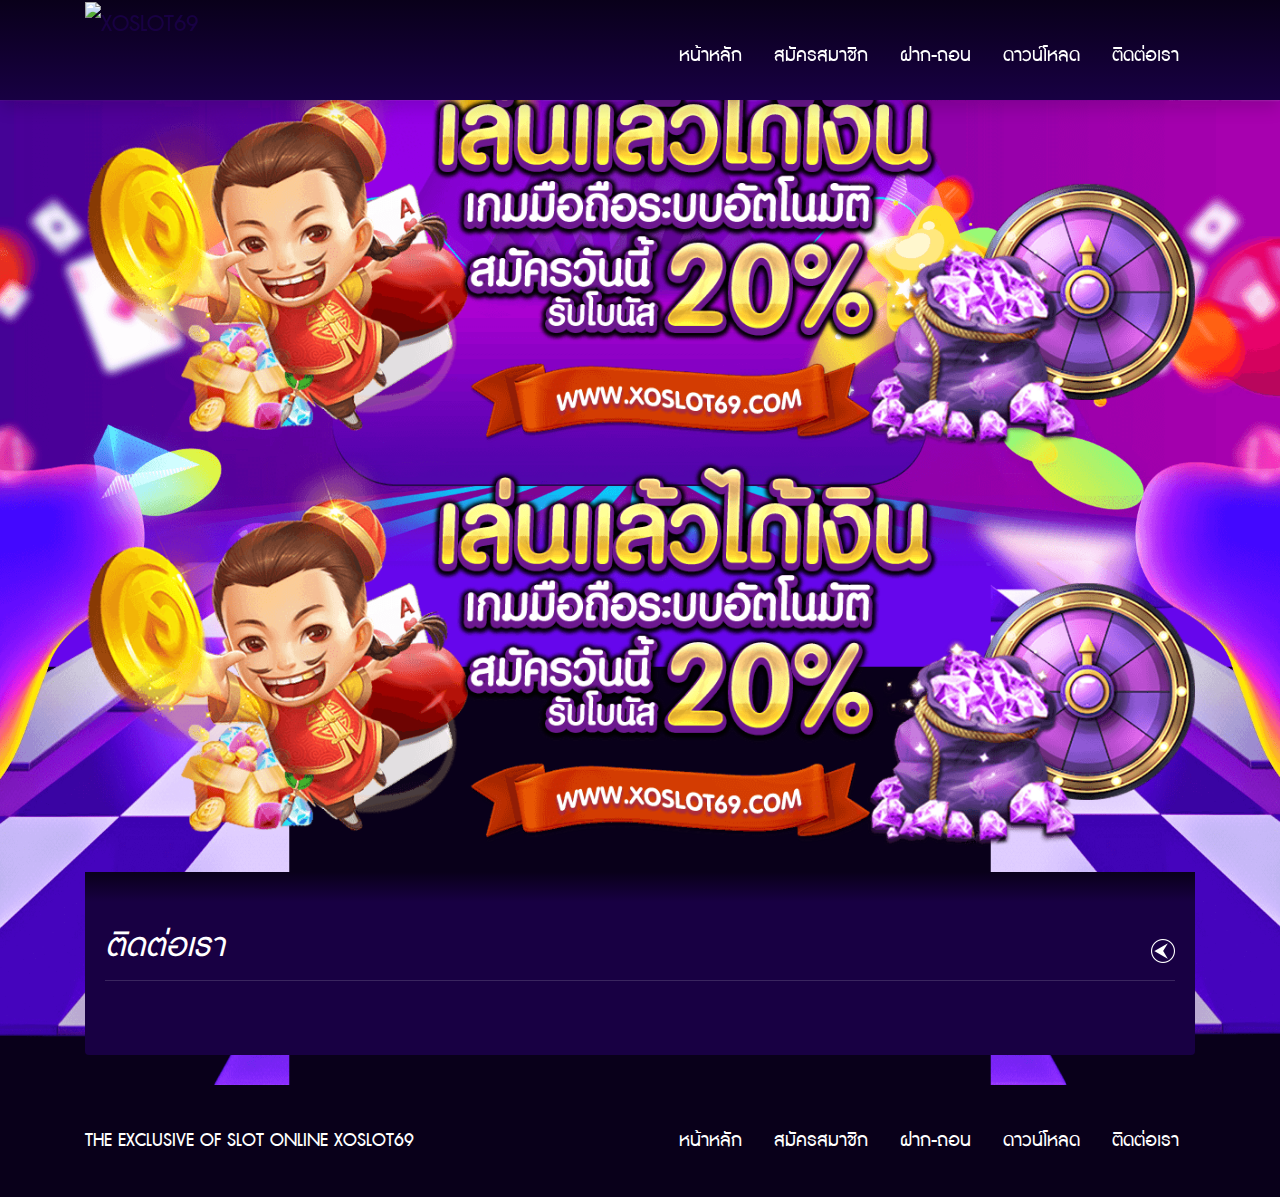
==== contact.html @ 07257084 "update" ====
<!DOCTYPE html>
<html lang="th">

<head>
    <meta charset="UTF-8">
    <meta name="viewport" content="width=device-width, initial-scale=1.0">
    <meta http-equiv="X-UA-Compatible" content="ie=edge">
    <title>XOSLOT69</title>
    <!-- CSS -->
    <link rel="stylesheet" href="./assets/css/style.min.css">
</head>

<body>
    <!-- Header -->
    <header class="header sticky-top">
        <nav class="navbar">
            <div class="container">
                <a class="navbar-brand" href="index.html">
                    <img src="./assets/images/logo.png" alt="XOSLOT69">
                </a>

                <ul class="navbar-nav ml-auto">
                    <li class="nav-item">
                        <a class="nav-link" href="index.html">หน้าหลัก</a>
                    </li>
                    <li class="nav-item">
                        <a class="nav-link" href="register.html">สมัครสมาชิก</a>
                    </li>
                    <li class="nav-item">
                        <a class="nav-link" href="withdraw.html">ฝาก-ถอน</a>
                    </li>
                    <li class="nav-item">
                        <a class="nav-link" href="download.html">ดาวน์โหลด</a>
                    </li>
                    <li class="nav-item">
                        <a class="nav-link" href="contact.html">ติดต่อเรา</a>
                    </li>
                </ul>
            </div>
        </nav>
    </header>

    <!-- Main -->
    <main class="main">
        <!-- Banner -->
        <section class="banner">
            <div class="container">
                <div class="banner-slide">
                    <a href="#" class="banner-slide-item">
                        <img src="./assets/images/banner-01.png" alt="">
                    </a>
                    <a href="#" class="banner-slide-item">
                        <img src="./assets/images/banner-01.png" alt="">
                    </a>
                </div>
            </div>
        </section>
        <!-- Content -->
        <section class="content">
            <div class="container">
                <div class="card card-content">
                    <!-- Contact -->
                    <div class="contact card-body">
                        <h3 class="card-title">ติดต่อเรา</h3>

                    </div>
                </div>
            </div>
        </section>
    </main>

    <!-- Footer -->
    <footer class="footer">
        <div class="container">
            <div class="row align-items-center">
                <div class="col-lg">THE EXCLUSIVE OF SLOT ONLINE XOSLOT69</div>
                <div class="col-lg-auto">
                    <ul class="nav">
                        <li class="nav-item">
                            <a class="nav-link" href="index.html"><i class="fas fa-home"></i>หน้าหลัก</a>
                        </li>
                        <li class="nav-item">
                            <a class="nav-link" href="register.html"><i class="fas fa-user-plus"></i>สมัครสมาชิก</a>
                        </li>
                        <li class="nav-item">
                            <a class="nav-link" href="withdraw.html"><i class="fas fa-money-bill-alt"></i>ฝาก-ถอน</a>
                        </li>
                        <li class="nav-item">
                            <a class="nav-link" href="download.html"><i class="fas fa-download"></i>ดาวน์โหลด</a>
                        </li>
                        <li class="nav-item">
                            <a class="nav-link" href="contact.html"><i class="fab fa-line"></i>ติดต่อเรา</a>
                        </li>
                    </ul>
                </div>
            </div>
        </div>
    </footer>

    <!-- JS -->
    <script src="./assets/js/jquery-3.4.1.min.js"></script>
    <script src="./assets/js/bootstrap.bundle.min.js"></script>
    <script src="https://kit.fontawesome.com/990479688a.js"></script>
    <script src="./assets/js/slick.min.js"></script>
    <script src="./assets/js/main.js"></script>
</body>

</html>
---- assets/css/style.min.css ----
@import url("https://fonts.googleapis.com/css?family=Kanit:300,400,500,700&display=swap");@font-face{font-family:"DB Adman X";src:url("../fonts/DBAdmanX.ttf");font-weight:400}/*!
 * Bootstrap v4.3.1 (https://getbootstrap.com/)
 * Copyright 2011-2019 The Bootstrap Authors
 * Copyright 2011-2019 Twitter, Inc.
 * Licensed under MIT (https://github.com/twbs/bootstrap/blob/master/LICENSE)
 */:root{--blue: #007bff;--indigo: #6610f2;--purple: #6f42c1;--pink: #e83e8c;--red: #dc3545;--orange: #fd7e14;--yellow: #ffc107;--green: #28a745;--teal: #20c997;--cyan: #17a2b8;--white: #fff;--gray: #6c757d;--gray-dark: #343a40;--primary: #180043;--secondary: #09001A;--success: #28a745;--info: #17a2b8;--warning: #ffc107;--danger: #dc3545;--light: #f8f9fa;--dark: #343a40;--breakpoint-xs: 0;--breakpoint-sm: 576px;--breakpoint-md: 768px;--breakpoint-lg: 992px;--breakpoint-xl: 1200px;--font-family-sans-serif: -apple-system, BlinkMacSystemFont, "Segoe UI", Roboto, "Helvetica Neue", Arial, "Noto Sans", sans-serif, "Apple Color Emoji", "Segoe UI Emoji", "Segoe UI Symbol", "Noto Color Emoji";--font-family-monospace: SFMono-Regular, Menlo, Monaco, Consolas, "Liberation Mono", "Courier New", monospace}*,*::before,*::after{-webkit-box-sizing:border-box;box-sizing:border-box}html{font-family:sans-serif;line-height:1.15;-webkit-text-size-adjust:100%;-webkit-tap-highlight-color:rgba(0,0,0,0)}article,aside,figcaption,figure,footer,header,hgroup,main,nav,section{display:block}body{margin:0;font-family:"DB Adman X",sans-serif;font-size:1.5rem;font-weight:400;line-height:1.5;color:#fff;text-align:left;background-color:#09001A}@media (max-width: 1200px){body{font-size:calc(1.275rem + .3vw) }}[tabindex="-1"]:focus{outline:0 !important}hr{-webkit-box-sizing:content-box;box-sizing:content-box;height:0;overflow:visible}h1,h2,h3,h4,h5,h6{margin-top:0;margin-bottom:.5rem}p{margin-top:0;margin-bottom:1rem}abbr[title],abbr[data-original-title]{text-decoration:underline;-webkit-text-decoration:underline dotted;text-decoration:underline dotted;cursor:help;border-bottom:0;text-decoration-skip-ink:none}address{margin-bottom:1rem;font-style:normal;line-height:inherit}ol,ul,dl{margin-top:0;margin-bottom:1rem}ol ol,ul ul,ol ul,ul ol{margin-bottom:0}dt{font-weight:700}dd{margin-bottom:.5rem;margin-left:0}blockquote{margin:0 0 1rem}b,strong{font-weight:bolder}small{font-size:80%}sub,sup{position:relative;font-size:75%;line-height:0;vertical-align:baseline}sub{bottom:-.25em}sup{top:-.5em}a{color:#180043;text-decoration:none;background-color:transparent}a:hover{color:#000;text-decoration:underline}a:not([href]):not([tabindex]){color:inherit;text-decoration:none}a:not([href]):not([tabindex]):hover,a:not([href]):not([tabindex]):focus{color:inherit;text-decoration:none}a:not([href]):not([tabindex]):focus{outline:0}pre,code,kbd,samp{font-family:SFMono-Regular,Menlo,Monaco,Consolas,"Liberation Mono","Courier New",monospace;font-size:1em}pre{margin-top:0;margin-bottom:1rem;overflow:auto}figure{margin:0 0 1rem}img{vertical-align:middle;border-style:none}svg{overflow:hidden;vertical-align:middle}table{border-collapse:collapse}caption{padding-top:.75rem;padding-bottom:.75rem;color:#6c757d;text-align:left;caption-side:bottom}th{text-align:inherit}label{display:inline-block;margin-bottom:.5rem}button{border-radius:0}button:focus{outline:1px dotted;outline:5px auto -webkit-focus-ring-color}input,button,select,optgroup,textarea{margin:0;font-family:inherit;font-size:inherit;line-height:inherit}button,input{overflow:visible}button,select{text-transform:none}select{word-wrap:normal}button,[type="button"],[type="reset"],[type="submit"]{-webkit-appearance:button}button:not(:disabled),[type="button"]:not(:disabled),[type="reset"]:not(:disabled),[type="submit"]:not(:disabled){cursor:pointer}button::-moz-focus-inner,[type="button"]::-moz-focus-inner,[type="reset"]::-moz-focus-inner,[type="submit"]::-moz-focus-inner{padding:0;border-style:none}input[type="radio"],input[type="checkbox"]{-webkit-box-sizing:border-box;box-sizing:border-box;padding:0}input[type="date"],input[type="time"],input[type="datetime-local"],input[type="month"]{-webkit-appearance:listbox}textarea{overflow:auto;resize:vertical}fieldset{min-width:0;padding:0;margin:0;border:0}legend{display:block;width:100%;max-width:100%;padding:0;margin-bottom:.5rem;font-size:1.5rem;line-height:inherit;color:inherit;white-space:normal}@media (max-width: 1200px){legend{font-size:calc(1.275rem + .3vw) }}progress{vertical-align:baseline}[type="number"]::-webkit-inner-spin-button,[type="number"]::-webkit-outer-spin-button{height:auto}[type="search"]{outline-offset:-2px;-webkit-appearance:none}[type="search"]::-webkit-search-decoration{-webkit-appearance:none}::-webkit-file-upload-button{font:inherit;-webkit-appearance:button}output{display:inline-block}summary{display:list-item;cursor:pointer}template{display:none}[hidden]{display:none !important}h1,h2,h3,h4,h5,h6,.h1,.h2,.h3,.h4,.h5,.h6{margin-bottom:.5rem;font-weight:500;line-height:1.2}h1,.h1{font-size:3.75rem}@media (max-width: 1200px){h1,.h1{font-size:calc(1.5rem + 3vw) }}h2,.h2{font-size:3rem}@media (max-width: 1200px){h2,.h2{font-size:calc(1.425rem + 2.1vw) }}h3,.h3{font-size:2.625rem}@media (max-width: 1200px){h3,.h3{font-size:calc(1.3875rem + 1.65vw) }}h4,.h4{font-size:2.25rem}@media (max-width: 1200px){h4,.h4{font-size:calc(1.35rem + 1.2vw) }}h5,.h5{font-size:1.875rem}@media (max-width: 1200px){h5,.h5{font-size:calc(1.3125rem + .75vw) }}h6,.h6{font-size:1.5rem}@media (max-width: 1200px){h6,.h6{font-size:calc(1.275rem + .3vw) }}.lead{font-size:1.875rem;font-weight:300}@media (max-width: 1200px){.lead{font-size:calc(1.3125rem + .75vw) }}.display-1{font-size:6rem;font-weight:300;line-height:1.2}@media (max-width: 1200px){.display-1{font-size:calc(1.725rem + 5.7vw) }}.display-2{font-size:5.5rem;font-weight:300;line-height:1.2}@media (max-width: 1200px){.display-2{font-size:calc(1.675rem + 5.1vw) }}.display-3{font-size:4.5rem;font-weight:300;line-height:1.2}@media (max-width: 1200px){.display-3{font-size:calc(1.575rem + 3.9vw) }}.display-4{font-size:3.5rem;font-weight:300;line-height:1.2}@media (max-width: 1200px){.display-4{font-size:calc(1.475rem + 2.7vw) }}hr{margin-top:1rem;margin-bottom:1rem;border:0;border-top:1px solid rgba(0,0,0,0.1)}small,.small{font-size:80%;font-weight:400}mark,.mark{padding:.2em;background-color:#fcf8e3}.list-unstyled{padding-left:0;list-style:none}.list-inline{padding-left:0;list-style:none}.list-inline-item{display:inline-block}.list-inline-item:not(:last-child){margin-right:.5rem}.initialism{font-size:90%;text-transform:uppercase}.blockquote{margin-bottom:1rem;font-size:1.875rem}@media (max-width: 1200px){.blockquote{font-size:calc(1.3125rem + .75vw) }}.blockquote-footer{display:block;font-size:80%;color:#6c757d}.blockquote-footer::before{content:"\2014\00A0"}.img-fluid{max-width:100%;height:auto}.img-thumbnail{padding:.25rem;background-color:#09001A;border:1px solid #dee2e6;border-radius:.25rem;max-width:100%;height:auto}.figure{display:inline-block}.figure-img{margin-bottom:.5rem;line-height:1}.figure-caption{font-size:90%;color:#6c757d}code{font-size:87.5%;color:#e83e8c;word-break:break-word}a>code{color:inherit}kbd{padding:.2rem .4rem;font-size:87.5%;color:#fff;background-color:#212529;border-radius:.2rem}kbd kbd{padding:0;font-size:100%;font-weight:700}pre{display:block;font-size:87.5%;color:#212529}pre code{font-size:inherit;color:inherit;word-break:normal}.pre-scrollable{max-height:340px;overflow-y:scroll}.container{width:100%;padding-right:15px;padding-left:15px;margin-right:auto;margin-left:auto}@media (min-width: 576px){.container{max-width:540px}}@media (min-width: 768px){.container{max-width:720px}}@media (min-width: 992px){.container{max-width:960px}}@media (min-width: 1200px){.container{max-width:1140px}}.container-fluid{width:100%;padding-right:15px;padding-left:15px;margin-right:auto;margin-left:auto}.row{display:-webkit-box;display:-ms-flexbox;display:flex;-ms-flex-wrap:wrap;flex-wrap:wrap;margin-right:-15px;margin-left:-15px}.no-gutters{margin-right:0;margin-left:0}.no-gutters>.col,.no-gutters>[class*="col-"]{padding-right:0;padding-left:0}.col-1,.col-2,.col-3,.col-4,.col-5,.col-6,.col-7,.col-8,.col-9,.col-10,.col-11,.col-12,.col,.col-auto,.col-sm-1,.col-sm-2,.col-sm-3,.col-sm-4,.col-sm-5,.col-sm-6,.col-sm-7,.col-sm-8,.col-sm-9,.col-sm-10,.col-sm-11,.col-sm-12,.col-sm,.col-sm-auto,.col-md-1,.col-md-2,.col-md-3,.col-md-4,.col-md-5,.col-md-6,.col-md-7,.col-md-8,.col-md-9,.col-md-10,.col-md-11,.col-md-12,.col-md,.col-md-auto,.col-lg-1,.col-lg-2,.col-lg-3,.col-lg-4,.col-lg-5,.col-lg-6,.col-lg-7,.col-lg-8,.col-lg-9,.col-lg-10,.col-lg-11,.col-lg-12,.col-lg,.col-lg-auto,.col-xl-1,.col-xl-2,.col-xl-3,.col-xl-4,.col-xl-5,.col-xl-6,.col-xl-7,.col-xl-8,.col-xl-9,.col-xl-10,.col-xl-11,.col-xl-12,.col-xl,.col-xl-auto{position:relative;width:100%;padding-right:15px;padding-left:15px}.col{-ms-flex-preferred-size:0;flex-basis:0;-webkit-box-flex:1;-ms-flex-positive:1;flex-grow:1;max-width:100%}.col-auto{-webkit-box-flex:0;-ms-flex:0 0 auto;flex:0 0 auto;width:auto;max-width:100%}.col-1{-webkit-box-flex:0;-ms-flex:0 0 8.33333%;flex:0 0 8.33333%;max-width:8.33333%}.col-2{-webkit-box-flex:0;-ms-flex:0 0 16.66667%;flex:0 0 16.66667%;max-width:16.66667%}.col-3{-webkit-box-flex:0;-ms-flex:0 0 25%;flex:0 0 25%;max-width:25%}.col-4{-webkit-box-flex:0;-ms-flex:0 0 33.33333%;flex:0 0 33.33333%;max-width:33.33333%}.col-5{-webkit-box-flex:0;-ms-flex:0 0 41.66667%;flex:0 0 41.66667%;max-width:41.66667%}.col-6{-webkit-box-flex:0;-ms-flex:0 0 50%;flex:0 0 50%;max-width:50%}.col-7{-webkit-box-flex:0;-ms-flex:0 0 58.33333%;flex:0 0 58.33333%;max-width:58.33333%}.col-8{-webkit-box-flex:0;-ms-flex:0 0 66.66667%;flex:0 0 66.66667%;max-width:66.66667%}.col-9{-webkit-box-flex:0;-ms-flex:0 0 75%;flex:0 0 75%;max-width:75%}.col-10{-webkit-box-flex:0;-ms-flex:0 0 83.33333%;flex:0 0 83.33333%;max-width:83.33333%}.col-11{-webkit-box-flex:0;-ms-flex:0 0 91.66667%;flex:0 0 91.66667%;max-width:91.66667%}.col-12{-webkit-box-flex:0;-ms-flex:0 0 100%;flex:0 0 100%;max-width:100%}.order-first{-webkit-box-ordinal-group:0;-ms-flex-order:-1;order:-1}.order-last{-webkit-box-ordinal-group:14;-ms-flex-order:13;order:13}.order-0{-webkit-box-ordinal-group:1;-ms-flex-order:0;order:0}.order-1{-webkit-box-ordinal-group:2;-ms-flex-order:1;order:1}.order-2{-webkit-box-ordinal-group:3;-ms-flex-order:2;order:2}.order-3{-webkit-box-ordinal-group:4;-ms-flex-order:3;order:3}.order-4{-webkit-box-ordinal-group:5;-ms-flex-order:4;order:4}.order-5{-webkit-box-ordinal-group:6;-ms-flex-order:5;order:5}.order-6{-webkit-box-ordinal-group:7;-ms-flex-order:6;order:6}.order-7{-webkit-box-ordinal-group:8;-ms-flex-order:7;order:7}.order-8{-webkit-box-ordinal-group:9;-ms-flex-order:8;order:8}.order-9{-webkit-box-ordinal-group:10;-ms-flex-order:9;order:9}.order-10{-webkit-box-ordinal-group:11;-ms-flex-order:10;order:10}.order-11{-webkit-box-ordinal-group:12;-ms-flex-order:11;order:11}.order-12{-webkit-box-ordinal-group:13;-ms-flex-order:12;order:12}.offset-1{margin-left:8.33333%}.offset-2{margin-left:16.66667%}.offset-3{margin-left:25%}.offset-4{margin-left:33.33333%}.offset-5{margin-left:41.66667%}.offset-6{margin-left:50%}.offset-7{margin-left:58.33333%}.offset-8{margin-left:66.66667%}.offset-9{margin-left:75%}.offset-10{margin-left:83.33333%}.offset-11{margin-left:91.66667%}@media (min-width: 576px){.col-sm{-ms-flex-preferred-size:0;flex-basis:0;-webkit-box-flex:1;-ms-flex-positive:1;flex-grow:1;max-width:100%}.col-sm-auto{-webkit-box-flex:0;-ms-flex:0 0 auto;flex:0 0 auto;width:auto;max-width:100%}.col-sm-1{-webkit-box-flex:0;-ms-flex:0 0 8.33333%;flex:0 0 8.33333%;max-width:8.33333%}.col-sm-2{-webkit-box-flex:0;-ms-flex:0 0 16.66667%;flex:0 0 16.66667%;max-width:16.66667%}.col-sm-3{-webkit-box-flex:0;-ms-flex:0 0 25%;flex:0 0 25%;max-width:25%}.col-sm-4{-webkit-box-flex:0;-ms-flex:0 0 33.33333%;flex:0 0 33.33333%;max-width:33.33333%}.col-sm-5{-webkit-box-flex:0;-ms-flex:0 0 41.66667%;flex:0 0 41.66667%;max-width:41.66667%}.col-sm-6{-webkit-box-flex:0;-ms-flex:0 0 50%;flex:0 0 50%;max-width:50%}.col-sm-7{-webkit-box-flex:0;-ms-flex:0 0 58.33333%;flex:0 0 58.33333%;max-width:58.33333%}.col-sm-8{-webkit-box-flex:0;-ms-flex:0 0 66.66667%;flex:0 0 66.66667%;max-width:66.66667%}.col-sm-9{-webkit-box-flex:0;-ms-flex:0 0 75%;flex:0 0 75%;max-width:75%}.col-sm-10{-webkit-box-flex:0;-ms-flex:0 0 83.33333%;flex:0 0 83.33333%;max-width:83.33333%}.col-sm-11{-webkit-box-flex:0;-ms-flex:0 0 91.66667%;flex:0 0 91.66667%;max-width:91.66667%}.col-sm-12{-webkit-box-flex:0;-ms-flex:0 0 100%;flex:0 0 100%;max-width:100%}.order-sm-first{-webkit-box-ordinal-group:0;-ms-flex-order:-1;order:-1}.order-sm-last{-webkit-box-ordinal-group:14;-ms-flex-order:13;order:13}.order-sm-0{-webkit-box-ordinal-group:1;-ms-flex-order:0;order:0}.order-sm-1{-webkit-box-ordinal-group:2;-ms-flex-order:1;order:1}.order-sm-2{-webkit-box-ordinal-group:3;-ms-flex-order:2;order:2}.order-sm-3{-webkit-box-ordinal-group:4;-ms-flex-order:3;order:3}.order-sm-4{-webkit-box-ordinal-group:5;-ms-flex-order:4;order:4}.order-sm-5{-webkit-box-ordinal-group:6;-ms-flex-order:5;order:5}.order-sm-6{-webkit-box-ordinal-group:7;-ms-flex-order:6;order:6}.order-sm-7{-webkit-box-ordinal-group:8;-ms-flex-order:7;order:7}.order-sm-8{-webkit-box-ordinal-group:9;-ms-flex-order:8;order:8}.order-sm-9{-webkit-box-ordinal-group:10;-ms-flex-order:9;order:9}.order-sm-10{-webkit-box-ordinal-group:11;-ms-flex-order:10;order:10}.order-sm-11{-webkit-box-ordinal-group:12;-ms-flex-order:11;order:11}.order-sm-12{-webkit-box-ordinal-group:13;-ms-flex-order:12;order:12}.offset-sm-0{margin-left:0}.offset-sm-1{margin-left:8.33333%}.offset-sm-2{margin-left:16.66667%}.offset-sm-3{margin-left:25%}.offset-sm-4{margin-left:33.33333%}.offset-sm-5{margin-left:41.66667%}.offset-sm-6{margin-left:50%}.offset-sm-7{margin-left:58.33333%}.offset-sm-8{margin-left:66.66667%}.offset-sm-9{margin-left:75%}.offset-sm-10{margin-left:83.33333%}.offset-sm-11{margin-left:91.66667%}}@media (min-width: 768px){.col-md{-ms-flex-preferred-size:0;flex-basis:0;-webkit-box-flex:1;-ms-flex-positive:1;flex-grow:1;max-width:100%}.col-md-auto{-webkit-box-flex:0;-ms-flex:0 0 auto;flex:0 0 auto;width:auto;max-width:100%}.col-md-1{-webkit-box-flex:0;-ms-flex:0 0 8.33333%;flex:0 0 8.33333%;max-width:8.33333%}.col-md-2{-webkit-box-flex:0;-ms-flex:0 0 16.66667%;flex:0 0 16.66667%;max-width:16.66667%}.col-md-3{-webkit-box-flex:0;-ms-flex:0 0 25%;flex:0 0 25%;max-width:25%}.col-md-4{-webkit-box-flex:0;-ms-flex:0 0 33.33333%;flex:0 0 33.33333%;max-width:33.33333%}.col-md-5{-webkit-box-flex:0;-ms-flex:0 0 41.66667%;flex:0 0 41.66667%;max-width:41.66667%}.col-md-6{-webkit-box-flex:0;-ms-flex:0 0 50%;flex:0 0 50%;max-width:50%}.col-md-7{-webkit-box-flex:0;-ms-flex:0 0 58.33333%;flex:0 0 58.33333%;max-width:58.33333%}.col-md-8{-webkit-box-flex:0;-ms-flex:0 0 66.66667%;flex:0 0 66.66667%;max-width:66.66667%}.col-md-9{-webkit-box-flex:0;-ms-flex:0 0 75%;flex:0 0 75%;max-width:75%}.col-md-10{-webkit-box-flex:0;-ms-flex:0 0 83.33333%;flex:0 0 83.33333%;max-width:83.33333%}.col-md-11{-webkit-box-flex:0;-ms-flex:0 0 91.66667%;flex:0 0 91.66667%;max-width:91.66667%}.col-md-12{-webkit-box-flex:0;-ms-flex:0 0 100%;flex:0 0 100%;max-width:100%}.order-md-first{-webkit-box-ordinal-group:0;-ms-flex-order:-1;order:-1}.order-md-last{-webkit-box-ordinal-group:14;-ms-flex-order:13;order:13}.order-md-0{-webkit-box-ordinal-group:1;-ms-flex-order:0;order:0}.order-md-1{-webkit-box-ordinal-group:2;-ms-flex-order:1;order:1}.order-md-2{-webkit-box-ordinal-group:3;-ms-flex-order:2;order:2}.order-md-3{-webkit-box-ordinal-group:4;-ms-flex-order:3;order:3}.order-md-4{-webkit-box-ordinal-group:5;-ms-flex-order:4;order:4}.order-md-5{-webkit-box-ordinal-group:6;-ms-flex-order:5;order:5}.order-md-6{-webkit-box-ordinal-group:7;-ms-flex-order:6;order:6}.order-md-7{-webkit-box-ordinal-group:8;-ms-flex-order:7;order:7}.order-md-8{-webkit-box-ordinal-group:9;-ms-flex-order:8;order:8}.order-md-9{-webkit-box-ordinal-group:10;-ms-flex-order:9;order:9}.order-md-10{-webkit-box-ordinal-group:11;-ms-flex-order:10;order:10}.order-md-11{-webkit-box-ordinal-group:12;-ms-flex-order:11;order:11}.order-md-12{-webkit-box-ordinal-group:13;-ms-flex-order:12;order:12}.offset-md-0{margin-left:0}.offset-md-1{margin-left:8.33333%}.offset-md-2{margin-left:16.66667%}.offset-md-3{margin-left:25%}.offset-md-4{margin-left:33.33333%}.offset-md-5{margin-left:41.66667%}.offset-md-6{margin-left:50%}.offset-md-7{margin-left:58.33333%}.offset-md-8{margin-left:66.66667%}.offset-md-9{margin-left:75%}.offset-md-10{margin-left:83.33333%}.offset-md-11{margin-left:91.66667%}}@media (min-width: 992px){.col-lg{-ms-flex-preferred-size:0;flex-basis:0;-webkit-box-flex:1;-ms-flex-positive:1;flex-grow:1;max-width:100%}.col-lg-auto{-webkit-box-flex:0;-ms-flex:0 0 auto;flex:0 0 auto;width:auto;max-width:100%}.col-lg-1{-webkit-box-flex:0;-ms-flex:0 0 8.33333%;flex:0 0 8.33333%;max-width:8.33333%}.col-lg-2{-webkit-box-flex:0;-ms-flex:0 0 16.66667%;flex:0 0 16.66667%;max-width:16.66667%}.col-lg-3{-webkit-box-flex:0;-ms-flex:0 0 25%;flex:0 0 25%;max-width:25%}.col-lg-4{-webkit-box-flex:0;-ms-flex:0 0 33.33333%;flex:0 0 33.33333%;max-width:33.33333%}.col-lg-5{-webkit-box-flex:0;-ms-flex:0 0 41.66667%;flex:0 0 41.66667%;max-width:41.66667%}.col-lg-6{-webkit-box-flex:0;-ms-flex:0 0 50%;flex:0 0 50%;max-width:50%}.col-lg-7{-webkit-box-flex:0;-ms-flex:0 0 58.33333%;flex:0 0 58.33333%;max-width:58.33333%}.col-lg-8{-webkit-box-flex:0;-ms-flex:0 0 66.66667%;flex:0 0 66.66667%;max-width:66.66667%}.col-lg-9{-webkit-box-flex:0;-ms-flex:0 0 75%;flex:0 0 75%;max-width:75%}.col-lg-10{-webkit-box-flex:0;-ms-flex:0 0 83.33333%;flex:0 0 83.33333%;max-width:83.33333%}.col-lg-11{-webkit-box-flex:0;-ms-flex:0 0 91.66667%;flex:0 0 91.66667%;max-width:91.66667%}.col-lg-12{-webkit-box-flex:0;-ms-flex:0 0 100%;flex:0 0 100%;max-width:100%}.order-lg-first{-webkit-box-ordinal-group:0;-ms-flex-order:-1;order:-1}.order-lg-last{-webkit-box-ordinal-group:14;-ms-flex-order:13;order:13}.order-lg-0{-webkit-box-ordinal-group:1;-ms-flex-order:0;order:0}.order-lg-1{-webkit-box-ordinal-group:2;-ms-flex-order:1;order:1}.order-lg-2{-webkit-box-ordinal-group:3;-ms-flex-order:2;order:2}.order-lg-3{-webkit-box-ordinal-group:4;-ms-flex-order:3;order:3}.order-lg-4{-webkit-box-ordinal-group:5;-ms-flex-order:4;order:4}.order-lg-5{-webkit-box-ordinal-group:6;-ms-flex-order:5;order:5}.order-lg-6{-webkit-box-ordinal-group:7;-ms-flex-order:6;order:6}.order-lg-7{-webkit-box-ordinal-group:8;-ms-flex-order:7;order:7}.order-lg-8{-webkit-box-ordinal-group:9;-ms-flex-order:8;order:8}.order-lg-9{-webkit-box-ordinal-group:10;-ms-flex-order:9;order:9}.order-lg-10{-webkit-box-ordinal-group:11;-ms-flex-order:10;order:10}.order-lg-11{-webkit-box-ordinal-group:12;-ms-flex-order:11;order:11}.order-lg-12{-webkit-box-ordinal-group:13;-ms-flex-order:12;order:12}.offset-lg-0{margin-left:0}.offset-lg-1{margin-left:8.33333%}.offset-lg-2{margin-left:16.66667%}.offset-lg-3{margin-left:25%}.offset-lg-4{margin-left:33.33333%}.offset-lg-5{margin-left:41.66667%}.offset-lg-6{margin-left:50%}.offset-lg-7{margin-left:58.33333%}.offset-lg-8{margin-left:66.66667%}.offset-lg-9{margin-left:75%}.offset-lg-10{margin-left:83.33333%}.offset-lg-11{margin-left:91.66667%}}@media (min-width: 1200px){.col-xl{-ms-flex-preferred-size:0;flex-basis:0;-webkit-box-flex:1;-ms-flex-positive:1;flex-grow:1;max-width:100%}.col-xl-auto{-webkit-box-flex:0;-ms-flex:0 0 auto;flex:0 0 auto;width:auto;max-width:100%}.col-xl-1{-webkit-box-flex:0;-ms-flex:0 0 8.33333%;flex:0 0 8.33333%;max-width:8.33333%}.col-xl-2{-webkit-box-flex:0;-ms-flex:0 0 16.66667%;flex:0 0 16.66667%;max-width:16.66667%}.col-xl-3{-webkit-box-flex:0;-ms-flex:0 0 25%;flex:0 0 25%;max-width:25%}.col-xl-4{-webkit-box-flex:0;-ms-flex:0 0 33.33333%;flex:0 0 33.33333%;max-width:33.33333%}.col-xl-5{-webkit-box-flex:0;-ms-flex:0 0 41.66667%;flex:0 0 41.66667%;max-width:41.66667%}.col-xl-6{-webkit-box-flex:0;-ms-flex:0 0 50%;flex:0 0 50%;max-width:50%}.col-xl-7{-webkit-box-flex:0;-ms-flex:0 0 58.33333%;flex:0 0 58.33333%;max-width:58.33333%}.col-xl-8{-webkit-box-flex:0;-ms-flex:0 0 66.66667%;flex:0 0 66.66667%;max-width:66.66667%}.col-xl-9{-webkit-box-flex:0;-ms-flex:0 0 75%;flex:0 0 75%;max-width:75%}.col-xl-10{-webkit-box-flex:0;-ms-flex:0 0 83.33333%;flex:0 0 83.33333%;max-width:83.33333%}.col-xl-11{-webkit-box-flex:0;-ms-flex:0 0 91.66667%;flex:0 0 91.66667%;max-width:91.66667%}.col-xl-12{-webkit-box-flex:0;-ms-flex:0 0 100%;flex:0 0 100%;max-width:100%}.order-xl-first{-webkit-box-ordinal-group:0;-ms-flex-order:-1;order:-1}.order-xl-last{-webkit-box-ordinal-group:14;-ms-flex-order:13;order:13}.order-xl-0{-webkit-box-ordinal-group:1;-ms-flex-order:0;order:0}.order-xl-1{-webkit-box-ordinal-group:2;-ms-flex-order:1;order:1}.order-xl-2{-webkit-box-ordinal-group:3;-ms-flex-order:2;order:2}.order-xl-3{-webkit-box-ordinal-group:4;-ms-flex-order:3;order:3}.order-xl-4{-webkit-box-ordinal-group:5;-ms-flex-order:4;order:4}.order-xl-5{-webkit-box-ordinal-group:6;-ms-flex-order:5;order:5}.order-xl-6{-webkit-box-ordinal-group:7;-ms-flex-order:6;order:6}.order-xl-7{-webkit-box-ordinal-group:8;-ms-flex-order:7;order:7}.order-xl-8{-webkit-box-ordinal-group:9;-ms-flex-order:8;order:8}.order-xl-9{-webkit-box-ordinal-group:10;-ms-flex-order:9;order:9}.order-xl-10{-webkit-box-ordinal-group:11;-ms-flex-order:10;order:10}.order-xl-11{-webkit-box-ordinal-group:12;-ms-flex-order:11;order:11}.order-xl-12{-webkit-box-ordinal-group:13;-ms-flex-order:12;order:12}.offset-xl-0{margin-left:0}.offset-xl-1{margin-left:8.33333%}.offset-xl-2{margin-left:16.66667%}.offset-xl-3{margin-left:25%}.offset-xl-4{margin-left:33.33333%}.offset-xl-5{margin-left:41.66667%}.offset-xl-6{margin-left:50%}.offset-xl-7{margin-left:58.33333%}.offset-xl-8{margin-left:66.66667%}.offset-xl-9{margin-left:75%}.offset-xl-10{margin-left:83.33333%}.offset-xl-11{margin-left:91.66667%}}.table{width:100%;margin-bottom:1rem;color:#fff}.table th,.table td{padding:.75rem;vertical-align:top;border-top:1px solid #dee2e6}.table thead th{vertical-align:bottom;border-bottom:2px solid #dee2e6}.table tbody+tbody{border-top:2px solid #dee2e6}.table-sm th,.table-sm td{padding:.3rem}.table-bordered{border:1px solid #dee2e6}.table-bordered th,.table-bordered td{border:1px solid #dee2e6}.table-bordered thead th,.table-bordered thead td{border-bottom-width:2px}.table-borderless th,.table-borderless td,.table-borderless thead th,.table-borderless tbody+tbody{border:0}.table-striped tbody tr:nth-of-type(odd){background-color:rgba(0,0,0,0.05)}.table-hover tbody tr:hover{color:#fff;background-color:rgba(0,0,0,0.075)}.table-primary,.table-primary>th,.table-primary>td{background-color:#beb8ca}.table-primary th,.table-primary td,.table-primary thead th,.table-primary tbody+tbody{border-color:#877a9d}.table-hover .table-primary:hover{background-color:#b1a9bf}.table-hover .table-primary:hover>td,.table-hover .table-primary:hover>th{background-color:#b1a9bf}.table-secondary,.table-secondary>th,.table-secondary>td{background-color:#bab8bf}.table-secondary th,.table-secondary td,.table-secondary thead th,.table-secondary tbody+tbody{border-color:#7f7a88}.table-hover .table-secondary:hover{background-color:#adabb3}.table-hover .table-secondary:hover>td,.table-hover .table-secondary:hover>th{background-color:#adabb3}.table-success,.table-success>th,.table-success>td{background-color:#c3e6cb}.table-success th,.table-success td,.table-success thead th,.table-success tbody+tbody{border-color:#8fd19e}.table-hover .table-success:hover{background-color:#b1dfbb}.table-hover .table-success:hover>td,.table-hover .table-success:hover>th{background-color:#b1dfbb}.table-info,.table-info>th,.table-info>td{background-color:#bee5eb}.table-info th,.table-info td,.table-info thead th,.table-info tbody+tbody{border-color:#86cfda}.table-hover .table-info:hover{background-color:#abdde5}.table-hover .table-info:hover>td,.table-hover .table-info:hover>th{background-color:#abdde5}.table-warning,.table-warning>th,.table-warning>td{background-color:#ffeeba}.table-warning th,.table-warning td,.table-warning thead th,.table-warning tbody+tbody{border-color:#ffdf7e}.table-hover .table-warning:hover{background-color:#ffe8a1}.table-hover .table-warning:hover>td,.table-hover .table-warning:hover>th{background-color:#ffe8a1}.table-danger,.table-danger>th,.table-danger>td{background-color:#f5c6cb}.table-danger th,.table-danger td,.table-danger thead th,.table-danger tbody+tbody{border-color:#ed969e}.table-hover .table-danger:hover{background-color:#f1b0b7}.table-hover .table-danger:hover>td,.table-hover .table-danger:hover>th{background-color:#f1b0b7}.table-light,.table-light>th,.table-light>td{background-color:#fdfdfe}.table-light th,.table-light td,.table-light thead th,.table-light tbody+tbody{border-color:#fbfcfc}.table-hover .table-light:hover{background-color:#ececf6}.table-hover .table-light:hover>td,.table-hover .table-light:hover>th{background-color:#ececf6}.table-dark,.table-dark>th,.table-dark>td{background-color:#c6c8ca}.table-dark th,.table-dark td,.table-dark thead th,.table-dark tbody+tbody{border-color:#95999c}.table-hover .table-dark:hover{background-color:#b9bbbe}.table-hover .table-dark:hover>td,.table-hover .table-dark:hover>th{background-color:#b9bbbe}.table-active,.table-active>th,.table-active>td{background-color:rgba(0,0,0,0.075)}.table-hover .table-active:hover{background-color:rgba(0,0,0,0.075)}.table-hover .table-active:hover>td,.table-hover .table-active:hover>th{background-color:rgba(0,0,0,0.075)}.table .thead-dark th{color:#fff;background-color:#343a40;border-color:#454d55}.table .thead-light th{color:#495057;background-color:#e9ecef;border-color:#dee2e6}.table-dark{color:#fff;background-color:#343a40}.table-dark th,.table-dark td,.table-dark thead th{border-color:#454d55}.table-dark.table-bordered{border:0}.table-dark.table-striped tbody tr:nth-of-type(odd){background-color:rgba(255,255,255,0.05)}.table-dark.table-hover tbody tr:hover{color:#fff;background-color:rgba(255,255,255,0.075)}@media (max-width: 575.98px){.table-responsive-sm{display:block;width:100%;overflow-x:auto;-webkit-overflow-scrolling:touch}.table-responsive-sm>.table-bordered{border:0}}@media (max-width: 767.98px){.table-responsive-md{display:block;width:100%;overflow-x:auto;-webkit-overflow-scrolling:touch}.table-responsive-md>.table-bordered{border:0}}@media (max-width: 991.98px){.table-responsive-lg{display:block;width:100%;overflow-x:auto;-webkit-overflow-scrolling:touch}.table-responsive-lg>.table-bordered{border:0}}@media (max-width: 1199.98px){.table-responsive-xl{display:block;width:100%;overflow-x:auto;-webkit-overflow-scrolling:touch}.table-responsive-xl>.table-bordered{border:0}}.table-responsive{display:block;width:100%;overflow-x:auto;-webkit-overflow-scrolling:touch}.table-responsive>.table-bordered{border:0}.form-control{display:block;width:100%;height:calc(1.5em + .75rem + 2px);padding:.375rem .75rem;font-size:1.5rem;font-weight:400;line-height:1.5;color:#495057;background-color:#fff;background-clip:padding-box;border:1px solid #ced4da;border-radius:0;-webkit-transition:border-color 0.15s ease-in-out,-webkit-box-shadow 0.15s ease-in-out;transition:border-color 0.15s ease-in-out,-webkit-box-shadow 0.15s ease-in-out;transition:border-color 0.15s ease-in-out,box-shadow 0.15s ease-in-out;transition:border-color 0.15s ease-in-out,box-shadow 0.15s ease-in-out,-webkit-box-shadow 0.15s ease-in-out}@media (max-width: 1200px){.form-control{font-size:calc(1.275rem + .3vw) }}@media (prefers-reduced-motion: reduce){.form-control{-webkit-transition:none;transition:none}}.form-control::-ms-expand{background-color:transparent;border:0}.form-control:focus{color:#495057;background-color:#fff;border-color:#4600c3;outline:0;-webkit-box-shadow:0 0 0 .2rem rgba(24,0,67,0.25);box-shadow:0 0 0 .2rem rgba(24,0,67,0.25)}.form-control::-webkit-input-placeholder{color:#6c757d;opacity:1}.form-control:-ms-input-placeholder{color:#6c757d;opacity:1}.form-control::-ms-input-placeholder{color:#6c757d;opacity:1}.form-control::placeholder{color:#6c757d;opacity:1}.form-control:disabled,.form-control[readonly]{background-color:#e9ecef;opacity:1}select.form-control:focus::-ms-value{color:#495057;background-color:#fff}.form-control-file,.form-control-range{display:block;width:100%}.col-form-label{padding-top:calc(.375rem + 1px);padding-bottom:calc(.375rem + 1px);margin-bottom:0;font-size:inherit;line-height:1.5}.col-form-label-lg{padding-top:calc(.5rem + 1px);padding-bottom:calc(.5rem + 1px);font-size:1.875rem;line-height:1.5}@media (max-width: 1200px){.col-form-label-lg{font-size:calc(1.3125rem + .75vw) }}.col-form-label-sm{padding-top:calc(.25rem + 1px);padding-bottom:calc(.25rem + 1px);font-size:1.3125rem;line-height:1.5}@media (max-width: 1200px){.col-form-label-sm{font-size:calc(1.25625rem + .075vw) }}.form-control-plaintext{display:block;width:100%;padding-top:.375rem;padding-bottom:.375rem;margin-bottom:0;line-height:1.5;color:#fff;background-color:transparent;border:solid transparent;border-width:1px 0}.form-control-plaintext.form-control-sm,.form-control-plaintext.form-control-lg{padding-right:0;padding-left:0}.form-control-sm{height:calc(1.5em + .5rem + 2px);padding:.25rem .5rem;font-size:1.3125rem;line-height:1.5;border-radius:.2rem}@media (max-width: 1200px){.form-control-sm{font-size:calc(1.25625rem + .075vw) }}.form-control-lg{height:calc(1.5em + 1rem + 2px);padding:.5rem 1rem;font-size:1.875rem;line-height:1.5;border-radius:.3rem}@media (max-width: 1200px){.form-control-lg{font-size:calc(1.3125rem + .75vw) }}select.form-control[size],select.form-control[multiple]{height:auto}textarea.form-control{height:auto}.form-group{margin-bottom:1rem}.form-text{display:block;margin-top:.25rem}.form-row{display:-webkit-box;display:-ms-flexbox;display:flex;-ms-flex-wrap:wrap;flex-wrap:wrap;margin-right:-5px;margin-left:-5px}.form-row>.col,.form-row>[class*="col-"]{padding-right:5px;padding-left:5px}.form-check{position:relative;display:block;padding-left:1.25rem}.form-check-input{position:absolute;margin-top:.3rem;margin-left:-1.25rem}.form-check-input:disabled ~ .form-check-label{color:#6c757d}.form-check-label{margin-bottom:0}.form-check-inline{display:-webkit-inline-box;display:-ms-inline-flexbox;display:inline-flex;-webkit-box-align:center;-ms-flex-align:center;align-items:center;padding-left:0;margin-right:.75rem}.form-check-inline .form-check-input{position:static;margin-top:0;margin-right:.3125rem;margin-left:0}.valid-feedback{display:none;width:100%;margin-top:.25rem;font-size:80%;color:#28a745}.valid-tooltip{position:absolute;top:100%;z-index:5;display:none;max-width:100%;padding:.25rem .5rem;margin-top:.1rem;font-size:1.3125rem;line-height:1.5;color:#fff;background-color:rgba(40,167,69,0.9);border-radius:.25rem}@media (max-width: 1200px){.valid-tooltip{font-size:calc(1.25625rem + .075vw) }}.was-validated .form-control:valid,.form-control.is-valid{border-color:#28a745;padding-right:calc(1.5em + .75rem);background-image:url("data:image/svg+xml,%3csvg xmlns='http://www.w3.org/2000/svg' viewBox='0 0 8 8'%3e%3cpath fill='%2328a745' d='M2.3 6.73L.6 4.53c-.4-1.04.46-1.4 1.1-.8l1.1 1.4 3.4-3.8c.6-.63 1.6-.27 1.2.7l-4 4.6c-.43.5-.8.4-1.1.1z'/%3e%3c/svg%3e");background-repeat:no-repeat;background-position:center right calc(.375em + .1875rem);background-size:calc(.75em + .375rem) calc(.75em + .375rem)}.was-validated .form-control:valid:focus,.form-control.is-valid:focus{border-color:#28a745;-webkit-box-shadow:0 0 0 .2rem rgba(40,167,69,0.25);box-shadow:0 0 0 .2rem rgba(40,167,69,0.25)}.was-validated .form-control:valid ~ .valid-feedback,.was-validated .form-control:valid ~ .valid-tooltip,.form-control.is-valid ~ .valid-feedback,.form-control.is-valid ~ .valid-tooltip{display:block}.was-validated textarea.form-control:valid,textarea.form-control.is-valid{padding-right:calc(1.5em + .75rem);background-position:top calc(.375em + .1875rem) right calc(.375em + .1875rem)}.was-validated .custom-select:valid,.custom-select.is-valid{border-color:#28a745;padding-right:calc((1em + .75rem) * 3 / 4 + 1.75rem);background:url("data:image/svg+xml,%3csvg xmlns='http://www.w3.org/2000/svg' viewBox='0 0 4 5'%3e%3cpath fill='%23343a40' d='M2 0L0 2h4zm0 5L0 3h4z'/%3e%3c/svg%3e") no-repeat right .75rem center/8px 10px,url("data:image/svg+xml,%3csvg xmlns='http://www.w3.org/2000/svg' viewBox='0 0 8 8'%3e%3cpath fill='%2328a745' d='M2.3 6.73L.6 4.53c-.4-1.04.46-1.4 1.1-.8l1.1 1.4 3.4-3.8c.6-.63 1.6-.27 1.2.7l-4 4.6c-.43.5-.8.4-1.1.1z'/%3e%3c/svg%3e") #fff no-repeat center right 1.75rem/calc(.75em + .375rem) calc(.75em + .375rem)}.was-validated .custom-select:valid:focus,.custom-select.is-valid:focus{border-color:#28a745;-webkit-box-shadow:0 0 0 .2rem rgba(40,167,69,0.25);box-shadow:0 0 0 .2rem rgba(40,167,69,0.25)}.was-validated .custom-select:valid ~ .valid-feedback,.was-validated .custom-select:valid ~ .valid-tooltip,.custom-select.is-valid ~ .valid-feedback,.custom-select.is-valid ~ .valid-tooltip{display:block}.was-validated .form-control-file:valid ~ .valid-feedback,.was-validated .form-control-file:valid ~ .valid-tooltip,.form-control-file.is-valid ~ .valid-feedback,.form-control-file.is-valid ~ .valid-tooltip{display:block}.was-validated .form-check-input:valid ~ .form-check-label,.form-check-input.is-valid ~ .form-check-label{color:#28a745}.was-validated .form-check-input:valid ~ .valid-feedback,.was-validated .form-check-input:valid ~ .valid-tooltip,.form-check-input.is-valid ~ .valid-feedback,.form-check-input.is-valid ~ .valid-tooltip{display:block}.was-validated .custom-control-input:valid ~ .custom-control-label,.custom-control-input.is-valid ~ .custom-control-label{color:#28a745}.was-validated .custom-control-input:valid ~ .custom-control-label::before,.custom-control-input.is-valid ~ .custom-control-label::before{border-color:#28a745}.was-validated .custom-control-input:valid ~ .valid-feedback,.was-validated .custom-control-input:valid ~ .valid-tooltip,.custom-control-input.is-valid ~ .valid-feedback,.custom-control-input.is-valid ~ .valid-tooltip{display:block}.was-validated .custom-control-input:valid:checked ~ .custom-control-label::before,.custom-control-input.is-valid:checked ~ .custom-control-label::before{border-color:#34ce57;background-color:#34ce57}.was-validated .custom-control-input:valid:focus ~ .custom-control-label::before,.custom-control-input.is-valid:focus ~ .custom-control-label::before{-webkit-box-shadow:0 0 0 .2rem rgba(40,167,69,0.25);box-shadow:0 0 0 .2rem rgba(40,167,69,0.25)}.was-validated .custom-control-input:valid:focus:not(:checked) ~ .custom-control-label::before,.custom-control-input.is-valid:focus:not(:checked) ~ .custom-control-label::before{border-color:#28a745}.was-validated .custom-file-input:valid ~ .custom-file-label,.custom-file-input.is-valid ~ .custom-file-label{border-color:#28a745}.was-validated .custom-file-input:valid ~ .valid-feedback,.was-validated .custom-file-input:valid ~ .valid-tooltip,.custom-file-input.is-valid ~ .valid-feedback,.custom-file-input.is-valid ~ .valid-tooltip{display:block}.was-validated .custom-file-input:valid:focus ~ .custom-file-label,.custom-file-input.is-valid:focus ~ .custom-file-label{border-color:#28a745;-webkit-box-shadow:0 0 0 .2rem rgba(40,167,69,0.25);box-shadow:0 0 0 .2rem rgba(40,167,69,0.25)}.invalid-feedback{display:none;width:100%;margin-top:.25rem;font-size:80%;color:#dc3545}.invalid-tooltip{position:absolute;top:100%;z-index:5;display:none;max-width:100%;padding:.25rem .5rem;margin-top:.1rem;font-size:1.3125rem;line-height:1.5;color:#fff;background-color:rgba(220,53,69,0.9);border-radius:.25rem}@media (max-width: 1200px){.invalid-tooltip{font-size:calc(1.25625rem + .075vw) }}.was-validated .form-control:invalid,.form-control.is-invalid{border-color:#dc3545;padding-right:calc(1.5em + .75rem);background-image:url("data:image/svg+xml,%3csvg xmlns='http://www.w3.org/2000/svg' fill='%23dc3545' viewBox='-2 -2 7 7'%3e%3cpath stroke='%23dc3545' d='M0 0l3 3m0-3L0 3'/%3e%3ccircle r='.5'/%3e%3ccircle cx='3' r='.5'/%3e%3ccircle cy='3' r='.5'/%3e%3ccircle cx='3' cy='3' r='.5'/%3e%3c/svg%3E");background-repeat:no-repeat;background-position:center right calc(.375em + .1875rem);background-size:calc(.75em + .375rem) calc(.75em + .375rem)}.was-validated .form-control:invalid:focus,.form-control.is-invalid:focus{border-color:#dc3545;-webkit-box-shadow:0 0 0 .2rem rgba(220,53,69,0.25);box-shadow:0 0 0 .2rem rgba(220,53,69,0.25)}.was-validated .form-control:invalid ~ .invalid-feedback,.was-validated .form-control:invalid ~ .invalid-tooltip,.form-control.is-invalid ~ .invalid-feedback,.form-control.is-invalid ~ .invalid-tooltip{display:block}.was-validated textarea.form-control:invalid,textarea.form-control.is-invalid{padding-right:calc(1.5em + .75rem);background-position:top calc(.375em + .1875rem) right calc(.375em + .1875rem)}.was-validated .custom-select:invalid,.custom-select.is-invalid{border-color:#dc3545;padding-right:calc((1em + .75rem) * 3 / 4 + 1.75rem);background:url("data:image/svg+xml,%3csvg xmlns='http://www.w3.org/2000/svg' viewBox='0 0 4 5'%3e%3cpath fill='%23343a40' d='M2 0L0 2h4zm0 5L0 3h4z'/%3e%3c/svg%3e") no-repeat right .75rem center/8px 10px,url("data:image/svg+xml,%3csvg xmlns='http://www.w3.org/2000/svg' fill='%23dc3545' viewBox='-2 -2 7 7'%3e%3cpath stroke='%23dc3545' d='M0 0l3 3m0-3L0 3'/%3e%3ccircle r='.5'/%3e%3ccircle cx='3' r='.5'/%3e%3ccircle cy='3' r='.5'/%3e%3ccircle cx='3' cy='3' r='.5'/%3e%3c/svg%3E") #fff no-repeat center right 1.75rem/calc(.75em + .375rem) calc(.75em + .375rem)}.was-validated .custom-select:invalid:focus,.custom-select.is-invalid:focus{border-color:#dc3545;-webkit-box-shadow:0 0 0 .2rem rgba(220,53,69,0.25);box-shadow:0 0 0 .2rem rgba(220,53,69,0.25)}.was-validated .custom-select:invalid ~ .invalid-feedback,.was-validated .custom-select:invalid ~ .invalid-tooltip,.custom-select.is-invalid ~ .invalid-feedback,.custom-select.is-invalid ~ .invalid-tooltip{display:block}.was-validated .form-control-file:invalid ~ .invalid-feedback,.was-validated .form-control-file:invalid ~ .invalid-tooltip,.form-control-file.is-invalid ~ .invalid-feedback,.form-control-file.is-invalid ~ .invalid-tooltip{display:block}.was-validated .form-check-input:invalid ~ .form-check-label,.form-check-input.is-invalid ~ .form-check-label{color:#dc3545}.was-validated .form-check-input:invalid ~ .invalid-feedback,.was-validated .form-check-input:invalid ~ .invalid-tooltip,.form-check-input.is-invalid ~ .invalid-feedback,.form-check-input.is-invalid ~ .invalid-tooltip{display:block}.was-validated .custom-control-input:invalid ~ .custom-control-label,.custom-control-input.is-invalid ~ .custom-control-label{color:#dc3545}.was-validated .custom-control-input:invalid ~ .custom-control-label::before,.custom-control-input.is-invalid ~ .custom-control-label::before{border-color:#dc3545}.was-validated .custom-control-input:invalid ~ .invalid-feedback,.was-validated .custom-control-input:invalid ~ .invalid-tooltip,.custom-control-input.is-invalid ~ .invalid-feedback,.custom-control-input.is-invalid ~ .invalid-tooltip{display:block}.was-validated .custom-control-input:invalid:checked ~ .custom-control-label::before,.custom-control-input.is-invalid:checked ~ .custom-control-label::before{border-color:#e4606d;background-color:#e4606d}.was-validated .custom-control-input:invalid:focus ~ .custom-control-label::before,.custom-control-input.is-invalid:focus ~ .custom-control-label::before{-webkit-box-shadow:0 0 0 .2rem rgba(220,53,69,0.25);box-shadow:0 0 0 .2rem rgba(220,53,69,0.25)}.was-validated .custom-control-input:invalid:focus:not(:checked) ~ .custom-control-label::before,.custom-control-input.is-invalid:focus:not(:checked) ~ .custom-control-label::before{border-color:#dc3545}.was-validated .custom-file-input:invalid ~ .custom-file-label,.custom-file-input.is-invalid ~ .custom-file-label{border-color:#dc3545}.was-validated .custom-file-input:invalid ~ .invalid-feedback,.was-validated .custom-file-input:invalid ~ .invalid-tooltip,.custom-file-input.is-invalid ~ .invalid-feedback,.custom-file-input.is-invalid ~ .invalid-tooltip{display:block}.was-validated .custom-file-input:invalid:focus ~ .custom-file-label,.custom-file-input.is-invalid:focus ~ .custom-file-label{border-color:#dc3545;-webkit-box-shadow:0 0 0 .2rem rgba(220,53,69,0.25);box-shadow:0 0 0 .2rem rgba(220,53,69,0.25)}.form-inline{display:-webkit-box;display:-ms-flexbox;display:flex;-webkit-box-orient:horizontal;-webkit-box-direction:normal;-ms-flex-flow:row wrap;flex-flow:row wrap;-webkit-box-align:center;-ms-flex-align:center;align-items:center}.form-inline .form-check{width:100%}@media (min-width: 576px){.form-inline label{display:-webkit-box;display:-ms-flexbox;display:flex;-webkit-box-align:center;-ms-flex-align:center;align-items:center;-webkit-box-pack:center;-ms-flex-pack:center;justify-content:center;margin-bottom:0}.form-inline .form-group{display:-webkit-box;display:-ms-flexbox;display:flex;-webkit-box-flex:0;-ms-flex:0 0 auto;flex:0 0 auto;-webkit-box-orient:horizontal;-webkit-box-direction:normal;-ms-flex-flow:row wrap;flex-flow:row wrap;-webkit-box-align:center;-ms-flex-align:center;align-items:center;margin-bottom:0}.form-inline .form-control{display:inline-block;width:auto;vertical-align:middle}.form-inline .form-control-plaintext{display:inline-block}.form-inline .input-group,.form-inline .custom-select{width:auto}.form-inline .form-check{display:-webkit-box;display:-ms-flexbox;display:flex;-webkit-box-align:center;-ms-flex-align:center;align-items:center;-webkit-box-pack:center;-ms-flex-pack:center;justify-content:center;width:auto;padding-left:0}.form-inline .form-check-input{position:relative;-ms-flex-negative:0;flex-shrink:0;margin-top:0;margin-right:.25rem;margin-left:0}.form-inline .custom-control{-webkit-box-align:center;-ms-flex-align:center;align-items:center;-webkit-box-pack:center;-ms-flex-pack:center;justify-content:center}.form-inline .custom-control-label{margin-bottom:0}}.btn{display:inline-block;font-weight:400;color:#fff;text-align:center;vertical-align:middle;-webkit-user-select:none;-moz-user-select:none;-ms-user-select:none;user-select:none;background-color:transparent;border:1px solid transparent;padding:.375rem .75rem;font-size:1.5rem;line-height:1.5;border-radius:0;-webkit-transition:color 0.15s ease-in-out,background-color 0.15s ease-in-out,border-color 0.15s ease-in-out,-webkit-box-shadow 0.15s ease-in-out;transition:color 0.15s ease-in-out,background-color 0.15s ease-in-out,border-color 0.15s ease-in-out,-webkit-box-shadow 0.15s ease-in-out;transition:color 0.15s ease-in-out,background-color 0.15s ease-in-out,border-color 0.15s ease-in-out,box-shadow 0.15s ease-in-out;transition:color 0.15s ease-in-out,background-color 0.15s ease-in-out,border-color 0.15s ease-in-out,box-shadow 0.15s ease-in-out,-webkit-box-shadow 0.15s ease-in-out}@media (max-width: 1200px){.btn{font-size:calc(1.275rem + .3vw) }}@media (prefers-reduced-motion: reduce){.btn{-webkit-transition:none;transition:none}}.btn:hover{color:#fff;text-decoration:none}.btn:focus,.btn.focus{outline:0;-webkit-box-shadow:0 0 0 .2rem rgba(24,0,67,0.25);box-shadow:0 0 0 .2rem rgba(24,0,67,0.25)}.btn.disabled,.btn:disabled{opacity:.65}a.btn.disabled,fieldset:disabled a.btn{pointer-events:none}.btn-primary{color:#fff;background-color:#180043;border-color:#180043}.btn-primary:hover{color:#fff;background-color:#0a001d;border-color:#060010}.btn-primary:focus,.btn-primary.focus{-webkit-box-shadow:0 0 0 .2rem rgba(59,38,95,0.5);box-shadow:0 0 0 .2rem rgba(59,38,95,0.5)}.btn-primary.disabled,.btn-primary:disabled{color:#fff;background-color:#180043;border-color:#180043}.btn-primary:not(:disabled):not(.disabled):active,.btn-primary:not(:disabled):not(.disabled).active,.show>.btn-primary.dropdown-toggle{color:#fff;background-color:#060010;border-color:#010003}.btn-primary:not(:disabled):not(.disabled):active:focus,.btn-primary:not(:disabled):not(.disabled).active:focus,.show>.btn-primary.dropdown-toggle:focus{-webkit-box-shadow:0 0 0 .2rem rgba(59,38,95,0.5);box-shadow:0 0 0 .2rem rgba(59,38,95,0.5)}.btn-secondary{color:#fff;background-color:#09001A;border-color:#09001A}.btn-secondary:hover{color:#fff;background-color:#000;border-color:#000}.btn-secondary:focus,.btn-secondary.focus{-webkit-box-shadow:0 0 0 .2rem rgba(46,38,60,0.5);box-shadow:0 0 0 .2rem rgba(46,38,60,0.5)}.btn-secondary.disabled,.btn-secondary:disabled{color:#fff;background-color:#09001A;border-color:#09001A}.btn-secondary:not(:disabled):not(.disabled):active,.btn-secondary:not(:disabled):not(.disabled).active,.show>.btn-secondary.dropdown-toggle{color:#fff;background-color:#000;border-color:#000}.btn-secondary:not(:disabled):not(.disabled):active:focus,.btn-secondary:not(:disabled):not(.disabled).active:focus,.show>.btn-secondary.dropdown-toggle:focus{-webkit-box-shadow:0 0 0 .2rem rgba(46,38,60,0.5);box-shadow:0 0 0 .2rem rgba(46,38,60,0.5)}.btn-success{color:#fff;background-color:#28a745;border-color:#28a745}.btn-success:hover{color:#fff;background-color:#218838;border-color:#1e7e34}.btn-success:focus,.btn-success.focus{-webkit-box-shadow:0 0 0 .2rem rgba(72,180,97,0.5);box-shadow:0 0 0 .2rem rgba(72,180,97,0.5)}.btn-success.disabled,.btn-success:disabled{color:#fff;background-color:#28a745;border-color:#28a745}.btn-success:not(:disabled):not(.disabled):active,.btn-success:not(:disabled):not(.disabled).active,.show>.btn-success.dropdown-toggle{color:#fff;background-color:#1e7e34;border-color:#1c7430}.btn-success:not(:disabled):not(.disabled):active:focus,.btn-success:not(:disabled):not(.disabled).active:focus,.show>.btn-success.dropdown-toggle:focus{-webkit-box-shadow:0 0 0 .2rem rgba(72,180,97,0.5);box-shadow:0 0 0 .2rem rgba(72,180,97,0.5)}.btn-info{color:#fff;background-color:#17a2b8;border-color:#17a2b8}.btn-info:hover{color:#fff;background-color:#138496;border-color:#117a8b}.btn-info:focus,.btn-info.focus{-webkit-box-shadow:0 0 0 .2rem rgba(58,176,195,0.5);box-shadow:0 0 0 .2rem rgba(58,176,195,0.5)}.btn-info.disabled,.btn-info:disabled{color:#fff;background-color:#17a2b8;border-color:#17a2b8}.btn-info:not(:disabled):not(.disabled):active,.btn-info:not(:disabled):not(.disabled).active,.show>.btn-info.dropdown-toggle{color:#fff;background-color:#117a8b;border-color:#10707f}.btn-info:not(:disabled):not(.disabled):active:focus,.btn-info:not(:disabled):not(.disabled).active:focus,.show>.btn-info.dropdown-toggle:focus{-webkit-box-shadow:0 0 0 .2rem rgba(58,176,195,0.5);box-shadow:0 0 0 .2rem rgba(58,176,195,0.5)}.btn-warning{color:#212529;background-color:#ffc107;border-color:#ffc107}.btn-warning:hover{color:#212529;background-color:#e0a800;border-color:#d39e00}.btn-warning:focus,.btn-warning.focus{-webkit-box-shadow:0 0 0 .2rem rgba(222,170,12,0.5);box-shadow:0 0 0 .2rem rgba(222,170,12,0.5)}.btn-warning.disabled,.btn-warning:disabled{color:#212529;background-color:#ffc107;border-color:#ffc107}.btn-warning:not(:disabled):not(.disabled):active,.btn-warning:not(:disabled):not(.disabled).active,.show>.btn-warning.dropdown-toggle{color:#212529;background-color:#d39e00;border-color:#c69500}.btn-warning:not(:disabled):not(.disabled):active:focus,.btn-warning:not(:disabled):not(.disabled).active:focus,.show>.btn-warning.dropdown-toggle:focus{-webkit-box-shadow:0 0 0 .2rem rgba(222,170,12,0.5);box-shadow:0 0 0 .2rem rgba(222,170,12,0.5)}.btn-danger{color:#fff;background-color:#dc3545;border-color:#dc3545}.btn-danger:hover{color:#fff;background-color:#c82333;border-color:#bd2130}.btn-danger:focus,.btn-danger.focus{-webkit-box-shadow:0 0 0 .2rem rgba(225,83,97,0.5);box-shadow:0 0 0 .2rem rgba(225,83,97,0.5)}.btn-danger.disabled,.btn-danger:disabled{color:#fff;background-color:#dc3545;border-color:#dc3545}.btn-danger:not(:disabled):not(.disabled):active,.btn-danger:not(:disabled):not(.disabled).active,.show>.btn-danger.dropdown-toggle{color:#fff;background-color:#bd2130;border-color:#b21f2d}.btn-danger:not(:disabled):not(.disabled):active:focus,.btn-danger:not(:disabled):not(.disabled).active:focus,.show>.btn-danger.dropdown-toggle:focus{-webkit-box-shadow:0 0 0 .2rem rgba(225,83,97,0.5);box-shadow:0 0 0 .2rem rgba(225,83,97,0.5)}.btn-light{color:#212529;background-color:#f8f9fa;border-color:#f8f9fa}.btn-light:hover{color:#212529;background-color:#e2e6ea;border-color:#dae0e5}.btn-light:focus,.btn-light.focus{-webkit-box-shadow:0 0 0 .2rem rgba(216,217,219,0.5);box-shadow:0 0 0 .2rem rgba(216,217,219,0.5)}.btn-light.disabled,.btn-light:disabled{color:#212529;background-color:#f8f9fa;border-color:#f8f9fa}.btn-light:not(:disabled):not(.disabled):active,.btn-light:not(:disabled):not(.disabled).active,.show>.btn-light.dropdown-toggle{color:#212529;background-color:#dae0e5;border-color:#d3d9df}.btn-light:not(:disabled):not(.disabled):active:focus,.btn-light:not(:disabled):not(.disabled).active:focus,.show>.btn-light.dropdown-toggle:focus{-webkit-box-shadow:0 0 0 .2rem rgba(216,217,219,0.5);box-shadow:0 0 0 .2rem rgba(216,217,219,0.5)}.btn-dark{color:#fff;background-color:#343a40;border-color:#343a40}.btn-dark:hover{color:#fff;background-color:#23272b;border-color:#1d2124}.btn-dark:focus,.btn-dark.focus{-webkit-box-shadow:0 0 0 .2rem rgba(82,88,93,0.5);box-shadow:0 0 0 .2rem rgba(82,88,93,0.5)}.btn-dark.disabled,.btn-dark:disabled{color:#fff;background-color:#343a40;border-color:#343a40}.btn-dark:not(:disabled):not(.disabled):active,.btn-dark:not(:disabled):not(.disabled).active,.show>.btn-dark.dropdown-toggle{color:#fff;background-color:#1d2124;border-color:#171a1d}.btn-dark:not(:disabled):not(.disabled):active:focus,.btn-dark:not(:disabled):not(.disabled).active:focus,.show>.btn-dark.dropdown-toggle:focus{-webkit-box-shadow:0 0 0 .2rem rgba(82,88,93,0.5);box-shadow:0 0 0 .2rem rgba(82,88,93,0.5)}.btn-outline-primary{color:#180043;border-color:#180043}.btn-outline-primary:hover{color:#fff;background-color:#180043;border-color:#180043}.btn-outline-primary:focus,.btn-outline-primary.focus{-webkit-box-shadow:0 0 0 .2rem rgba(24,0,67,0.5);box-shadow:0 0 0 .2rem rgba(24,0,67,0.5)}.btn-outline-primary.disabled,.btn-outline-primary:disabled{color:#180043;background-color:transparent}.btn-outline-primary:not(:disabled):not(.disabled):active,.btn-outline-primary:not(:disabled):not(.disabled).active,.show>.btn-outline-primary.dropdown-toggle{color:#fff;background-color:#180043;border-color:#180043}.btn-outline-primary:not(:disabled):not(.disabled):active:focus,.btn-outline-primary:not(:disabled):not(.disabled).active:focus,.show>.btn-outline-primary.dropdown-toggle:focus{-webkit-box-shadow:0 0 0 .2rem rgba(24,0,67,0.5);box-shadow:0 0 0 .2rem rgba(24,0,67,0.5)}.btn-outline-secondary{color:#09001A;border-color:#09001A}.btn-outline-secondary:hover{color:#fff;background-color:#09001A;border-color:#09001A}.btn-outline-secondary:focus,.btn-outline-secondary.focus{-webkit-box-shadow:0 0 0 .2rem rgba(9,0,26,0.5);box-shadow:0 0 0 .2rem rgba(9,0,26,0.5)}.btn-outline-secondary.disabled,.btn-outline-secondary:disabled{color:#09001A;background-color:transparent}.btn-outline-secondary:not(:disabled):not(.disabled):active,.btn-outline-secondary:not(:disabled):not(.disabled).active,.show>.btn-outline-secondary.dropdown-toggle{color:#fff;background-color:#09001A;border-color:#09001A}.btn-outline-secondary:not(:disabled):not(.disabled):active:focus,.btn-outline-secondary:not(:disabled):not(.disabled).active:focus,.show>.btn-outline-secondary.dropdown-toggle:focus{-webkit-box-shadow:0 0 0 .2rem rgba(9,0,26,0.5);box-shadow:0 0 0 .2rem rgba(9,0,26,0.5)}.btn-outline-success{color:#28a745;border-color:#28a745}.btn-outline-success:hover{color:#fff;background-color:#28a745;border-color:#28a745}.btn-outline-success:focus,.btn-outline-success.focus{-webkit-box-shadow:0 0 0 .2rem rgba(40,167,69,0.5);box-shadow:0 0 0 .2rem rgba(40,167,69,0.5)}.btn-outline-success.disabled,.btn-outline-success:disabled{color:#28a745;background-color:transparent}.btn-outline-success:not(:disabled):not(.disabled):active,.btn-outline-success:not(:disabled):not(.disabled).active,.show>.btn-outline-success.dropdown-toggle{color:#fff;background-color:#28a745;border-color:#28a745}.btn-outline-success:not(:disabled):not(.disabled):active:focus,.btn-outline-success:not(:disabled):not(.disabled).active:focus,.show>.btn-outline-success.dropdown-toggle:focus{-webkit-box-shadow:0 0 0 .2rem rgba(40,167,69,0.5);box-shadow:0 0 0 .2rem rgba(40,167,69,0.5)}.btn-outline-info{color:#17a2b8;border-color:#17a2b8}.btn-outline-info:hover{color:#fff;background-color:#17a2b8;border-color:#17a2b8}.btn-outline-info:focus,.btn-outline-info.focus{-webkit-box-shadow:0 0 0 .2rem rgba(23,162,184,0.5);box-shadow:0 0 0 .2rem rgba(23,162,184,0.5)}.btn-outline-info.disabled,.btn-outline-info:disabled{color:#17a2b8;background-color:transparent}.btn-outline-info:not(:disabled):not(.disabled):active,.btn-outline-info:not(:disabled):not(.disabled).active,.show>.btn-outline-info.dropdown-toggle{color:#fff;background-color:#17a2b8;border-color:#17a2b8}.btn-outline-info:not(:disabled):not(.disabled):active:focus,.btn-outline-info:not(:disabled):not(.disabled).active:focus,.show>.btn-outline-info.dropdown-toggle:focus{-webkit-box-shadow:0 0 0 .2rem rgba(23,162,184,0.5);box-shadow:0 0 0 .2rem rgba(23,162,184,0.5)}.btn-outline-warning{color:#ffc107;border-color:#ffc107}.btn-outline-warning:hover{color:#212529;background-color:#ffc107;border-color:#ffc107}.btn-outline-warning:focus,.btn-outline-warning.focus{-webkit-box-shadow:0 0 0 .2rem rgba(255,193,7,0.5);box-shadow:0 0 0 .2rem rgba(255,193,7,0.5)}.btn-outline-warning.disabled,.btn-outline-warning:disabled{color:#ffc107;background-color:transparent}.btn-outline-warning:not(:disabled):not(.disabled):active,.btn-outline-warning:not(:disabled):not(.disabled).active,.show>.btn-outline-warning.dropdown-toggle{color:#212529;background-color:#ffc107;border-color:#ffc107}.btn-outline-warning:not(:disabled):not(.disabled):active:focus,.btn-outline-warning:not(:disabled):not(.disabled).active:focus,.show>.btn-outline-warning.dropdown-toggle:focus{-webkit-box-shadow:0 0 0 .2rem rgba(255,193,7,0.5);box-shadow:0 0 0 .2rem rgba(255,193,7,0.5)}.btn-outline-danger{color:#dc3545;border-color:#dc3545}.btn-outline-danger:hover{color:#fff;background-color:#dc3545;border-color:#dc3545}.btn-outline-danger:focus,.btn-outline-danger.focus{-webkit-box-shadow:0 0 0 .2rem rgba(220,53,69,0.5);box-shadow:0 0 0 .2rem rgba(220,53,69,0.5)}.btn-outline-danger.disabled,.btn-outline-danger:disabled{color:#dc3545;background-color:transparent}.btn-outline-danger:not(:disabled):not(.disabled):active,.btn-outline-danger:not(:disabled):not(.disabled).active,.show>.btn-outline-danger.dropdown-toggle{color:#fff;background-color:#dc3545;border-color:#dc3545}.btn-outline-danger:not(:disabled):not(.disabled):active:focus,.btn-outline-danger:not(:disabled):not(.disabled).active:focus,.show>.btn-outline-danger.dropdown-toggle:focus{-webkit-box-shadow:0 0 0 .2rem rgba(220,53,69,0.5);box-shadow:0 0 0 .2rem rgba(220,53,69,0.5)}.btn-outline-light{color:#f8f9fa;border-color:#f8f9fa}.btn-outline-light:hover{color:#212529;background-color:#f8f9fa;border-color:#f8f9fa}.btn-outline-light:focus,.btn-outline-light.focus{-webkit-box-shadow:0 0 0 .2rem rgba(248,249,250,0.5);box-shadow:0 0 0 .2rem rgba(248,249,250,0.5)}.btn-outline-light.disabled,.btn-outline-light:disabled{color:#f8f9fa;background-color:transparent}.btn-outline-light:not(:disabled):not(.disabled):active,.btn-outline-light:not(:disabled):not(.disabled).active,.show>.btn-outline-light.dropdown-toggle{color:#212529;background-color:#f8f9fa;border-color:#f8f9fa}.btn-outline-light:not(:disabled):not(.disabled):active:focus,.btn-outline-light:not(:disabled):not(.disabled).active:focus,.show>.btn-outline-light.dropdown-toggle:focus{-webkit-box-shadow:0 0 0 .2rem rgba(248,249,250,0.5);box-shadow:0 0 0 .2rem rgba(248,249,250,0.5)}.btn-outline-dark{color:#343a40;border-color:#343a40}.btn-outline-dark:hover{color:#fff;background-color:#343a40;border-color:#343a40}.btn-outline-dark:focus,.btn-outline-dark.focus{-webkit-box-shadow:0 0 0 .2rem rgba(52,58,64,0.5);box-shadow:0 0 0 .2rem rgba(52,58,64,0.5)}.btn-outline-dark.disabled,.btn-outline-dark:disabled{color:#343a40;background-color:transparent}.btn-outline-dark:not(:disabled):not(.disabled):active,.btn-outline-dark:not(:disabled):not(.disabled).active,.show>.btn-outline-dark.dropdown-toggle{color:#fff;background-color:#343a40;border-color:#343a40}.btn-outline-dark:not(:disabled):not(.disabled):active:focus,.btn-outline-dark:not(:disabled):not(.disabled).active:focus,.show>.btn-outline-dark.dropdown-toggle:focus{-webkit-box-shadow:0 0 0 .2rem rgba(52,58,64,0.5);box-shadow:0 0 0 .2rem rgba(52,58,64,0.5)}.btn-link{font-weight:400;color:#180043;text-decoration:none}.btn-link:hover{color:#000;text-decoration:underline}.btn-link:focus,.btn-link.focus{text-decoration:underline;-webkit-box-shadow:none;box-shadow:none}.btn-link:disabled,.btn-link.disabled{color:#6c757d;pointer-events:none}.btn-lg,.btn-group-lg>.btn{padding:.5rem 1rem;font-size:1.875rem;line-height:1.5;border-radius:.3rem}@media (max-width: 1200px){.btn-lg,.btn-group-lg>.btn{font-size:calc(1.3125rem + .75vw) }}.btn-sm,.btn-group-sm>.btn{padding:.25rem .5rem;font-size:1.3125rem;line-height:1.5;border-radius:.2rem}@media (max-width: 1200px){.btn-sm,.btn-group-sm>.btn{font-size:calc(1.25625rem + .075vw) }}.btn-block{display:block;width:100%}.btn-block+.btn-block{margin-top:.5rem}input[type="submit"].btn-block,input[type="reset"].btn-block,input[type="button"].btn-block{width:100%}.fade{-webkit-transition:opacity 0.15s linear;transition:opacity 0.15s linear}@media (prefers-reduced-motion: reduce){.fade{-webkit-transition:none;transition:none}}.fade:not(.show){opacity:0}.collapse:not(.show){display:none}.collapsing{position:relative;height:0;overflow:hidden;-webkit-transition:height 0.35s ease;transition:height 0.35s ease}@media (prefers-reduced-motion: reduce){.collapsing{-webkit-transition:none;transition:none}}.dropup,.dropright,.dropdown,.dropleft{position:relative}.dropdown-toggle{white-space:nowrap}.dropdown-toggle::after{display:inline-block;margin-left:.255em;vertical-align:.255em;content:"";border-top:.3em solid;border-right:.3em solid transparent;border-bottom:0;border-left:.3em solid transparent}.dropdown-toggle:empty::after{margin-left:0}.dropdown-menu{position:absolute;top:100%;left:0;z-index:1000;display:none;float:left;min-width:10rem;padding:.5rem 0;margin:.125rem 0 0;font-size:1.5rem;color:#fff;text-align:left;list-style:none;background-color:#fff;background-clip:padding-box;border:1px solid rgba(0,0,0,0.15);border-radius:.25rem}@media (max-width: 1200px){.dropdown-menu{font-size:calc(1.275rem + .3vw) }}.dropdown-menu-left{right:auto;left:0}.dropdown-menu-right{right:0;left:auto}@media (min-width: 576px){.dropdown-menu-sm-left{right:auto;left:0}.dropdown-menu-sm-right{right:0;left:auto}}@media (min-width: 768px){.dropdown-menu-md-left{right:auto;left:0}.dropdown-menu-md-right{right:0;left:auto}}@media (min-width: 992px){.dropdown-menu-lg-left{right:auto;left:0}.dropdown-menu-lg-right{right:0;left:auto}}@media (min-width: 1200px){.dropdown-menu-xl-left{right:auto;left:0}.dropdown-menu-xl-right{right:0;left:auto}}.dropup .dropdown-menu{top:auto;bottom:100%;margin-top:0;margin-bottom:.125rem}.dropup .dropdown-toggle::after{display:inline-block;margin-left:.255em;vertical-align:.255em;content:"";border-top:0;border-right:.3em solid transparent;border-bottom:.3em solid;border-left:.3em solid transparent}.dropup .dropdown-toggle:empty::after{margin-left:0}.dropright .dropdown-menu{top:0;right:auto;left:100%;margin-top:0;margin-left:.125rem}.dropright .dropdown-toggle::after{display:inline-block;margin-left:.255em;vertical-align:.255em;content:"";border-top:.3em solid transparent;border-right:0;border-bottom:.3em solid transparent;border-left:.3em solid}.dropright .dropdown-toggle:empty::after{margin-left:0}.dropright .dropdown-toggle::after{vertical-align:0}.dropleft .dropdown-menu{top:0;right:100%;left:auto;margin-top:0;margin-right:.125rem}.dropleft .dropdown-toggle::after{display:inline-block;margin-left:.255em;vertical-align:.255em;content:""}.dropleft .dropdown-toggle::after{display:none}.dropleft .dropdown-toggle::before{display:inline-block;margin-right:.255em;vertical-align:.255em;content:"";border-top:.3em solid transparent;border-right:.3em solid;border-bottom:.3em solid transparent}.dropleft .dropdown-toggle:empty::after{margin-left:0}.dropleft .dropdown-toggle::before{vertical-align:0}.dropdown-menu[x-placement^="top"],.dropdown-menu[x-placement^="right"],.dropdown-menu[x-placement^="bottom"],.dropdown-menu[x-placement^="left"]{right:auto;bottom:auto}.dropdown-divider{height:0;margin:.5rem 0;overflow:hidden;border-top:1px solid #e9ecef}.dropdown-item{display:block;width:100%;padding:.25rem 1.5rem;clear:both;font-weight:400;color:#212529;text-align:inherit;white-space:nowrap;background-color:transparent;border:0}.dropdown-item:hover,.dropdown-item:focus{color:#16181b;text-decoration:none;background-color:#f8f9fa}.dropdown-item.active,.dropdown-item:active{color:#fff;text-decoration:none;background-color:#180043}.dropdown-item.disabled,.dropdown-item:disabled{color:#6c757d;pointer-events:none;background-color:transparent}.dropdown-menu.show{display:block}.dropdown-header{display:block;padding:.5rem 1.5rem;margin-bottom:0;font-size:1.3125rem;color:#6c757d;white-space:nowrap}@media (max-width: 1200px){.dropdown-header{font-size:calc(1.25625rem + .075vw) }}.dropdown-item-text{display:block;padding:.25rem 1.5rem;color:#212529}.btn-group,.btn-group-vertical{position:relative;display:-webkit-inline-box;display:-ms-inline-flexbox;display:inline-flex;vertical-align:middle}.btn-group>.btn,.btn-group-vertical>.btn{position:relative;-webkit-box-flex:1;-ms-flex:1 1 auto;flex:1 1 auto}.btn-group>.btn:hover,.btn-group-vertical>.btn:hover{z-index:1}.btn-group>.btn:focus,.btn-group>.btn:active,.btn-group>.btn.active,.btn-group-vertical>.btn:focus,.btn-group-vertical>.btn:active,.btn-group-vertical>.btn.active{z-index:1}.btn-toolbar{display:-webkit-box;display:-ms-flexbox;display:flex;-ms-flex-wrap:wrap;flex-wrap:wrap;-webkit-box-pack:start;-ms-flex-pack:start;justify-content:flex-start}.btn-toolbar .input-group{width:auto}.btn-group>.btn:not(:first-child),.btn-group>.btn-group:not(:first-child){margin-left:-1px}.btn-group>.btn:not(:last-child):not(.dropdown-toggle),.btn-group>.btn-group:not(:last-child)>.btn{border-top-right-radius:0;border-bottom-right-radius:0}.btn-group>.btn:not(:first-child),.btn-group>.btn-group:not(:first-child)>.btn{border-top-left-radius:0;border-bottom-left-radius:0}.dropdown-toggle-split{padding-right:.5625rem;padding-left:.5625rem}.dropdown-toggle-split::after,.dropup .dropdown-toggle-split::after,.dropright .dropdown-toggle-split::after{margin-left:0}.dropleft .dropdown-toggle-split::before{margin-right:0}.btn-sm+.dropdown-toggle-split,.btn-group-sm>.btn+.dropdown-toggle-split{padding-right:.375rem;padding-left:.375rem}.btn-lg+.dropdown-toggle-split,.btn-group-lg>.btn+.dropdown-toggle-split{padding-right:.75rem;padding-left:.75rem}.btn-group-vertical{-webkit-box-orient:vertical;-webkit-box-direction:normal;-ms-flex-direction:column;flex-direction:column;-webkit-box-align:start;-ms-flex-align:start;align-items:flex-start;-webkit-box-pack:center;-ms-flex-pack:center;justify-content:center}.btn-group-vertical>.btn,.btn-group-vertical>.btn-group{width:100%}.btn-group-vertical>.btn:not(:first-child),.btn-group-vertical>.btn-group:not(:first-child){margin-top:-1px}.btn-group-vertical>.btn:not(:last-child):not(.dropdown-toggle),.btn-group-vertical>.btn-group:not(:last-child)>.btn{border-bottom-right-radius:0;border-bottom-left-radius:0}.btn-group-vertical>.btn:not(:first-child),.btn-group-vertical>.btn-group:not(:first-child)>.btn{border-top-left-radius:0;border-top-right-radius:0}.btn-group-toggle>.btn,.btn-group-toggle>.btn-group>.btn{margin-bottom:0}.btn-group-toggle>.btn input[type="radio"],.btn-group-toggle>.btn input[type="checkbox"],.btn-group-toggle>.btn-group>.btn input[type="radio"],.btn-group-toggle>.btn-group>.btn input[type="checkbox"]{position:absolute;clip:rect(0, 0, 0, 0);pointer-events:none}.input-group{position:relative;display:-webkit-box;display:-ms-flexbox;display:flex;-ms-flex-wrap:wrap;flex-wrap:wrap;-webkit-box-align:stretch;-ms-flex-align:stretch;align-items:stretch;width:100%}.input-group>.form-control,.input-group>.form-control-plaintext,.input-group>.custom-select,.input-group>.custom-file{position:relative;-webkit-box-flex:1;-ms-flex:1 1 auto;flex:1 1 auto;width:1%;margin-bottom:0}.input-group>.form-control+.form-control,.input-group>.form-control+.custom-select,.input-group>.form-control+.custom-file,.input-group>.form-control-plaintext+.form-control,.input-group>.form-control-plaintext+.custom-select,.input-group>.form-control-plaintext+.custom-file,.input-group>.custom-select+.form-control,.input-group>.custom-select+.custom-select,.input-group>.custom-select+.custom-file,.input-group>.custom-file+.form-control,.input-group>.custom-file+.custom-select,.input-group>.custom-file+.custom-file{margin-left:-1px}.input-group>.form-control:focus,.input-group>.custom-select:focus,.input-group>.custom-file .custom-file-input:focus ~ .custom-file-label{z-index:3}.input-group>.custom-file .custom-file-input:focus{z-index:4}.input-group>.form-control:not(:last-child),.input-group>.custom-select:not(:last-child){border-top-right-radius:0;border-bottom-right-radius:0}.input-group>.form-control:not(:first-child),.input-group>.custom-select:not(:first-child){border-top-left-radius:0;border-bottom-left-radius:0}.input-group>.custom-file{display:-webkit-box;display:-ms-flexbox;display:flex;-webkit-box-align:center;-ms-flex-align:center;align-items:center}.input-group>.custom-file:not(:last-child) .custom-file-label,.input-group>.custom-file:not(:last-child) .custom-file-label::after{border-top-right-radius:0;border-bottom-right-radius:0}.input-group>.custom-file:not(:first-child) .custom-file-label{border-top-left-radius:0;border-bottom-left-radius:0}.input-group-prepend,.input-group-append{display:-webkit-box;display:-ms-flexbox;display:flex}.input-group-prepend .btn,.input-group-append .btn{position:relative;z-index:2}.input-group-prepend .btn:focus,.input-group-append .btn:focus{z-index:3}.input-group-prepend .btn+.btn,.input-group-prepend .btn+.input-group-text,.input-group-prepend .input-group-text+.input-group-text,.input-group-prepend .input-group-text+.btn,.input-group-append .btn+.btn,.input-group-append .btn+.input-group-text,.input-group-append .input-group-text+.input-group-text,.input-group-append .input-group-text+.btn{margin-left:-1px}.input-group-prepend{margin-right:-1px}.input-group-append{margin-left:-1px}.input-group-text{display:-webkit-box;display:-ms-flexbox;display:flex;-webkit-box-align:center;-ms-flex-align:center;align-items:center;padding:.375rem .75rem;margin-bottom:0;font-size:1.5rem;font-weight:400;line-height:1.5;color:#495057;text-align:center;white-space:nowrap;background-color:#fff;border:1px solid #ced4da;border-radius:0}@media (max-width: 1200px){.input-group-text{font-size:calc(1.275rem + .3vw) }}.input-group-text input[type="radio"],.input-group-text input[type="checkbox"]{margin-top:0}.input-group-lg>.form-control:not(textarea),.input-group-lg>.custom-select{height:calc(1.5em + 1rem + 2px)}.input-group-lg>.form-control,.input-group-lg>.custom-select,.input-group-lg>.input-group-prepend>.input-group-text,.input-group-lg>.input-group-append>.input-group-text,.input-group-lg>.input-group-prepend>.btn,.input-group-lg>.input-group-append>.btn{padding:.5rem 1rem;font-size:1.875rem;line-height:1.5;border-radius:.3rem}@media (max-width: 1200px){.input-group-lg>.form-control,.input-group-lg>.custom-select,.input-group-lg>.input-group-prepend>.input-group-text,.input-group-lg>.input-group-append>.input-group-text,.input-group-lg>.input-group-prepend>.btn,.input-group-lg>.input-group-append>.btn{font-size:calc(1.3125rem + .75vw) }}.input-group-sm>.form-control:not(textarea),.input-group-sm>.custom-select{height:calc(1.5em + .5rem + 2px)}.input-group-sm>.form-control,.input-group-sm>.custom-select,.input-group-sm>.input-group-prepend>.input-group-text,.input-group-sm>.input-group-append>.input-group-text,.input-group-sm>.input-group-prepend>.btn,.input-group-sm>.input-group-append>.btn{padding:.25rem .5rem;font-size:1.3125rem;line-height:1.5;border-radius:.2rem}@media (max-width: 1200px){.input-group-sm>.form-control,.input-group-sm>.custom-select,.input-group-sm>.input-group-prepend>.input-group-text,.input-group-sm>.input-group-append>.input-group-text,.input-group-sm>.input-group-prepend>.btn,.input-group-sm>.input-group-append>.btn{font-size:calc(1.25625rem + .075vw) }}.input-group-lg>.custom-select,.input-group-sm>.custom-select{padding-right:1.75rem}.input-group>.input-group-prepend>.btn,.input-group>.input-group-prepend>.input-group-text,.input-group>.input-group-append:not(:last-child)>.btn,.input-group>.input-group-append:not(:last-child)>.input-group-text,.input-group>.input-group-append:last-child>.btn:not(:last-child):not(.dropdown-toggle),.input-group>.input-group-append:last-child>.input-group-text:not(:last-child){border-top-right-radius:0;border-bottom-right-radius:0}.input-group>.input-group-append>.btn,.input-group>.input-group-append>.input-group-text,.input-group>.input-group-prepend:not(:first-child)>.btn,.input-group>.input-group-prepend:not(:first-child)>.input-group-text,.input-group>.input-group-prepend:first-child>.btn:not(:first-child),.input-group>.input-group-prepend:first-child>.input-group-text:not(:first-child){border-top-left-radius:0;border-bottom-left-radius:0}.custom-control{position:relative;display:block;min-height:2.25rem;padding-left:1.5rem}.custom-control-inline{display:-webkit-inline-box;display:-ms-inline-flexbox;display:inline-flex;margin-right:1rem}.custom-control-input{position:absolute;z-index:-1;opacity:0}.custom-control-input:checked ~ .custom-control-label::before{color:#fff;border-color:#180043;background-color:#180043}.custom-control-input:focus ~ .custom-control-label::before{-webkit-box-shadow:0 0 0 .2rem rgba(24,0,67,0.25);box-shadow:0 0 0 .2rem rgba(24,0,67,0.25)}.custom-control-input:focus:not(:checked) ~ .custom-control-label::before{border-color:#4600c3}.custom-control-input:not(:disabled):active ~ .custom-control-label::before{color:#fff;background-color:#5800f6;border-color:#5800f6}.custom-control-input:disabled ~ .custom-control-label{color:#6c757d}.custom-control-input:disabled ~ .custom-control-label::before{background-color:#e9ecef}.custom-control-label{position:relative;margin-bottom:0;vertical-align:top}.custom-control-label::before{position:absolute;top:.625rem;left:-1.5rem;display:block;width:1rem;height:1rem;pointer-events:none;content:"";background-color:#fff;border:#adb5bd solid 1px}.custom-control-label::after{position:absolute;top:.625rem;left:-1.5rem;display:block;width:1rem;height:1rem;content:"";background:no-repeat 50% / 50% 50%}.custom-checkbox .custom-control-label::before{border-radius:.25rem}.custom-checkbox .custom-control-input:checked ~ .custom-control-label::after{background-image:url("data:image/svg+xml,%3csvg xmlns='http://www.w3.org/2000/svg' viewBox='0 0 8 8'%3e%3cpath fill='%23fff' d='M6.564.75l-3.59 3.612-1.538-1.55L0 4.26 2.974 7.25 8 2.193z'/%3e%3c/svg%3e")}.custom-checkbox .custom-control-input:indeterminate ~ .custom-control-label::before{border-color:#180043;background-color:#180043}.custom-checkbox .custom-control-input:indeterminate ~ .custom-control-label::after{background-image:url("data:image/svg+xml,%3csvg xmlns='http://www.w3.org/2000/svg' viewBox='0 0 4 4'%3e%3cpath stroke='%23fff' d='M0 2h4'/%3e%3c/svg%3e")}.custom-checkbox .custom-control-input:disabled:checked ~ .custom-control-label::before{background-color:rgba(24,0,67,0.5)}.custom-checkbox .custom-control-input:disabled:indeterminate ~ .custom-control-label::before{background-color:rgba(24,0,67,0.5)}.custom-radio .custom-control-label::before{border-radius:50%}.custom-radio .custom-control-input:checked ~ .custom-control-label::after{background-image:url("data:image/svg+xml,%3csvg xmlns='http://www.w3.org/2000/svg' viewBox='-4 -4 8 8'%3e%3ccircle r='3' fill='%23fff'/%3e%3c/svg%3e")}.custom-radio .custom-control-input:disabled:checked ~ .custom-control-label::before{background-color:rgba(24,0,67,0.5)}.custom-switch{padding-left:2.25rem}.custom-switch .custom-control-label::before{left:-2.25rem;width:1.75rem;pointer-events:all;border-radius:.5rem}.custom-switch .custom-control-label::after{top:calc(.625rem + 2px);left:calc(-2.25rem + 2px);width:calc(1rem - 4px);height:calc(1rem - 4px);background-color:#adb5bd;border-radius:.5rem;-webkit-transition:background-color 0.15s ease-in-out,border-color 0.15s ease-in-out,-webkit-transform 0.15s ease-in-out,-webkit-box-shadow 0.15s ease-in-out;transition:background-color 0.15s ease-in-out,border-color 0.15s ease-in-out,-webkit-transform 0.15s ease-in-out,-webkit-box-shadow 0.15s ease-in-out;transition:transform 0.15s ease-in-out,background-color 0.15s ease-in-out,border-color 0.15s ease-in-out,box-shadow 0.15s ease-in-out;transition:transform 0.15s ease-in-out,background-color 0.15s ease-in-out,border-color 0.15s ease-in-out,box-shadow 0.15s ease-in-out,-webkit-transform 0.15s ease-in-out,-webkit-box-shadow 0.15s ease-in-out}@media (prefers-reduced-motion: reduce){.custom-switch .custom-control-label::after{-webkit-transition:none;transition:none}}.custom-switch .custom-control-input:checked ~ .custom-control-label::after{background-color:#fff;-webkit-transform:translateX(.75rem);transform:translateX(.75rem)}.custom-switch .custom-control-input:disabled:checked ~ .custom-control-label::before{background-color:rgba(24,0,67,0.5)}.custom-select{display:inline-block;width:100%;height:calc(1.5em + .75rem + 2px);padding:.375rem 1.75rem .375rem .75rem;font-size:1.5rem;font-weight:400;line-height:1.5;color:#495057;vertical-align:middle;background:url("data:image/svg+xml,%3csvg xmlns='http://www.w3.org/2000/svg' viewBox='0 0 4 5'%3e%3cpath fill='%23343a40' d='M2 0L0 2h4zm0 5L0 3h4z'/%3e%3c/svg%3e") no-repeat right .75rem center/8px 10px;background-color:#fff;border:1px solid #ced4da;border-radius:.25rem;-webkit-appearance:none;-moz-appearance:none;appearance:none}@media (max-width: 1200px){.custom-select{font-size:calc(1.275rem + .3vw) }}.custom-select:focus{border-color:#4600c3;outline:0;-webkit-box-shadow:0 0 0 .2rem rgba(24,0,67,0.25);box-shadow:0 0 0 .2rem rgba(24,0,67,0.25)}.custom-select:focus::-ms-value{color:#495057;background-color:#fff}.custom-select[multiple],.custom-select[size]:not([size="1"]){height:auto;padding-right:.75rem;background-image:none}.custom-select:disabled{color:#6c757d;background-color:#e9ecef}.custom-select::-ms-expand{display:none}.custom-select-sm{height:calc(1.5em + .5rem + 2px);padding-top:.25rem;padding-bottom:.25rem;padding-left:.5rem;font-size:1.3125rem}@media (max-width: 1200px){.custom-select-sm{font-size:calc(1.25625rem + .075vw) }}.custom-select-lg{height:calc(1.5em + 1rem + 2px);padding-top:.5rem;padding-bottom:.5rem;padding-left:1rem;font-size:1.875rem}@media (max-width: 1200px){.custom-select-lg{font-size:calc(1.3125rem + .75vw) }}.custom-file{position:relative;display:inline-block;width:100%;height:calc(1.5em + .75rem + 2px);margin-bottom:0}.custom-file-input{position:relative;z-index:2;width:100%;height:calc(1.5em + .75rem + 2px);margin:0;opacity:0}.custom-file-input:focus ~ .custom-file-label{border-color:#4600c3;-webkit-box-shadow:0 0 0 .2rem rgba(24,0,67,0.25);box-shadow:0 0 0 .2rem rgba(24,0,67,0.25)}.custom-file-input:disabled ~ .custom-file-label{background-color:#e9ecef}.custom-file-input:lang(en) ~ .custom-file-label::after{content:"Browse"}.custom-file-input ~ .custom-file-label[data-browse]::after{content:attr(data-browse)}.custom-file-label{position:absolute;top:0;right:0;left:0;z-index:1;height:calc(1.5em + .75rem + 2px);padding:.375rem .75rem;font-weight:400;line-height:1.5;color:#495057;background-color:#fff;border:1px solid #ced4da;border-radius:0}.custom-file-label::after{position:absolute;top:0;right:0;bottom:0;z-index:3;display:block;height:calc(1.5em + .75rem);padding:.375rem .75rem;line-height:1.5;color:#495057;content:"Browse";background-color:#fff;border-left:inherit;border-radius:0 0 0 0}.custom-range{width:100%;height:calc(1rem + .4rem);padding:0;background-color:transparent;-webkit-appearance:none;-moz-appearance:none;appearance:none}.custom-range:focus{outline:none}.custom-range:focus::-webkit-slider-thumb{-webkit-box-shadow:0 0 0 1px #09001A,0 0 0 .2rem rgba(24,0,67,0.25);box-shadow:0 0 0 1px #09001A,0 0 0 .2rem rgba(24,0,67,0.25)}.custom-range:focus::-moz-range-thumb{box-shadow:0 0 0 1px #09001A,0 0 0 .2rem rgba(24,0,67,0.25)}.custom-range:focus::-ms-thumb{box-shadow:0 0 0 1px #09001A,0 0 0 .2rem rgba(24,0,67,0.25)}.custom-range::-moz-focus-outer{border:0}.custom-range::-webkit-slider-thumb{width:1rem;height:1rem;margin-top:-.25rem;background-color:#180043;border:0;border-radius:1rem;-webkit-transition:background-color 0.15s ease-in-out,border-color 0.15s ease-in-out,-webkit-box-shadow 0.15s ease-in-out;transition:background-color 0.15s ease-in-out,border-color 0.15s ease-in-out,-webkit-box-shadow 0.15s ease-in-out;transition:background-color 0.15s ease-in-out,border-color 0.15s ease-in-out,box-shadow 0.15s ease-in-out;transition:background-color 0.15s ease-in-out,border-color 0.15s ease-in-out,box-shadow 0.15s ease-in-out,-webkit-box-shadow 0.15s ease-in-out;-webkit-appearance:none;appearance:none}@media (prefers-reduced-motion: reduce){.custom-range::-webkit-slider-thumb{-webkit-transition:none;transition:none}}.custom-range::-webkit-slider-thumb:active{background-color:#5800f6}.custom-range::-webkit-slider-runnable-track{width:100%;height:.5rem;color:transparent;cursor:pointer;background-color:#dee2e6;border-color:transparent;border-radius:1rem}.custom-range::-moz-range-thumb{width:1rem;height:1rem;background-color:#180043;border:0;border-radius:1rem;-webkit-transition:background-color 0.15s ease-in-out,border-color 0.15s ease-in-out,-webkit-box-shadow 0.15s ease-in-out;transition:background-color 0.15s ease-in-out,border-color 0.15s ease-in-out,-webkit-box-shadow 0.15s ease-in-out;transition:background-color 0.15s ease-in-out,border-color 0.15s ease-in-out,box-shadow 0.15s ease-in-out;transition:background-color 0.15s ease-in-out,border-color 0.15s ease-in-out,box-shadow 0.15s ease-in-out,-webkit-box-shadow 0.15s ease-in-out;-moz-appearance:none;appearance:none}@media (prefers-reduced-motion: reduce){.custom-range::-moz-range-thumb{-webkit-transition:none;transition:none}}.custom-range::-moz-range-thumb:active{background-color:#5800f6}.custom-range::-moz-range-track{width:100%;height:.5rem;color:transparent;cursor:pointer;background-color:#dee2e6;border-color:transparent;border-radius:1rem}.custom-range::-ms-thumb{width:1rem;height:1rem;margin-top:0;margin-right:.2rem;margin-left:.2rem;background-color:#180043;border:0;border-radius:1rem;-webkit-transition:background-color 0.15s ease-in-out,border-color 0.15s ease-in-out,-webkit-box-shadow 0.15s ease-in-out;transition:background-color 0.15s ease-in-out,border-color 0.15s ease-in-out,-webkit-box-shadow 0.15s ease-in-out;transition:background-color 0.15s ease-in-out,border-color 0.15s ease-in-out,box-shadow 0.15s ease-in-out;transition:background-color 0.15s ease-in-out,border-color 0.15s ease-in-out,box-shadow 0.15s ease-in-out,-webkit-box-shadow 0.15s ease-in-out;appearance:none}@media (prefers-reduced-motion: reduce){.custom-range::-ms-thumb{-webkit-transition:none;transition:none}}.custom-range::-ms-thumb:active{background-color:#5800f6}.custom-range::-ms-track{width:100%;height:.5rem;color:transparent;cursor:pointer;background-color:transparent;border-color:transparent;border-width:.5rem}.custom-range::-ms-fill-lower{background-color:#dee2e6;border-radius:1rem}.custom-range::-ms-fill-upper{margin-right:15px;background-color:#dee2e6;border-radius:1rem}.custom-range:disabled::-webkit-slider-thumb{background-color:#adb5bd}.custom-range:disabled::-webkit-slider-runnable-track{cursor:default}.custom-range:disabled::-moz-range-thumb{background-color:#adb5bd}.custom-range:disabled::-moz-range-track{cursor:default}.custom-range:disabled::-ms-thumb{background-color:#adb5bd}.custom-control-label::before,.custom-file-label,.custom-select{-webkit-transition:background-color 0.15s ease-in-out,border-color 0.15s ease-in-out,-webkit-box-shadow 0.15s ease-in-out;transition:background-color 0.15s ease-in-out,border-color 0.15s ease-in-out,-webkit-box-shadow 0.15s ease-in-out;transition:background-color 0.15s ease-in-out,border-color 0.15s ease-in-out,box-shadow 0.15s ease-in-out;transition:background-color 0.15s ease-in-out,border-color 0.15s ease-in-out,box-shadow 0.15s ease-in-out,-webkit-box-shadow 0.15s ease-in-out}@media (prefers-reduced-motion: reduce){.custom-control-label::before,.custom-file-label,.custom-select{-webkit-transition:none;transition:none}}.nav{display:-webkit-box;display:-ms-flexbox;display:flex;-ms-flex-wrap:wrap;flex-wrap:wrap;padding-left:0;margin-bottom:0;list-style:none}.nav-link{display:block;padding:.5rem 1rem}.nav-link:hover,.nav-link:focus{text-decoration:none}.nav-link.disabled{color:#6c757d;pointer-events:none;cursor:default}.nav-tabs{border-bottom:1px solid #dee2e6}.nav-tabs .nav-item{margin-bottom:-1px}.nav-tabs .nav-link{border:1px solid transparent;border-top-left-radius:.25rem;border-top-right-radius:.25rem}.nav-tabs .nav-link:hover,.nav-tabs .nav-link:focus{border-color:#e9ecef #e9ecef #dee2e6}.nav-tabs .nav-link.disabled{color:#6c757d;background-color:transparent;border-color:transparent}.nav-tabs .nav-link.active,.nav-tabs .nav-item.show .nav-link{color:#495057;background-color:#09001A;border-color:#dee2e6 #dee2e6 #09001A}.nav-tabs .dropdown-menu{margin-top:-1px;border-top-left-radius:0;border-top-right-radius:0}.nav-pills .nav-link{border-radius:.25rem}.nav-pills .nav-link.active,.nav-pills .show>.nav-link{color:#fff;background-color:#180043}.nav-fill .nav-item{-webkit-box-flex:1;-ms-flex:1 1 auto;flex:1 1 auto;text-align:center}.nav-justified .nav-item{-ms-flex-preferred-size:0;flex-basis:0;-webkit-box-flex:1;-ms-flex-positive:1;flex-grow:1;text-align:center}.tab-content>.tab-pane{display:none}.tab-content>.active{display:block}.navbar{position:relative;display:-webkit-box;display:-ms-flexbox;display:flex;-ms-flex-wrap:wrap;flex-wrap:wrap;-webkit-box-align:center;-ms-flex-align:center;align-items:center;-webkit-box-pack:justify;-ms-flex-pack:justify;justify-content:space-between;padding:.5rem 1rem}.navbar>.container,.navbar>.container-fluid{display:-webkit-box;display:-ms-flexbox;display:flex;-ms-flex-wrap:wrap;flex-wrap:wrap;-webkit-box-align:center;-ms-flex-align:center;align-items:center;-webkit-box-pack:justify;-ms-flex-pack:justify;justify-content:space-between}.navbar-brand{display:inline-block;padding-top:.21875rem;padding-bottom:.21875rem;margin-right:1rem;font-size:1.875rem;line-height:inherit;white-space:nowrap}@media (max-width: 1200px){.navbar-brand{font-size:calc(1.3125rem + .75vw) }}.navbar-brand:hover,.navbar-brand:focus{text-decoration:none}.navbar-nav{display:-webkit-box;display:-ms-flexbox;display:flex;-webkit-box-orient:vertical;-webkit-box-direction:normal;-ms-flex-direction:column;flex-direction:column;padding-left:0;margin-bottom:0;list-style:none}.navbar-nav .nav-link{padding-right:0;padding-left:0}.navbar-nav .dropdown-menu{position:static;float:none}.navbar-text{display:inline-block;padding-top:.5rem;padding-bottom:.5rem}.navbar-collapse{-ms-flex-preferred-size:100%;flex-basis:100%;-webkit-box-flex:1;-ms-flex-positive:1;flex-grow:1;-webkit-box-align:center;-ms-flex-align:center;align-items:center}.navbar-toggler{padding:.25rem .75rem;font-size:1.875rem;line-height:1;background-color:transparent;border:1px solid transparent;border-radius:0}@media (max-width: 1200px){.navbar-toggler{font-size:calc(1.3125rem + .75vw) }}.navbar-toggler:hover,.navbar-toggler:focus{text-decoration:none}.navbar-toggler-icon{display:inline-block;width:1.5em;height:1.5em;vertical-align:middle;content:"";background:no-repeat center center;background-size:100% 100%}@media (max-width: 575.98px){.navbar-expand-sm>.container,.navbar-expand-sm>.container-fluid{padding-right:0;padding-left:0}}@media (min-width: 576px){.navbar-expand-sm{-webkit-box-orient:horizontal;-webkit-box-direction:normal;-ms-flex-flow:row nowrap;flex-flow:row nowrap;-webkit-box-pack:start;-ms-flex-pack:start;justify-content:flex-start}.navbar-expand-sm .navbar-nav{-webkit-box-orient:horizontal;-webkit-box-direction:normal;-ms-flex-direction:row;flex-direction:row}.navbar-expand-sm .navbar-nav .dropdown-menu{position:absolute}.navbar-expand-sm .navbar-nav .nav-link{padding-right:.5rem;padding-left:.5rem}.navbar-expand-sm>.container,.navbar-expand-sm>.container-fluid{-ms-flex-wrap:nowrap;flex-wrap:nowrap}.navbar-expand-sm .navbar-collapse{display:-webkit-box !important;display:-ms-flexbox !important;display:flex !important;-ms-flex-preferred-size:auto;flex-basis:auto}.navbar-expand-sm .navbar-toggler{display:none}}@media (max-width: 767.98px){.navbar-expand-md>.container,.navbar-expand-md>.container-fluid{padding-right:0;padding-left:0}}@media (min-width: 768px){.navbar-expand-md{-webkit-box-orient:horizontal;-webkit-box-direction:normal;-ms-flex-flow:row nowrap;flex-flow:row nowrap;-webkit-box-pack:start;-ms-flex-pack:start;justify-content:flex-start}.navbar-expand-md .navbar-nav{-webkit-box-orient:horizontal;-webkit-box-direction:normal;-ms-flex-direction:row;flex-direction:row}.navbar-expand-md .navbar-nav .dropdown-menu{position:absolute}.navbar-expand-md .navbar-nav .nav-link{padding-right:.5rem;padding-left:.5rem}.navbar-expand-md>.container,.navbar-expand-md>.container-fluid{-ms-flex-wrap:nowrap;flex-wrap:nowrap}.navbar-expand-md .navbar-collapse{display:-webkit-box !important;display:-ms-flexbox !important;display:flex !important;-ms-flex-preferred-size:auto;flex-basis:auto}.navbar-expand-md .navbar-toggler{display:none}}@media (max-width: 991.98px){.navbar-expand-lg>.container,.navbar-expand-lg>.container-fluid{padding-right:0;padding-left:0}}@media (min-width: 992px){.navbar-expand-lg{-webkit-box-orient:horizontal;-webkit-box-direction:normal;-ms-flex-flow:row nowrap;flex-flow:row nowrap;-webkit-box-pack:start;-ms-flex-pack:start;justify-content:flex-start}.navbar-expand-lg .navbar-nav{-webkit-box-orient:horizontal;-webkit-box-direction:normal;-ms-flex-direction:row;flex-direction:row}.navbar-expand-lg .navbar-nav .dropdown-menu{position:absolute}.navbar-expand-lg .navbar-nav .nav-link{padding-right:.5rem;padding-left:.5rem}.navbar-expand-lg>.container,.navbar-expand-lg>.container-fluid{-ms-flex-wrap:nowrap;flex-wrap:nowrap}.navbar-expand-lg .navbar-collapse{display:-webkit-box !important;display:-ms-flexbox !important;display:flex !important;-ms-flex-preferred-size:auto;flex-basis:auto}.navbar-expand-lg .navbar-toggler{display:none}}@media (max-width: 1199.98px){.navbar-expand-xl>.container,.navbar-expand-xl>.container-fluid{padding-right:0;padding-left:0}}@media (min-width: 1200px){.navbar-expand-xl{-webkit-box-orient:horizontal;-webkit-box-direction:normal;-ms-flex-flow:row nowrap;flex-flow:row nowrap;-webkit-box-pack:start;-ms-flex-pack:start;justify-content:flex-start}.navbar-expand-xl .navbar-nav{-webkit-box-orient:horizontal;-webkit-box-direction:normal;-ms-flex-direction:row;flex-direction:row}.navbar-expand-xl .navbar-nav .dropdown-menu{position:absolute}.navbar-expand-xl .navbar-nav .nav-link{padding-right:.5rem;padding-left:.5rem}.navbar-expand-xl>.container,.navbar-expand-xl>.container-fluid{-ms-flex-wrap:nowrap;flex-wrap:nowrap}.navbar-expand-xl .navbar-collapse{display:-webkit-box !important;display:-ms-flexbox !important;display:flex !important;-ms-flex-preferred-size:auto;flex-basis:auto}.navbar-expand-xl .navbar-toggler{display:none}}.navbar-expand{-webkit-box-orient:horizontal;-webkit-box-direction:normal;-ms-flex-flow:row nowrap;flex-flow:row nowrap;-webkit-box-pack:start;-ms-flex-pack:start;justify-content:flex-start}.navbar-expand>.container,.navbar-expand>.container-fluid{padding-right:0;padding-left:0}.navbar-expand .navbar-nav{-webkit-box-orient:horizontal;-webkit-box-direction:normal;-ms-flex-direction:row;flex-direction:row}.navbar-expand .navbar-nav .dropdown-menu{position:absolute}.navbar-expand .navbar-nav .nav-link{padding-right:.5rem;padding-left:.5rem}.navbar-expand>.container,.navbar-expand>.container-fluid{-ms-flex-wrap:nowrap;flex-wrap:nowrap}.navbar-expand .navbar-collapse{display:-webkit-box !important;display:-ms-flexbox !important;display:flex !important;-ms-flex-preferred-size:auto;flex-basis:auto}.navbar-expand .navbar-toggler{display:none}.navbar-light .navbar-brand{color:rgba(0,0,0,0.9)}.navbar-light .navbar-brand:hover,.navbar-light .navbar-brand:focus{color:rgba(0,0,0,0.9)}.navbar-light .navbar-nav .nav-link{color:rgba(0,0,0,0.5)}.navbar-light .navbar-nav .nav-link:hover,.navbar-light .navbar-nav .nav-link:focus{color:rgba(0,0,0,0.7)}.navbar-light .navbar-nav .nav-link.disabled{color:rgba(0,0,0,0.3)}.navbar-light .navbar-nav .show>.nav-link,.navbar-light .navbar-nav .active>.nav-link,.navbar-light .navbar-nav .nav-link.show,.navbar-light .navbar-nav .nav-link.active{color:rgba(0,0,0,0.9)}.navbar-light .navbar-toggler{color:rgba(0,0,0,0.5);border-color:rgba(0,0,0,0.1)}.navbar-light .navbar-toggler-icon{background-image:url("data:image/svg+xml,%3csvg viewBox='0 0 30 30' xmlns='http://www.w3.org/2000/svg'%3e%3cpath stroke='rgba(0,0,0,0.5)' stroke-width='2' stroke-linecap='round' stroke-miterlimit='10' d='M4 7h22M4 15h22M4 23h22'/%3e%3c/svg%3e")}.navbar-light .navbar-text{color:rgba(0,0,0,0.5)}.navbar-light .navbar-text a{color:rgba(0,0,0,0.9)}.navbar-light .navbar-text a:hover,.navbar-light .navbar-text a:focus{color:rgba(0,0,0,0.9)}.navbar-dark .navbar-brand{color:#fff}.navbar-dark .navbar-brand:hover,.navbar-dark .navbar-brand:focus{color:#fff}.navbar-dark .navbar-nav .nav-link{color:rgba(255,255,255,0.5)}.navbar-dark .navbar-nav .nav-link:hover,.navbar-dark .navbar-nav .nav-link:focus{color:rgba(255,255,255,0.75)}.navbar-dark .navbar-nav .nav-link.disabled{color:rgba(255,255,255,0.25)}.navbar-dark .navbar-nav .show>.nav-link,.navbar-dark .navbar-nav .active>.nav-link,.navbar-dark .navbar-nav .nav-link.show,.navbar-dark .navbar-nav .nav-link.active{color:#fff}.navbar-dark .navbar-toggler{color:rgba(255,255,255,0.5);border-color:rgba(255,255,255,0.1)}.navbar-dark .navbar-toggler-icon{background-image:url("data:image/svg+xml,%3csvg viewBox='0 0 30 30' xmlns='http://www.w3.org/2000/svg'%3e%3cpath stroke='rgba(255,255,255,0.5)' stroke-width='2' stroke-linecap='round' stroke-miterlimit='10' d='M4 7h22M4 15h22M4 23h22'/%3e%3c/svg%3e")}.navbar-dark .navbar-text{color:rgba(255,255,255,0.5)}.navbar-dark .navbar-text a{color:#fff}.navbar-dark .navbar-text a:hover,.navbar-dark .navbar-text a:focus{color:#fff}.card{position:relative;display:-webkit-box;display:-ms-flexbox;display:flex;-webkit-box-orient:vertical;-webkit-box-direction:normal;-ms-flex-direction:column;flex-direction:column;min-width:0;word-wrap:break-word;background-color:#fff;background-clip:border-box;border:1px solid rgba(0,0,0,0.125);border-radius:.25rem}.card>hr{margin-right:0;margin-left:0}.card>.list-group:first-child .list-group-item:first-child{border-top-left-radius:.25rem;border-top-right-radius:.25rem}.card>.list-group:last-child .list-group-item:last-child{border-bottom-right-radius:.25rem;border-bottom-left-radius:.25rem}.card-body{-webkit-box-flex:1;-ms-flex:1 1 auto;flex:1 1 auto;padding:1.25rem}.card-title{margin-bottom:.75rem}.card-subtitle{margin-top:-.375rem;margin-bottom:0}.card-text:last-child{margin-bottom:0}.card-link:hover{text-decoration:none}.card-link+.card-link{margin-left:1.25rem}.card-header{padding:.75rem 1.25rem;margin-bottom:0;background-color:rgba(0,0,0,0.03);border-bottom:1px solid rgba(0,0,0,0.125)}.card-header:first-child{border-radius:calc(.25rem - 1px) calc(.25rem - 1px) 0 0}.card-header+.list-group .list-group-item:first-child{border-top:0}.card-footer{padding:.75rem 1.25rem;background-color:rgba(0,0,0,0.03);border-top:1px solid rgba(0,0,0,0.125)}.card-footer:last-child{border-radius:0 0 calc(.25rem - 1px) calc(.25rem - 1px)}.card-header-tabs{margin-right:-.625rem;margin-bottom:-.75rem;margin-left:-.625rem;border-bottom:0}.card-header-pills{margin-right:-.625rem;margin-left:-.625rem}.card-img-overlay{position:absolute;top:0;right:0;bottom:0;left:0;padding:1.25rem}.card-img{width:100%;border-radius:calc(.25rem - 1px)}.card-img-top{width:100%;border-top-left-radius:calc(.25rem - 1px);border-top-right-radius:calc(.25rem - 1px)}.card-img-bottom{width:100%;border-bottom-right-radius:calc(.25rem - 1px);border-bottom-left-radius:calc(.25rem - 1px)}.card-deck{display:-webkit-box;display:-ms-flexbox;display:flex;-webkit-box-orient:vertical;-webkit-box-direction:normal;-ms-flex-direction:column;flex-direction:column}.card-deck .card{margin-bottom:15px}@media (min-width: 576px){.card-deck{-webkit-box-orient:horizontal;-webkit-box-direction:normal;-ms-flex-flow:row wrap;flex-flow:row wrap;margin-right:-15px;margin-left:-15px}.card-deck .card{display:-webkit-box;display:-ms-flexbox;display:flex;-webkit-box-flex:1;-ms-flex:1 0 0%;flex:1 0 0%;-webkit-box-orient:vertical;-webkit-box-direction:normal;-ms-flex-direction:column;flex-direction:column;margin-right:15px;margin-bottom:0;margin-left:15px}}.card-group{display:-webkit-box;display:-ms-flexbox;display:flex;-webkit-box-orient:vertical;-webkit-box-direction:normal;-ms-flex-direction:column;flex-direction:column}.card-group>.card{margin-bottom:15px}@media (min-width: 576px){.card-group{-webkit-box-orient:horizontal;-webkit-box-direction:normal;-ms-flex-flow:row wrap;flex-flow:row wrap}.card-group>.card{-webkit-box-flex:1;-ms-flex:1 0 0%;flex:1 0 0%;margin-bottom:0}.card-group>.card+.card{margin-left:0;border-left:0}.card-group>.card:not(:last-child){border-top-right-radius:0;border-bottom-right-radius:0}.card-group>.card:not(:last-child) .card-img-top,.card-group>.card:not(:last-child) .card-header{border-top-right-radius:0}.card-group>.card:not(:last-child) .card-img-bottom,.card-group>.card:not(:last-child) .card-footer{border-bottom-right-radius:0}.card-group>.card:not(:first-child){border-top-left-radius:0;border-bottom-left-radius:0}.card-group>.card:not(:first-child) .card-img-top,.card-group>.card:not(:first-child) .card-header{border-top-left-radius:0}.card-group>.card:not(:first-child) .card-img-bottom,.card-group>.card:not(:first-child) .card-footer{border-bottom-left-radius:0}}.card-columns .card{margin-bottom:.75rem}@media (min-width: 576px){.card-columns{-webkit-column-count:3;column-count:3;-webkit-column-gap:1.25rem;column-gap:1.25rem;orphans:1;widows:1}.card-columns .card{display:inline-block;width:100%}}.accordion>.card{overflow:hidden}.accordion>.card:not(:first-of-type) .card-header:first-child{border-radius:0}.accordion>.card:not(:first-of-type):not(:last-of-type){border-bottom:0;border-radius:0}.accordion>.card:first-of-type{border-bottom:0;border-bottom-right-radius:0;border-bottom-left-radius:0}.accordion>.card:last-of-type{border-top-left-radius:0;border-top-right-radius:0}.accordion>.card .card-header{margin-bottom:-1px}.breadcrumb{display:-webkit-box;display:-ms-flexbox;display:flex;-ms-flex-wrap:wrap;flex-wrap:wrap;padding:.75rem 1rem;margin-bottom:1rem;list-style:none;background-color:#e9ecef;border-radius:.25rem}.breadcrumb-item+.breadcrumb-item{padding-left:.5rem}.breadcrumb-item+.breadcrumb-item::before{display:inline-block;padding-right:.5rem;color:#6c757d;content:"/"}.breadcrumb-item+.breadcrumb-item:hover::before{text-decoration:underline}.breadcrumb-item+.breadcrumb-item:hover::before{text-decoration:none}.breadcrumb-item.active{color:#6c757d}.pagination{display:-webkit-box;display:-ms-flexbox;display:flex;padding-left:0;list-style:none;border-radius:.25rem}.page-link{position:relative;display:block;padding:.5rem .75rem;margin-left:-1px;line-height:1.25;color:#180043;background-color:#fff;border:1px solid #dee2e6}.page-link:hover{z-index:2;color:#000;text-decoration:none;background-color:#e9ecef;border-color:#dee2e6}.page-link:focus{z-index:2;outline:0;-webkit-box-shadow:0 0 0 .2rem rgba(24,0,67,0.25);box-shadow:0 0 0 .2rem rgba(24,0,67,0.25)}.page-item:first-child .page-link{margin-left:0;border-top-left-radius:.25rem;border-bottom-left-radius:.25rem}.page-item:last-child .page-link{border-top-right-radius:.25rem;border-bottom-right-radius:.25rem}.page-item.active .page-link{z-index:1;color:#fff;background-color:#180043;border-color:#180043}.page-item.disabled .page-link{color:#6c757d;pointer-events:none;cursor:auto;background-color:#fff;border-color:#dee2e6}.pagination-lg .page-link{padding:.75rem 1.5rem;font-size:1.875rem;line-height:1.5}@media (max-width: 1200px){.pagination-lg .page-link{font-size:calc(1.3125rem + .75vw) }}.pagination-lg .page-item:first-child .page-link{border-top-left-radius:.3rem;border-bottom-left-radius:.3rem}.pagination-lg .page-item:last-child .page-link{border-top-right-radius:.3rem;border-bottom-right-radius:.3rem}.pagination-sm .page-link{padding:.25rem .5rem;font-size:1.3125rem;line-height:1.5}@media (max-width: 1200px){.pagination-sm .page-link{font-size:calc(1.25625rem + .075vw) }}.pagination-sm .page-item:first-child .page-link{border-top-left-radius:.2rem;border-bottom-left-radius:.2rem}.pagination-sm .page-item:last-child .page-link{border-top-right-radius:.2rem;border-bottom-right-radius:.2rem}.badge{display:inline-block;padding:.25em .4em;font-size:75%;font-weight:700;line-height:1;text-align:center;white-space:nowrap;vertical-align:baseline;border-radius:.25rem;-webkit-transition:color 0.15s ease-in-out,background-color 0.15s ease-in-out,border-color 0.15s ease-in-out,-webkit-box-shadow 0.15s ease-in-out;transition:color 0.15s ease-in-out,background-color 0.15s ease-in-out,border-color 0.15s ease-in-out,-webkit-box-shadow 0.15s ease-in-out;transition:color 0.15s ease-in-out,background-color 0.15s ease-in-out,border-color 0.15s ease-in-out,box-shadow 0.15s ease-in-out;transition:color 0.15s ease-in-out,background-color 0.15s ease-in-out,border-color 0.15s ease-in-out,box-shadow 0.15s ease-in-out,-webkit-box-shadow 0.15s ease-in-out}@media (prefers-reduced-motion: reduce){.badge{-webkit-transition:none;transition:none}}a.badge:hover,a.badge:focus{text-decoration:none}.badge:empty{display:none}.btn .badge{position:relative;top:-1px}.badge-pill{padding-right:.6em;padding-left:.6em;border-radius:10rem}.badge-primary{color:#fff;background-color:#180043}a.badge-primary:hover,a.badge-primary:focus{color:#fff;background-color:#060010}a.badge-primary:focus,a.badge-primary.focus{outline:0;-webkit-box-shadow:0 0 0 .2rem rgba(24,0,67,0.5);box-shadow:0 0 0 .2rem rgba(24,0,67,0.5)}.badge-secondary{color:#fff;background-color:#09001A}a.badge-secondary:hover,a.badge-secondary:focus{color:#fff;background-color:#000}a.badge-secondary:focus,a.badge-secondary.focus{outline:0;-webkit-box-shadow:0 0 0 .2rem rgba(9,0,26,0.5);box-shadow:0 0 0 .2rem rgba(9,0,26,0.5)}.badge-success{color:#fff;background-color:#28a745}a.badge-success:hover,a.badge-success:focus{color:#fff;background-color:#1e7e34}a.badge-success:focus,a.badge-success.focus{outline:0;-webkit-box-shadow:0 0 0 .2rem rgba(40,167,69,0.5);box-shadow:0 0 0 .2rem rgba(40,167,69,0.5)}.badge-info{color:#fff;background-color:#17a2b8}a.badge-info:hover,a.badge-info:focus{color:#fff;background-color:#117a8b}a.badge-info:focus,a.badge-info.focus{outline:0;-webkit-box-shadow:0 0 0 .2rem rgba(23,162,184,0.5);box-shadow:0 0 0 .2rem rgba(23,162,184,0.5)}.badge-warning{color:#212529;background-color:#ffc107}a.badge-warning:hover,a.badge-warning:focus{color:#212529;background-color:#d39e00}a.badge-warning:focus,a.badge-warning.focus{outline:0;-webkit-box-shadow:0 0 0 .2rem rgba(255,193,7,0.5);box-shadow:0 0 0 .2rem rgba(255,193,7,0.5)}.badge-danger{color:#fff;background-color:#dc3545}a.badge-danger:hover,a.badge-danger:focus{color:#fff;background-color:#bd2130}a.badge-danger:focus,a.badge-danger.focus{outline:0;-webkit-box-shadow:0 0 0 .2rem rgba(220,53,69,0.5);box-shadow:0 0 0 .2rem rgba(220,53,69,0.5)}.badge-light{color:#212529;background-color:#f8f9fa}a.badge-light:hover,a.badge-light:focus{color:#212529;background-color:#dae0e5}a.badge-light:focus,a.badge-light.focus{outline:0;-webkit-box-shadow:0 0 0 .2rem rgba(248,249,250,0.5);box-shadow:0 0 0 .2rem rgba(248,249,250,0.5)}.badge-dark{color:#fff;background-color:#343a40}a.badge-dark:hover,a.badge-dark:focus{color:#fff;background-color:#1d2124}a.badge-dark:focus,a.badge-dark.focus{outline:0;-webkit-box-shadow:0 0 0 .2rem rgba(52,58,64,0.5);box-shadow:0 0 0 .2rem rgba(52,58,64,0.5)}.jumbotron{padding:2rem 1rem;margin-bottom:2rem;background-color:#e9ecef;border-radius:.3rem}@media (min-width: 576px){.jumbotron{padding:4rem 2rem}}.jumbotron-fluid{padding-right:0;padding-left:0;border-radius:0}.alert{position:relative;padding:.75rem 1.25rem;margin-bottom:1rem;border:1px solid transparent;border-radius:.25rem}.alert-heading{color:inherit}.alert-link{font-weight:700}.alert-dismissible{padding-right:4.75rem}.alert-dismissible .close{position:absolute;top:0;right:0;padding:.75rem 1.25rem;color:inherit}.alert-primary{color:#0c0023;background-color:#d1ccd9;border-color:#beb8ca}.alert-primary hr{border-top-color:#b1a9bf}.alert-primary .alert-link{color:#000}.alert-secondary{color:#05000e;background-color:#ceccd1;border-color:#bab8bf}.alert-secondary hr{border-top-color:#adabb3}.alert-secondary .alert-link{color:#000}.alert-success{color:#155724;background-color:#d4edda;border-color:#c3e6cb}.alert-success hr{border-top-color:#b1dfbb}.alert-success .alert-link{color:#0b2e13}.alert-info{color:#0c5460;background-color:#d1ecf1;border-color:#bee5eb}.alert-info hr{border-top-color:#abdde5}.alert-info .alert-link{color:#062c33}.alert-warning{color:#856404;background-color:#fff3cd;border-color:#ffeeba}.alert-warning hr{border-top-color:#ffe8a1}.alert-warning .alert-link{color:#533f03}.alert-danger{color:#721c24;background-color:#f8d7da;border-color:#f5c6cb}.alert-danger hr{border-top-color:#f1b0b7}.alert-danger .alert-link{color:#491217}.alert-light{color:#818182;background-color:#fefefe;border-color:#fdfdfe}.alert-light hr{border-top-color:#ececf6}.alert-light .alert-link{color:#686868}.alert-dark{color:#1b1e21;background-color:#d6d8d9;border-color:#c6c8ca}.alert-dark hr{border-top-color:#b9bbbe}.alert-dark .alert-link{color:#040505}@-webkit-keyframes progress-bar-stripes{from{background-position:1rem 0}to{background-position:0 0}}@keyframes progress-bar-stripes{from{background-position:1rem 0}to{background-position:0 0}}.progress{display:-webkit-box;display:-ms-flexbox;display:flex;height:1rem;overflow:hidden;font-size:1.125rem;background-color:#e9ecef;border-radius:.25rem}.progress-bar{display:-webkit-box;display:-ms-flexbox;display:flex;-webkit-box-orient:vertical;-webkit-box-direction:normal;-ms-flex-direction:column;flex-direction:column;-webkit-box-pack:center;-ms-flex-pack:center;justify-content:center;color:#fff;text-align:center;white-space:nowrap;background-color:#180043;-webkit-transition:width 0.6s ease;transition:width 0.6s ease}@media (prefers-reduced-motion: reduce){.progress-bar{-webkit-transition:none;transition:none}}.progress-bar-striped{background-image:linear-gradient(45deg, rgba(255,255,255,0.15) 25%, transparent 25%, transparent 50%, rgba(255,255,255,0.15) 50%, rgba(255,255,255,0.15) 75%, transparent 75%, transparent);background-size:1rem 1rem}.progress-bar-animated{-webkit-animation:progress-bar-stripes 1s linear infinite;animation:progress-bar-stripes 1s linear infinite}@media (prefers-reduced-motion: reduce){.progress-bar-animated{-webkit-animation:none;animation:none}}.media{display:-webkit-box;display:-ms-flexbox;display:flex;-webkit-box-align:start;-ms-flex-align:start;align-items:flex-start}.media-body{-webkit-box-flex:1;-ms-flex:1;flex:1}.list-group{display:-webkit-box;display:-ms-flexbox;display:flex;-webkit-box-orient:vertical;-webkit-box-direction:normal;-ms-flex-direction:column;flex-direction:column;padding-left:0;margin-bottom:0}.list-group-item-action{width:100%;color:#495057;text-align:inherit}.list-group-item-action:hover,.list-group-item-action:focus{z-index:1;color:#495057;text-decoration:none;background-color:#f8f9fa}.list-group-item-action:active{color:#fff;background-color:#e9ecef}.list-group-item{position:relative;display:block;padding:.75rem 1.25rem;margin-bottom:-1px;background-color:#fff;border:1px solid rgba(0,0,0,0.125)}.list-group-item:first-child{border-top-left-radius:.25rem;border-top-right-radius:.25rem}.list-group-item:last-child{margin-bottom:0;border-bottom-right-radius:.25rem;border-bottom-left-radius:.25rem}.list-group-item.disabled,.list-group-item:disabled{color:#6c757d;pointer-events:none;background-color:#fff}.list-group-item.active{z-index:2;color:#fff;background-color:#180043;border-color:#180043}.list-group-horizontal{-webkit-box-orient:horizontal;-webkit-box-direction:normal;-ms-flex-direction:row;flex-direction:row}.list-group-horizontal .list-group-item{margin-right:-1px;margin-bottom:0}.list-group-horizontal .list-group-item:first-child{border-top-left-radius:.25rem;border-bottom-left-radius:.25rem;border-top-right-radius:0}.list-group-horizontal .list-group-item:last-child{margin-right:0;border-top-right-radius:.25rem;border-bottom-right-radius:.25rem;border-bottom-left-radius:0}@media (min-width: 576px){.list-group-horizontal-sm{-webkit-box-orient:horizontal;-webkit-box-direction:normal;-ms-flex-direction:row;flex-direction:row}.list-group-horizontal-sm .list-group-item{margin-right:-1px;margin-bottom:0}.list-group-horizontal-sm .list-group-item:first-child{border-top-left-radius:.25rem;border-bottom-left-radius:.25rem;border-top-right-radius:0}.list-group-horizontal-sm .list-group-item:last-child{margin-right:0;border-top-right-radius:.25rem;border-bottom-right-radius:.25rem;border-bottom-left-radius:0}}@media (min-width: 768px){.list-group-horizontal-md{-webkit-box-orient:horizontal;-webkit-box-direction:normal;-ms-flex-direction:row;flex-direction:row}.list-group-horizontal-md .list-group-item{margin-right:-1px;margin-bottom:0}.list-group-horizontal-md .list-group-item:first-child{border-top-left-radius:.25rem;border-bottom-left-radius:.25rem;border-top-right-radius:0}.list-group-horizontal-md .list-group-item:last-child{margin-right:0;border-top-right-radius:.25rem;border-bottom-right-radius:.25rem;border-bottom-left-radius:0}}@media (min-width: 992px){.list-group-horizontal-lg{-webkit-box-orient:horizontal;-webkit-box-direction:normal;-ms-flex-direction:row;flex-direction:row}.list-group-horizontal-lg .list-group-item{margin-right:-1px;margin-bottom:0}.list-group-horizontal-lg .list-group-item:first-child{border-top-left-radius:.25rem;border-bottom-left-radius:.25rem;border-top-right-radius:0}.list-group-horizontal-lg .list-group-item:last-child{margin-right:0;border-top-right-radius:.25rem;border-bottom-right-radius:.25rem;border-bottom-left-radius:0}}@media (min-width: 1200px){.list-group-horizontal-xl{-webkit-box-orient:horizontal;-webkit-box-direction:normal;-ms-flex-direction:row;flex-direction:row}.list-group-horizontal-xl .list-group-item{margin-right:-1px;margin-bottom:0}.list-group-horizontal-xl .list-group-item:first-child{border-top-left-radius:.25rem;border-bottom-left-radius:.25rem;border-top-right-radius:0}.list-group-horizontal-xl .list-group-item:last-child{margin-right:0;border-top-right-radius:.25rem;border-bottom-right-radius:.25rem;border-bottom-left-radius:0}}.list-group-flush .list-group-item{border-right:0;border-left:0;border-radius:0}.list-group-flush .list-group-item:last-child{margin-bottom:-1px}.list-group-flush:first-child .list-group-item:first-child{border-top:0}.list-group-flush:last-child .list-group-item:last-child{margin-bottom:0;border-bottom:0}.list-group-item-primary{color:#0c0023;background-color:#beb8ca}.list-group-item-primary.list-group-item-action:hover,.list-group-item-primary.list-group-item-action:focus{color:#0c0023;background-color:#b1a9bf}.list-group-item-primary.list-group-item-action.active{color:#fff;background-color:#0c0023;border-color:#0c0023}.list-group-item-secondary{color:#05000e;background-color:#bab8bf}.list-group-item-secondary.list-group-item-action:hover,.list-group-item-secondary.list-group-item-action:focus{color:#05000e;background-color:#adabb3}.list-group-item-secondary.list-group-item-action.active{color:#fff;background-color:#05000e;border-color:#05000e}.list-group-item-success{color:#155724;background-color:#c3e6cb}.list-group-item-success.list-group-item-action:hover,.list-group-item-success.list-group-item-action:focus{color:#155724;background-color:#b1dfbb}.list-group-item-success.list-group-item-action.active{color:#fff;background-color:#155724;border-color:#155724}.list-group-item-info{color:#0c5460;background-color:#bee5eb}.list-group-item-info.list-group-item-action:hover,.list-group-item-info.list-group-item-action:focus{color:#0c5460;background-color:#abdde5}.list-group-item-info.list-group-item-action.active{color:#fff;background-color:#0c5460;border-color:#0c5460}.list-group-item-warning{color:#856404;background-color:#ffeeba}.list-group-item-warning.list-group-item-action:hover,.list-group-item-warning.list-group-item-action:focus{color:#856404;background-color:#ffe8a1}.list-group-item-warning.list-group-item-action.active{color:#fff;background-color:#856404;border-color:#856404}.list-group-item-danger{color:#721c24;background-color:#f5c6cb}.list-group-item-danger.list-group-item-action:hover,.list-group-item-danger.list-group-item-action:focus{color:#721c24;background-color:#f1b0b7}.list-group-item-danger.list-group-item-action.active{color:#fff;background-color:#721c24;border-color:#721c24}.list-group-item-light{color:#818182;background-color:#fdfdfe}.list-group-item-light.list-group-item-action:hover,.list-group-item-light.list-group-item-action:focus{color:#818182;background-color:#ececf6}.list-group-item-light.list-group-item-action.active{color:#fff;background-color:#818182;border-color:#818182}.list-group-item-dark{color:#1b1e21;background-color:#c6c8ca}.list-group-item-dark.list-group-item-action:hover,.list-group-item-dark.list-group-item-action:focus{color:#1b1e21;background-color:#b9bbbe}.list-group-item-dark.list-group-item-action.active{color:#fff;background-color:#1b1e21;border-color:#1b1e21}.close{float:right;font-size:2.25rem;font-weight:700;line-height:1;color:#000;text-shadow:0 1px 0 #fff;opacity:.5}@media (max-width: 1200px){.close{font-size:calc(1.35rem + 1.2vw) }}.close:hover{color:#000;text-decoration:none}.close:not(:disabled):not(.disabled):hover,.close:not(:disabled):not(.disabled):focus{opacity:.75}button.close{padding:0;background-color:transparent;border:0;-webkit-appearance:none;-moz-appearance:none;appearance:none}a.close.disabled{pointer-events:none}.toast{max-width:350px;overflow:hidden;font-size:.875rem;background-color:rgba(255,255,255,0.85);background-clip:padding-box;border:1px solid rgba(0,0,0,0.1);-webkit-box-shadow:0 0.25rem 0.75rem rgba(0,0,0,0.1);box-shadow:0 0.25rem 0.75rem rgba(0,0,0,0.1);-webkit-backdrop-filter:blur(10px);backdrop-filter:blur(10px);opacity:0;border-radius:.25rem}.toast:not(:last-child){margin-bottom:.75rem}.toast.showing{opacity:1}.toast.show{display:block;opacity:1}.toast.hide{display:none}.toast-header{display:-webkit-box;display:-ms-flexbox;display:flex;-webkit-box-align:center;-ms-flex-align:center;align-items:center;padding:.25rem .75rem;color:#6c757d;background-color:rgba(255,255,255,0.85);background-clip:padding-box;border-bottom:1px solid rgba(0,0,0,0.05)}.toast-body{padding:.75rem}.modal-open{overflow:hidden}.modal-open .modal{overflow-x:hidden;overflow-y:auto}.modal{position:fixed;top:0;left:0;z-index:1050;display:none;width:100%;height:100%;overflow:hidden;outline:0}.modal-dialog{position:relative;width:auto;margin:.5rem;pointer-events:none}.modal.fade .modal-dialog{-webkit-transition:-webkit-transform 0.3s ease-out;transition:-webkit-transform 0.3s ease-out;transition:transform 0.3s ease-out;transition:transform 0.3s ease-out, -webkit-transform 0.3s ease-out;-webkit-transform:translate(0, -50px);transform:translate(0, -50px)}@media (prefers-reduced-motion: reduce){.modal.fade .modal-dialog{-webkit-transition:none;transition:none}}.modal.show .modal-dialog{-webkit-transform:none;transform:none}.modal-dialog-scrollable{display:-webkit-box;display:-ms-flexbox;display:flex;max-height:calc(100% - 1rem)}.modal-dialog-scrollable .modal-content{max-height:calc(100vh - 1rem);overflow:hidden}.modal-dialog-scrollable .modal-header,.modal-dialog-scrollable .modal-footer{-ms-flex-negative:0;flex-shrink:0}.modal-dialog-scrollable .modal-body{overflow-y:auto}.modal-dialog-centered{display:-webkit-box;display:-ms-flexbox;display:flex;-webkit-box-align:center;-ms-flex-align:center;align-items:center;min-height:calc(100% - 1rem)}.modal-dialog-centered::before{display:block;height:calc(100vh - 1rem);content:""}.modal-dialog-centered.modal-dialog-scrollable{-webkit-box-orient:vertical;-webkit-box-direction:normal;-ms-flex-direction:column;flex-direction:column;-webkit-box-pack:center;-ms-flex-pack:center;justify-content:center;height:100%}.modal-dialog-centered.modal-dialog-scrollable .modal-content{max-height:none}.modal-dialog-centered.modal-dialog-scrollable::before{content:none}.modal-content{position:relative;display:-webkit-box;display:-ms-flexbox;display:flex;-webkit-box-orient:vertical;-webkit-box-direction:normal;-ms-flex-direction:column;flex-direction:column;width:100%;pointer-events:auto;background-color:#fff;background-clip:padding-box;border:1px solid rgba(0,0,0,0.2);border-radius:.3rem;outline:0}.modal-backdrop{position:fixed;top:0;left:0;z-index:1040;width:100vw;height:100vh;background-color:#000}.modal-backdrop.fade{opacity:0}.modal-backdrop.show{opacity:.5}.modal-header{display:-webkit-box;display:-ms-flexbox;display:flex;-webkit-box-align:start;-ms-flex-align:start;align-items:flex-start;-webkit-box-pack:justify;-ms-flex-pack:justify;justify-content:space-between;padding:1rem 1rem;border-bottom:1px solid #dee2e6;border-top-left-radius:.3rem;border-top-right-radius:.3rem}.modal-header .close{padding:1rem 1rem;margin:-1rem -1rem -1rem auto}.modal-title{margin-bottom:0;line-height:1.5}.modal-body{position:relative;-webkit-box-flex:1;-ms-flex:1 1 auto;flex:1 1 auto;padding:1rem}.modal-footer{display:-webkit-box;display:-ms-flexbox;display:flex;-webkit-box-align:center;-ms-flex-align:center;align-items:center;-webkit-box-pack:end;-ms-flex-pack:end;justify-content:flex-end;padding:1rem;border-top:1px solid #dee2e6;border-bottom-right-radius:.3rem;border-bottom-left-radius:.3rem}.modal-footer>:not(:first-child){margin-left:.25rem}.modal-footer>:not(:last-child){margin-right:.25rem}.modal-scrollbar-measure{position:absolute;top:-9999px;width:50px;height:50px;overflow:scroll}@media (min-width: 576px){.modal-dialog{max-width:500px;margin:1.75rem auto}.modal-dialog-scrollable{max-height:calc(100% - 3.5rem)}.modal-dialog-scrollable .modal-content{max-height:calc(100vh - 3.5rem)}.modal-dialog-centered{min-height:calc(100% - 3.5rem)}.modal-dialog-centered::before{height:calc(100vh - 3.5rem)}.modal-sm{max-width:300px}}@media (min-width: 992px){.modal-lg,.modal-xl{max-width:800px}}@media (min-width: 1200px){.modal-xl{max-width:1140px}}.tooltip{position:absolute;z-index:1070;display:block;margin:0;font-family:"DB Adman X",sans-serif;font-style:normal;font-weight:400;line-height:1.5;text-align:left;text-align:start;text-decoration:none;text-shadow:none;text-transform:none;letter-spacing:normal;word-break:normal;word-spacing:normal;white-space:normal;line-break:auto;font-size:1.3125rem;word-wrap:break-word;opacity:0}@media (max-width: 1200px){.tooltip{font-size:calc(1.25625rem + .075vw) }}.tooltip.show{opacity:.9}.tooltip .arrow{position:absolute;display:block;width:.8rem;height:.4rem}.tooltip .arrow::before{position:absolute;content:"";border-color:transparent;border-style:solid}.bs-tooltip-top,.bs-tooltip-auto[x-placement^="top"]{padding:.4rem 0}.bs-tooltip-top .arrow,.bs-tooltip-auto[x-placement^="top"] .arrow{bottom:0}.bs-tooltip-top .arrow::before,.bs-tooltip-auto[x-placement^="top"] .arrow::before{top:0;border-width:.4rem .4rem 0;border-top-color:#000}.bs-tooltip-right,.bs-tooltip-auto[x-placement^="right"]{padding:0 .4rem}.bs-tooltip-right .arrow,.bs-tooltip-auto[x-placement^="right"] .arrow{left:0;width:.4rem;height:.8rem}.bs-tooltip-right .arrow::before,.bs-tooltip-auto[x-placement^="right"] .arrow::before{right:0;border-width:.4rem .4rem .4rem 0;border-right-color:#000}.bs-tooltip-bottom,.bs-tooltip-auto[x-placement^="bottom"]{padding:.4rem 0}.bs-tooltip-bottom .arrow,.bs-tooltip-auto[x-placement^="bottom"] .arrow{top:0}.bs-tooltip-bottom .arrow::before,.bs-tooltip-auto[x-placement^="bottom"] .arrow::before{bottom:0;border-width:0 .4rem .4rem;border-bottom-color:#000}.bs-tooltip-left,.bs-tooltip-auto[x-placement^="left"]{padding:0 .4rem}.bs-tooltip-left .arrow,.bs-tooltip-auto[x-placement^="left"] .arrow{right:0;width:.4rem;height:.8rem}.bs-tooltip-left .arrow::before,.bs-tooltip-auto[x-placement^="left"] .arrow::before{left:0;border-width:.4rem 0 .4rem .4rem;border-left-color:#000}.tooltip-inner{max-width:200px;padding:.25rem .5rem;color:#fff;text-align:center;background-color:#000;border-radius:.25rem}.popover{position:absolute;top:0;left:0;z-index:1060;display:block;max-width:276px;font-family:"DB Adman X",sans-serif;font-style:normal;font-weight:400;line-height:1.5;text-align:left;text-align:start;text-decoration:none;text-shadow:none;text-transform:none;letter-spacing:normal;word-break:normal;word-spacing:normal;white-space:normal;line-break:auto;font-size:1.3125rem;word-wrap:break-word;background-color:#fff;background-clip:padding-box;border:1px solid rgba(0,0,0,0.2);border-radius:.3rem}@media (max-width: 1200px){.popover{font-size:calc(1.25625rem + .075vw) }}.popover .arrow{position:absolute;display:block;width:1rem;height:.5rem;margin:0 .3rem}.popover .arrow::before,.popover .arrow::after{position:absolute;display:block;content:"";border-color:transparent;border-style:solid}.bs-popover-top,.bs-popover-auto[x-placement^="top"]{margin-bottom:.5rem}.bs-popover-top>.arrow,.bs-popover-auto[x-placement^="top"]>.arrow{bottom:calc((.5rem + 1px) * -1)}.bs-popover-top>.arrow::before,.bs-popover-auto[x-placement^="top"]>.arrow::before{bottom:0;border-width:.5rem .5rem 0;border-top-color:rgba(0,0,0,0.25)}.bs-popover-top>.arrow::after,.bs-popover-auto[x-placement^="top"]>.arrow::after{bottom:1px;border-width:.5rem .5rem 0;border-top-color:#fff}.bs-popover-right,.bs-popover-auto[x-placement^="right"]{margin-left:.5rem}.bs-popover-right>.arrow,.bs-popover-auto[x-placement^="right"]>.arrow{left:calc((.5rem + 1px) * -1);width:.5rem;height:1rem;margin:.3rem 0}.bs-popover-right>.arrow::before,.bs-popover-auto[x-placement^="right"]>.arrow::before{left:0;border-width:.5rem .5rem .5rem 0;border-right-color:rgba(0,0,0,0.25)}.bs-popover-right>.arrow::after,.bs-popover-auto[x-placement^="right"]>.arrow::after{left:1px;border-width:.5rem .5rem .5rem 0;border-right-color:#fff}.bs-popover-bottom,.bs-popover-auto[x-placement^="bottom"]{margin-top:.5rem}.bs-popover-bottom>.arrow,.bs-popover-auto[x-placement^="bottom"]>.arrow{top:calc((.5rem + 1px) * -1)}.bs-popover-bottom>.arrow::before,.bs-popover-auto[x-placement^="bottom"]>.arrow::before{top:0;border-width:0 .5rem .5rem .5rem;border-bottom-color:rgba(0,0,0,0.25)}.bs-popover-bottom>.arrow::after,.bs-popover-auto[x-placement^="bottom"]>.arrow::after{top:1px;border-width:0 .5rem .5rem .5rem;border-bottom-color:#fff}.bs-popover-bottom .popover-header::before,.bs-popover-auto[x-placement^="bottom"] .popover-header::before{position:absolute;top:0;left:50%;display:block;width:1rem;margin-left:-.5rem;content:"";border-bottom:1px solid #f7f7f7}.bs-popover-left,.bs-popover-auto[x-placement^="left"]{margin-right:.5rem}.bs-popover-left>.arrow,.bs-popover-auto[x-placement^="left"]>.arrow{right:calc((.5rem + 1px) * -1);width:.5rem;height:1rem;margin:.3rem 0}.bs-popover-left>.arrow::before,.bs-popover-auto[x-placement^="left"]>.arrow::before{right:0;border-width:.5rem 0 .5rem .5rem;border-left-color:rgba(0,0,0,0.25)}.bs-popover-left>.arrow::after,.bs-popover-auto[x-placement^="left"]>.arrow::after{right:1px;border-width:.5rem 0 .5rem .5rem;border-left-color:#fff}.popover-header{padding:.5rem .75rem;margin-bottom:0;font-size:1.5rem;background-color:#f7f7f7;border-bottom:1px solid #ebebeb;border-top-left-radius:calc(.3rem - 1px);border-top-right-radius:calc(.3rem - 1px)}@media (max-width: 1200px){.popover-header{font-size:calc(1.275rem + .3vw) }}.popover-header:empty{display:none}.popover-body{padding:.5rem .75rem;color:#fff}.carousel{position:relative}.carousel.pointer-event{-ms-touch-action:pan-y;touch-action:pan-y}.carousel-inner{position:relative;width:100%;overflow:hidden}.carousel-inner::after{display:block;clear:both;content:""}.carousel-item{position:relative;display:none;float:left;width:100%;margin-right:-100%;-webkit-backface-visibility:hidden;backface-visibility:hidden;-webkit-transition:-webkit-transform .6s ease-in-out;transition:-webkit-transform .6s ease-in-out;transition:transform .6s ease-in-out;transition:transform .6s ease-in-out, -webkit-transform .6s ease-in-out}@media (prefers-reduced-motion: reduce){.carousel-item{-webkit-transition:none;transition:none}}.carousel-item.active,.carousel-item-next,.carousel-item-prev{display:block}.carousel-item-next:not(.carousel-item-left),.active.carousel-item-right{-webkit-transform:translateX(100%);transform:translateX(100%)}.carousel-item-prev:not(.carousel-item-right),.active.carousel-item-left{-webkit-transform:translateX(-100%);transform:translateX(-100%)}.carousel-fade .carousel-item{opacity:0;-webkit-transition-property:opacity;transition-property:opacity;-webkit-transform:none;transform:none}.carousel-fade .carousel-item.active,.carousel-fade .carousel-item-next.carousel-item-left,.carousel-fade .carousel-item-prev.carousel-item-right{z-index:1;opacity:1}.carousel-fade .active.carousel-item-left,.carousel-fade .active.carousel-item-right{z-index:0;opacity:0;-webkit-transition:0s .6s opacity;transition:0s .6s opacity}@media (prefers-reduced-motion: reduce){.carousel-fade .active.carousel-item-left,.carousel-fade .active.carousel-item-right{-webkit-transition:none;transition:none}}.carousel-control-prev,.carousel-control-next{position:absolute;top:0;bottom:0;z-index:1;display:-webkit-box;display:-ms-flexbox;display:flex;-webkit-box-align:center;-ms-flex-align:center;align-items:center;-webkit-box-pack:center;-ms-flex-pack:center;justify-content:center;width:15%;color:#fff;text-align:center;opacity:.5;-webkit-transition:opacity 0.15s ease;transition:opacity 0.15s ease}@media (prefers-reduced-motion: reduce){.carousel-control-prev,.carousel-control-next{-webkit-transition:none;transition:none}}.carousel-control-prev:hover,.carousel-control-prev:focus,.carousel-control-next:hover,.carousel-control-next:focus{color:#fff;text-decoration:none;outline:0;opacity:.9}.carousel-control-prev{left:0}.carousel-control-next{right:0}.carousel-control-prev-icon,.carousel-control-next-icon{display:inline-block;width:20px;height:20px;background:no-repeat 50% / 100% 100%}.carousel-control-prev-icon{background-image:url("data:image/svg+xml,%3csvg xmlns='http://www.w3.org/2000/svg' fill='%23fff' viewBox='0 0 8 8'%3e%3cpath d='M5.25 0l-4 4 4 4 1.5-1.5-2.5-2.5 2.5-2.5-1.5-1.5z'/%3e%3c/svg%3e")}.carousel-control-next-icon{background-image:url("data:image/svg+xml,%3csvg xmlns='http://www.w3.org/2000/svg' fill='%23fff' viewBox='0 0 8 8'%3e%3cpath d='M2.75 0l-1.5 1.5 2.5 2.5-2.5 2.5 1.5 1.5 4-4-4-4z'/%3e%3c/svg%3e")}.carousel-indicators{position:absolute;right:0;bottom:0;left:0;z-index:15;display:-webkit-box;display:-ms-flexbox;display:flex;-webkit-box-pack:center;-ms-flex-pack:center;justify-content:center;padding-left:0;margin-right:15%;margin-left:15%;list-style:none}.carousel-indicators li{-webkit-box-sizing:content-box;box-sizing:content-box;-webkit-box-flex:0;-ms-flex:0 1 auto;flex:0 1 auto;width:30px;height:3px;margin-right:3px;margin-left:3px;text-indent:-999px;cursor:pointer;background-color:#fff;background-clip:padding-box;border-top:10px solid transparent;border-bottom:10px solid transparent;opacity:.5;-webkit-transition:opacity 0.6s ease;transition:opacity 0.6s ease}@media (prefers-reduced-motion: reduce){.carousel-indicators li{-webkit-transition:none;transition:none}}.carousel-indicators .active{opacity:1}.carousel-caption{position:absolute;right:15%;bottom:20px;left:15%;z-index:10;padding-top:20px;padding-bottom:20px;color:#fff;text-align:center}@-webkit-keyframes spinner-border{to{-webkit-transform:rotate(360deg);transform:rotate(360deg)}}@keyframes spinner-border{to{-webkit-transform:rotate(360deg);transform:rotate(360deg)}}.spinner-border{display:inline-block;width:2rem;height:2rem;vertical-align:text-bottom;border:.25em solid currentColor;border-right-color:transparent;border-radius:50%;-webkit-animation:spinner-border .75s linear infinite;animation:spinner-border .75s linear infinite}.spinner-border-sm{width:1rem;height:1rem;border-width:.2em}@-webkit-keyframes spinner-grow{0%{-webkit-transform:scale(0);transform:scale(0)}50%{opacity:1}}@keyframes spinner-grow{0%{-webkit-transform:scale(0);transform:scale(0)}50%{opacity:1}}.spinner-grow{display:inline-block;width:2rem;height:2rem;vertical-align:text-bottom;background-color:currentColor;border-radius:50%;opacity:0;-webkit-animation:spinner-grow .75s linear infinite;animation:spinner-grow .75s linear infinite}.spinner-grow-sm{width:1rem;height:1rem}.align-baseline{vertical-align:baseline !important}.align-top{vertical-align:top !important}.align-middle{vertical-align:middle !important}.align-bottom{vertical-align:bottom !important}.align-text-bottom{vertical-align:text-bottom !important}.align-text-top{vertical-align:text-top !important}.bg-primary{background-color:#180043 !important}a.bg-primary:hover,a.bg-primary:focus,button.bg-primary:hover,button.bg-primary:focus{background-color:#060010 !important}.bg-secondary{background-color:#09001A !important}a.bg-secondary:hover,a.bg-secondary:focus,button.bg-secondary:hover,button.bg-secondary:focus{background-color:#000 !important}.bg-success{background-color:#28a745 !important}a.bg-success:hover,a.bg-success:focus,button.bg-success:hover,button.bg-success:focus{background-color:#1e7e34 !important}.bg-info{background-color:#17a2b8 !important}a.bg-info:hover,a.bg-info:focus,button.bg-info:hover,button.bg-info:focus{background-color:#117a8b !important}.bg-warning{background-color:#ffc107 !important}a.bg-warning:hover,a.bg-warning:focus,button.bg-warning:hover,button.bg-warning:focus{background-color:#d39e00 !important}.bg-danger{background-color:#dc3545 !important}a.bg-danger:hover,a.bg-danger:focus,button.bg-danger:hover,button.bg-danger:focus{background-color:#bd2130 !important}.bg-light{background-color:#f8f9fa !important}a.bg-light:hover,a.bg-light:focus,button.bg-light:hover,button.bg-light:focus{background-color:#dae0e5 !important}.bg-dark{background-color:#343a40 !important}a.bg-dark:hover,a.bg-dark:focus,button.bg-dark:hover,button.bg-dark:focus{background-color:#1d2124 !important}.bg-white{background-color:#fff !important}.bg-transparent{background-color:transparent !important}.border{border:1px solid #dee2e6 !important}.border-top{border-top:1px solid #dee2e6 !important}.border-right{border-right:1px solid #dee2e6 !important}.border-bottom{border-bottom:1px solid #dee2e6 !important}.border-left{border-left:1px solid #dee2e6 !important}.border-0{border:0 !important}.border-top-0{border-top:0 !important}.border-right-0{border-right:0 !important}.border-bottom-0{border-bottom:0 !important}.border-left-0{border-left:0 !important}.border-primary{border-color:#180043 !important}.border-secondary{border-color:#09001A !important}.border-success{border-color:#28a745 !important}.border-info{border-color:#17a2b8 !important}.border-warning{border-color:#ffc107 !important}.border-danger{border-color:#dc3545 !important}.border-light{border-color:#f8f9fa !important}.border-dark{border-color:#343a40 !important}.border-white{border-color:#fff !important}.rounded-sm{border-radius:.2rem !important}.rounded{border-radius:.25rem !important}.rounded-top{border-top-left-radius:.25rem !important;border-top-right-radius:.25rem !important}.rounded-right{border-top-right-radius:.25rem !important;border-bottom-right-radius:.25rem !important}.rounded-bottom{border-bottom-right-radius:.25rem !important;border-bottom-left-radius:.25rem !important}.rounded-left{border-top-left-radius:.25rem !important;border-bottom-left-radius:.25rem !important}.rounded-lg{border-radius:.3rem !important}.rounded-circle{border-radius:50% !important}.rounded-pill{border-radius:50rem !important}.rounded-0{border-radius:0 !important}.clearfix::after{display:block;clear:both;content:""}.d-none{display:none !important}.d-inline{display:inline !important}.d-inline-block{display:inline-block !important}.d-block{display:block !important}.d-table{display:table !important}.d-table-row{display:table-row !important}.d-table-cell{display:table-cell !important}.d-flex{display:-webkit-box !important;display:-ms-flexbox !important;display:flex !important}.d-inline-flex{display:-webkit-inline-box !important;display:-ms-inline-flexbox !important;display:inline-flex !important}@media (min-width: 576px){.d-sm-none{display:none !important}.d-sm-inline{display:inline !important}.d-sm-inline-block{display:inline-block !important}.d-sm-block{display:block !important}.d-sm-table{display:table !important}.d-sm-table-row{display:table-row !important}.d-sm-table-cell{display:table-cell !important}.d-sm-flex{display:-webkit-box !important;display:-ms-flexbox !important;display:flex !important}.d-sm-inline-flex{display:-webkit-inline-box !important;display:-ms-inline-flexbox !important;display:inline-flex !important}}@media (min-width: 768px){.d-md-none{display:none !important}.d-md-inline{display:inline !important}.d-md-inline-block{display:inline-block !important}.d-md-block{display:block !important}.d-md-table{display:table !important}.d-md-table-row{display:table-row !important}.d-md-table-cell{display:table-cell !important}.d-md-flex{display:-webkit-box !important;display:-ms-flexbox !important;display:flex !important}.d-md-inline-flex{display:-webkit-inline-box !important;display:-ms-inline-flexbox !important;display:inline-flex !important}}@media (min-width: 992px){.d-lg-none{display:none !important}.d-lg-inline{display:inline !important}.d-lg-inline-block{display:inline-block !important}.d-lg-block{display:block !important}.d-lg-table{display:table !important}.d-lg-table-row{display:table-row !important}.d-lg-table-cell{display:table-cell !important}.d-lg-flex{display:-webkit-box !important;display:-ms-flexbox !important;display:flex !important}.d-lg-inline-flex{display:-webkit-inline-box !important;display:-ms-inline-flexbox !important;display:inline-flex !important}}@media (min-width: 1200px){.d-xl-none{display:none !important}.d-xl-inline{display:inline !important}.d-xl-inline-block{display:inline-block !important}.d-xl-block{display:block !important}.d-xl-table{display:table !important}.d-xl-table-row{display:table-row !important}.d-xl-table-cell{display:table-cell !important}.d-xl-flex{display:-webkit-box !important;display:-ms-flexbox !important;display:flex !important}.d-xl-inline-flex{display:-webkit-inline-box !important;display:-ms-inline-flexbox !important;display:inline-flex !important}}@media print{.d-print-none{display:none !important}.d-print-inline{display:inline !important}.d-print-inline-block{display:inline-block !important}.d-print-block{display:block !important}.d-print-table{display:table !important}.d-print-table-row{display:table-row !important}.d-print-table-cell{display:table-cell !important}.d-print-flex{display:-webkit-box !important;display:-ms-flexbox !important;display:flex !important}.d-print-inline-flex{display:-webkit-inline-box !important;display:-ms-inline-flexbox !important;display:inline-flex !important}}.embed-responsive{position:relative;display:block;width:100%;padding:0;overflow:hidden}.embed-responsive::before{display:block;content:""}.embed-responsive .embed-responsive-item,.embed-responsive iframe,.embed-responsive embed,.embed-responsive object,.embed-responsive video{position:absolute;top:0;bottom:0;left:0;width:100%;height:100%;border:0}.embed-responsive-21by9::before{padding-top:42.85714%}.embed-responsive-16by9::before{padding-top:56.25%}.embed-responsive-4by3::before{padding-top:75%}.embed-responsive-1by1::before{padding-top:100%}.flex-row{-webkit-box-orient:horizontal !important;-webkit-box-direction:normal !important;-ms-flex-direction:row !important;flex-direction:row !important}.flex-column{-webkit-box-orient:vertical !important;-webkit-box-direction:normal !important;-ms-flex-direction:column !important;flex-direction:column !important}.flex-row-reverse{-webkit-box-orient:horizontal !important;-webkit-box-direction:reverse !important;-ms-flex-direction:row-reverse !important;flex-direction:row-reverse !important}.flex-column-reverse{-webkit-box-orient:vertical !important;-webkit-box-direction:reverse !important;-ms-flex-direction:column-reverse !important;flex-direction:column-reverse !important}.flex-wrap{-ms-flex-wrap:wrap !important;flex-wrap:wrap !important}.flex-nowrap{-ms-flex-wrap:nowrap !important;flex-wrap:nowrap !important}.flex-wrap-reverse{-ms-flex-wrap:wrap-reverse !important;flex-wrap:wrap-reverse !important}.flex-fill{-webkit-box-flex:1 !important;-ms-flex:1 1 auto !important;flex:1 1 auto !important}.flex-grow-0{-webkit-box-flex:0 !important;-ms-flex-positive:0 !important;flex-grow:0 !important}.flex-grow-1{-webkit-box-flex:1 !important;-ms-flex-positive:1 !important;flex-grow:1 !important}.flex-shrink-0{-ms-flex-negative:0 !important;flex-shrink:0 !important}.flex-shrink-1{-ms-flex-negative:1 !important;flex-shrink:1 !important}.justify-content-start{-webkit-box-pack:start !important;-ms-flex-pack:start !important;justify-content:flex-start !important}.justify-content-end{-webkit-box-pack:end !important;-ms-flex-pack:end !important;justify-content:flex-end !important}.justify-content-center{-webkit-box-pack:center !important;-ms-flex-pack:center !important;justify-content:center !important}.justify-content-between{-webkit-box-pack:justify !important;-ms-flex-pack:justify !important;justify-content:space-between !important}.justify-content-around{-ms-flex-pack:distribute !important;justify-content:space-around !important}.align-items-start{-webkit-box-align:start !important;-ms-flex-align:start !important;align-items:flex-start !important}.align-items-end{-webkit-box-align:end !important;-ms-flex-align:end !important;align-items:flex-end !important}.align-items-center{-webkit-box-align:center !important;-ms-flex-align:center !important;align-items:center !important}.align-items-baseline{-webkit-box-align:baseline !important;-ms-flex-align:baseline !important;align-items:baseline !important}.align-items-stretch{-webkit-box-align:stretch !important;-ms-flex-align:stretch !important;align-items:stretch !important}.align-content-start{-ms-flex-line-pack:start !important;align-content:flex-start !important}.align-content-end{-ms-flex-line-pack:end !important;align-content:flex-end !important}.align-content-center{-ms-flex-line-pack:center !important;align-content:center !important}.align-content-between{-ms-flex-line-pack:justify !important;align-content:space-between !important}.align-content-around{-ms-flex-line-pack:distribute !important;align-content:space-around !important}.align-content-stretch{-ms-flex-line-pack:stretch !important;align-content:stretch !important}.align-self-auto{-ms-flex-item-align:auto !important;-ms-grid-row-align:auto !important;align-self:auto !important}.align-self-start{-ms-flex-item-align:start !important;align-self:flex-start !important}.align-self-end{-ms-flex-item-align:end !important;align-self:flex-end !important}.align-self-center{-ms-flex-item-align:center !important;-ms-grid-row-align:center !important;align-self:center !important}.align-self-baseline{-ms-flex-item-align:baseline !important;align-self:baseline !important}.align-self-stretch{-ms-flex-item-align:stretch !important;-ms-grid-row-align:stretch !important;align-self:stretch !important}@media (min-width: 576px){.flex-sm-row{-webkit-box-orient:horizontal !important;-webkit-box-direction:normal !important;-ms-flex-direction:row !important;flex-direction:row !important}.flex-sm-column{-webkit-box-orient:vertical !important;-webkit-box-direction:normal !important;-ms-flex-direction:column !important;flex-direction:column !important}.flex-sm-row-reverse{-webkit-box-orient:horizontal !important;-webkit-box-direction:reverse !important;-ms-flex-direction:row-reverse !important;flex-direction:row-reverse !important}.flex-sm-column-reverse{-webkit-box-orient:vertical !important;-webkit-box-direction:reverse !important;-ms-flex-direction:column-reverse !important;flex-direction:column-reverse !important}.flex-sm-wrap{-ms-flex-wrap:wrap !important;flex-wrap:wrap !important}.flex-sm-nowrap{-ms-flex-wrap:nowrap !important;flex-wrap:nowrap !important}.flex-sm-wrap-reverse{-ms-flex-wrap:wrap-reverse !important;flex-wrap:wrap-reverse !important}.flex-sm-fill{-webkit-box-flex:1 !important;-ms-flex:1 1 auto !important;flex:1 1 auto !important}.flex-sm-grow-0{-webkit-box-flex:0 !important;-ms-flex-positive:0 !important;flex-grow:0 !important}.flex-sm-grow-1{-webkit-box-flex:1 !important;-ms-flex-positive:1 !important;flex-grow:1 !important}.flex-sm-shrink-0{-ms-flex-negative:0 !important;flex-shrink:0 !important}.flex-sm-shrink-1{-ms-flex-negative:1 !important;flex-shrink:1 !important}.justify-content-sm-start{-webkit-box-pack:start !important;-ms-flex-pack:start !important;justify-content:flex-start !important}.justify-content-sm-end{-webkit-box-pack:end !important;-ms-flex-pack:end !important;justify-content:flex-end !important}.justify-content-sm-center{-webkit-box-pack:center !important;-ms-flex-pack:center !important;justify-content:center !important}.justify-content-sm-between{-webkit-box-pack:justify !important;-ms-flex-pack:justify !important;justify-content:space-between !important}.justify-content-sm-around{-ms-flex-pack:distribute !important;justify-content:space-around !important}.align-items-sm-start{-webkit-box-align:start !important;-ms-flex-align:start !important;align-items:flex-start !important}.align-items-sm-end{-webkit-box-align:end !important;-ms-flex-align:end !important;align-items:flex-end !important}.align-items-sm-center{-webkit-box-align:center !important;-ms-flex-align:center !important;align-items:center !important}.align-items-sm-baseline{-webkit-box-align:baseline !important;-ms-flex-align:baseline !important;align-items:baseline !important}.align-items-sm-stretch{-webkit-box-align:stretch !important;-ms-flex-align:stretch !important;align-items:stretch !important}.align-content-sm-start{-ms-flex-line-pack:start !important;align-content:flex-start !important}.align-content-sm-end{-ms-flex-line-pack:end !important;align-content:flex-end !important}.align-content-sm-center{-ms-flex-line-pack:center !important;align-content:center !important}.align-content-sm-between{-ms-flex-line-pack:justify !important;align-content:space-between !important}.align-content-sm-around{-ms-flex-line-pack:distribute !important;align-content:space-around !important}.align-content-sm-stretch{-ms-flex-line-pack:stretch !important;align-content:stretch !important}.align-self-sm-auto{-ms-flex-item-align:auto !important;-ms-grid-row-align:auto !important;align-self:auto !important}.align-self-sm-start{-ms-flex-item-align:start !important;align-self:flex-start !important}.align-self-sm-end{-ms-flex-item-align:end !important;align-self:flex-end !important}.align-self-sm-center{-ms-flex-item-align:center !important;-ms-grid-row-align:center !important;align-self:center !important}.align-self-sm-baseline{-ms-flex-item-align:baseline !important;align-self:baseline !important}.align-self-sm-stretch{-ms-flex-item-align:stretch !important;-ms-grid-row-align:stretch !important;align-self:stretch !important}}@media (min-width: 768px){.flex-md-row{-webkit-box-orient:horizontal !important;-webkit-box-direction:normal !important;-ms-flex-direction:row !important;flex-direction:row !important}.flex-md-column{-webkit-box-orient:vertical !important;-webkit-box-direction:normal !important;-ms-flex-direction:column !important;flex-direction:column !important}.flex-md-row-reverse{-webkit-box-orient:horizontal !important;-webkit-box-direction:reverse !important;-ms-flex-direction:row-reverse !important;flex-direction:row-reverse !important}.flex-md-column-reverse{-webkit-box-orient:vertical !important;-webkit-box-direction:reverse !important;-ms-flex-direction:column-reverse !important;flex-direction:column-reverse !important}.flex-md-wrap{-ms-flex-wrap:wrap !important;flex-wrap:wrap !important}.flex-md-nowrap{-ms-flex-wrap:nowrap !important;flex-wrap:nowrap !important}.flex-md-wrap-reverse{-ms-flex-wrap:wrap-reverse !important;flex-wrap:wrap-reverse !important}.flex-md-fill{-webkit-box-flex:1 !important;-ms-flex:1 1 auto !important;flex:1 1 auto !important}.flex-md-grow-0{-webkit-box-flex:0 !important;-ms-flex-positive:0 !important;flex-grow:0 !important}.flex-md-grow-1{-webkit-box-flex:1 !important;-ms-flex-positive:1 !important;flex-grow:1 !important}.flex-md-shrink-0{-ms-flex-negative:0 !important;flex-shrink:0 !important}.flex-md-shrink-1{-ms-flex-negative:1 !important;flex-shrink:1 !important}.justify-content-md-start{-webkit-box-pack:start !important;-ms-flex-pack:start !important;justify-content:flex-start !important}.justify-content-md-end{-webkit-box-pack:end !important;-ms-flex-pack:end !important;justify-content:flex-end !important}.justify-content-md-center{-webkit-box-pack:center !important;-ms-flex-pack:center !important;justify-content:center !important}.justify-content-md-between{-webkit-box-pack:justify !important;-ms-flex-pack:justify !important;justify-content:space-between !important}.justify-content-md-around{-ms-flex-pack:distribute !important;justify-content:space-around !important}.align-items-md-start{-webkit-box-align:start !important;-ms-flex-align:start !important;align-items:flex-start !important}.align-items-md-end{-webkit-box-align:end !important;-ms-flex-align:end !important;align-items:flex-end !important}.align-items-md-center{-webkit-box-align:center !important;-ms-flex-align:center !important;align-items:center !important}.align-items-md-baseline{-webkit-box-align:baseline !important;-ms-flex-align:baseline !important;align-items:baseline !important}.align-items-md-stretch{-webkit-box-align:stretch !important;-ms-flex-align:stretch !important;align-items:stretch !important}.align-content-md-start{-ms-flex-line-pack:start !important;align-content:flex-start !important}.align-content-md-end{-ms-flex-line-pack:end !important;align-content:flex-end !important}.align-content-md-center{-ms-flex-line-pack:center !important;align-content:center !important}.align-content-md-between{-ms-flex-line-pack:justify !important;align-content:space-between !important}.align-content-md-around{-ms-flex-line-pack:distribute !important;align-content:space-around !important}.align-content-md-stretch{-ms-flex-line-pack:stretch !important;align-content:stretch !important}.align-self-md-auto{-ms-flex-item-align:auto !important;-ms-grid-row-align:auto !important;align-self:auto !important}.align-self-md-start{-ms-flex-item-align:start !important;align-self:flex-start !important}.align-self-md-end{-ms-flex-item-align:end !important;align-self:flex-end !important}.align-self-md-center{-ms-flex-item-align:center !important;-ms-grid-row-align:center !important;align-self:center !important}.align-self-md-baseline{-ms-flex-item-align:baseline !important;align-self:baseline !important}.align-self-md-stretch{-ms-flex-item-align:stretch !important;-ms-grid-row-align:stretch !important;align-self:stretch !important}}@media (min-width: 992px){.flex-lg-row{-webkit-box-orient:horizontal !important;-webkit-box-direction:normal !important;-ms-flex-direction:row !important;flex-direction:row !important}.flex-lg-column{-webkit-box-orient:vertical !important;-webkit-box-direction:normal !important;-ms-flex-direction:column !important;flex-direction:column !important}.flex-lg-row-reverse{-webkit-box-orient:horizontal !important;-webkit-box-direction:reverse !important;-ms-flex-direction:row-reverse !important;flex-direction:row-reverse !important}.flex-lg-column-reverse{-webkit-box-orient:vertical !important;-webkit-box-direction:reverse !important;-ms-flex-direction:column-reverse !important;flex-direction:column-reverse !important}.flex-lg-wrap{-ms-flex-wrap:wrap !important;flex-wrap:wrap !important}.flex-lg-nowrap{-ms-flex-wrap:nowrap !important;flex-wrap:nowrap !important}.flex-lg-wrap-reverse{-ms-flex-wrap:wrap-reverse !important;flex-wrap:wrap-reverse !important}.flex-lg-fill{-webkit-box-flex:1 !important;-ms-flex:1 1 auto !important;flex:1 1 auto !important}.flex-lg-grow-0{-webkit-box-flex:0 !important;-ms-flex-positive:0 !important;flex-grow:0 !important}.flex-lg-grow-1{-webkit-box-flex:1 !important;-ms-flex-positive:1 !important;flex-grow:1 !important}.flex-lg-shrink-0{-ms-flex-negative:0 !important;flex-shrink:0 !important}.flex-lg-shrink-1{-ms-flex-negative:1 !important;flex-shrink:1 !important}.justify-content-lg-start{-webkit-box-pack:start !important;-ms-flex-pack:start !important;justify-content:flex-start !important}.justify-content-lg-end{-webkit-box-pack:end !important;-ms-flex-pack:end !important;justify-content:flex-end !important}.justify-content-lg-center{-webkit-box-pack:center !important;-ms-flex-pack:center !important;justify-content:center !important}.justify-content-lg-between{-webkit-box-pack:justify !important;-ms-flex-pack:justify !important;justify-content:space-between !important}.justify-content-lg-around{-ms-flex-pack:distribute !important;justify-content:space-around !important}.align-items-lg-start{-webkit-box-align:start !important;-ms-flex-align:start !important;align-items:flex-start !important}.align-items-lg-end{-webkit-box-align:end !important;-ms-flex-align:end !important;align-items:flex-end !important}.align-items-lg-center{-webkit-box-align:center !important;-ms-flex-align:center !important;align-items:center !important}.align-items-lg-baseline{-webkit-box-align:baseline !important;-ms-flex-align:baseline !important;align-items:baseline !important}.align-items-lg-stretch{-webkit-box-align:stretch !important;-ms-flex-align:stretch !important;align-items:stretch !important}.align-content-lg-start{-ms-flex-line-pack:start !important;align-content:flex-start !important}.align-content-lg-end{-ms-flex-line-pack:end !important;align-content:flex-end !important}.align-content-lg-center{-ms-flex-line-pack:center !important;align-content:center !important}.align-content-lg-between{-ms-flex-line-pack:justify !important;align-content:space-between !important}.align-content-lg-around{-ms-flex-line-pack:distribute !important;align-content:space-around !important}.align-content-lg-stretch{-ms-flex-line-pack:stretch !important;align-content:stretch !important}.align-self-lg-auto{-ms-flex-item-align:auto !important;-ms-grid-row-align:auto !important;align-self:auto !important}.align-self-lg-start{-ms-flex-item-align:start !important;align-self:flex-start !important}.align-self-lg-end{-ms-flex-item-align:end !important;align-self:flex-end !important}.align-self-lg-center{-ms-flex-item-align:center !important;-ms-grid-row-align:center !important;align-self:center !important}.align-self-lg-baseline{-ms-flex-item-align:baseline !important;align-self:baseline !important}.align-self-lg-stretch{-ms-flex-item-align:stretch !important;-ms-grid-row-align:stretch !important;align-self:stretch !important}}@media (min-width: 1200px){.flex-xl-row{-webkit-box-orient:horizontal !important;-webkit-box-direction:normal !important;-ms-flex-direction:row !important;flex-direction:row !important}.flex-xl-column{-webkit-box-orient:vertical !important;-webkit-box-direction:normal !important;-ms-flex-direction:column !important;flex-direction:column !important}.flex-xl-row-reverse{-webkit-box-orient:horizontal !important;-webkit-box-direction:reverse !important;-ms-flex-direction:row-reverse !important;flex-direction:row-reverse !important}.flex-xl-column-reverse{-webkit-box-orient:vertical !important;-webkit-box-direction:reverse !important;-ms-flex-direction:column-reverse !important;flex-direction:column-reverse !important}.flex-xl-wrap{-ms-flex-wrap:wrap !important;flex-wrap:wrap !important}.flex-xl-nowrap{-ms-flex-wrap:nowrap !important;flex-wrap:nowrap !important}.flex-xl-wrap-reverse{-ms-flex-wrap:wrap-reverse !important;flex-wrap:wrap-reverse !important}.flex-xl-fill{-webkit-box-flex:1 !important;-ms-flex:1 1 auto !important;flex:1 1 auto !important}.flex-xl-grow-0{-webkit-box-flex:0 !important;-ms-flex-positive:0 !important;flex-grow:0 !important}.flex-xl-grow-1{-webkit-box-flex:1 !important;-ms-flex-positive:1 !important;flex-grow:1 !important}.flex-xl-shrink-0{-ms-flex-negative:0 !important;flex-shrink:0 !important}.flex-xl-shrink-1{-ms-flex-negative:1 !important;flex-shrink:1 !important}.justify-content-xl-start{-webkit-box-pack:start !important;-ms-flex-pack:start !important;justify-content:flex-start !important}.justify-content-xl-end{-webkit-box-pack:end !important;-ms-flex-pack:end !important;justify-content:flex-end !important}.justify-content-xl-center{-webkit-box-pack:center !important;-ms-flex-pack:center !important;justify-content:center !important}.justify-content-xl-between{-webkit-box-pack:justify !important;-ms-flex-pack:justify !important;justify-content:space-between !important}.justify-content-xl-around{-ms-flex-pack:distribute !important;justify-content:space-around !important}.align-items-xl-start{-webkit-box-align:start !important;-ms-flex-align:start !important;align-items:flex-start !important}.align-items-xl-end{-webkit-box-align:end !important;-ms-flex-align:end !important;align-items:flex-end !important}.align-items-xl-center{-webkit-box-align:center !important;-ms-flex-align:center !important;align-items:center !important}.align-items-xl-baseline{-webkit-box-align:baseline !important;-ms-flex-align:baseline !important;align-items:baseline !important}.align-items-xl-stretch{-webkit-box-align:stretch !important;-ms-flex-align:stretch !important;align-items:stretch !important}.align-content-xl-start{-ms-flex-line-pack:start !important;align-content:flex-start !important}.align-content-xl-end{-ms-flex-line-pack:end !important;align-content:flex-end !important}.align-content-xl-center{-ms-flex-line-pack:center !important;align-content:center !important}.align-content-xl-between{-ms-flex-line-pack:justify !important;align-content:space-between !important}.align-content-xl-around{-ms-flex-line-pack:distribute !important;align-content:space-around !important}.align-content-xl-stretch{-ms-flex-line-pack:stretch !important;align-content:stretch !important}.align-self-xl-auto{-ms-flex-item-align:auto !important;-ms-grid-row-align:auto !important;align-self:auto !important}.align-self-xl-start{-ms-flex-item-align:start !important;align-self:flex-start !important}.align-self-xl-end{-ms-flex-item-align:end !important;align-self:flex-end !important}.align-self-xl-center{-ms-flex-item-align:center !important;-ms-grid-row-align:center !important;align-self:center !important}.align-self-xl-baseline{-ms-flex-item-align:baseline !important;align-self:baseline !important}.align-self-xl-stretch{-ms-flex-item-align:stretch !important;-ms-grid-row-align:stretch !important;align-self:stretch !important}}.float-left{float:left !important}.float-right{float:right !important}.float-none{float:none !important}@media (min-width: 576px){.float-sm-left{float:left !important}.float-sm-right{float:right !important}.float-sm-none{float:none !important}}@media (min-width: 768px){.float-md-left{float:left !important}.float-md-right{float:right !important}.float-md-none{float:none !important}}@media (min-width: 992px){.float-lg-left{float:left !important}.float-lg-right{float:right !important}.float-lg-none{float:none !important}}@media (min-width: 1200px){.float-xl-left{float:left !important}.float-xl-right{float:right !important}.float-xl-none{float:none !important}}.overflow-auto{overflow:auto !important}.overflow-hidden{overflow:hidden !important}.position-static{position:static !important}.position-relative{position:relative !important}.position-absolute{position:absolute !important}.position-fixed{position:fixed !important}.position-sticky{position:-webkit-sticky !important;position:sticky !important}.fixed-top{position:fixed;top:0;right:0;left:0;z-index:1030}.fixed-bottom{position:fixed;right:0;bottom:0;left:0;z-index:1030}@supports ((position: -webkit-sticky) or (position: sticky)){.sticky-top{position:-webkit-sticky;position:sticky;top:0;z-index:1020}}.sr-only{position:absolute;width:1px;height:1px;padding:0;overflow:hidden;clip:rect(0, 0, 0, 0);white-space:nowrap;border:0}.sr-only-focusable:active,.sr-only-focusable:focus{position:static;width:auto;height:auto;overflow:visible;clip:auto;white-space:normal}.shadow-sm{-webkit-box-shadow:0 0.125rem 0.25rem rgba(0,0,0,0.075) !important;box-shadow:0 0.125rem 0.25rem rgba(0,0,0,0.075) !important}.shadow{-webkit-box-shadow:0 0.5rem 1rem rgba(0,0,0,0.15) !important;box-shadow:0 0.5rem 1rem rgba(0,0,0,0.15) !important}.shadow-lg{-webkit-box-shadow:0 1rem 3rem rgba(0,0,0,0.175) !important;box-shadow:0 1rem 3rem rgba(0,0,0,0.175) !important}.shadow-none{-webkit-box-shadow:none !important;box-shadow:none !important}.w-25{width:25% !important}.w-50{width:50% !important}.w-75{width:75% !important}.w-100{width:100% !important}.w-auto{width:auto !important}.h-25{height:25% !important}.h-50{height:50% !important}.h-75{height:75% !important}.h-100{height:100% !important}.h-auto{height:auto !important}.mw-100{max-width:100% !important}.mh-100{max-height:100% !important}.min-vw-100{min-width:100vw !important}.min-vh-100{min-height:100vh !important}.vw-100{width:100vw !important}.vh-100{height:100vh !important}.stretched-link::after{position:absolute;top:0;right:0;bottom:0;left:0;z-index:1;pointer-events:auto;content:"";background-color:rgba(0,0,0,0)}.m-0{margin:0 !important}.mt-0,.my-0{margin-top:0 !important}.mr-0,.mx-0{margin-right:0 !important}.mb-0,.my-0{margin-bottom:0 !important}.ml-0,.mx-0{margin-left:0 !important}.m-1{margin:.25rem !important}.mt-1,.my-1{margin-top:.25rem !important}.mr-1,.mx-1{margin-right:.25rem !important}.mb-1,.my-1{margin-bottom:.25rem !important}.ml-1,.mx-1{margin-left:.25rem !important}.m-2{margin:.5rem !important}.mt-2,.my-2{margin-top:.5rem !important}.mr-2,.mx-2{margin-right:.5rem !important}.mb-2,.my-2{margin-bottom:.5rem !important}.ml-2,.mx-2{margin-left:.5rem !important}.m-3{margin:1rem !important}.mt-3,.my-3{margin-top:1rem !important}.mr-3,.mx-3{margin-right:1rem !important}.mb-3,.my-3{margin-bottom:1rem !important}.ml-3,.mx-3{margin-left:1rem !important}.m-4{margin:1.5rem !important}.mt-4,.my-4{margin-top:1.5rem !important}.mr-4,.mx-4{margin-right:1.5rem !important}.mb-4,.my-4{margin-bottom:1.5rem !important}.ml-4,.mx-4{margin-left:1.5rem !important}.m-5{margin:3rem !important}.mt-5,.my-5{margin-top:3rem !important}.mr-5,.mx-5{margin-right:3rem !important}.mb-5,.my-5{margin-bottom:3rem !important}.ml-5,.mx-5{margin-left:3rem !important}.p-0{padding:0 !important}.pt-0,.py-0{padding-top:0 !important}.pr-0,.px-0{padding-right:0 !important}.pb-0,.py-0{padding-bottom:0 !important}.pl-0,.px-0{padding-left:0 !important}.p-1{padding:.25rem !important}.pt-1,.py-1{padding-top:.25rem !important}.pr-1,.px-1{padding-right:.25rem !important}.pb-1,.py-1{padding-bottom:.25rem !important}.pl-1,.px-1{padding-left:.25rem !important}.p-2{padding:.5rem !important}.pt-2,.py-2{padding-top:.5rem !important}.pr-2,.px-2{padding-right:.5rem !important}.pb-2,.py-2{padding-bottom:.5rem !important}.pl-2,.px-2{padding-left:.5rem !important}.p-3{padding:1rem !important}.pt-3,.py-3{padding-top:1rem !important}.pr-3,.px-3{padding-right:1rem !important}.pb-3,.py-3{padding-bottom:1rem !important}.pl-3,.px-3{padding-left:1rem !important}.p-4{padding:1.5rem !important}.pt-4,.py-4{padding-top:1.5rem !important}.pr-4,.px-4{padding-right:1.5rem !important}.pb-4,.py-4{padding-bottom:1.5rem !important}.pl-4,.px-4{padding-left:1.5rem !important}.p-5{padding:3rem !important}.pt-5,.py-5{padding-top:3rem !important}.pr-5,.px-5{padding-right:3rem !important}.pb-5,.py-5{padding-bottom:3rem !important}.pl-5,.px-5{padding-left:3rem !important}.m-n1{margin:-.25rem !important}.mt-n1,.my-n1{margin-top:-.25rem !important}.mr-n1,.mx-n1{margin-right:-.25rem !important}.mb-n1,.my-n1{margin-bottom:-.25rem !important}.ml-n1,.mx-n1{margin-left:-.25rem !important}.m-n2{margin:-.5rem !important}.mt-n2,.my-n2{margin-top:-.5rem !important}.mr-n2,.mx-n2{margin-right:-.5rem !important}.mb-n2,.my-n2{margin-bottom:-.5rem !important}.ml-n2,.mx-n2{margin-left:-.5rem !important}.m-n3{margin:-1rem !important}.mt-n3,.my-n3{margin-top:-1rem !important}.mr-n3,.mx-n3{margin-right:-1rem !important}.mb-n3,.my-n3{margin-bottom:-1rem !important}.ml-n3,.mx-n3{margin-left:-1rem !important}.m-n4{margin:-1.5rem !important}.mt-n4,.my-n4{margin-top:-1.5rem !important}.mr-n4,.mx-n4{margin-right:-1.5rem !important}.mb-n4,.my-n4{margin-bottom:-1.5rem !important}.ml-n4,.mx-n4{margin-left:-1.5rem !important}.m-n5{margin:-3rem !important}.mt-n5,.my-n5{margin-top:-3rem !important}.mr-n5,.mx-n5{margin-right:-3rem !important}.mb-n5,.my-n5{margin-bottom:-3rem !important}.ml-n5,.mx-n5{margin-left:-3rem !important}.m-auto{margin:auto !important}.mt-auto,.my-auto{margin-top:auto !important}.mr-auto,.mx-auto{margin-right:auto !important}.mb-auto,.my-auto{margin-bottom:auto !important}.ml-auto,.mx-auto{margin-left:auto !important}@media (min-width: 576px){.m-sm-0{margin:0 !important}.mt-sm-0,.my-sm-0{margin-top:0 !important}.mr-sm-0,.mx-sm-0{margin-right:0 !important}.mb-sm-0,.my-sm-0{margin-bottom:0 !important}.ml-sm-0,.mx-sm-0{margin-left:0 !important}.m-sm-1{margin:.25rem !important}.mt-sm-1,.my-sm-1{margin-top:.25rem !important}.mr-sm-1,.mx-sm-1{margin-right:.25rem !important}.mb-sm-1,.my-sm-1{margin-bottom:.25rem !important}.ml-sm-1,.mx-sm-1{margin-left:.25rem !important}.m-sm-2{margin:.5rem !important}.mt-sm-2,.my-sm-2{margin-top:.5rem !important}.mr-sm-2,.mx-sm-2{margin-right:.5rem !important}.mb-sm-2,.my-sm-2{margin-bottom:.5rem !important}.ml-sm-2,.mx-sm-2{margin-left:.5rem !important}.m-sm-3{margin:1rem !important}.mt-sm-3,.my-sm-3{margin-top:1rem !important}.mr-sm-3,.mx-sm-3{margin-right:1rem !important}.mb-sm-3,.my-sm-3{margin-bottom:1rem !important}.ml-sm-3,.mx-sm-3{margin-left:1rem !important}.m-sm-4{margin:1.5rem !important}.mt-sm-4,.my-sm-4{margin-top:1.5rem !important}.mr-sm-4,.mx-sm-4{margin-right:1.5rem !important}.mb-sm-4,.my-sm-4{margin-bottom:1.5rem !important}.ml-sm-4,.mx-sm-4{margin-left:1.5rem !important}.m-sm-5{margin:3rem !important}.mt-sm-5,.my-sm-5{margin-top:3rem !important}.mr-sm-5,.mx-sm-5{margin-right:3rem !important}.mb-sm-5,.my-sm-5{margin-bottom:3rem !important}.ml-sm-5,.mx-sm-5{margin-left:3rem !important}.p-sm-0{padding:0 !important}.pt-sm-0,.py-sm-0{padding-top:0 !important}.pr-sm-0,.px-sm-0{padding-right:0 !important}.pb-sm-0,.py-sm-0{padding-bottom:0 !important}.pl-sm-0,.px-sm-0{padding-left:0 !important}.p-sm-1{padding:.25rem !important}.pt-sm-1,.py-sm-1{padding-top:.25rem !important}.pr-sm-1,.px-sm-1{padding-right:.25rem !important}.pb-sm-1,.py-sm-1{padding-bottom:.25rem !important}.pl-sm-1,.px-sm-1{padding-left:.25rem !important}.p-sm-2{padding:.5rem !important}.pt-sm-2,.py-sm-2{padding-top:.5rem !important}.pr-sm-2,.px-sm-2{padding-right:.5rem !important}.pb-sm-2,.py-sm-2{padding-bottom:.5rem !important}.pl-sm-2,.px-sm-2{padding-left:.5rem !important}.p-sm-3{padding:1rem !important}.pt-sm-3,.py-sm-3{padding-top:1rem !important}.pr-sm-3,.px-sm-3{padding-right:1rem !important}.pb-sm-3,.py-sm-3{padding-bottom:1rem !important}.pl-sm-3,.px-sm-3{padding-left:1rem !important}.p-sm-4{padding:1.5rem !important}.pt-sm-4,.py-sm-4{padding-top:1.5rem !important}.pr-sm-4,.px-sm-4{padding-right:1.5rem !important}.pb-sm-4,.py-sm-4{padding-bottom:1.5rem !important}.pl-sm-4,.px-sm-4{padding-left:1.5rem !important}.p-sm-5{padding:3rem !important}.pt-sm-5,.py-sm-5{padding-top:3rem !important}.pr-sm-5,.px-sm-5{padding-right:3rem !important}.pb-sm-5,.py-sm-5{padding-bottom:3rem !important}.pl-sm-5,.px-sm-5{padding-left:3rem !important}.m-sm-n1{margin:-.25rem !important}.mt-sm-n1,.my-sm-n1{margin-top:-.25rem !important}.mr-sm-n1,.mx-sm-n1{margin-right:-.25rem !important}.mb-sm-n1,.my-sm-n1{margin-bottom:-.25rem !important}.ml-sm-n1,.mx-sm-n1{margin-left:-.25rem !important}.m-sm-n2{margin:-.5rem !important}.mt-sm-n2,.my-sm-n2{margin-top:-.5rem !important}.mr-sm-n2,.mx-sm-n2{margin-right:-.5rem !important}.mb-sm-n2,.my-sm-n2{margin-bottom:-.5rem !important}.ml-sm-n2,.mx-sm-n2{margin-left:-.5rem !important}.m-sm-n3{margin:-1rem !important}.mt-sm-n3,.my-sm-n3{margin-top:-1rem !important}.mr-sm-n3,.mx-sm-n3{margin-right:-1rem !important}.mb-sm-n3,.my-sm-n3{margin-bottom:-1rem !important}.ml-sm-n3,.mx-sm-n3{margin-left:-1rem !important}.m-sm-n4{margin:-1.5rem !important}.mt-sm-n4,.my-sm-n4{margin-top:-1.5rem !important}.mr-sm-n4,.mx-sm-n4{margin-right:-1.5rem !important}.mb-sm-n4,.my-sm-n4{margin-bottom:-1.5rem !important}.ml-sm-n4,.mx-sm-n4{margin-left:-1.5rem !important}.m-sm-n5{margin:-3rem !important}.mt-sm-n5,.my-sm-n5{margin-top:-3rem !important}.mr-sm-n5,.mx-sm-n5{margin-right:-3rem !important}.mb-sm-n5,.my-sm-n5{margin-bottom:-3rem !important}.ml-sm-n5,.mx-sm-n5{margin-left:-3rem !important}.m-sm-auto{margin:auto !important}.mt-sm-auto,.my-sm-auto{margin-top:auto !important}.mr-sm-auto,.mx-sm-auto{margin-right:auto !important}.mb-sm-auto,.my-sm-auto{margin-bottom:auto !important}.ml-sm-auto,.mx-sm-auto{margin-left:auto !important}}@media (min-width: 768px){.m-md-0{margin:0 !important}.mt-md-0,.my-md-0{margin-top:0 !important}.mr-md-0,.mx-md-0{margin-right:0 !important}.mb-md-0,.my-md-0{margin-bottom:0 !important}.ml-md-0,.mx-md-0{margin-left:0 !important}.m-md-1{margin:.25rem !important}.mt-md-1,.my-md-1{margin-top:.25rem !important}.mr-md-1,.mx-md-1{margin-right:.25rem !important}.mb-md-1,.my-md-1{margin-bottom:.25rem !important}.ml-md-1,.mx-md-1{margin-left:.25rem !important}.m-md-2{margin:.5rem !important}.mt-md-2,.my-md-2{margin-top:.5rem !important}.mr-md-2,.mx-md-2{margin-right:.5rem !important}.mb-md-2,.my-md-2{margin-bottom:.5rem !important}.ml-md-2,.mx-md-2{margin-left:.5rem !important}.m-md-3{margin:1rem !important}.mt-md-3,.my-md-3{margin-top:1rem !important}.mr-md-3,.mx-md-3{margin-right:1rem !important}.mb-md-3,.my-md-3{margin-bottom:1rem !important}.ml-md-3,.mx-md-3{margin-left:1rem !important}.m-md-4{margin:1.5rem !important}.mt-md-4,.my-md-4{margin-top:1.5rem !important}.mr-md-4,.mx-md-4{margin-right:1.5rem !important}.mb-md-4,.my-md-4{margin-bottom:1.5rem !important}.ml-md-4,.mx-md-4{margin-left:1.5rem !important}.m-md-5{margin:3rem !important}.mt-md-5,.my-md-5{margin-top:3rem !important}.mr-md-5,.mx-md-5{margin-right:3rem !important}.mb-md-5,.my-md-5{margin-bottom:3rem !important}.ml-md-5,.mx-md-5{margin-left:3rem !important}.p-md-0{padding:0 !important}.pt-md-0,.py-md-0{padding-top:0 !important}.pr-md-0,.px-md-0{padding-right:0 !important}.pb-md-0,.py-md-0{padding-bottom:0 !important}.pl-md-0,.px-md-0{padding-left:0 !important}.p-md-1{padding:.25rem !important}.pt-md-1,.py-md-1{padding-top:.25rem !important}.pr-md-1,.px-md-1{padding-right:.25rem !important}.pb-md-1,.py-md-1{padding-bottom:.25rem !important}.pl-md-1,.px-md-1{padding-left:.25rem !important}.p-md-2{padding:.5rem !important}.pt-md-2,.py-md-2{padding-top:.5rem !important}.pr-md-2,.px-md-2{padding-right:.5rem !important}.pb-md-2,.py-md-2{padding-bottom:.5rem !important}.pl-md-2,.px-md-2{padding-left:.5rem !important}.p-md-3{padding:1rem !important}.pt-md-3,.py-md-3{padding-top:1rem !important}.pr-md-3,.px-md-3{padding-right:1rem !important}.pb-md-3,.py-md-3{padding-bottom:1rem !important}.pl-md-3,.px-md-3{padding-left:1rem !important}.p-md-4{padding:1.5rem !important}.pt-md-4,.py-md-4{padding-top:1.5rem !important}.pr-md-4,.px-md-4{padding-right:1.5rem !important}.pb-md-4,.py-md-4{padding-bottom:1.5rem !important}.pl-md-4,.px-md-4{padding-left:1.5rem !important}.p-md-5{padding:3rem !important}.pt-md-5,.py-md-5{padding-top:3rem !important}.pr-md-5,.px-md-5{padding-right:3rem !important}.pb-md-5,.py-md-5{padding-bottom:3rem !important}.pl-md-5,.px-md-5{padding-left:3rem !important}.m-md-n1{margin:-.25rem !important}.mt-md-n1,.my-md-n1{margin-top:-.25rem !important}.mr-md-n1,.mx-md-n1{margin-right:-.25rem !important}.mb-md-n1,.my-md-n1{margin-bottom:-.25rem !important}.ml-md-n1,.mx-md-n1{margin-left:-.25rem !important}.m-md-n2{margin:-.5rem !important}.mt-md-n2,.my-md-n2{margin-top:-.5rem !important}.mr-md-n2,.mx-md-n2{margin-right:-.5rem !important}.mb-md-n2,.my-md-n2{margin-bottom:-.5rem !important}.ml-md-n2,.mx-md-n2{margin-left:-.5rem !important}.m-md-n3{margin:-1rem !important}.mt-md-n3,.my-md-n3{margin-top:-1rem !important}.mr-md-n3,.mx-md-n3{margin-right:-1rem !important}.mb-md-n3,.my-md-n3{margin-bottom:-1rem !important}.ml-md-n3,.mx-md-n3{margin-left:-1rem !important}.m-md-n4{margin:-1.5rem !important}.mt-md-n4,.my-md-n4{margin-top:-1.5rem !important}.mr-md-n4,.mx-md-n4{margin-right:-1.5rem !important}.mb-md-n4,.my-md-n4{margin-bottom:-1.5rem !important}.ml-md-n4,.mx-md-n4{margin-left:-1.5rem !important}.m-md-n5{margin:-3rem !important}.mt-md-n5,.my-md-n5{margin-top:-3rem !important}.mr-md-n5,.mx-md-n5{margin-right:-3rem !important}.mb-md-n5,.my-md-n5{margin-bottom:-3rem !important}.ml-md-n5,.mx-md-n5{margin-left:-3rem !important}.m-md-auto{margin:auto !important}.mt-md-auto,.my-md-auto{margin-top:auto !important}.mr-md-auto,.mx-md-auto{margin-right:auto !important}.mb-md-auto,.my-md-auto{margin-bottom:auto !important}.ml-md-auto,.mx-md-auto{margin-left:auto !important}}@media (min-width: 992px){.m-lg-0{margin:0 !important}.mt-lg-0,.my-lg-0{margin-top:0 !important}.mr-lg-0,.mx-lg-0{margin-right:0 !important}.mb-lg-0,.my-lg-0{margin-bottom:0 !important}.ml-lg-0,.mx-lg-0{margin-left:0 !important}.m-lg-1{margin:.25rem !important}.mt-lg-1,.my-lg-1{margin-top:.25rem !important}.mr-lg-1,.mx-lg-1{margin-right:.25rem !important}.mb-lg-1,.my-lg-1{margin-bottom:.25rem !important}.ml-lg-1,.mx-lg-1{margin-left:.25rem !important}.m-lg-2{margin:.5rem !important}.mt-lg-2,.my-lg-2{margin-top:.5rem !important}.mr-lg-2,.mx-lg-2{margin-right:.5rem !important}.mb-lg-2,.my-lg-2{margin-bottom:.5rem !important}.ml-lg-2,.mx-lg-2{margin-left:.5rem !important}.m-lg-3{margin:1rem !important}.mt-lg-3,.my-lg-3{margin-top:1rem !important}.mr-lg-3,.mx-lg-3{margin-right:1rem !important}.mb-lg-3,.my-lg-3{margin-bottom:1rem !important}.ml-lg-3,.mx-lg-3{margin-left:1rem !important}.m-lg-4{margin:1.5rem !important}.mt-lg-4,.my-lg-4{margin-top:1.5rem !important}.mr-lg-4,.mx-lg-4{margin-right:1.5rem !important}.mb-lg-4,.my-lg-4{margin-bottom:1.5rem !important}.ml-lg-4,.mx-lg-4{margin-left:1.5rem !important}.m-lg-5{margin:3rem !important}.mt-lg-5,.my-lg-5{margin-top:3rem !important}.mr-lg-5,.mx-lg-5{margin-right:3rem !important}.mb-lg-5,.my-lg-5{margin-bottom:3rem !important}.ml-lg-5,.mx-lg-5{margin-left:3rem !important}.p-lg-0{padding:0 !important}.pt-lg-0,.py-lg-0{padding-top:0 !important}.pr-lg-0,.px-lg-0{padding-right:0 !important}.pb-lg-0,.py-lg-0{padding-bottom:0 !important}.pl-lg-0,.px-lg-0{padding-left:0 !important}.p-lg-1{padding:.25rem !important}.pt-lg-1,.py-lg-1{padding-top:.25rem !important}.pr-lg-1,.px-lg-1{padding-right:.25rem !important}.pb-lg-1,.py-lg-1{padding-bottom:.25rem !important}.pl-lg-1,.px-lg-1{padding-left:.25rem !important}.p-lg-2{padding:.5rem !important}.pt-lg-2,.py-lg-2{padding-top:.5rem !important}.pr-lg-2,.px-lg-2{padding-right:.5rem !important}.pb-lg-2,.py-lg-2{padding-bottom:.5rem !important}.pl-lg-2,.px-lg-2{padding-left:.5rem !important}.p-lg-3{padding:1rem !important}.pt-lg-3,.py-lg-3{padding-top:1rem !important}.pr-lg-3,.px-lg-3{padding-right:1rem !important}.pb-lg-3,.py-lg-3{padding-bottom:1rem !important}.pl-lg-3,.px-lg-3{padding-left:1rem !important}.p-lg-4{padding:1.5rem !important}.pt-lg-4,.py-lg-4{padding-top:1.5rem !important}.pr-lg-4,.px-lg-4{padding-right:1.5rem !important}.pb-lg-4,.py-lg-4{padding-bottom:1.5rem !important}.pl-lg-4,.px-lg-4{padding-left:1.5rem !important}.p-lg-5{padding:3rem !important}.pt-lg-5,.py-lg-5{padding-top:3rem !important}.pr-lg-5,.px-lg-5{padding-right:3rem !important}.pb-lg-5,.py-lg-5{padding-bottom:3rem !important}.pl-lg-5,.px-lg-5{padding-left:3rem !important}.m-lg-n1{margin:-.25rem !important}.mt-lg-n1,.my-lg-n1{margin-top:-.25rem !important}.mr-lg-n1,.mx-lg-n1{margin-right:-.25rem !important}.mb-lg-n1,.my-lg-n1{margin-bottom:-.25rem !important}.ml-lg-n1,.mx-lg-n1{margin-left:-.25rem !important}.m-lg-n2{margin:-.5rem !important}.mt-lg-n2,.my-lg-n2{margin-top:-.5rem !important}.mr-lg-n2,.mx-lg-n2{margin-right:-.5rem !important}.mb-lg-n2,.my-lg-n2{margin-bottom:-.5rem !important}.ml-lg-n2,.mx-lg-n2{margin-left:-.5rem !important}.m-lg-n3{margin:-1rem !important}.mt-lg-n3,.my-lg-n3{margin-top:-1rem !important}.mr-lg-n3,.mx-lg-n3{margin-right:-1rem !important}.mb-lg-n3,.my-lg-n3{margin-bottom:-1rem !important}.ml-lg-n3,.mx-lg-n3{margin-left:-1rem !important}.m-lg-n4{margin:-1.5rem !important}.mt-lg-n4,.my-lg-n4{margin-top:-1.5rem !important}.mr-lg-n4,.mx-lg-n4{margin-right:-1.5rem !important}.mb-lg-n4,.my-lg-n4{margin-bottom:-1.5rem !important}.ml-lg-n4,.mx-lg-n4{margin-left:-1.5rem !important}.m-lg-n5{margin:-3rem !important}.mt-lg-n5,.my-lg-n5{margin-top:-3rem !important}.mr-lg-n5,.mx-lg-n5{margin-right:-3rem !important}.mb-lg-n5,.my-lg-n5{margin-bottom:-3rem !important}.ml-lg-n5,.mx-lg-n5{margin-left:-3rem !important}.m-lg-auto{margin:auto !important}.mt-lg-auto,.my-lg-auto{margin-top:auto !important}.mr-lg-auto,.mx-lg-auto{margin-right:auto !important}.mb-lg-auto,.my-lg-auto{margin-bottom:auto !important}.ml-lg-auto,.mx-lg-auto{margin-left:auto !important}}@media (min-width: 1200px){.m-xl-0{margin:0 !important}.mt-xl-0,.my-xl-0{margin-top:0 !important}.mr-xl-0,.mx-xl-0{margin-right:0 !important}.mb-xl-0,.my-xl-0{margin-bottom:0 !important}.ml-xl-0,.mx-xl-0{margin-left:0 !important}.m-xl-1{margin:.25rem !important}.mt-xl-1,.my-xl-1{margin-top:.25rem !important}.mr-xl-1,.mx-xl-1{margin-right:.25rem !important}.mb-xl-1,.my-xl-1{margin-bottom:.25rem !important}.ml-xl-1,.mx-xl-1{margin-left:.25rem !important}.m-xl-2{margin:.5rem !important}.mt-xl-2,.my-xl-2{margin-top:.5rem !important}.mr-xl-2,.mx-xl-2{margin-right:.5rem !important}.mb-xl-2,.my-xl-2{margin-bottom:.5rem !important}.ml-xl-2,.mx-xl-2{margin-left:.5rem !important}.m-xl-3{margin:1rem !important}.mt-xl-3,.my-xl-3{margin-top:1rem !important}.mr-xl-3,.mx-xl-3{margin-right:1rem !important}.mb-xl-3,.my-xl-3{margin-bottom:1rem !important}.ml-xl-3,.mx-xl-3{margin-left:1rem !important}.m-xl-4{margin:1.5rem !important}.mt-xl-4,.my-xl-4{margin-top:1.5rem !important}.mr-xl-4,.mx-xl-4{margin-right:1.5rem !important}.mb-xl-4,.my-xl-4{margin-bottom:1.5rem !important}.ml-xl-4,.mx-xl-4{margin-left:1.5rem !important}.m-xl-5{margin:3rem !important}.mt-xl-5,.my-xl-5{margin-top:3rem !important}.mr-xl-5,.mx-xl-5{margin-right:3rem !important}.mb-xl-5,.my-xl-5{margin-bottom:3rem !important}.ml-xl-5,.mx-xl-5{margin-left:3rem !important}.p-xl-0{padding:0 !important}.pt-xl-0,.py-xl-0{padding-top:0 !important}.pr-xl-0,.px-xl-0{padding-right:0 !important}.pb-xl-0,.py-xl-0{padding-bottom:0 !important}.pl-xl-0,.px-xl-0{padding-left:0 !important}.p-xl-1{padding:.25rem !important}.pt-xl-1,.py-xl-1{padding-top:.25rem !important}.pr-xl-1,.px-xl-1{padding-right:.25rem !important}.pb-xl-1,.py-xl-1{padding-bottom:.25rem !important}.pl-xl-1,.px-xl-1{padding-left:.25rem !important}.p-xl-2{padding:.5rem !important}.pt-xl-2,.py-xl-2{padding-top:.5rem !important}.pr-xl-2,.px-xl-2{padding-right:.5rem !important}.pb-xl-2,.py-xl-2{padding-bottom:.5rem !important}.pl-xl-2,.px-xl-2{padding-left:.5rem !important}.p-xl-3{padding:1rem !important}.pt-xl-3,.py-xl-3{padding-top:1rem !important}.pr-xl-3,.px-xl-3{padding-right:1rem !important}.pb-xl-3,.py-xl-3{padding-bottom:1rem !important}.pl-xl-3,.px-xl-3{padding-left:1rem !important}.p-xl-4{padding:1.5rem !important}.pt-xl-4,.py-xl-4{padding-top:1.5rem !important}.pr-xl-4,.px-xl-4{padding-right:1.5rem !important}.pb-xl-4,.py-xl-4{padding-bottom:1.5rem !important}.pl-xl-4,.px-xl-4{padding-left:1.5rem !important}.p-xl-5{padding:3rem !important}.pt-xl-5,.py-xl-5{padding-top:3rem !important}.pr-xl-5,.px-xl-5{padding-right:3rem !important}.pb-xl-5,.py-xl-5{padding-bottom:3rem !important}.pl-xl-5,.px-xl-5{padding-left:3rem !important}.m-xl-n1{margin:-.25rem !important}.mt-xl-n1,.my-xl-n1{margin-top:-.25rem !important}.mr-xl-n1,.mx-xl-n1{margin-right:-.25rem !important}.mb-xl-n1,.my-xl-n1{margin-bottom:-.25rem !important}.ml-xl-n1,.mx-xl-n1{margin-left:-.25rem !important}.m-xl-n2{margin:-.5rem !important}.mt-xl-n2,.my-xl-n2{margin-top:-.5rem !important}.mr-xl-n2,.mx-xl-n2{margin-right:-.5rem !important}.mb-xl-n2,.my-xl-n2{margin-bottom:-.5rem !important}.ml-xl-n2,.mx-xl-n2{margin-left:-.5rem !important}.m-xl-n3{margin:-1rem !important}.mt-xl-n3,.my-xl-n3{margin-top:-1rem !important}.mr-xl-n3,.mx-xl-n3{margin-right:-1rem !important}.mb-xl-n3,.my-xl-n3{margin-bottom:-1rem !important}.ml-xl-n3,.mx-xl-n3{margin-left:-1rem !important}.m-xl-n4{margin:-1.5rem !important}.mt-xl-n4,.my-xl-n4{margin-top:-1.5rem !important}.mr-xl-n4,.mx-xl-n4{margin-right:-1.5rem !important}.mb-xl-n4,.my-xl-n4{margin-bottom:-1.5rem !important}.ml-xl-n4,.mx-xl-n4{margin-left:-1.5rem !important}.m-xl-n5{margin:-3rem !important}.mt-xl-n5,.my-xl-n5{margin-top:-3rem !important}.mr-xl-n5,.mx-xl-n5{margin-right:-3rem !important}.mb-xl-n5,.my-xl-n5{margin-bottom:-3rem !important}.ml-xl-n5,.mx-xl-n5{margin-left:-3rem !important}.m-xl-auto{margin:auto !important}.mt-xl-auto,.my-xl-auto{margin-top:auto !important}.mr-xl-auto,.mx-xl-auto{margin-right:auto !important}.mb-xl-auto,.my-xl-auto{margin-bottom:auto !important}.ml-xl-auto,.mx-xl-auto{margin-left:auto !important}}.text-monospace{font-family:SFMono-Regular,Menlo,Monaco,Consolas,"Liberation Mono","Courier New",monospace !important}.text-justify{text-align:justify !important}.text-wrap{white-space:normal !important}.text-nowrap{white-space:nowrap !important}.text-truncate{overflow:hidden;text-overflow:ellipsis;white-space:nowrap}.text-left{text-align:left !important}.text-right{text-align:right !important}.text-center{text-align:center !important}@media (min-width: 576px){.text-sm-left{text-align:left !important}.text-sm-right{text-align:right !important}.text-sm-center{text-align:center !important}}@media (min-width: 768px){.text-md-left{text-align:left !important}.text-md-right{text-align:right !important}.text-md-center{text-align:center !important}}@media (min-width: 992px){.text-lg-left{text-align:left !important}.text-lg-right{text-align:right !important}.text-lg-center{text-align:center !important}}@media (min-width: 1200px){.text-xl-left{text-align:left !important}.text-xl-right{text-align:right !important}.text-xl-center{text-align:center !important}}.text-lowercase{text-transform:lowercase !important}.text-uppercase{text-transform:uppercase !important}.text-capitalize{text-transform:capitalize !important}.font-weight-light{font-weight:300 !important}.font-weight-lighter{font-weight:lighter !important}.font-weight-normal{font-weight:400 !important}.font-weight-bold{font-weight:700 !important}.font-weight-bolder{font-weight:bolder !important}.font-italic{font-style:italic !important}.text-white{color:#fff !important}.text-primary{color:#180043 !important}a.text-primary:hover,a.text-primary:focus{color:#000 !important}.text-secondary{color:#09001A !important}a.text-secondary:hover,a.text-secondary:focus{color:#000 !important}.text-success{color:#28a745 !important}a.text-success:hover,a.text-success:focus{color:#19692c !important}.text-info{color:#17a2b8 !important}a.text-info:hover,a.text-info:focus{color:#0f6674 !important}.text-warning{color:#ffc107 !important}a.text-warning:hover,a.text-warning:focus{color:#ba8b00 !important}.text-danger{color:#dc3545 !important}a.text-danger:hover,a.text-danger:focus{color:#a71d2a !important}.text-light{color:#f8f9fa !important}a.text-light:hover,a.text-light:focus{color:#cbd3da !important}.text-dark{color:#343a40 !important}a.text-dark:hover,a.text-dark:focus{color:#121416 !important}.text-body{color:#fff !important}.text-muted{color:#6c757d !important}.text-black-50{color:rgba(0,0,0,0.5) !important}.text-white-50{color:rgba(255,255,255,0.5) !important}.text-hide{font:0/0 a;color:transparent;text-shadow:none;background-color:transparent;border:0}.text-decoration-none{text-decoration:none !important}.text-break{word-break:break-word !important;overflow-wrap:break-word !important}.text-reset{color:inherit !important}.visible{visibility:visible !important}.invisible{visibility:hidden !important}@media print{*,*::before,*::after{text-shadow:none !important;-webkit-box-shadow:none !important;box-shadow:none !important}a:not(.btn){text-decoration:underline}abbr[title]::after{content:" (" attr(title) ")"}pre{white-space:pre-wrap !important}pre,blockquote{border:1px solid #adb5bd;page-break-inside:avoid}thead{display:table-header-group}tr,img{page-break-inside:avoid}p,h2,h3{orphans:3;widows:3}h2,h3{page-break-after:avoid}@page{size:a3}body{min-width:992px !important}.container{min-width:992px !important}.navbar{display:none}.badge{border:1px solid #000}.table{border-collapse:collapse !important}.table td,.table th{background-color:#fff !important}.table-bordered th,.table-bordered td{border:1px solid #dee2e6 !important}.table-dark{color:inherit}.table-dark th,.table-dark td,.table-dark thead th,.table-dark tbody+tbody{border-color:#dee2e6}.table .thead-dark th{color:inherit;border-color:#dee2e6}}.slick-slider{position:relative;display:block;-webkit-box-sizing:border-box;box-sizing:border-box;-webkit-touch-callout:none;-webkit-user-select:none;-moz-user-select:none;-ms-user-select:none;user-select:none;-ms-touch-action:pan-y;touch-action:pan-y;-webkit-tap-highlight-color:transparent}.slick-list{position:relative;overflow:hidden;display:block;margin:0;padding:0}.slick-list:focus{outline:none}.slick-list.dragging{cursor:pointer;cursor:hand}.slick-slider .slick-track,.slick-slider .slick-list{-webkit-transform:translate3d(0, 0, 0);transform:translate3d(0, 0, 0)}.slick-track{position:relative;left:0;top:0;display:block;margin-left:auto;margin-right:auto}.slick-track:before,.slick-track:after{content:"";display:table}.slick-track:after{clear:both}.slick-loading .slick-track{visibility:hidden}.slick-slide{float:left;height:100%;min-height:1px;display:none}[dir="rtl"] .slick-slide{float:right}.slick-slide img{display:block}.slick-slide.slick-loading img{display:none}.slick-slide.dragging img{pointer-events:none}.slick-initialized .slick-slide{display:block}.slick-loading .slick-slide{visibility:hidden}.slick-vertical .slick-slide{display:block;height:auto;border:1px solid transparent}.slick-arrow.slick-hidden{display:none}.slick-loading .slick-list{background:#fff url("../images/ajax-loader.gif") center center no-repeat}@font-face{font-family:"slick";src:url("../fonts/slick.eot");src:url("../fonts/slick.eot?#iefix") format("embedded-opentype"),url("../fonts/slick.woff") format("woff"),url("../fonts/slick.ttf") format("truetype"),url("../fonts/slick.svg#slick") format("svg");font-weight:normal;font-style:normal}.slick-prev,.slick-next{position:absolute;display:block;height:20px;width:20px;line-height:0px;font-size:0px;cursor:pointer;background:transparent;color:transparent;top:50%;-webkit-transform:translate(0, -50%);transform:translate(0, -50%);padding:0;border:none;outline:none}.slick-prev:hover,.slick-prev:focus,.slick-next:hover,.slick-next:focus{outline:none;background:transparent;color:transparent}.slick-prev:hover:before,.slick-prev:focus:before,.slick-next:hover:before,.slick-next:focus:before{opacity:1}.slick-prev.slick-disabled:before,.slick-next.slick-disabled:before{opacity:.25}.slick-prev:before,.slick-next:before{font-family:"slick";font-size:20px;line-height:1;color:#fff;opacity:.75;-webkit-font-smoothing:antialiased;-moz-osx-font-smoothing:grayscale}.slick-prev{left:-25px}[dir="rtl"] .slick-prev{left:auto;right:-25px}.slick-prev:before{content:"←"}[dir="rtl"] .slick-prev:before{content:"→"}.slick-next{right:-25px}[dir="rtl"] .slick-next{left:-25px;right:auto}.slick-next:before{content:"→"}[dir="rtl"] .slick-next:before{content:"←"}.slick-dotted.slick-slider{margin-bottom:30px}.slick-dots{position:absolute;bottom:-25px;list-style:none;display:block;text-align:center;padding:0;margin:0;width:100%}.slick-dots li{position:relative;display:inline-block;height:20px;width:20px;margin:0 5px;padding:0;cursor:pointer}.slick-dots li button{border:0;background:transparent;display:block;height:20px;width:20px;outline:none;line-height:0px;font-size:0px;color:transparent;padding:5px;cursor:pointer}.slick-dots li button:hover,.slick-dots li button:focus{outline:none}.slick-dots li button:hover:before,.slick-dots li button:focus:before{opacity:1}.slick-dots li button:before{position:absolute;top:0;left:0;content:"•";width:20px;height:20px;font-family:"slick";font-size:6px;line-height:20px;text-align:center;color:#000;opacity:.25;-webkit-font-smoothing:antialiased;-moz-osx-font-smoothing:grayscale}.slick-dots li.slick-active button:before{color:#000;opacity:.75}.header::before{content:'';position:absolute;top:0;left:0;right:0;width:100%;height:50px;-webkit-box-shadow:0 0.5rem 1rem rgba(0,0,0,0.15);box-shadow:0 0.5rem 1rem rgba(0,0,0,0.15);background-image:-webkit-gradient(linear, left top, left bottom, from(#09001A), to(#180043));background-image:linear-gradient(to bottom, #09001A 0%, #180043 100%);background-repeat:repeat-x}.header .navbar{padding:0}.header .navbar>.container{-webkit-box-pack:center;-ms-flex-pack:center;justify-content:center;-webkit-box-align:stretch;-ms-flex-align:stretch;align-items:stretch}.header .navbar-brand{padding:0;margin-right:0}.header .navbar-brand img{height:100px}.header .navbar-nav{display:none;-webkit-box-orient:horizontal;-webkit-box-direction:normal;-ms-flex-direction:row;flex-direction:row;padding-top:30px}.header .nav-link{padding:.5rem 1rem;color:white}.header .nav-link:hover{color:#09001A;background-image:-webkit-gradient(linear, left top, left bottom, from(#FFFF51), to(#FFB700));background-image:linear-gradient(to bottom, #FFFF51 0%, #FFB700 100%);background-repeat:repeat-x}@media (min-width: 992px){.header::before{height:100px}.header .navbar-brand img{height:200px}.header .navbar-nav{display:-webkit-box;display:-ms-flexbox;display:flex}}.footer{margin-top:auto;margin-bottom:30px;text-align:center;padding:30px 0;background-color:#09001A}.footer .nav{position:fixed;bottom:0;left:0;right:0;background-color:white;-ms-flex-pack:distribute;justify-content:space-around;-webkit-box-shadow:0 0.5rem 1rem rgba(0,0,0,0.15);box-shadow:0 0.5rem 1rem rgba(0,0,0,0.15)}.footer .nav-link{font-size:0.6rem}.footer .nav-link i{display:block;font-size:1rem;margin-bottom:0.25rem}@media (min-width: 992px){.footer{text-align:left;margin-bottom:0}.footer .nav{position:static;-webkit-box-shadow:none;box-shadow:none;background-color:transparent}.footer .nav-link{color:white;font-size:1.5rem}.footer .nav-link i{display:none}.footer .nav-link:hover{color:#09001A;background-image:-webkit-gradient(linear, left top, left bottom, from(#FFFF51), to(#FFB700));background-image:linear-gradient(to bottom, #FFFF51 0%, #FFB700 100%);background-repeat:repeat-x}}.banner{margin-bottom:1.5rem}.banner-slide-item:focus{outline:none}.banner-slide-item img{width:100%}.banner-slide .slick-arrow{position:absolute;top:50%;-webkit-transform:translateY(-50%);transform:translateY(-50%);z-index:1;-webkit-transition:all 0.2s ease-in-out;transition:all 0.2s ease-in-out}@media (prefers-reduced-motion: reduce){.banner-slide .slick-arrow{-webkit-transition:none;transition:none}}.banner-slide .slick-arrow:hover{-webkit-filter:brightness(1.5);filter:brightness(1.5);-webkit-transition:all 0.2s ease-in-out;transition:all 0.2s ease-in-out}@media (prefers-reduced-motion: reduce){.banner-slide .slick-arrow:hover{-webkit-transition:none;transition:none}}.banner-slide .slick-arrow-prev{left:0}.banner-slide .slick-arrow-next{right:0}.card-content{background-color:#180043;border-width:0;padding:30px 0}.card-content::before{content:'';position:absolute;top:0;left:0;right:0;width:100%;height:30px;background-image:-webkit-gradient(linear, left top, left bottom, from(#09001A), to(rgba(9,0,26,0)));background-image:linear-gradient(to bottom, #09001A 0%, rgba(9,0,26,0) 100%);background-repeat:repeat-x}.card-content .card-title{font-style:italic;font-weight:300;padding-bottom:0.5rem;padding-right:2rem;border-bottom:1px solid rgba(255,255,255,0.15);margin-bottom:1.5rem;background:url("../images/arrow-left-circle.png") no-repeat right center;background-size:1.5rem}.card-content .detail{background-image:-webkit-gradient(linear, left top, left bottom, from(#171717), to(#0d0d0d));background-image:linear-gradient(to bottom, #171717 0%, #0d0d0d 100%);background-repeat:repeat-x}.card-promotion{margin-bottom:1.5rem;border-width:0;-webkit-transition:all 0.2s ease-in-out;transition:all 0.2s ease-in-out}@media (prefers-reduced-motion: reduce){.card-promotion{-webkit-transition:none;transition:none}}.card-promotion:hover{-webkit-box-shadow:0 0.5rem 1rem rgba(0,0,0,0.15);box-shadow:0 0.5rem 1rem rgba(0,0,0,0.15);-webkit-filter:brightness(1.5);filter:brightness(1.5);-webkit-transition:all 0.2s ease-in-out;transition:all 0.2s ease-in-out}@media (prefers-reduced-motion: reduce){.card-promotion:hover{-webkit-transition:none;transition:none}}.card-game{background-color:transparent;-webkit-transition:all 0.2s ease-in-out;transition:all 0.2s ease-in-out}@media (prefers-reduced-motion: reduce){.card-game{-webkit-transition:none;transition:none}}.card-game:hover{-webkit-filter:brightness(1.5);filter:brightness(1.5);-webkit-transition:all 0.2s ease-in-out;transition:all 0.2s ease-in-out}@media (prefers-reduced-motion: reduce){.card-game:hover{-webkit-transition:none;transition:none}}.card-form{border-radius:1rem;max-width:854px;margin:0 auto}.input-group-text img{width:1.5rem;height:1.5rem;-o-object-fit:contain;object-fit:contain}html,body{min-height:100vh}body{display:-webkit-box;display:-ms-flexbox;display:flex;-webkit-box-orient:vertical;-webkit-box-direction:normal;-ms-flex-direction:column;flex-direction:column;background:#09001A url("../images/bg-body.png") no-repeat center top 50px;background-size:100% auto}@media (min-width: 992px){body{background-position:center top 100px}}main{margin-top:-33px;margin-bottom:30px}
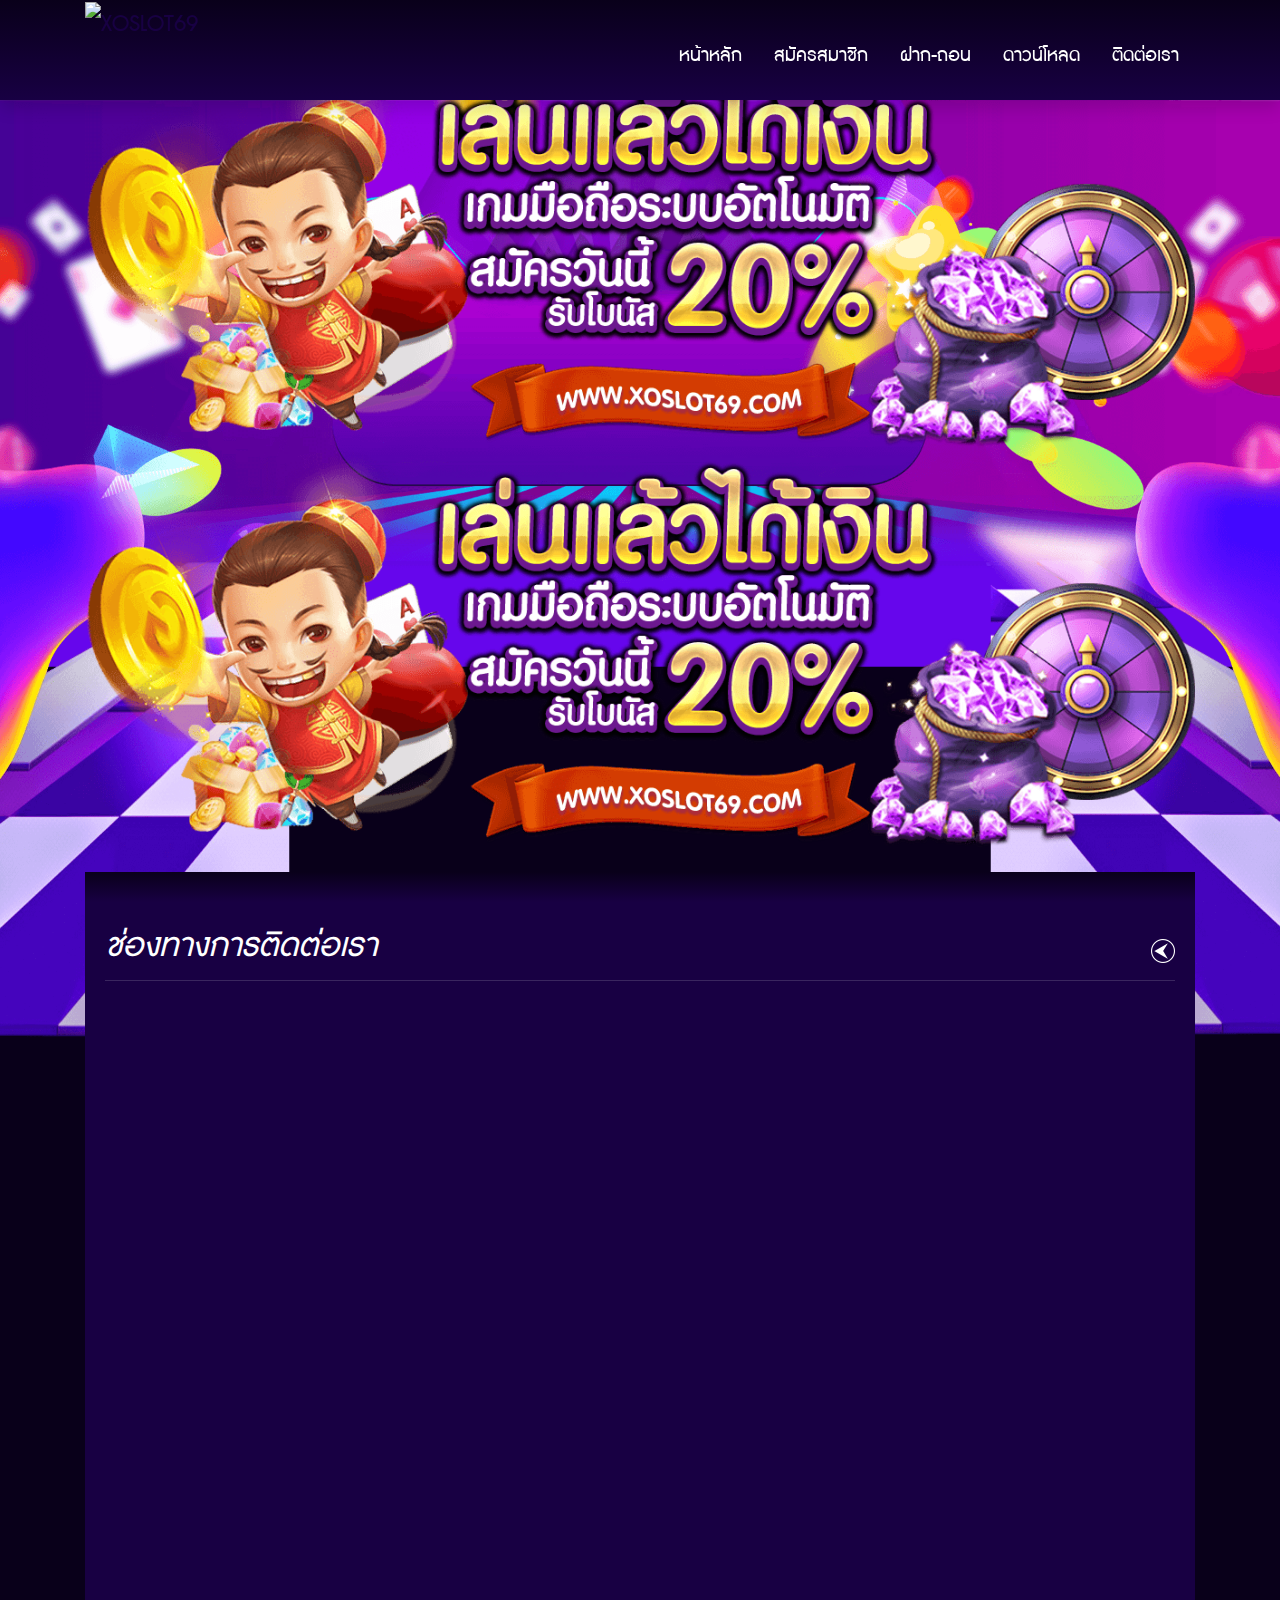
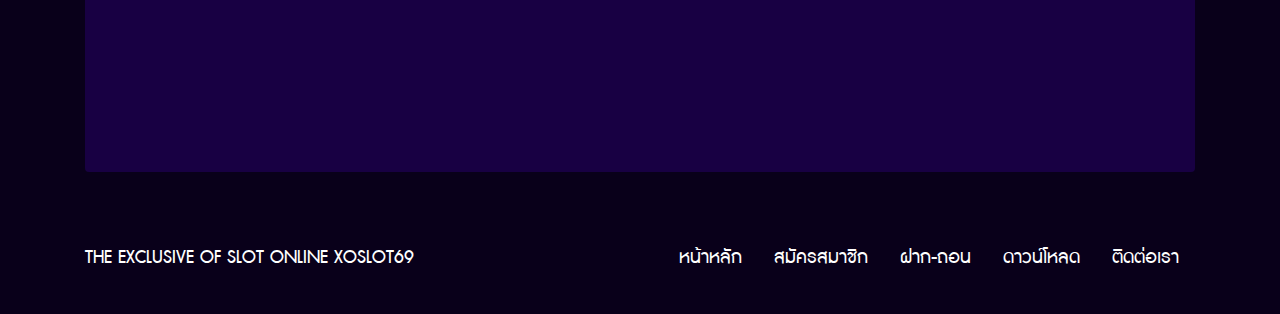
==== commit 87032659: "update" ====
--- a/contact.html
+++ b/contact.html
@@ -61,7 +61,7 @@
                 <div class="card card-content">
                     <!-- Contact -->
                     <div class="contact card-body">
-                        <h3 class="card-title">ติดต่อเรา</h3>
+                        <h3 class="card-title">ช่องทางการติดต่อเรา</h3>
 
                     </div>
                 </div>
--- a/assets/css/style.min.css
+++ b/assets/css/style.min.css
@@ -3,4 +3,4 @@
  * Copyright 2011-2019 The Bootstrap Authors
  * Copyright 2011-2019 Twitter, Inc.
  * Licensed under MIT (https://github.com/twbs/bootstrap/blob/master/LICENSE)
- */:root{--blue: #007bff;--indigo: #6610f2;--purple: #6f42c1;--pink: #e83e8c;--red: #dc3545;--orange: #fd7e14;--yellow: #ffc107;--green: #28a745;--teal: #20c997;--cyan: #17a2b8;--white: #fff;--gray: #6c757d;--gray-dark: #343a40;--primary: #180043;--secondary: #09001A;--success: #28a745;--info: #17a2b8;--warning: #ffc107;--danger: #dc3545;--light: #f8f9fa;--dark: #343a40;--breakpoint-xs: 0;--breakpoint-sm: 576px;--breakpoint-md: 768px;--breakpoint-lg: 992px;--breakpoint-xl: 1200px;--font-family-sans-serif: -apple-system, BlinkMacSystemFont, "Segoe UI", Roboto, "Helvetica Neue", Arial, "Noto Sans", sans-serif, "Apple Color Emoji", "Segoe UI Emoji", "Segoe UI Symbol", "Noto Color Emoji";--font-family-monospace: SFMono-Regular, Menlo, Monaco, Consolas, "Liberation Mono", "Courier New", monospace}*,*::before,*::after{-webkit-box-sizing:border-box;box-sizing:border-box}html{font-family:sans-serif;line-height:1.15;-webkit-text-size-adjust:100%;-webkit-tap-highlight-color:rgba(0,0,0,0)}article,aside,figcaption,figure,footer,header,hgroup,main,nav,section{display:block}body{margin:0;font-family:"DB Adman X",sans-serif;font-size:1.5rem;font-weight:400;line-height:1.5;color:#fff;text-align:left;background-color:#09001A}@media (max-width: 1200px){body{font-size:calc(1.275rem + .3vw) }}[tabindex="-1"]:focus{outline:0 !important}hr{-webkit-box-sizing:content-box;box-sizing:content-box;height:0;overflow:visible}h1,h2,h3,h4,h5,h6{margin-top:0;margin-bottom:.5rem}p{margin-top:0;margin-bottom:1rem}abbr[title],abbr[data-original-title]{text-decoration:underline;-webkit-text-decoration:underline dotted;text-decoration:underline dotted;cursor:help;border-bottom:0;text-decoration-skip-ink:none}address{margin-bottom:1rem;font-style:normal;line-height:inherit}ol,ul,dl{margin-top:0;margin-bottom:1rem}ol ol,ul ul,ol ul,ul ol{margin-bottom:0}dt{font-weight:700}dd{margin-bottom:.5rem;margin-left:0}blockquote{margin:0 0 1rem}b,strong{font-weight:bolder}small{font-size:80%}sub,sup{position:relative;font-size:75%;line-height:0;vertical-align:baseline}sub{bottom:-.25em}sup{top:-.5em}a{color:#180043;text-decoration:none;background-color:transparent}a:hover{color:#000;text-decoration:underline}a:not([href]):not([tabindex]){color:inherit;text-decoration:none}a:not([href]):not([tabindex]):hover,a:not([href]):not([tabindex]):focus{color:inherit;text-decoration:none}a:not([href]):not([tabindex]):focus{outline:0}pre,code,kbd,samp{font-family:SFMono-Regular,Menlo,Monaco,Consolas,"Liberation Mono","Courier New",monospace;font-size:1em}pre{margin-top:0;margin-bottom:1rem;overflow:auto}figure{margin:0 0 1rem}img{vertical-align:middle;border-style:none}svg{overflow:hidden;vertical-align:middle}table{border-collapse:collapse}caption{padding-top:.75rem;padding-bottom:.75rem;color:#6c757d;text-align:left;caption-side:bottom}th{text-align:inherit}label{display:inline-block;margin-bottom:.5rem}button{border-radius:0}button:focus{outline:1px dotted;outline:5px auto -webkit-focus-ring-color}input,button,select,optgroup,textarea{margin:0;font-family:inherit;font-size:inherit;line-height:inherit}button,input{overflow:visible}button,select{text-transform:none}select{word-wrap:normal}button,[type="button"],[type="reset"],[type="submit"]{-webkit-appearance:button}button:not(:disabled),[type="button"]:not(:disabled),[type="reset"]:not(:disabled),[type="submit"]:not(:disabled){cursor:pointer}button::-moz-focus-inner,[type="button"]::-moz-focus-inner,[type="reset"]::-moz-focus-inner,[type="submit"]::-moz-focus-inner{padding:0;border-style:none}input[type="radio"],input[type="checkbox"]{-webkit-box-sizing:border-box;box-sizing:border-box;padding:0}input[type="date"],input[type="time"],input[type="datetime-local"],input[type="month"]{-webkit-appearance:listbox}textarea{overflow:auto;resize:vertical}fieldset{min-width:0;padding:0;margin:0;border:0}legend{display:block;width:100%;max-width:100%;padding:0;margin-bottom:.5rem;font-size:1.5rem;line-height:inherit;color:inherit;white-space:normal}@media (max-width: 1200px){legend{font-size:calc(1.275rem + .3vw) }}progress{vertical-align:baseline}[type="number"]::-webkit-inner-spin-button,[type="number"]::-webkit-outer-spin-button{height:auto}[type="search"]{outline-offset:-2px;-webkit-appearance:none}[type="search"]::-webkit-search-decoration{-webkit-appearance:none}::-webkit-file-upload-button{font:inherit;-webkit-appearance:button}output{display:inline-block}summary{display:list-item;cursor:pointer}template{display:none}[hidden]{display:none !important}h1,h2,h3,h4,h5,h6,.h1,.h2,.h3,.h4,.h5,.h6{margin-bottom:.5rem;font-weight:500;line-height:1.2}h1,.h1{font-size:3.75rem}@media (max-width: 1200px){h1,.h1{font-size:calc(1.5rem + 3vw) }}h2,.h2{font-size:3rem}@media (max-width: 1200px){h2,.h2{font-size:calc(1.425rem + 2.1vw) }}h3,.h3{font-size:2.625rem}@media (max-width: 1200px){h3,.h3{font-size:calc(1.3875rem + 1.65vw) }}h4,.h4{font-size:2.25rem}@media (max-width: 1200px){h4,.h4{font-size:calc(1.35rem + 1.2vw) }}h5,.h5{font-size:1.875rem}@media (max-width: 1200px){h5,.h5{font-size:calc(1.3125rem + .75vw) }}h6,.h6{font-size:1.5rem}@media (max-width: 1200px){h6,.h6{font-size:calc(1.275rem + .3vw) }}.lead{font-size:1.875rem;font-weight:300}@media (max-width: 1200px){.lead{font-size:calc(1.3125rem + .75vw) }}.display-1{font-size:6rem;font-weight:300;line-height:1.2}@media (max-width: 1200px){.display-1{font-size:calc(1.725rem + 5.7vw) }}.display-2{font-size:5.5rem;font-weight:300;line-height:1.2}@media (max-width: 1200px){.display-2{font-size:calc(1.675rem + 5.1vw) }}.display-3{font-size:4.5rem;font-weight:300;line-height:1.2}@media (max-width: 1200px){.display-3{font-size:calc(1.575rem + 3.9vw) }}.display-4{font-size:3.5rem;font-weight:300;line-height:1.2}@media (max-width: 1200px){.display-4{font-size:calc(1.475rem + 2.7vw) }}hr{margin-top:1rem;margin-bottom:1rem;border:0;border-top:1px solid rgba(0,0,0,0.1)}small,.small{font-size:80%;font-weight:400}mark,.mark{padding:.2em;background-color:#fcf8e3}.list-unstyled{padding-left:0;list-style:none}.list-inline{padding-left:0;list-style:none}.list-inline-item{display:inline-block}.list-inline-item:not(:last-child){margin-right:.5rem}.initialism{font-size:90%;text-transform:uppercase}.blockquote{margin-bottom:1rem;font-size:1.875rem}@media (max-width: 1200px){.blockquote{font-size:calc(1.3125rem + .75vw) }}.blockquote-footer{display:block;font-size:80%;color:#6c757d}.blockquote-footer::before{content:"\2014\00A0"}.img-fluid{max-width:100%;height:auto}.img-thumbnail{padding:.25rem;background-color:#09001A;border:1px solid #dee2e6;border-radius:.25rem;max-width:100%;height:auto}.figure{display:inline-block}.figure-img{margin-bottom:.5rem;line-height:1}.figure-caption{font-size:90%;color:#6c757d}code{font-size:87.5%;color:#e83e8c;word-break:break-word}a>code{color:inherit}kbd{padding:.2rem .4rem;font-size:87.5%;color:#fff;background-color:#212529;border-radius:.2rem}kbd kbd{padding:0;font-size:100%;font-weight:700}pre{display:block;font-size:87.5%;color:#212529}pre code{font-size:inherit;color:inherit;word-break:normal}.pre-scrollable{max-height:340px;overflow-y:scroll}.container{width:100%;padding-right:15px;padding-left:15px;margin-right:auto;margin-left:auto}@media (min-width: 576px){.container{max-width:540px}}@media (min-width: 768px){.container{max-width:720px}}@media (min-width: 992px){.container{max-width:960px}}@media (min-width: 1200px){.container{max-width:1140px}}.container-fluid{width:100%;padding-right:15px;padding-left:15px;margin-right:auto;margin-left:auto}.row{display:-webkit-box;display:-ms-flexbox;display:flex;-ms-flex-wrap:wrap;flex-wrap:wrap;margin-right:-15px;margin-left:-15px}.no-gutters{margin-right:0;margin-left:0}.no-gutters>.col,.no-gutters>[class*="col-"]{padding-right:0;padding-left:0}.col-1,.col-2,.col-3,.col-4,.col-5,.col-6,.col-7,.col-8,.col-9,.col-10,.col-11,.col-12,.col,.col-auto,.col-sm-1,.col-sm-2,.col-sm-3,.col-sm-4,.col-sm-5,.col-sm-6,.col-sm-7,.col-sm-8,.col-sm-9,.col-sm-10,.col-sm-11,.col-sm-12,.col-sm,.col-sm-auto,.col-md-1,.col-md-2,.col-md-3,.col-md-4,.col-md-5,.col-md-6,.col-md-7,.col-md-8,.col-md-9,.col-md-10,.col-md-11,.col-md-12,.col-md,.col-md-auto,.col-lg-1,.col-lg-2,.col-lg-3,.col-lg-4,.col-lg-5,.col-lg-6,.col-lg-7,.col-lg-8,.col-lg-9,.col-lg-10,.col-lg-11,.col-lg-12,.col-lg,.col-lg-auto,.col-xl-1,.col-xl-2,.col-xl-3,.col-xl-4,.col-xl-5,.col-xl-6,.col-xl-7,.col-xl-8,.col-xl-9,.col-xl-10,.col-xl-11,.col-xl-12,.col-xl,.col-xl-auto{position:relative;width:100%;padding-right:15px;padding-left:15px}.col{-ms-flex-preferred-size:0;flex-basis:0;-webkit-box-flex:1;-ms-flex-positive:1;flex-grow:1;max-width:100%}.col-auto{-webkit-box-flex:0;-ms-flex:0 0 auto;flex:0 0 auto;width:auto;max-width:100%}.col-1{-webkit-box-flex:0;-ms-flex:0 0 8.33333%;flex:0 0 8.33333%;max-width:8.33333%}.col-2{-webkit-box-flex:0;-ms-flex:0 0 16.66667%;flex:0 0 16.66667%;max-width:16.66667%}.col-3{-webkit-box-flex:0;-ms-flex:0 0 25%;flex:0 0 25%;max-width:25%}.col-4{-webkit-box-flex:0;-ms-flex:0 0 33.33333%;flex:0 0 33.33333%;max-width:33.33333%}.col-5{-webkit-box-flex:0;-ms-flex:0 0 41.66667%;flex:0 0 41.66667%;max-width:41.66667%}.col-6{-webkit-box-flex:0;-ms-flex:0 0 50%;flex:0 0 50%;max-width:50%}.col-7{-webkit-box-flex:0;-ms-flex:0 0 58.33333%;flex:0 0 58.33333%;max-width:58.33333%}.col-8{-webkit-box-flex:0;-ms-flex:0 0 66.66667%;flex:0 0 66.66667%;max-width:66.66667%}.col-9{-webkit-box-flex:0;-ms-flex:0 0 75%;flex:0 0 75%;max-width:75%}.col-10{-webkit-box-flex:0;-ms-flex:0 0 83.33333%;flex:0 0 83.33333%;max-width:83.33333%}.col-11{-webkit-box-flex:0;-ms-flex:0 0 91.66667%;flex:0 0 91.66667%;max-width:91.66667%}.col-12{-webkit-box-flex:0;-ms-flex:0 0 100%;flex:0 0 100%;max-width:100%}.order-first{-webkit-box-ordinal-group:0;-ms-flex-order:-1;order:-1}.order-last{-webkit-box-ordinal-group:14;-ms-flex-order:13;order:13}.order-0{-webkit-box-ordinal-group:1;-ms-flex-order:0;order:0}.order-1{-webkit-box-ordinal-group:2;-ms-flex-order:1;order:1}.order-2{-webkit-box-ordinal-group:3;-ms-flex-order:2;order:2}.order-3{-webkit-box-ordinal-group:4;-ms-flex-order:3;order:3}.order-4{-webkit-box-ordinal-group:5;-ms-flex-order:4;order:4}.order-5{-webkit-box-ordinal-group:6;-ms-flex-order:5;order:5}.order-6{-webkit-box-ordinal-group:7;-ms-flex-order:6;order:6}.order-7{-webkit-box-ordinal-group:8;-ms-flex-order:7;order:7}.order-8{-webkit-box-ordinal-group:9;-ms-flex-order:8;order:8}.order-9{-webkit-box-ordinal-group:10;-ms-flex-order:9;order:9}.order-10{-webkit-box-ordinal-group:11;-ms-flex-order:10;order:10}.order-11{-webkit-box-ordinal-group:12;-ms-flex-order:11;order:11}.order-12{-webkit-box-ordinal-group:13;-ms-flex-order:12;order:12}.offset-1{margin-left:8.33333%}.offset-2{margin-left:16.66667%}.offset-3{margin-left:25%}.offset-4{margin-left:33.33333%}.offset-5{margin-left:41.66667%}.offset-6{margin-left:50%}.offset-7{margin-left:58.33333%}.offset-8{margin-left:66.66667%}.offset-9{margin-left:75%}.offset-10{margin-left:83.33333%}.offset-11{margin-left:91.66667%}@media (min-width: 576px){.col-sm{-ms-flex-preferred-size:0;flex-basis:0;-webkit-box-flex:1;-ms-flex-positive:1;flex-grow:1;max-width:100%}.col-sm-auto{-webkit-box-flex:0;-ms-flex:0 0 auto;flex:0 0 auto;width:auto;max-width:100%}.col-sm-1{-webkit-box-flex:0;-ms-flex:0 0 8.33333%;flex:0 0 8.33333%;max-width:8.33333%}.col-sm-2{-webkit-box-flex:0;-ms-flex:0 0 16.66667%;flex:0 0 16.66667%;max-width:16.66667%}.col-sm-3{-webkit-box-flex:0;-ms-flex:0 0 25%;flex:0 0 25%;max-width:25%}.col-sm-4{-webkit-box-flex:0;-ms-flex:0 0 33.33333%;flex:0 0 33.33333%;max-width:33.33333%}.col-sm-5{-webkit-box-flex:0;-ms-flex:0 0 41.66667%;flex:0 0 41.66667%;max-width:41.66667%}.col-sm-6{-webkit-box-flex:0;-ms-flex:0 0 50%;flex:0 0 50%;max-width:50%}.col-sm-7{-webkit-box-flex:0;-ms-flex:0 0 58.33333%;flex:0 0 58.33333%;max-width:58.33333%}.col-sm-8{-webkit-box-flex:0;-ms-flex:0 0 66.66667%;flex:0 0 66.66667%;max-width:66.66667%}.col-sm-9{-webkit-box-flex:0;-ms-flex:0 0 75%;flex:0 0 75%;max-width:75%}.col-sm-10{-webkit-box-flex:0;-ms-flex:0 0 83.33333%;flex:0 0 83.33333%;max-width:83.33333%}.col-sm-11{-webkit-box-flex:0;-ms-flex:0 0 91.66667%;flex:0 0 91.66667%;max-width:91.66667%}.col-sm-12{-webkit-box-flex:0;-ms-flex:0 0 100%;flex:0 0 100%;max-width:100%}.order-sm-first{-webkit-box-ordinal-group:0;-ms-flex-order:-1;order:-1}.order-sm-last{-webkit-box-ordinal-group:14;-ms-flex-order:13;order:13}.order-sm-0{-webkit-box-ordinal-group:1;-ms-flex-order:0;order:0}.order-sm-1{-webkit-box-ordinal-group:2;-ms-flex-order:1;order:1}.order-sm-2{-webkit-box-ordinal-group:3;-ms-flex-order:2;order:2}.order-sm-3{-webkit-box-ordinal-group:4;-ms-flex-order:3;order:3}.order-sm-4{-webkit-box-ordinal-group:5;-ms-flex-order:4;order:4}.order-sm-5{-webkit-box-ordinal-group:6;-ms-flex-order:5;order:5}.order-sm-6{-webkit-box-ordinal-group:7;-ms-flex-order:6;order:6}.order-sm-7{-webkit-box-ordinal-group:8;-ms-flex-order:7;order:7}.order-sm-8{-webkit-box-ordinal-group:9;-ms-flex-order:8;order:8}.order-sm-9{-webkit-box-ordinal-group:10;-ms-flex-order:9;order:9}.order-sm-10{-webkit-box-ordinal-group:11;-ms-flex-order:10;order:10}.order-sm-11{-webkit-box-ordinal-group:12;-ms-flex-order:11;order:11}.order-sm-12{-webkit-box-ordinal-group:13;-ms-flex-order:12;order:12}.offset-sm-0{margin-left:0}.offset-sm-1{margin-left:8.33333%}.offset-sm-2{margin-left:16.66667%}.offset-sm-3{margin-left:25%}.offset-sm-4{margin-left:33.33333%}.offset-sm-5{margin-left:41.66667%}.offset-sm-6{margin-left:50%}.offset-sm-7{margin-left:58.33333%}.offset-sm-8{margin-left:66.66667%}.offset-sm-9{margin-left:75%}.offset-sm-10{margin-left:83.33333%}.offset-sm-11{margin-left:91.66667%}}@media (min-width: 768px){.col-md{-ms-flex-preferred-size:0;flex-basis:0;-webkit-box-flex:1;-ms-flex-positive:1;flex-grow:1;max-width:100%}.col-md-auto{-webkit-box-flex:0;-ms-flex:0 0 auto;flex:0 0 auto;width:auto;max-width:100%}.col-md-1{-webkit-box-flex:0;-ms-flex:0 0 8.33333%;flex:0 0 8.33333%;max-width:8.33333%}.col-md-2{-webkit-box-flex:0;-ms-flex:0 0 16.66667%;flex:0 0 16.66667%;max-width:16.66667%}.col-md-3{-webkit-box-flex:0;-ms-flex:0 0 25%;flex:0 0 25%;max-width:25%}.col-md-4{-webkit-box-flex:0;-ms-flex:0 0 33.33333%;flex:0 0 33.33333%;max-width:33.33333%}.col-md-5{-webkit-box-flex:0;-ms-flex:0 0 41.66667%;flex:0 0 41.66667%;max-width:41.66667%}.col-md-6{-webkit-box-flex:0;-ms-flex:0 0 50%;flex:0 0 50%;max-width:50%}.col-md-7{-webkit-box-flex:0;-ms-flex:0 0 58.33333%;flex:0 0 58.33333%;max-width:58.33333%}.col-md-8{-webkit-box-flex:0;-ms-flex:0 0 66.66667%;flex:0 0 66.66667%;max-width:66.66667%}.col-md-9{-webkit-box-flex:0;-ms-flex:0 0 75%;flex:0 0 75%;max-width:75%}.col-md-10{-webkit-box-flex:0;-ms-flex:0 0 83.33333%;flex:0 0 83.33333%;max-width:83.33333%}.col-md-11{-webkit-box-flex:0;-ms-flex:0 0 91.66667%;flex:0 0 91.66667%;max-width:91.66667%}.col-md-12{-webkit-box-flex:0;-ms-flex:0 0 100%;flex:0 0 100%;max-width:100%}.order-md-first{-webkit-box-ordinal-group:0;-ms-flex-order:-1;order:-1}.order-md-last{-webkit-box-ordinal-group:14;-ms-flex-order:13;order:13}.order-md-0{-webkit-box-ordinal-group:1;-ms-flex-order:0;order:0}.order-md-1{-webkit-box-ordinal-group:2;-ms-flex-order:1;order:1}.order-md-2{-webkit-box-ordinal-group:3;-ms-flex-order:2;order:2}.order-md-3{-webkit-box-ordinal-group:4;-ms-flex-order:3;order:3}.order-md-4{-webkit-box-ordinal-group:5;-ms-flex-order:4;order:4}.order-md-5{-webkit-box-ordinal-group:6;-ms-flex-order:5;order:5}.order-md-6{-webkit-box-ordinal-group:7;-ms-flex-order:6;order:6}.order-md-7{-webkit-box-ordinal-group:8;-ms-flex-order:7;order:7}.order-md-8{-webkit-box-ordinal-group:9;-ms-flex-order:8;order:8}.order-md-9{-webkit-box-ordinal-group:10;-ms-flex-order:9;order:9}.order-md-10{-webkit-box-ordinal-group:11;-ms-flex-order:10;order:10}.order-md-11{-webkit-box-ordinal-group:12;-ms-flex-order:11;order:11}.order-md-12{-webkit-box-ordinal-group:13;-ms-flex-order:12;order:12}.offset-md-0{margin-left:0}.offset-md-1{margin-left:8.33333%}.offset-md-2{margin-left:16.66667%}.offset-md-3{margin-left:25%}.offset-md-4{margin-left:33.33333%}.offset-md-5{margin-left:41.66667%}.offset-md-6{margin-left:50%}.offset-md-7{margin-left:58.33333%}.offset-md-8{margin-left:66.66667%}.offset-md-9{margin-left:75%}.offset-md-10{margin-left:83.33333%}.offset-md-11{margin-left:91.66667%}}@media (min-width: 992px){.col-lg{-ms-flex-preferred-size:0;flex-basis:0;-webkit-box-flex:1;-ms-flex-positive:1;flex-grow:1;max-width:100%}.col-lg-auto{-webkit-box-flex:0;-ms-flex:0 0 auto;flex:0 0 auto;width:auto;max-width:100%}.col-lg-1{-webkit-box-flex:0;-ms-flex:0 0 8.33333%;flex:0 0 8.33333%;max-width:8.33333%}.col-lg-2{-webkit-box-flex:0;-ms-flex:0 0 16.66667%;flex:0 0 16.66667%;max-width:16.66667%}.col-lg-3{-webkit-box-flex:0;-ms-flex:0 0 25%;flex:0 0 25%;max-width:25%}.col-lg-4{-webkit-box-flex:0;-ms-flex:0 0 33.33333%;flex:0 0 33.33333%;max-width:33.33333%}.col-lg-5{-webkit-box-flex:0;-ms-flex:0 0 41.66667%;flex:0 0 41.66667%;max-width:41.66667%}.col-lg-6{-webkit-box-flex:0;-ms-flex:0 0 50%;flex:0 0 50%;max-width:50%}.col-lg-7{-webkit-box-flex:0;-ms-flex:0 0 58.33333%;flex:0 0 58.33333%;max-width:58.33333%}.col-lg-8{-webkit-box-flex:0;-ms-flex:0 0 66.66667%;flex:0 0 66.66667%;max-width:66.66667%}.col-lg-9{-webkit-box-flex:0;-ms-flex:0 0 75%;flex:0 0 75%;max-width:75%}.col-lg-10{-webkit-box-flex:0;-ms-flex:0 0 83.33333%;flex:0 0 83.33333%;max-width:83.33333%}.col-lg-11{-webkit-box-flex:0;-ms-flex:0 0 91.66667%;flex:0 0 91.66667%;max-width:91.66667%}.col-lg-12{-webkit-box-flex:0;-ms-flex:0 0 100%;flex:0 0 100%;max-width:100%}.order-lg-first{-webkit-box-ordinal-group:0;-ms-flex-order:-1;order:-1}.order-lg-last{-webkit-box-ordinal-group:14;-ms-flex-order:13;order:13}.order-lg-0{-webkit-box-ordinal-group:1;-ms-flex-order:0;order:0}.order-lg-1{-webkit-box-ordinal-group:2;-ms-flex-order:1;order:1}.order-lg-2{-webkit-box-ordinal-group:3;-ms-flex-order:2;order:2}.order-lg-3{-webkit-box-ordinal-group:4;-ms-flex-order:3;order:3}.order-lg-4{-webkit-box-ordinal-group:5;-ms-flex-order:4;order:4}.order-lg-5{-webkit-box-ordinal-group:6;-ms-flex-order:5;order:5}.order-lg-6{-webkit-box-ordinal-group:7;-ms-flex-order:6;order:6}.order-lg-7{-webkit-box-ordinal-group:8;-ms-flex-order:7;order:7}.order-lg-8{-webkit-box-ordinal-group:9;-ms-flex-order:8;order:8}.order-lg-9{-webkit-box-ordinal-group:10;-ms-flex-order:9;order:9}.order-lg-10{-webkit-box-ordinal-group:11;-ms-flex-order:10;order:10}.order-lg-11{-webkit-box-ordinal-group:12;-ms-flex-order:11;order:11}.order-lg-12{-webkit-box-ordinal-group:13;-ms-flex-order:12;order:12}.offset-lg-0{margin-left:0}.offset-lg-1{margin-left:8.33333%}.offset-lg-2{margin-left:16.66667%}.offset-lg-3{margin-left:25%}.offset-lg-4{margin-left:33.33333%}.offset-lg-5{margin-left:41.66667%}.offset-lg-6{margin-left:50%}.offset-lg-7{margin-left:58.33333%}.offset-lg-8{margin-left:66.66667%}.offset-lg-9{margin-left:75%}.offset-lg-10{margin-left:83.33333%}.offset-lg-11{margin-left:91.66667%}}@media (min-width: 1200px){.col-xl{-ms-flex-preferred-size:0;flex-basis:0;-webkit-box-flex:1;-ms-flex-positive:1;flex-grow:1;max-width:100%}.col-xl-auto{-webkit-box-flex:0;-ms-flex:0 0 auto;flex:0 0 auto;width:auto;max-width:100%}.col-xl-1{-webkit-box-flex:0;-ms-flex:0 0 8.33333%;flex:0 0 8.33333%;max-width:8.33333%}.col-xl-2{-webkit-box-flex:0;-ms-flex:0 0 16.66667%;flex:0 0 16.66667%;max-width:16.66667%}.col-xl-3{-webkit-box-flex:0;-ms-flex:0 0 25%;flex:0 0 25%;max-width:25%}.col-xl-4{-webkit-box-flex:0;-ms-flex:0 0 33.33333%;flex:0 0 33.33333%;max-width:33.33333%}.col-xl-5{-webkit-box-flex:0;-ms-flex:0 0 41.66667%;flex:0 0 41.66667%;max-width:41.66667%}.col-xl-6{-webkit-box-flex:0;-ms-flex:0 0 50%;flex:0 0 50%;max-width:50%}.col-xl-7{-webkit-box-flex:0;-ms-flex:0 0 58.33333%;flex:0 0 58.33333%;max-width:58.33333%}.col-xl-8{-webkit-box-flex:0;-ms-flex:0 0 66.66667%;flex:0 0 66.66667%;max-width:66.66667%}.col-xl-9{-webkit-box-flex:0;-ms-flex:0 0 75%;flex:0 0 75%;max-width:75%}.col-xl-10{-webkit-box-flex:0;-ms-flex:0 0 83.33333%;flex:0 0 83.33333%;max-width:83.33333%}.col-xl-11{-webkit-box-flex:0;-ms-flex:0 0 91.66667%;flex:0 0 91.66667%;max-width:91.66667%}.col-xl-12{-webkit-box-flex:0;-ms-flex:0 0 100%;flex:0 0 100%;max-width:100%}.order-xl-first{-webkit-box-ordinal-group:0;-ms-flex-order:-1;order:-1}.order-xl-last{-webkit-box-ordinal-group:14;-ms-flex-order:13;order:13}.order-xl-0{-webkit-box-ordinal-group:1;-ms-flex-order:0;order:0}.order-xl-1{-webkit-box-ordinal-group:2;-ms-flex-order:1;order:1}.order-xl-2{-webkit-box-ordinal-group:3;-ms-flex-order:2;order:2}.order-xl-3{-webkit-box-ordinal-group:4;-ms-flex-order:3;order:3}.order-xl-4{-webkit-box-ordinal-group:5;-ms-flex-order:4;order:4}.order-xl-5{-webkit-box-ordinal-group:6;-ms-flex-order:5;order:5}.order-xl-6{-webkit-box-ordinal-group:7;-ms-flex-order:6;order:6}.order-xl-7{-webkit-box-ordinal-group:8;-ms-flex-order:7;order:7}.order-xl-8{-webkit-box-ordinal-group:9;-ms-flex-order:8;order:8}.order-xl-9{-webkit-box-ordinal-group:10;-ms-flex-order:9;order:9}.order-xl-10{-webkit-box-ordinal-group:11;-ms-flex-order:10;order:10}.order-xl-11{-webkit-box-ordinal-group:12;-ms-flex-order:11;order:11}.order-xl-12{-webkit-box-ordinal-group:13;-ms-flex-order:12;order:12}.offset-xl-0{margin-left:0}.offset-xl-1{margin-left:8.33333%}.offset-xl-2{margin-left:16.66667%}.offset-xl-3{margin-left:25%}.offset-xl-4{margin-left:33.33333%}.offset-xl-5{margin-left:41.66667%}.offset-xl-6{margin-left:50%}.offset-xl-7{margin-left:58.33333%}.offset-xl-8{margin-left:66.66667%}.offset-xl-9{margin-left:75%}.offset-xl-10{margin-left:83.33333%}.offset-xl-11{margin-left:91.66667%}}.table{width:100%;margin-bottom:1rem;color:#fff}.table th,.table td{padding:.75rem;vertical-align:top;border-top:1px solid #dee2e6}.table thead th{vertical-align:bottom;border-bottom:2px solid #dee2e6}.table tbody+tbody{border-top:2px solid #dee2e6}.table-sm th,.table-sm td{padding:.3rem}.table-bordered{border:1px solid #dee2e6}.table-bordered th,.table-bordered td{border:1px solid #dee2e6}.table-bordered thead th,.table-bordered thead td{border-bottom-width:2px}.table-borderless th,.table-borderless td,.table-borderless thead th,.table-borderless tbody+tbody{border:0}.table-striped tbody tr:nth-of-type(odd){background-color:rgba(0,0,0,0.05)}.table-hover tbody tr:hover{color:#fff;background-color:rgba(0,0,0,0.075)}.table-primary,.table-primary>th,.table-primary>td{background-color:#beb8ca}.table-primary th,.table-primary td,.table-primary thead th,.table-primary tbody+tbody{border-color:#877a9d}.table-hover .table-primary:hover{background-color:#b1a9bf}.table-hover .table-primary:hover>td,.table-hover .table-primary:hover>th{background-color:#b1a9bf}.table-secondary,.table-secondary>th,.table-secondary>td{background-color:#bab8bf}.table-secondary th,.table-secondary td,.table-secondary thead th,.table-secondary tbody+tbody{border-color:#7f7a88}.table-hover .table-secondary:hover{background-color:#adabb3}.table-hover .table-secondary:hover>td,.table-hover .table-secondary:hover>th{background-color:#adabb3}.table-success,.table-success>th,.table-success>td{background-color:#c3e6cb}.table-success th,.table-success td,.table-success thead th,.table-success tbody+tbody{border-color:#8fd19e}.table-hover .table-success:hover{background-color:#b1dfbb}.table-hover .table-success:hover>td,.table-hover .table-success:hover>th{background-color:#b1dfbb}.table-info,.table-info>th,.table-info>td{background-color:#bee5eb}.table-info th,.table-info td,.table-info thead th,.table-info tbody+tbody{border-color:#86cfda}.table-hover .table-info:hover{background-color:#abdde5}.table-hover .table-info:hover>td,.table-hover .table-info:hover>th{background-color:#abdde5}.table-warning,.table-warning>th,.table-warning>td{background-color:#ffeeba}.table-warning th,.table-warning td,.table-warning thead th,.table-warning tbody+tbody{border-color:#ffdf7e}.table-hover .table-warning:hover{background-color:#ffe8a1}.table-hover .table-warning:hover>td,.table-hover .table-warning:hover>th{background-color:#ffe8a1}.table-danger,.table-danger>th,.table-danger>td{background-color:#f5c6cb}.table-danger th,.table-danger td,.table-danger thead th,.table-danger tbody+tbody{border-color:#ed969e}.table-hover .table-danger:hover{background-color:#f1b0b7}.table-hover .table-danger:hover>td,.table-hover .table-danger:hover>th{background-color:#f1b0b7}.table-light,.table-light>th,.table-light>td{background-color:#fdfdfe}.table-light th,.table-light td,.table-light thead th,.table-light tbody+tbody{border-color:#fbfcfc}.table-hover .table-light:hover{background-color:#ececf6}.table-hover .table-light:hover>td,.table-hover .table-light:hover>th{background-color:#ececf6}.table-dark,.table-dark>th,.table-dark>td{background-color:#c6c8ca}.table-dark th,.table-dark td,.table-dark thead th,.table-dark tbody+tbody{border-color:#95999c}.table-hover .table-dark:hover{background-color:#b9bbbe}.table-hover .table-dark:hover>td,.table-hover .table-dark:hover>th{background-color:#b9bbbe}.table-active,.table-active>th,.table-active>td{background-color:rgba(0,0,0,0.075)}.table-hover .table-active:hover{background-color:rgba(0,0,0,0.075)}.table-hover .table-active:hover>td,.table-hover .table-active:hover>th{background-color:rgba(0,0,0,0.075)}.table .thead-dark th{color:#fff;background-color:#343a40;border-color:#454d55}.table .thead-light th{color:#495057;background-color:#e9ecef;border-color:#dee2e6}.table-dark{color:#fff;background-color:#343a40}.table-dark th,.table-dark td,.table-dark thead th{border-color:#454d55}.table-dark.table-bordered{border:0}.table-dark.table-striped tbody tr:nth-of-type(odd){background-color:rgba(255,255,255,0.05)}.table-dark.table-hover tbody tr:hover{color:#fff;background-color:rgba(255,255,255,0.075)}@media (max-width: 575.98px){.table-responsive-sm{display:block;width:100%;overflow-x:auto;-webkit-overflow-scrolling:touch}.table-responsive-sm>.table-bordered{border:0}}@media (max-width: 767.98px){.table-responsive-md{display:block;width:100%;overflow-x:auto;-webkit-overflow-scrolling:touch}.table-responsive-md>.table-bordered{border:0}}@media (max-width: 991.98px){.table-responsive-lg{display:block;width:100%;overflow-x:auto;-webkit-overflow-scrolling:touch}.table-responsive-lg>.table-bordered{border:0}}@media (max-width: 1199.98px){.table-responsive-xl{display:block;width:100%;overflow-x:auto;-webkit-overflow-scrolling:touch}.table-responsive-xl>.table-bordered{border:0}}.table-responsive{display:block;width:100%;overflow-x:auto;-webkit-overflow-scrolling:touch}.table-responsive>.table-bordered{border:0}.form-control{display:block;width:100%;height:calc(1.5em + .75rem + 2px);padding:.375rem .75rem;font-size:1.5rem;font-weight:400;line-height:1.5;color:#495057;background-color:#fff;background-clip:padding-box;border:1px solid #ced4da;border-radius:0;-webkit-transition:border-color 0.15s ease-in-out,-webkit-box-shadow 0.15s ease-in-out;transition:border-color 0.15s ease-in-out,-webkit-box-shadow 0.15s ease-in-out;transition:border-color 0.15s ease-in-out,box-shadow 0.15s ease-in-out;transition:border-color 0.15s ease-in-out,box-shadow 0.15s ease-in-out,-webkit-box-shadow 0.15s ease-in-out}@media (max-width: 1200px){.form-control{font-size:calc(1.275rem + .3vw) }}@media (prefers-reduced-motion: reduce){.form-control{-webkit-transition:none;transition:none}}.form-control::-ms-expand{background-color:transparent;border:0}.form-control:focus{color:#495057;background-color:#fff;border-color:#4600c3;outline:0;-webkit-box-shadow:0 0 0 .2rem rgba(24,0,67,0.25);box-shadow:0 0 0 .2rem rgba(24,0,67,0.25)}.form-control::-webkit-input-placeholder{color:#6c757d;opacity:1}.form-control:-ms-input-placeholder{color:#6c757d;opacity:1}.form-control::-ms-input-placeholder{color:#6c757d;opacity:1}.form-control::placeholder{color:#6c757d;opacity:1}.form-control:disabled,.form-control[readonly]{background-color:#e9ecef;opacity:1}select.form-control:focus::-ms-value{color:#495057;background-color:#fff}.form-control-file,.form-control-range{display:block;width:100%}.col-form-label{padding-top:calc(.375rem + 1px);padding-bottom:calc(.375rem + 1px);margin-bottom:0;font-size:inherit;line-height:1.5}.col-form-label-lg{padding-top:calc(.5rem + 1px);padding-bottom:calc(.5rem + 1px);font-size:1.875rem;line-height:1.5}@media (max-width: 1200px){.col-form-label-lg{font-size:calc(1.3125rem + .75vw) }}.col-form-label-sm{padding-top:calc(.25rem + 1px);padding-bottom:calc(.25rem + 1px);font-size:1.3125rem;line-height:1.5}@media (max-width: 1200px){.col-form-label-sm{font-size:calc(1.25625rem + .075vw) }}.form-control-plaintext{display:block;width:100%;padding-top:.375rem;padding-bottom:.375rem;margin-bottom:0;line-height:1.5;color:#fff;background-color:transparent;border:solid transparent;border-width:1px 0}.form-control-plaintext.form-control-sm,.form-control-plaintext.form-control-lg{padding-right:0;padding-left:0}.form-control-sm{height:calc(1.5em + .5rem + 2px);padding:.25rem .5rem;font-size:1.3125rem;line-height:1.5;border-radius:.2rem}@media (max-width: 1200px){.form-control-sm{font-size:calc(1.25625rem + .075vw) }}.form-control-lg{height:calc(1.5em + 1rem + 2px);padding:.5rem 1rem;font-size:1.875rem;line-height:1.5;border-radius:.3rem}@media (max-width: 1200px){.form-control-lg{font-size:calc(1.3125rem + .75vw) }}select.form-control[size],select.form-control[multiple]{height:auto}textarea.form-control{height:auto}.form-group{margin-bottom:1rem}.form-text{display:block;margin-top:.25rem}.form-row{display:-webkit-box;display:-ms-flexbox;display:flex;-ms-flex-wrap:wrap;flex-wrap:wrap;margin-right:-5px;margin-left:-5px}.form-row>.col,.form-row>[class*="col-"]{padding-right:5px;padding-left:5px}.form-check{position:relative;display:block;padding-left:1.25rem}.form-check-input{position:absolute;margin-top:.3rem;margin-left:-1.25rem}.form-check-input:disabled ~ .form-check-label{color:#6c757d}.form-check-label{margin-bottom:0}.form-check-inline{display:-webkit-inline-box;display:-ms-inline-flexbox;display:inline-flex;-webkit-box-align:center;-ms-flex-align:center;align-items:center;padding-left:0;margin-right:.75rem}.form-check-inline .form-check-input{position:static;margin-top:0;margin-right:.3125rem;margin-left:0}.valid-feedback{display:none;width:100%;margin-top:.25rem;font-size:80%;color:#28a745}.valid-tooltip{position:absolute;top:100%;z-index:5;display:none;max-width:100%;padding:.25rem .5rem;margin-top:.1rem;font-size:1.3125rem;line-height:1.5;color:#fff;background-color:rgba(40,167,69,0.9);border-radius:.25rem}@media (max-width: 1200px){.valid-tooltip{font-size:calc(1.25625rem + .075vw) }}.was-validated .form-control:valid,.form-control.is-valid{border-color:#28a745;padding-right:calc(1.5em + .75rem);background-image:url("data:image/svg+xml,%3csvg xmlns='http://www.w3.org/2000/svg' viewBox='0 0 8 8'%3e%3cpath fill='%2328a745' d='M2.3 6.73L.6 4.53c-.4-1.04.46-1.4 1.1-.8l1.1 1.4 3.4-3.8c.6-.63 1.6-.27 1.2.7l-4 4.6c-.43.5-.8.4-1.1.1z'/%3e%3c/svg%3e");background-repeat:no-repeat;background-position:center right calc(.375em + .1875rem);background-size:calc(.75em + .375rem) calc(.75em + .375rem)}.was-validated .form-control:valid:focus,.form-control.is-valid:focus{border-color:#28a745;-webkit-box-shadow:0 0 0 .2rem rgba(40,167,69,0.25);box-shadow:0 0 0 .2rem rgba(40,167,69,0.25)}.was-validated .form-control:valid ~ .valid-feedback,.was-validated .form-control:valid ~ .valid-tooltip,.form-control.is-valid ~ .valid-feedback,.form-control.is-valid ~ .valid-tooltip{display:block}.was-validated textarea.form-control:valid,textarea.form-control.is-valid{padding-right:calc(1.5em + .75rem);background-position:top calc(.375em + .1875rem) right calc(.375em + .1875rem)}.was-validated .custom-select:valid,.custom-select.is-valid{border-color:#28a745;padding-right:calc((1em + .75rem) * 3 / 4 + 1.75rem);background:url("data:image/svg+xml,%3csvg xmlns='http://www.w3.org/2000/svg' viewBox='0 0 4 5'%3e%3cpath fill='%23343a40' d='M2 0L0 2h4zm0 5L0 3h4z'/%3e%3c/svg%3e") no-repeat right .75rem center/8px 10px,url("data:image/svg+xml,%3csvg xmlns='http://www.w3.org/2000/svg' viewBox='0 0 8 8'%3e%3cpath fill='%2328a745' d='M2.3 6.73L.6 4.53c-.4-1.04.46-1.4 1.1-.8l1.1 1.4 3.4-3.8c.6-.63 1.6-.27 1.2.7l-4 4.6c-.43.5-.8.4-1.1.1z'/%3e%3c/svg%3e") #fff no-repeat center right 1.75rem/calc(.75em + .375rem) calc(.75em + .375rem)}.was-validated .custom-select:valid:focus,.custom-select.is-valid:focus{border-color:#28a745;-webkit-box-shadow:0 0 0 .2rem rgba(40,167,69,0.25);box-shadow:0 0 0 .2rem rgba(40,167,69,0.25)}.was-validated .custom-select:valid ~ .valid-feedback,.was-validated .custom-select:valid ~ .valid-tooltip,.custom-select.is-valid ~ .valid-feedback,.custom-select.is-valid ~ .valid-tooltip{display:block}.was-validated .form-control-file:valid ~ .valid-feedback,.was-validated .form-control-file:valid ~ .valid-tooltip,.form-control-file.is-valid ~ .valid-feedback,.form-control-file.is-valid ~ .valid-tooltip{display:block}.was-validated .form-check-input:valid ~ .form-check-label,.form-check-input.is-valid ~ .form-check-label{color:#28a745}.was-validated .form-check-input:valid ~ .valid-feedback,.was-validated .form-check-input:valid ~ .valid-tooltip,.form-check-input.is-valid ~ .valid-feedback,.form-check-input.is-valid ~ .valid-tooltip{display:block}.was-validated .custom-control-input:valid ~ .custom-control-label,.custom-control-input.is-valid ~ .custom-control-label{color:#28a745}.was-validated .custom-control-input:valid ~ .custom-control-label::before,.custom-control-input.is-valid ~ .custom-control-label::before{border-color:#28a745}.was-validated .custom-control-input:valid ~ .valid-feedback,.was-validated .custom-control-input:valid ~ .valid-tooltip,.custom-control-input.is-valid ~ .valid-feedback,.custom-control-input.is-valid ~ .valid-tooltip{display:block}.was-validated .custom-control-input:valid:checked ~ .custom-control-label::before,.custom-control-input.is-valid:checked ~ .custom-control-label::before{border-color:#34ce57;background-color:#34ce57}.was-validated .custom-control-input:valid:focus ~ .custom-control-label::before,.custom-control-input.is-valid:focus ~ .custom-control-label::before{-webkit-box-shadow:0 0 0 .2rem rgba(40,167,69,0.25);box-shadow:0 0 0 .2rem rgba(40,167,69,0.25)}.was-validated .custom-control-input:valid:focus:not(:checked) ~ .custom-control-label::before,.custom-control-input.is-valid:focus:not(:checked) ~ .custom-control-label::before{border-color:#28a745}.was-validated .custom-file-input:valid ~ .custom-file-label,.custom-file-input.is-valid ~ .custom-file-label{border-color:#28a745}.was-validated .custom-file-input:valid ~ .valid-feedback,.was-validated .custom-file-input:valid ~ .valid-tooltip,.custom-file-input.is-valid ~ .valid-feedback,.custom-file-input.is-valid ~ .valid-tooltip{display:block}.was-validated .custom-file-input:valid:focus ~ .custom-file-label,.custom-file-input.is-valid:focus ~ .custom-file-label{border-color:#28a745;-webkit-box-shadow:0 0 0 .2rem rgba(40,167,69,0.25);box-shadow:0 0 0 .2rem rgba(40,167,69,0.25)}.invalid-feedback{display:none;width:100%;margin-top:.25rem;font-size:80%;color:#dc3545}.invalid-tooltip{position:absolute;top:100%;z-index:5;display:none;max-width:100%;padding:.25rem .5rem;margin-top:.1rem;font-size:1.3125rem;line-height:1.5;color:#fff;background-color:rgba(220,53,69,0.9);border-radius:.25rem}@media (max-width: 1200px){.invalid-tooltip{font-size:calc(1.25625rem + .075vw) }}.was-validated .form-control:invalid,.form-control.is-invalid{border-color:#dc3545;padding-right:calc(1.5em + .75rem);background-image:url("data:image/svg+xml,%3csvg xmlns='http://www.w3.org/2000/svg' fill='%23dc3545' viewBox='-2 -2 7 7'%3e%3cpath stroke='%23dc3545' d='M0 0l3 3m0-3L0 3'/%3e%3ccircle r='.5'/%3e%3ccircle cx='3' r='.5'/%3e%3ccircle cy='3' r='.5'/%3e%3ccircle cx='3' cy='3' r='.5'/%3e%3c/svg%3E");background-repeat:no-repeat;background-position:center right calc(.375em + .1875rem);background-size:calc(.75em + .375rem) calc(.75em + .375rem)}.was-validated .form-control:invalid:focus,.form-control.is-invalid:focus{border-color:#dc3545;-webkit-box-shadow:0 0 0 .2rem rgba(220,53,69,0.25);box-shadow:0 0 0 .2rem rgba(220,53,69,0.25)}.was-validated .form-control:invalid ~ .invalid-feedback,.was-validated .form-control:invalid ~ .invalid-tooltip,.form-control.is-invalid ~ .invalid-feedback,.form-control.is-invalid ~ .invalid-tooltip{display:block}.was-validated textarea.form-control:invalid,textarea.form-control.is-invalid{padding-right:calc(1.5em + .75rem);background-position:top calc(.375em + .1875rem) right calc(.375em + .1875rem)}.was-validated .custom-select:invalid,.custom-select.is-invalid{border-color:#dc3545;padding-right:calc((1em + .75rem) * 3 / 4 + 1.75rem);background:url("data:image/svg+xml,%3csvg xmlns='http://www.w3.org/2000/svg' viewBox='0 0 4 5'%3e%3cpath fill='%23343a40' d='M2 0L0 2h4zm0 5L0 3h4z'/%3e%3c/svg%3e") no-repeat right .75rem center/8px 10px,url("data:image/svg+xml,%3csvg xmlns='http://www.w3.org/2000/svg' fill='%23dc3545' viewBox='-2 -2 7 7'%3e%3cpath stroke='%23dc3545' d='M0 0l3 3m0-3L0 3'/%3e%3ccircle r='.5'/%3e%3ccircle cx='3' r='.5'/%3e%3ccircle cy='3' r='.5'/%3e%3ccircle cx='3' cy='3' r='.5'/%3e%3c/svg%3E") #fff no-repeat center right 1.75rem/calc(.75em + .375rem) calc(.75em + .375rem)}.was-validated .custom-select:invalid:focus,.custom-select.is-invalid:focus{border-color:#dc3545;-webkit-box-shadow:0 0 0 .2rem rgba(220,53,69,0.25);box-shadow:0 0 0 .2rem rgba(220,53,69,0.25)}.was-validated .custom-select:invalid ~ .invalid-feedback,.was-validated .custom-select:invalid ~ .invalid-tooltip,.custom-select.is-invalid ~ .invalid-feedback,.custom-select.is-invalid ~ .invalid-tooltip{display:block}.was-validated .form-control-file:invalid ~ .invalid-feedback,.was-validated .form-control-file:invalid ~ .invalid-tooltip,.form-control-file.is-invalid ~ .invalid-feedback,.form-control-file.is-invalid ~ .invalid-tooltip{display:block}.was-validated .form-check-input:invalid ~ .form-check-label,.form-check-input.is-invalid ~ .form-check-label{color:#dc3545}.was-validated .form-check-input:invalid ~ .invalid-feedback,.was-validated .form-check-input:invalid ~ .invalid-tooltip,.form-check-input.is-invalid ~ .invalid-feedback,.form-check-input.is-invalid ~ .invalid-tooltip{display:block}.was-validated .custom-control-input:invalid ~ .custom-control-label,.custom-control-input.is-invalid ~ .custom-control-label{color:#dc3545}.was-validated .custom-control-input:invalid ~ .custom-control-label::before,.custom-control-input.is-invalid ~ .custom-control-label::before{border-color:#dc3545}.was-validated .custom-control-input:invalid ~ .invalid-feedback,.was-validated .custom-control-input:invalid ~ .invalid-tooltip,.custom-control-input.is-invalid ~ .invalid-feedback,.custom-control-input.is-invalid ~ .invalid-tooltip{display:block}.was-validated .custom-control-input:invalid:checked ~ .custom-control-label::before,.custom-control-input.is-invalid:checked ~ .custom-control-label::before{border-color:#e4606d;background-color:#e4606d}.was-validated .custom-control-input:invalid:focus ~ .custom-control-label::before,.custom-control-input.is-invalid:focus ~ .custom-control-label::before{-webkit-box-shadow:0 0 0 .2rem rgba(220,53,69,0.25);box-shadow:0 0 0 .2rem rgba(220,53,69,0.25)}.was-validated .custom-control-input:invalid:focus:not(:checked) ~ .custom-control-label::before,.custom-control-input.is-invalid:focus:not(:checked) ~ .custom-control-label::before{border-color:#dc3545}.was-validated .custom-file-input:invalid ~ .custom-file-label,.custom-file-input.is-invalid ~ .custom-file-label{border-color:#dc3545}.was-validated .custom-file-input:invalid ~ .invalid-feedback,.was-validated .custom-file-input:invalid ~ .invalid-tooltip,.custom-file-input.is-invalid ~ .invalid-feedback,.custom-file-input.is-invalid ~ .invalid-tooltip{display:block}.was-validated .custom-file-input:invalid:focus ~ .custom-file-label,.custom-file-input.is-invalid:focus ~ .custom-file-label{border-color:#dc3545;-webkit-box-shadow:0 0 0 .2rem rgba(220,53,69,0.25);box-shadow:0 0 0 .2rem rgba(220,53,69,0.25)}.form-inline{display:-webkit-box;display:-ms-flexbox;display:flex;-webkit-box-orient:horizontal;-webkit-box-direction:normal;-ms-flex-flow:row wrap;flex-flow:row wrap;-webkit-box-align:center;-ms-flex-align:center;align-items:center}.form-inline .form-check{width:100%}@media (min-width: 576px){.form-inline label{display:-webkit-box;display:-ms-flexbox;display:flex;-webkit-box-align:center;-ms-flex-align:center;align-items:center;-webkit-box-pack:center;-ms-flex-pack:center;justify-content:center;margin-bottom:0}.form-inline .form-group{display:-webkit-box;display:-ms-flexbox;display:flex;-webkit-box-flex:0;-ms-flex:0 0 auto;flex:0 0 auto;-webkit-box-orient:horizontal;-webkit-box-direction:normal;-ms-flex-flow:row wrap;flex-flow:row wrap;-webkit-box-align:center;-ms-flex-align:center;align-items:center;margin-bottom:0}.form-inline .form-control{display:inline-block;width:auto;vertical-align:middle}.form-inline .form-control-plaintext{display:inline-block}.form-inline .input-group,.form-inline .custom-select{width:auto}.form-inline .form-check{display:-webkit-box;display:-ms-flexbox;display:flex;-webkit-box-align:center;-ms-flex-align:center;align-items:center;-webkit-box-pack:center;-ms-flex-pack:center;justify-content:center;width:auto;padding-left:0}.form-inline .form-check-input{position:relative;-ms-flex-negative:0;flex-shrink:0;margin-top:0;margin-right:.25rem;margin-left:0}.form-inline .custom-control{-webkit-box-align:center;-ms-flex-align:center;align-items:center;-webkit-box-pack:center;-ms-flex-pack:center;justify-content:center}.form-inline .custom-control-label{margin-bottom:0}}.btn{display:inline-block;font-weight:400;color:#fff;text-align:center;vertical-align:middle;-webkit-user-select:none;-moz-user-select:none;-ms-user-select:none;user-select:none;background-color:transparent;border:1px solid transparent;padding:.375rem .75rem;font-size:1.5rem;line-height:1.5;border-radius:0;-webkit-transition:color 0.15s ease-in-out,background-color 0.15s ease-in-out,border-color 0.15s ease-in-out,-webkit-box-shadow 0.15s ease-in-out;transition:color 0.15s ease-in-out,background-color 0.15s ease-in-out,border-color 0.15s ease-in-out,-webkit-box-shadow 0.15s ease-in-out;transition:color 0.15s ease-in-out,background-color 0.15s ease-in-out,border-color 0.15s ease-in-out,box-shadow 0.15s ease-in-out;transition:color 0.15s ease-in-out,background-color 0.15s ease-in-out,border-color 0.15s ease-in-out,box-shadow 0.15s ease-in-out,-webkit-box-shadow 0.15s ease-in-out}@media (max-width: 1200px){.btn{font-size:calc(1.275rem + .3vw) }}@media (prefers-reduced-motion: reduce){.btn{-webkit-transition:none;transition:none}}.btn:hover{color:#fff;text-decoration:none}.btn:focus,.btn.focus{outline:0;-webkit-box-shadow:0 0 0 .2rem rgba(24,0,67,0.25);box-shadow:0 0 0 .2rem rgba(24,0,67,0.25)}.btn.disabled,.btn:disabled{opacity:.65}a.btn.disabled,fieldset:disabled a.btn{pointer-events:none}.btn-primary{color:#fff;background-color:#180043;border-color:#180043}.btn-primary:hover{color:#fff;background-color:#0a001d;border-color:#060010}.btn-primary:focus,.btn-primary.focus{-webkit-box-shadow:0 0 0 .2rem rgba(59,38,95,0.5);box-shadow:0 0 0 .2rem rgba(59,38,95,0.5)}.btn-primary.disabled,.btn-primary:disabled{color:#fff;background-color:#180043;border-color:#180043}.btn-primary:not(:disabled):not(.disabled):active,.btn-primary:not(:disabled):not(.disabled).active,.show>.btn-primary.dropdown-toggle{color:#fff;background-color:#060010;border-color:#010003}.btn-primary:not(:disabled):not(.disabled):active:focus,.btn-primary:not(:disabled):not(.disabled).active:focus,.show>.btn-primary.dropdown-toggle:focus{-webkit-box-shadow:0 0 0 .2rem rgba(59,38,95,0.5);box-shadow:0 0 0 .2rem rgba(59,38,95,0.5)}.btn-secondary{color:#fff;background-color:#09001A;border-color:#09001A}.btn-secondary:hover{color:#fff;background-color:#000;border-color:#000}.btn-secondary:focus,.btn-secondary.focus{-webkit-box-shadow:0 0 0 .2rem rgba(46,38,60,0.5);box-shadow:0 0 0 .2rem rgba(46,38,60,0.5)}.btn-secondary.disabled,.btn-secondary:disabled{color:#fff;background-color:#09001A;border-color:#09001A}.btn-secondary:not(:disabled):not(.disabled):active,.btn-secondary:not(:disabled):not(.disabled).active,.show>.btn-secondary.dropdown-toggle{color:#fff;background-color:#000;border-color:#000}.btn-secondary:not(:disabled):not(.disabled):active:focus,.btn-secondary:not(:disabled):not(.disabled).active:focus,.show>.btn-secondary.dropdown-toggle:focus{-webkit-box-shadow:0 0 0 .2rem rgba(46,38,60,0.5);box-shadow:0 0 0 .2rem rgba(46,38,60,0.5)}.btn-success{color:#fff;background-color:#28a745;border-color:#28a745}.btn-success:hover{color:#fff;background-color:#218838;border-color:#1e7e34}.btn-success:focus,.btn-success.focus{-webkit-box-shadow:0 0 0 .2rem rgba(72,180,97,0.5);box-shadow:0 0 0 .2rem rgba(72,180,97,0.5)}.btn-success.disabled,.btn-success:disabled{color:#fff;background-color:#28a745;border-color:#28a745}.btn-success:not(:disabled):not(.disabled):active,.btn-success:not(:disabled):not(.disabled).active,.show>.btn-success.dropdown-toggle{color:#fff;background-color:#1e7e34;border-color:#1c7430}.btn-success:not(:disabled):not(.disabled):active:focus,.btn-success:not(:disabled):not(.disabled).active:focus,.show>.btn-success.dropdown-toggle:focus{-webkit-box-shadow:0 0 0 .2rem rgba(72,180,97,0.5);box-shadow:0 0 0 .2rem rgba(72,180,97,0.5)}.btn-info{color:#fff;background-color:#17a2b8;border-color:#17a2b8}.btn-info:hover{color:#fff;background-color:#138496;border-color:#117a8b}.btn-info:focus,.btn-info.focus{-webkit-box-shadow:0 0 0 .2rem rgba(58,176,195,0.5);box-shadow:0 0 0 .2rem rgba(58,176,195,0.5)}.btn-info.disabled,.btn-info:disabled{color:#fff;background-color:#17a2b8;border-color:#17a2b8}.btn-info:not(:disabled):not(.disabled):active,.btn-info:not(:disabled):not(.disabled).active,.show>.btn-info.dropdown-toggle{color:#fff;background-color:#117a8b;border-color:#10707f}.btn-info:not(:disabled):not(.disabled):active:focus,.btn-info:not(:disabled):not(.disabled).active:focus,.show>.btn-info.dropdown-toggle:focus{-webkit-box-shadow:0 0 0 .2rem rgba(58,176,195,0.5);box-shadow:0 0 0 .2rem rgba(58,176,195,0.5)}.btn-warning{color:#212529;background-color:#ffc107;border-color:#ffc107}.btn-warning:hover{color:#212529;background-color:#e0a800;border-color:#d39e00}.btn-warning:focus,.btn-warning.focus{-webkit-box-shadow:0 0 0 .2rem rgba(222,170,12,0.5);box-shadow:0 0 0 .2rem rgba(222,170,12,0.5)}.btn-warning.disabled,.btn-warning:disabled{color:#212529;background-color:#ffc107;border-color:#ffc107}.btn-warning:not(:disabled):not(.disabled):active,.btn-warning:not(:disabled):not(.disabled).active,.show>.btn-warning.dropdown-toggle{color:#212529;background-color:#d39e00;border-color:#c69500}.btn-warning:not(:disabled):not(.disabled):active:focus,.btn-warning:not(:disabled):not(.disabled).active:focus,.show>.btn-warning.dropdown-toggle:focus{-webkit-box-shadow:0 0 0 .2rem rgba(222,170,12,0.5);box-shadow:0 0 0 .2rem rgba(222,170,12,0.5)}.btn-danger{color:#fff;background-color:#dc3545;border-color:#dc3545}.btn-danger:hover{color:#fff;background-color:#c82333;border-color:#bd2130}.btn-danger:focus,.btn-danger.focus{-webkit-box-shadow:0 0 0 .2rem rgba(225,83,97,0.5);box-shadow:0 0 0 .2rem rgba(225,83,97,0.5)}.btn-danger.disabled,.btn-danger:disabled{color:#fff;background-color:#dc3545;border-color:#dc3545}.btn-danger:not(:disabled):not(.disabled):active,.btn-danger:not(:disabled):not(.disabled).active,.show>.btn-danger.dropdown-toggle{color:#fff;background-color:#bd2130;border-color:#b21f2d}.btn-danger:not(:disabled):not(.disabled):active:focus,.btn-danger:not(:disabled):not(.disabled).active:focus,.show>.btn-danger.dropdown-toggle:focus{-webkit-box-shadow:0 0 0 .2rem rgba(225,83,97,0.5);box-shadow:0 0 0 .2rem rgba(225,83,97,0.5)}.btn-light{color:#212529;background-color:#f8f9fa;border-color:#f8f9fa}.btn-light:hover{color:#212529;background-color:#e2e6ea;border-color:#dae0e5}.btn-light:focus,.btn-light.focus{-webkit-box-shadow:0 0 0 .2rem rgba(216,217,219,0.5);box-shadow:0 0 0 .2rem rgba(216,217,219,0.5)}.btn-light.disabled,.btn-light:disabled{color:#212529;background-color:#f8f9fa;border-color:#f8f9fa}.btn-light:not(:disabled):not(.disabled):active,.btn-light:not(:disabled):not(.disabled).active,.show>.btn-light.dropdown-toggle{color:#212529;background-color:#dae0e5;border-color:#d3d9df}.btn-light:not(:disabled):not(.disabled):active:focus,.btn-light:not(:disabled):not(.disabled).active:focus,.show>.btn-light.dropdown-toggle:focus{-webkit-box-shadow:0 0 0 .2rem rgba(216,217,219,0.5);box-shadow:0 0 0 .2rem rgba(216,217,219,0.5)}.btn-dark{color:#fff;background-color:#343a40;border-color:#343a40}.btn-dark:hover{color:#fff;background-color:#23272b;border-color:#1d2124}.btn-dark:focus,.btn-dark.focus{-webkit-box-shadow:0 0 0 .2rem rgba(82,88,93,0.5);box-shadow:0 0 0 .2rem rgba(82,88,93,0.5)}.btn-dark.disabled,.btn-dark:disabled{color:#fff;background-color:#343a40;border-color:#343a40}.btn-dark:not(:disabled):not(.disabled):active,.btn-dark:not(:disabled):not(.disabled).active,.show>.btn-dark.dropdown-toggle{color:#fff;background-color:#1d2124;border-color:#171a1d}.btn-dark:not(:disabled):not(.disabled):active:focus,.btn-dark:not(:disabled):not(.disabled).active:focus,.show>.btn-dark.dropdown-toggle:focus{-webkit-box-shadow:0 0 0 .2rem rgba(82,88,93,0.5);box-shadow:0 0 0 .2rem rgba(82,88,93,0.5)}.btn-outline-primary{color:#180043;border-color:#180043}.btn-outline-primary:hover{color:#fff;background-color:#180043;border-color:#180043}.btn-outline-primary:focus,.btn-outline-primary.focus{-webkit-box-shadow:0 0 0 .2rem rgba(24,0,67,0.5);box-shadow:0 0 0 .2rem rgba(24,0,67,0.5)}.btn-outline-primary.disabled,.btn-outline-primary:disabled{color:#180043;background-color:transparent}.btn-outline-primary:not(:disabled):not(.disabled):active,.btn-outline-primary:not(:disabled):not(.disabled).active,.show>.btn-outline-primary.dropdown-toggle{color:#fff;background-color:#180043;border-color:#180043}.btn-outline-primary:not(:disabled):not(.disabled):active:focus,.btn-outline-primary:not(:disabled):not(.disabled).active:focus,.show>.btn-outline-primary.dropdown-toggle:focus{-webkit-box-shadow:0 0 0 .2rem rgba(24,0,67,0.5);box-shadow:0 0 0 .2rem rgba(24,0,67,0.5)}.btn-outline-secondary{color:#09001A;border-color:#09001A}.btn-outline-secondary:hover{color:#fff;background-color:#09001A;border-color:#09001A}.btn-outline-secondary:focus,.btn-outline-secondary.focus{-webkit-box-shadow:0 0 0 .2rem rgba(9,0,26,0.5);box-shadow:0 0 0 .2rem rgba(9,0,26,0.5)}.btn-outline-secondary.disabled,.btn-outline-secondary:disabled{color:#09001A;background-color:transparent}.btn-outline-secondary:not(:disabled):not(.disabled):active,.btn-outline-secondary:not(:disabled):not(.disabled).active,.show>.btn-outline-secondary.dropdown-toggle{color:#fff;background-color:#09001A;border-color:#09001A}.btn-outline-secondary:not(:disabled):not(.disabled):active:focus,.btn-outline-secondary:not(:disabled):not(.disabled).active:focus,.show>.btn-outline-secondary.dropdown-toggle:focus{-webkit-box-shadow:0 0 0 .2rem rgba(9,0,26,0.5);box-shadow:0 0 0 .2rem rgba(9,0,26,0.5)}.btn-outline-success{color:#28a745;border-color:#28a745}.btn-outline-success:hover{color:#fff;background-color:#28a745;border-color:#28a745}.btn-outline-success:focus,.btn-outline-success.focus{-webkit-box-shadow:0 0 0 .2rem rgba(40,167,69,0.5);box-shadow:0 0 0 .2rem rgba(40,167,69,0.5)}.btn-outline-success.disabled,.btn-outline-success:disabled{color:#28a745;background-color:transparent}.btn-outline-success:not(:disabled):not(.disabled):active,.btn-outline-success:not(:disabled):not(.disabled).active,.show>.btn-outline-success.dropdown-toggle{color:#fff;background-color:#28a745;border-color:#28a745}.btn-outline-success:not(:disabled):not(.disabled):active:focus,.btn-outline-success:not(:disabled):not(.disabled).active:focus,.show>.btn-outline-success.dropdown-toggle:focus{-webkit-box-shadow:0 0 0 .2rem rgba(40,167,69,0.5);box-shadow:0 0 0 .2rem rgba(40,167,69,0.5)}.btn-outline-info{color:#17a2b8;border-color:#17a2b8}.btn-outline-info:hover{color:#fff;background-color:#17a2b8;border-color:#17a2b8}.btn-outline-info:focus,.btn-outline-info.focus{-webkit-box-shadow:0 0 0 .2rem rgba(23,162,184,0.5);box-shadow:0 0 0 .2rem rgba(23,162,184,0.5)}.btn-outline-info.disabled,.btn-outline-info:disabled{color:#17a2b8;background-color:transparent}.btn-outline-info:not(:disabled):not(.disabled):active,.btn-outline-info:not(:disabled):not(.disabled).active,.show>.btn-outline-info.dropdown-toggle{color:#fff;background-color:#17a2b8;border-color:#17a2b8}.btn-outline-info:not(:disabled):not(.disabled):active:focus,.btn-outline-info:not(:disabled):not(.disabled).active:focus,.show>.btn-outline-info.dropdown-toggle:focus{-webkit-box-shadow:0 0 0 .2rem rgba(23,162,184,0.5);box-shadow:0 0 0 .2rem rgba(23,162,184,0.5)}.btn-outline-warning{color:#ffc107;border-color:#ffc107}.btn-outline-warning:hover{color:#212529;background-color:#ffc107;border-color:#ffc107}.btn-outline-warning:focus,.btn-outline-warning.focus{-webkit-box-shadow:0 0 0 .2rem rgba(255,193,7,0.5);box-shadow:0 0 0 .2rem rgba(255,193,7,0.5)}.btn-outline-warning.disabled,.btn-outline-warning:disabled{color:#ffc107;background-color:transparent}.btn-outline-warning:not(:disabled):not(.disabled):active,.btn-outline-warning:not(:disabled):not(.disabled).active,.show>.btn-outline-warning.dropdown-toggle{color:#212529;background-color:#ffc107;border-color:#ffc107}.btn-outline-warning:not(:disabled):not(.disabled):active:focus,.btn-outline-warning:not(:disabled):not(.disabled).active:focus,.show>.btn-outline-warning.dropdown-toggle:focus{-webkit-box-shadow:0 0 0 .2rem rgba(255,193,7,0.5);box-shadow:0 0 0 .2rem rgba(255,193,7,0.5)}.btn-outline-danger{color:#dc3545;border-color:#dc3545}.btn-outline-danger:hover{color:#fff;background-color:#dc3545;border-color:#dc3545}.btn-outline-danger:focus,.btn-outline-danger.focus{-webkit-box-shadow:0 0 0 .2rem rgba(220,53,69,0.5);box-shadow:0 0 0 .2rem rgba(220,53,69,0.5)}.btn-outline-danger.disabled,.btn-outline-danger:disabled{color:#dc3545;background-color:transparent}.btn-outline-danger:not(:disabled):not(.disabled):active,.btn-outline-danger:not(:disabled):not(.disabled).active,.show>.btn-outline-danger.dropdown-toggle{color:#fff;background-color:#dc3545;border-color:#dc3545}.btn-outline-danger:not(:disabled):not(.disabled):active:focus,.btn-outline-danger:not(:disabled):not(.disabled).active:focus,.show>.btn-outline-danger.dropdown-toggle:focus{-webkit-box-shadow:0 0 0 .2rem rgba(220,53,69,0.5);box-shadow:0 0 0 .2rem rgba(220,53,69,0.5)}.btn-outline-light{color:#f8f9fa;border-color:#f8f9fa}.btn-outline-light:hover{color:#212529;background-color:#f8f9fa;border-color:#f8f9fa}.btn-outline-light:focus,.btn-outline-light.focus{-webkit-box-shadow:0 0 0 .2rem rgba(248,249,250,0.5);box-shadow:0 0 0 .2rem rgba(248,249,250,0.5)}.btn-outline-light.disabled,.btn-outline-light:disabled{color:#f8f9fa;background-color:transparent}.btn-outline-light:not(:disabled):not(.disabled):active,.btn-outline-light:not(:disabled):not(.disabled).active,.show>.btn-outline-light.dropdown-toggle{color:#212529;background-color:#f8f9fa;border-color:#f8f9fa}.btn-outline-light:not(:disabled):not(.disabled):active:focus,.btn-outline-light:not(:disabled):not(.disabled).active:focus,.show>.btn-outline-light.dropdown-toggle:focus{-webkit-box-shadow:0 0 0 .2rem rgba(248,249,250,0.5);box-shadow:0 0 0 .2rem rgba(248,249,250,0.5)}.btn-outline-dark{color:#343a40;border-color:#343a40}.btn-outline-dark:hover{color:#fff;background-color:#343a40;border-color:#343a40}.btn-outline-dark:focus,.btn-outline-dark.focus{-webkit-box-shadow:0 0 0 .2rem rgba(52,58,64,0.5);box-shadow:0 0 0 .2rem rgba(52,58,64,0.5)}.btn-outline-dark.disabled,.btn-outline-dark:disabled{color:#343a40;background-color:transparent}.btn-outline-dark:not(:disabled):not(.disabled):active,.btn-outline-dark:not(:disabled):not(.disabled).active,.show>.btn-outline-dark.dropdown-toggle{color:#fff;background-color:#343a40;border-color:#343a40}.btn-outline-dark:not(:disabled):not(.disabled):active:focus,.btn-outline-dark:not(:disabled):not(.disabled).active:focus,.show>.btn-outline-dark.dropdown-toggle:focus{-webkit-box-shadow:0 0 0 .2rem rgba(52,58,64,0.5);box-shadow:0 0 0 .2rem rgba(52,58,64,0.5)}.btn-link{font-weight:400;color:#180043;text-decoration:none}.btn-link:hover{color:#000;text-decoration:underline}.btn-link:focus,.btn-link.focus{text-decoration:underline;-webkit-box-shadow:none;box-shadow:none}.btn-link:disabled,.btn-link.disabled{color:#6c757d;pointer-events:none}.btn-lg,.btn-group-lg>.btn{padding:.5rem 1rem;font-size:1.875rem;line-height:1.5;border-radius:.3rem}@media (max-width: 1200px){.btn-lg,.btn-group-lg>.btn{font-size:calc(1.3125rem + .75vw) }}.btn-sm,.btn-group-sm>.btn{padding:.25rem .5rem;font-size:1.3125rem;line-height:1.5;border-radius:.2rem}@media (max-width: 1200px){.btn-sm,.btn-group-sm>.btn{font-size:calc(1.25625rem + .075vw) }}.btn-block{display:block;width:100%}.btn-block+.btn-block{margin-top:.5rem}input[type="submit"].btn-block,input[type="reset"].btn-block,input[type="button"].btn-block{width:100%}.fade{-webkit-transition:opacity 0.15s linear;transition:opacity 0.15s linear}@media (prefers-reduced-motion: reduce){.fade{-webkit-transition:none;transition:none}}.fade:not(.show){opacity:0}.collapse:not(.show){display:none}.collapsing{position:relative;height:0;overflow:hidden;-webkit-transition:height 0.35s ease;transition:height 0.35s ease}@media (prefers-reduced-motion: reduce){.collapsing{-webkit-transition:none;transition:none}}.dropup,.dropright,.dropdown,.dropleft{position:relative}.dropdown-toggle{white-space:nowrap}.dropdown-toggle::after{display:inline-block;margin-left:.255em;vertical-align:.255em;content:"";border-top:.3em solid;border-right:.3em solid transparent;border-bottom:0;border-left:.3em solid transparent}.dropdown-toggle:empty::after{margin-left:0}.dropdown-menu{position:absolute;top:100%;left:0;z-index:1000;display:none;float:left;min-width:10rem;padding:.5rem 0;margin:.125rem 0 0;font-size:1.5rem;color:#fff;text-align:left;list-style:none;background-color:#fff;background-clip:padding-box;border:1px solid rgba(0,0,0,0.15);border-radius:.25rem}@media (max-width: 1200px){.dropdown-menu{font-size:calc(1.275rem + .3vw) }}.dropdown-menu-left{right:auto;left:0}.dropdown-menu-right{right:0;left:auto}@media (min-width: 576px){.dropdown-menu-sm-left{right:auto;left:0}.dropdown-menu-sm-right{right:0;left:auto}}@media (min-width: 768px){.dropdown-menu-md-left{right:auto;left:0}.dropdown-menu-md-right{right:0;left:auto}}@media (min-width: 992px){.dropdown-menu-lg-left{right:auto;left:0}.dropdown-menu-lg-right{right:0;left:auto}}@media (min-width: 1200px){.dropdown-menu-xl-left{right:auto;left:0}.dropdown-menu-xl-right{right:0;left:auto}}.dropup .dropdown-menu{top:auto;bottom:100%;margin-top:0;margin-bottom:.125rem}.dropup .dropdown-toggle::after{display:inline-block;margin-left:.255em;vertical-align:.255em;content:"";border-top:0;border-right:.3em solid transparent;border-bottom:.3em solid;border-left:.3em solid transparent}.dropup .dropdown-toggle:empty::after{margin-left:0}.dropright .dropdown-menu{top:0;right:auto;left:100%;margin-top:0;margin-left:.125rem}.dropright .dropdown-toggle::after{display:inline-block;margin-left:.255em;vertical-align:.255em;content:"";border-top:.3em solid transparent;border-right:0;border-bottom:.3em solid transparent;border-left:.3em solid}.dropright .dropdown-toggle:empty::after{margin-left:0}.dropright .dropdown-toggle::after{vertical-align:0}.dropleft .dropdown-menu{top:0;right:100%;left:auto;margin-top:0;margin-right:.125rem}.dropleft .dropdown-toggle::after{display:inline-block;margin-left:.255em;vertical-align:.255em;content:""}.dropleft .dropdown-toggle::after{display:none}.dropleft .dropdown-toggle::before{display:inline-block;margin-right:.255em;vertical-align:.255em;content:"";border-top:.3em solid transparent;border-right:.3em solid;border-bottom:.3em solid transparent}.dropleft .dropdown-toggle:empty::after{margin-left:0}.dropleft .dropdown-toggle::before{vertical-align:0}.dropdown-menu[x-placement^="top"],.dropdown-menu[x-placement^="right"],.dropdown-menu[x-placement^="bottom"],.dropdown-menu[x-placement^="left"]{right:auto;bottom:auto}.dropdown-divider{height:0;margin:.5rem 0;overflow:hidden;border-top:1px solid #e9ecef}.dropdown-item{display:block;width:100%;padding:.25rem 1.5rem;clear:both;font-weight:400;color:#212529;text-align:inherit;white-space:nowrap;background-color:transparent;border:0}.dropdown-item:hover,.dropdown-item:focus{color:#16181b;text-decoration:none;background-color:#f8f9fa}.dropdown-item.active,.dropdown-item:active{color:#fff;text-decoration:none;background-color:#180043}.dropdown-item.disabled,.dropdown-item:disabled{color:#6c757d;pointer-events:none;background-color:transparent}.dropdown-menu.show{display:block}.dropdown-header{display:block;padding:.5rem 1.5rem;margin-bottom:0;font-size:1.3125rem;color:#6c757d;white-space:nowrap}@media (max-width: 1200px){.dropdown-header{font-size:calc(1.25625rem + .075vw) }}.dropdown-item-text{display:block;padding:.25rem 1.5rem;color:#212529}.btn-group,.btn-group-vertical{position:relative;display:-webkit-inline-box;display:-ms-inline-flexbox;display:inline-flex;vertical-align:middle}.btn-group>.btn,.btn-group-vertical>.btn{position:relative;-webkit-box-flex:1;-ms-flex:1 1 auto;flex:1 1 auto}.btn-group>.btn:hover,.btn-group-vertical>.btn:hover{z-index:1}.btn-group>.btn:focus,.btn-group>.btn:active,.btn-group>.btn.active,.btn-group-vertical>.btn:focus,.btn-group-vertical>.btn:active,.btn-group-vertical>.btn.active{z-index:1}.btn-toolbar{display:-webkit-box;display:-ms-flexbox;display:flex;-ms-flex-wrap:wrap;flex-wrap:wrap;-webkit-box-pack:start;-ms-flex-pack:start;justify-content:flex-start}.btn-toolbar .input-group{width:auto}.btn-group>.btn:not(:first-child),.btn-group>.btn-group:not(:first-child){margin-left:-1px}.btn-group>.btn:not(:last-child):not(.dropdown-toggle),.btn-group>.btn-group:not(:last-child)>.btn{border-top-right-radius:0;border-bottom-right-radius:0}.btn-group>.btn:not(:first-child),.btn-group>.btn-group:not(:first-child)>.btn{border-top-left-radius:0;border-bottom-left-radius:0}.dropdown-toggle-split{padding-right:.5625rem;padding-left:.5625rem}.dropdown-toggle-split::after,.dropup .dropdown-toggle-split::after,.dropright .dropdown-toggle-split::after{margin-left:0}.dropleft .dropdown-toggle-split::before{margin-right:0}.btn-sm+.dropdown-toggle-split,.btn-group-sm>.btn+.dropdown-toggle-split{padding-right:.375rem;padding-left:.375rem}.btn-lg+.dropdown-toggle-split,.btn-group-lg>.btn+.dropdown-toggle-split{padding-right:.75rem;padding-left:.75rem}.btn-group-vertical{-webkit-box-orient:vertical;-webkit-box-direction:normal;-ms-flex-direction:column;flex-direction:column;-webkit-box-align:start;-ms-flex-align:start;align-items:flex-start;-webkit-box-pack:center;-ms-flex-pack:center;justify-content:center}.btn-group-vertical>.btn,.btn-group-vertical>.btn-group{width:100%}.btn-group-vertical>.btn:not(:first-child),.btn-group-vertical>.btn-group:not(:first-child){margin-top:-1px}.btn-group-vertical>.btn:not(:last-child):not(.dropdown-toggle),.btn-group-vertical>.btn-group:not(:last-child)>.btn{border-bottom-right-radius:0;border-bottom-left-radius:0}.btn-group-vertical>.btn:not(:first-child),.btn-group-vertical>.btn-group:not(:first-child)>.btn{border-top-left-radius:0;border-top-right-radius:0}.btn-group-toggle>.btn,.btn-group-toggle>.btn-group>.btn{margin-bottom:0}.btn-group-toggle>.btn input[type="radio"],.btn-group-toggle>.btn input[type="checkbox"],.btn-group-toggle>.btn-group>.btn input[type="radio"],.btn-group-toggle>.btn-group>.btn input[type="checkbox"]{position:absolute;clip:rect(0, 0, 0, 0);pointer-events:none}.input-group{position:relative;display:-webkit-box;display:-ms-flexbox;display:flex;-ms-flex-wrap:wrap;flex-wrap:wrap;-webkit-box-align:stretch;-ms-flex-align:stretch;align-items:stretch;width:100%}.input-group>.form-control,.input-group>.form-control-plaintext,.input-group>.custom-select,.input-group>.custom-file{position:relative;-webkit-box-flex:1;-ms-flex:1 1 auto;flex:1 1 auto;width:1%;margin-bottom:0}.input-group>.form-control+.form-control,.input-group>.form-control+.custom-select,.input-group>.form-control+.custom-file,.input-group>.form-control-plaintext+.form-control,.input-group>.form-control-plaintext+.custom-select,.input-group>.form-control-plaintext+.custom-file,.input-group>.custom-select+.form-control,.input-group>.custom-select+.custom-select,.input-group>.custom-select+.custom-file,.input-group>.custom-file+.form-control,.input-group>.custom-file+.custom-select,.input-group>.custom-file+.custom-file{margin-left:-1px}.input-group>.form-control:focus,.input-group>.custom-select:focus,.input-group>.custom-file .custom-file-input:focus ~ .custom-file-label{z-index:3}.input-group>.custom-file .custom-file-input:focus{z-index:4}.input-group>.form-control:not(:last-child),.input-group>.custom-select:not(:last-child){border-top-right-radius:0;border-bottom-right-radius:0}.input-group>.form-control:not(:first-child),.input-group>.custom-select:not(:first-child){border-top-left-radius:0;border-bottom-left-radius:0}.input-group>.custom-file{display:-webkit-box;display:-ms-flexbox;display:flex;-webkit-box-align:center;-ms-flex-align:center;align-items:center}.input-group>.custom-file:not(:last-child) .custom-file-label,.input-group>.custom-file:not(:last-child) .custom-file-label::after{border-top-right-radius:0;border-bottom-right-radius:0}.input-group>.custom-file:not(:first-child) .custom-file-label{border-top-left-radius:0;border-bottom-left-radius:0}.input-group-prepend,.input-group-append{display:-webkit-box;display:-ms-flexbox;display:flex}.input-group-prepend .btn,.input-group-append .btn{position:relative;z-index:2}.input-group-prepend .btn:focus,.input-group-append .btn:focus{z-index:3}.input-group-prepend .btn+.btn,.input-group-prepend .btn+.input-group-text,.input-group-prepend .input-group-text+.input-group-text,.input-group-prepend .input-group-text+.btn,.input-group-append .btn+.btn,.input-group-append .btn+.input-group-text,.input-group-append .input-group-text+.input-group-text,.input-group-append .input-group-text+.btn{margin-left:-1px}.input-group-prepend{margin-right:-1px}.input-group-append{margin-left:-1px}.input-group-text{display:-webkit-box;display:-ms-flexbox;display:flex;-webkit-box-align:center;-ms-flex-align:center;align-items:center;padding:.375rem .75rem;margin-bottom:0;font-size:1.5rem;font-weight:400;line-height:1.5;color:#495057;text-align:center;white-space:nowrap;background-color:#fff;border:1px solid #ced4da;border-radius:0}@media (max-width: 1200px){.input-group-text{font-size:calc(1.275rem + .3vw) }}.input-group-text input[type="radio"],.input-group-text input[type="checkbox"]{margin-top:0}.input-group-lg>.form-control:not(textarea),.input-group-lg>.custom-select{height:calc(1.5em + 1rem + 2px)}.input-group-lg>.form-control,.input-group-lg>.custom-select,.input-group-lg>.input-group-prepend>.input-group-text,.input-group-lg>.input-group-append>.input-group-text,.input-group-lg>.input-group-prepend>.btn,.input-group-lg>.input-group-append>.btn{padding:.5rem 1rem;font-size:1.875rem;line-height:1.5;border-radius:.3rem}@media (max-width: 1200px){.input-group-lg>.form-control,.input-group-lg>.custom-select,.input-group-lg>.input-group-prepend>.input-group-text,.input-group-lg>.input-group-append>.input-group-text,.input-group-lg>.input-group-prepend>.btn,.input-group-lg>.input-group-append>.btn{font-size:calc(1.3125rem + .75vw) }}.input-group-sm>.form-control:not(textarea),.input-group-sm>.custom-select{height:calc(1.5em + .5rem + 2px)}.input-group-sm>.form-control,.input-group-sm>.custom-select,.input-group-sm>.input-group-prepend>.input-group-text,.input-group-sm>.input-group-append>.input-group-text,.input-group-sm>.input-group-prepend>.btn,.input-group-sm>.input-group-append>.btn{padding:.25rem .5rem;font-size:1.3125rem;line-height:1.5;border-radius:.2rem}@media (max-width: 1200px){.input-group-sm>.form-control,.input-group-sm>.custom-select,.input-group-sm>.input-group-prepend>.input-group-text,.input-group-sm>.input-group-append>.input-group-text,.input-group-sm>.input-group-prepend>.btn,.input-group-sm>.input-group-append>.btn{font-size:calc(1.25625rem + .075vw) }}.input-group-lg>.custom-select,.input-group-sm>.custom-select{padding-right:1.75rem}.input-group>.input-group-prepend>.btn,.input-group>.input-group-prepend>.input-group-text,.input-group>.input-group-append:not(:last-child)>.btn,.input-group>.input-group-append:not(:last-child)>.input-group-text,.input-group>.input-group-append:last-child>.btn:not(:last-child):not(.dropdown-toggle),.input-group>.input-group-append:last-child>.input-group-text:not(:last-child){border-top-right-radius:0;border-bottom-right-radius:0}.input-group>.input-group-append>.btn,.input-group>.input-group-append>.input-group-text,.input-group>.input-group-prepend:not(:first-child)>.btn,.input-group>.input-group-prepend:not(:first-child)>.input-group-text,.input-group>.input-group-prepend:first-child>.btn:not(:first-child),.input-group>.input-group-prepend:first-child>.input-group-text:not(:first-child){border-top-left-radius:0;border-bottom-left-radius:0}.custom-control{position:relative;display:block;min-height:2.25rem;padding-left:1.5rem}.custom-control-inline{display:-webkit-inline-box;display:-ms-inline-flexbox;display:inline-flex;margin-right:1rem}.custom-control-input{position:absolute;z-index:-1;opacity:0}.custom-control-input:checked ~ .custom-control-label::before{color:#fff;border-color:#180043;background-color:#180043}.custom-control-input:focus ~ .custom-control-label::before{-webkit-box-shadow:0 0 0 .2rem rgba(24,0,67,0.25);box-shadow:0 0 0 .2rem rgba(24,0,67,0.25)}.custom-control-input:focus:not(:checked) ~ .custom-control-label::before{border-color:#4600c3}.custom-control-input:not(:disabled):active ~ .custom-control-label::before{color:#fff;background-color:#5800f6;border-color:#5800f6}.custom-control-input:disabled ~ .custom-control-label{color:#6c757d}.custom-control-input:disabled ~ .custom-control-label::before{background-color:#e9ecef}.custom-control-label{position:relative;margin-bottom:0;vertical-align:top}.custom-control-label::before{position:absolute;top:.625rem;left:-1.5rem;display:block;width:1rem;height:1rem;pointer-events:none;content:"";background-color:#fff;border:#adb5bd solid 1px}.custom-control-label::after{position:absolute;top:.625rem;left:-1.5rem;display:block;width:1rem;height:1rem;content:"";background:no-repeat 50% / 50% 50%}.custom-checkbox .custom-control-label::before{border-radius:.25rem}.custom-checkbox .custom-control-input:checked ~ .custom-control-label::after{background-image:url("data:image/svg+xml,%3csvg xmlns='http://www.w3.org/2000/svg' viewBox='0 0 8 8'%3e%3cpath fill='%23fff' d='M6.564.75l-3.59 3.612-1.538-1.55L0 4.26 2.974 7.25 8 2.193z'/%3e%3c/svg%3e")}.custom-checkbox .custom-control-input:indeterminate ~ .custom-control-label::before{border-color:#180043;background-color:#180043}.custom-checkbox .custom-control-input:indeterminate ~ .custom-control-label::after{background-image:url("data:image/svg+xml,%3csvg xmlns='http://www.w3.org/2000/svg' viewBox='0 0 4 4'%3e%3cpath stroke='%23fff' d='M0 2h4'/%3e%3c/svg%3e")}.custom-checkbox .custom-control-input:disabled:checked ~ .custom-control-label::before{background-color:rgba(24,0,67,0.5)}.custom-checkbox .custom-control-input:disabled:indeterminate ~ .custom-control-label::before{background-color:rgba(24,0,67,0.5)}.custom-radio .custom-control-label::before{border-radius:50%}.custom-radio .custom-control-input:checked ~ .custom-control-label::after{background-image:url("data:image/svg+xml,%3csvg xmlns='http://www.w3.org/2000/svg' viewBox='-4 -4 8 8'%3e%3ccircle r='3' fill='%23fff'/%3e%3c/svg%3e")}.custom-radio .custom-control-input:disabled:checked ~ .custom-control-label::before{background-color:rgba(24,0,67,0.5)}.custom-switch{padding-left:2.25rem}.custom-switch .custom-control-label::before{left:-2.25rem;width:1.75rem;pointer-events:all;border-radius:.5rem}.custom-switch .custom-control-label::after{top:calc(.625rem + 2px);left:calc(-2.25rem + 2px);width:calc(1rem - 4px);height:calc(1rem - 4px);background-color:#adb5bd;border-radius:.5rem;-webkit-transition:background-color 0.15s ease-in-out,border-color 0.15s ease-in-out,-webkit-transform 0.15s ease-in-out,-webkit-box-shadow 0.15s ease-in-out;transition:background-color 0.15s ease-in-out,border-color 0.15s ease-in-out,-webkit-transform 0.15s ease-in-out,-webkit-box-shadow 0.15s ease-in-out;transition:transform 0.15s ease-in-out,background-color 0.15s ease-in-out,border-color 0.15s ease-in-out,box-shadow 0.15s ease-in-out;transition:transform 0.15s ease-in-out,background-color 0.15s ease-in-out,border-color 0.15s ease-in-out,box-shadow 0.15s ease-in-out,-webkit-transform 0.15s ease-in-out,-webkit-box-shadow 0.15s ease-in-out}@media (prefers-reduced-motion: reduce){.custom-switch .custom-control-label::after{-webkit-transition:none;transition:none}}.custom-switch .custom-control-input:checked ~ .custom-control-label::after{background-color:#fff;-webkit-transform:translateX(.75rem);transform:translateX(.75rem)}.custom-switch .custom-control-input:disabled:checked ~ .custom-control-label::before{background-color:rgba(24,0,67,0.5)}.custom-select{display:inline-block;width:100%;height:calc(1.5em + .75rem + 2px);padding:.375rem 1.75rem .375rem .75rem;font-size:1.5rem;font-weight:400;line-height:1.5;color:#495057;vertical-align:middle;background:url("data:image/svg+xml,%3csvg xmlns='http://www.w3.org/2000/svg' viewBox='0 0 4 5'%3e%3cpath fill='%23343a40' d='M2 0L0 2h4zm0 5L0 3h4z'/%3e%3c/svg%3e") no-repeat right .75rem center/8px 10px;background-color:#fff;border:1px solid #ced4da;border-radius:.25rem;-webkit-appearance:none;-moz-appearance:none;appearance:none}@media (max-width: 1200px){.custom-select{font-size:calc(1.275rem + .3vw) }}.custom-select:focus{border-color:#4600c3;outline:0;-webkit-box-shadow:0 0 0 .2rem rgba(24,0,67,0.25);box-shadow:0 0 0 .2rem rgba(24,0,67,0.25)}.custom-select:focus::-ms-value{color:#495057;background-color:#fff}.custom-select[multiple],.custom-select[size]:not([size="1"]){height:auto;padding-right:.75rem;background-image:none}.custom-select:disabled{color:#6c757d;background-color:#e9ecef}.custom-select::-ms-expand{display:none}.custom-select-sm{height:calc(1.5em + .5rem + 2px);padding-top:.25rem;padding-bottom:.25rem;padding-left:.5rem;font-size:1.3125rem}@media (max-width: 1200px){.custom-select-sm{font-size:calc(1.25625rem + .075vw) }}.custom-select-lg{height:calc(1.5em + 1rem + 2px);padding-top:.5rem;padding-bottom:.5rem;padding-left:1rem;font-size:1.875rem}@media (max-width: 1200px){.custom-select-lg{font-size:calc(1.3125rem + .75vw) }}.custom-file{position:relative;display:inline-block;width:100%;height:calc(1.5em + .75rem + 2px);margin-bottom:0}.custom-file-input{position:relative;z-index:2;width:100%;height:calc(1.5em + .75rem + 2px);margin:0;opacity:0}.custom-file-input:focus ~ .custom-file-label{border-color:#4600c3;-webkit-box-shadow:0 0 0 .2rem rgba(24,0,67,0.25);box-shadow:0 0 0 .2rem rgba(24,0,67,0.25)}.custom-file-input:disabled ~ .custom-file-label{background-color:#e9ecef}.custom-file-input:lang(en) ~ .custom-file-label::after{content:"Browse"}.custom-file-input ~ .custom-file-label[data-browse]::after{content:attr(data-browse)}.custom-file-label{position:absolute;top:0;right:0;left:0;z-index:1;height:calc(1.5em + .75rem + 2px);padding:.375rem .75rem;font-weight:400;line-height:1.5;color:#495057;background-color:#fff;border:1px solid #ced4da;border-radius:0}.custom-file-label::after{position:absolute;top:0;right:0;bottom:0;z-index:3;display:block;height:calc(1.5em + .75rem);padding:.375rem .75rem;line-height:1.5;color:#495057;content:"Browse";background-color:#fff;border-left:inherit;border-radius:0 0 0 0}.custom-range{width:100%;height:calc(1rem + .4rem);padding:0;background-color:transparent;-webkit-appearance:none;-moz-appearance:none;appearance:none}.custom-range:focus{outline:none}.custom-range:focus::-webkit-slider-thumb{-webkit-box-shadow:0 0 0 1px #09001A,0 0 0 .2rem rgba(24,0,67,0.25);box-shadow:0 0 0 1px #09001A,0 0 0 .2rem rgba(24,0,67,0.25)}.custom-range:focus::-moz-range-thumb{box-shadow:0 0 0 1px #09001A,0 0 0 .2rem rgba(24,0,67,0.25)}.custom-range:focus::-ms-thumb{box-shadow:0 0 0 1px #09001A,0 0 0 .2rem rgba(24,0,67,0.25)}.custom-range::-moz-focus-outer{border:0}.custom-range::-webkit-slider-thumb{width:1rem;height:1rem;margin-top:-.25rem;background-color:#180043;border:0;border-radius:1rem;-webkit-transition:background-color 0.15s ease-in-out,border-color 0.15s ease-in-out,-webkit-box-shadow 0.15s ease-in-out;transition:background-color 0.15s ease-in-out,border-color 0.15s ease-in-out,-webkit-box-shadow 0.15s ease-in-out;transition:background-color 0.15s ease-in-out,border-color 0.15s ease-in-out,box-shadow 0.15s ease-in-out;transition:background-color 0.15s ease-in-out,border-color 0.15s ease-in-out,box-shadow 0.15s ease-in-out,-webkit-box-shadow 0.15s ease-in-out;-webkit-appearance:none;appearance:none}@media (prefers-reduced-motion: reduce){.custom-range::-webkit-slider-thumb{-webkit-transition:none;transition:none}}.custom-range::-webkit-slider-thumb:active{background-color:#5800f6}.custom-range::-webkit-slider-runnable-track{width:100%;height:.5rem;color:transparent;cursor:pointer;background-color:#dee2e6;border-color:transparent;border-radius:1rem}.custom-range::-moz-range-thumb{width:1rem;height:1rem;background-color:#180043;border:0;border-radius:1rem;-webkit-transition:background-color 0.15s ease-in-out,border-color 0.15s ease-in-out,-webkit-box-shadow 0.15s ease-in-out;transition:background-color 0.15s ease-in-out,border-color 0.15s ease-in-out,-webkit-box-shadow 0.15s ease-in-out;transition:background-color 0.15s ease-in-out,border-color 0.15s ease-in-out,box-shadow 0.15s ease-in-out;transition:background-color 0.15s ease-in-out,border-color 0.15s ease-in-out,box-shadow 0.15s ease-in-out,-webkit-box-shadow 0.15s ease-in-out;-moz-appearance:none;appearance:none}@media (prefers-reduced-motion: reduce){.custom-range::-moz-range-thumb{-webkit-transition:none;transition:none}}.custom-range::-moz-range-thumb:active{background-color:#5800f6}.custom-range::-moz-range-track{width:100%;height:.5rem;color:transparent;cursor:pointer;background-color:#dee2e6;border-color:transparent;border-radius:1rem}.custom-range::-ms-thumb{width:1rem;height:1rem;margin-top:0;margin-right:.2rem;margin-left:.2rem;background-color:#180043;border:0;border-radius:1rem;-webkit-transition:background-color 0.15s ease-in-out,border-color 0.15s ease-in-out,-webkit-box-shadow 0.15s ease-in-out;transition:background-color 0.15s ease-in-out,border-color 0.15s ease-in-out,-webkit-box-shadow 0.15s ease-in-out;transition:background-color 0.15s ease-in-out,border-color 0.15s ease-in-out,box-shadow 0.15s ease-in-out;transition:background-color 0.15s ease-in-out,border-color 0.15s ease-in-out,box-shadow 0.15s ease-in-out,-webkit-box-shadow 0.15s ease-in-out;appearance:none}@media (prefers-reduced-motion: reduce){.custom-range::-ms-thumb{-webkit-transition:none;transition:none}}.custom-range::-ms-thumb:active{background-color:#5800f6}.custom-range::-ms-track{width:100%;height:.5rem;color:transparent;cursor:pointer;background-color:transparent;border-color:transparent;border-width:.5rem}.custom-range::-ms-fill-lower{background-color:#dee2e6;border-radius:1rem}.custom-range::-ms-fill-upper{margin-right:15px;background-color:#dee2e6;border-radius:1rem}.custom-range:disabled::-webkit-slider-thumb{background-color:#adb5bd}.custom-range:disabled::-webkit-slider-runnable-track{cursor:default}.custom-range:disabled::-moz-range-thumb{background-color:#adb5bd}.custom-range:disabled::-moz-range-track{cursor:default}.custom-range:disabled::-ms-thumb{background-color:#adb5bd}.custom-control-label::before,.custom-file-label,.custom-select{-webkit-transition:background-color 0.15s ease-in-out,border-color 0.15s ease-in-out,-webkit-box-shadow 0.15s ease-in-out;transition:background-color 0.15s ease-in-out,border-color 0.15s ease-in-out,-webkit-box-shadow 0.15s ease-in-out;transition:background-color 0.15s ease-in-out,border-color 0.15s ease-in-out,box-shadow 0.15s ease-in-out;transition:background-color 0.15s ease-in-out,border-color 0.15s ease-in-out,box-shadow 0.15s ease-in-out,-webkit-box-shadow 0.15s ease-in-out}@media (prefers-reduced-motion: reduce){.custom-control-label::before,.custom-file-label,.custom-select{-webkit-transition:none;transition:none}}.nav{display:-webkit-box;display:-ms-flexbox;display:flex;-ms-flex-wrap:wrap;flex-wrap:wrap;padding-left:0;margin-bottom:0;list-style:none}.nav-link{display:block;padding:.5rem 1rem}.nav-link:hover,.nav-link:focus{text-decoration:none}.nav-link.disabled{color:#6c757d;pointer-events:none;cursor:default}.nav-tabs{border-bottom:1px solid #dee2e6}.nav-tabs .nav-item{margin-bottom:-1px}.nav-tabs .nav-link{border:1px solid transparent;border-top-left-radius:.25rem;border-top-right-radius:.25rem}.nav-tabs .nav-link:hover,.nav-tabs .nav-link:focus{border-color:#e9ecef #e9ecef #dee2e6}.nav-tabs .nav-link.disabled{color:#6c757d;background-color:transparent;border-color:transparent}.nav-tabs .nav-link.active,.nav-tabs .nav-item.show .nav-link{color:#495057;background-color:#09001A;border-color:#dee2e6 #dee2e6 #09001A}.nav-tabs .dropdown-menu{margin-top:-1px;border-top-left-radius:0;border-top-right-radius:0}.nav-pills .nav-link{border-radius:.25rem}.nav-pills .nav-link.active,.nav-pills .show>.nav-link{color:#fff;background-color:#180043}.nav-fill .nav-item{-webkit-box-flex:1;-ms-flex:1 1 auto;flex:1 1 auto;text-align:center}.nav-justified .nav-item{-ms-flex-preferred-size:0;flex-basis:0;-webkit-box-flex:1;-ms-flex-positive:1;flex-grow:1;text-align:center}.tab-content>.tab-pane{display:none}.tab-content>.active{display:block}.navbar{position:relative;display:-webkit-box;display:-ms-flexbox;display:flex;-ms-flex-wrap:wrap;flex-wrap:wrap;-webkit-box-align:center;-ms-flex-align:center;align-items:center;-webkit-box-pack:justify;-ms-flex-pack:justify;justify-content:space-between;padding:.5rem 1rem}.navbar>.container,.navbar>.container-fluid{display:-webkit-box;display:-ms-flexbox;display:flex;-ms-flex-wrap:wrap;flex-wrap:wrap;-webkit-box-align:center;-ms-flex-align:center;align-items:center;-webkit-box-pack:justify;-ms-flex-pack:justify;justify-content:space-between}.navbar-brand{display:inline-block;padding-top:.21875rem;padding-bottom:.21875rem;margin-right:1rem;font-size:1.875rem;line-height:inherit;white-space:nowrap}@media (max-width: 1200px){.navbar-brand{font-size:calc(1.3125rem + .75vw) }}.navbar-brand:hover,.navbar-brand:focus{text-decoration:none}.navbar-nav{display:-webkit-box;display:-ms-flexbox;display:flex;-webkit-box-orient:vertical;-webkit-box-direction:normal;-ms-flex-direction:column;flex-direction:column;padding-left:0;margin-bottom:0;list-style:none}.navbar-nav .nav-link{padding-right:0;padding-left:0}.navbar-nav .dropdown-menu{position:static;float:none}.navbar-text{display:inline-block;padding-top:.5rem;padding-bottom:.5rem}.navbar-collapse{-ms-flex-preferred-size:100%;flex-basis:100%;-webkit-box-flex:1;-ms-flex-positive:1;flex-grow:1;-webkit-box-align:center;-ms-flex-align:center;align-items:center}.navbar-toggler{padding:.25rem .75rem;font-size:1.875rem;line-height:1;background-color:transparent;border:1px solid transparent;border-radius:0}@media (max-width: 1200px){.navbar-toggler{font-size:calc(1.3125rem + .75vw) }}.navbar-toggler:hover,.navbar-toggler:focus{text-decoration:none}.navbar-toggler-icon{display:inline-block;width:1.5em;height:1.5em;vertical-align:middle;content:"";background:no-repeat center center;background-size:100% 100%}@media (max-width: 575.98px){.navbar-expand-sm>.container,.navbar-expand-sm>.container-fluid{padding-right:0;padding-left:0}}@media (min-width: 576px){.navbar-expand-sm{-webkit-box-orient:horizontal;-webkit-box-direction:normal;-ms-flex-flow:row nowrap;flex-flow:row nowrap;-webkit-box-pack:start;-ms-flex-pack:start;justify-content:flex-start}.navbar-expand-sm .navbar-nav{-webkit-box-orient:horizontal;-webkit-box-direction:normal;-ms-flex-direction:row;flex-direction:row}.navbar-expand-sm .navbar-nav .dropdown-menu{position:absolute}.navbar-expand-sm .navbar-nav .nav-link{padding-right:.5rem;padding-left:.5rem}.navbar-expand-sm>.container,.navbar-expand-sm>.container-fluid{-ms-flex-wrap:nowrap;flex-wrap:nowrap}.navbar-expand-sm .navbar-collapse{display:-webkit-box !important;display:-ms-flexbox !important;display:flex !important;-ms-flex-preferred-size:auto;flex-basis:auto}.navbar-expand-sm .navbar-toggler{display:none}}@media (max-width: 767.98px){.navbar-expand-md>.container,.navbar-expand-md>.container-fluid{padding-right:0;padding-left:0}}@media (min-width: 768px){.navbar-expand-md{-webkit-box-orient:horizontal;-webkit-box-direction:normal;-ms-flex-flow:row nowrap;flex-flow:row nowrap;-webkit-box-pack:start;-ms-flex-pack:start;justify-content:flex-start}.navbar-expand-md .navbar-nav{-webkit-box-orient:horizontal;-webkit-box-direction:normal;-ms-flex-direction:row;flex-direction:row}.navbar-expand-md .navbar-nav .dropdown-menu{position:absolute}.navbar-expand-md .navbar-nav .nav-link{padding-right:.5rem;padding-left:.5rem}.navbar-expand-md>.container,.navbar-expand-md>.container-fluid{-ms-flex-wrap:nowrap;flex-wrap:nowrap}.navbar-expand-md .navbar-collapse{display:-webkit-box !important;display:-ms-flexbox !important;display:flex !important;-ms-flex-preferred-size:auto;flex-basis:auto}.navbar-expand-md .navbar-toggler{display:none}}@media (max-width: 991.98px){.navbar-expand-lg>.container,.navbar-expand-lg>.container-fluid{padding-right:0;padding-left:0}}@media (min-width: 992px){.navbar-expand-lg{-webkit-box-orient:horizontal;-webkit-box-direction:normal;-ms-flex-flow:row nowrap;flex-flow:row nowrap;-webkit-box-pack:start;-ms-flex-pack:start;justify-content:flex-start}.navbar-expand-lg .navbar-nav{-webkit-box-orient:horizontal;-webkit-box-direction:normal;-ms-flex-direction:row;flex-direction:row}.navbar-expand-lg .navbar-nav .dropdown-menu{position:absolute}.navbar-expand-lg .navbar-nav .nav-link{padding-right:.5rem;padding-left:.5rem}.navbar-expand-lg>.container,.navbar-expand-lg>.container-fluid{-ms-flex-wrap:nowrap;flex-wrap:nowrap}.navbar-expand-lg .navbar-collapse{display:-webkit-box !important;display:-ms-flexbox !important;display:flex !important;-ms-flex-preferred-size:auto;flex-basis:auto}.navbar-expand-lg .navbar-toggler{display:none}}@media (max-width: 1199.98px){.navbar-expand-xl>.container,.navbar-expand-xl>.container-fluid{padding-right:0;padding-left:0}}@media (min-width: 1200px){.navbar-expand-xl{-webkit-box-orient:horizontal;-webkit-box-direction:normal;-ms-flex-flow:row nowrap;flex-flow:row nowrap;-webkit-box-pack:start;-ms-flex-pack:start;justify-content:flex-start}.navbar-expand-xl .navbar-nav{-webkit-box-orient:horizontal;-webkit-box-direction:normal;-ms-flex-direction:row;flex-direction:row}.navbar-expand-xl .navbar-nav .dropdown-menu{position:absolute}.navbar-expand-xl .navbar-nav .nav-link{padding-right:.5rem;padding-left:.5rem}.navbar-expand-xl>.container,.navbar-expand-xl>.container-fluid{-ms-flex-wrap:nowrap;flex-wrap:nowrap}.navbar-expand-xl .navbar-collapse{display:-webkit-box !important;display:-ms-flexbox !important;display:flex !important;-ms-flex-preferred-size:auto;flex-basis:auto}.navbar-expand-xl .navbar-toggler{display:none}}.navbar-expand{-webkit-box-orient:horizontal;-webkit-box-direction:normal;-ms-flex-flow:row nowrap;flex-flow:row nowrap;-webkit-box-pack:start;-ms-flex-pack:start;justify-content:flex-start}.navbar-expand>.container,.navbar-expand>.container-fluid{padding-right:0;padding-left:0}.navbar-expand .navbar-nav{-webkit-box-orient:horizontal;-webkit-box-direction:normal;-ms-flex-direction:row;flex-direction:row}.navbar-expand .navbar-nav .dropdown-menu{position:absolute}.navbar-expand .navbar-nav .nav-link{padding-right:.5rem;padding-left:.5rem}.navbar-expand>.container,.navbar-expand>.container-fluid{-ms-flex-wrap:nowrap;flex-wrap:nowrap}.navbar-expand .navbar-collapse{display:-webkit-box !important;display:-ms-flexbox !important;display:flex !important;-ms-flex-preferred-size:auto;flex-basis:auto}.navbar-expand .navbar-toggler{display:none}.navbar-light .navbar-brand{color:rgba(0,0,0,0.9)}.navbar-light .navbar-brand:hover,.navbar-light .navbar-brand:focus{color:rgba(0,0,0,0.9)}.navbar-light .navbar-nav .nav-link{color:rgba(0,0,0,0.5)}.navbar-light .navbar-nav .nav-link:hover,.navbar-light .navbar-nav .nav-link:focus{color:rgba(0,0,0,0.7)}.navbar-light .navbar-nav .nav-link.disabled{color:rgba(0,0,0,0.3)}.navbar-light .navbar-nav .show>.nav-link,.navbar-light .navbar-nav .active>.nav-link,.navbar-light .navbar-nav .nav-link.show,.navbar-light .navbar-nav .nav-link.active{color:rgba(0,0,0,0.9)}.navbar-light .navbar-toggler{color:rgba(0,0,0,0.5);border-color:rgba(0,0,0,0.1)}.navbar-light .navbar-toggler-icon{background-image:url("data:image/svg+xml,%3csvg viewBox='0 0 30 30' xmlns='http://www.w3.org/2000/svg'%3e%3cpath stroke='rgba(0,0,0,0.5)' stroke-width='2' stroke-linecap='round' stroke-miterlimit='10' d='M4 7h22M4 15h22M4 23h22'/%3e%3c/svg%3e")}.navbar-light .navbar-text{color:rgba(0,0,0,0.5)}.navbar-light .navbar-text a{color:rgba(0,0,0,0.9)}.navbar-light .navbar-text a:hover,.navbar-light .navbar-text a:focus{color:rgba(0,0,0,0.9)}.navbar-dark .navbar-brand{color:#fff}.navbar-dark .navbar-brand:hover,.navbar-dark .navbar-brand:focus{color:#fff}.navbar-dark .navbar-nav .nav-link{color:rgba(255,255,255,0.5)}.navbar-dark .navbar-nav .nav-link:hover,.navbar-dark .navbar-nav .nav-link:focus{color:rgba(255,255,255,0.75)}.navbar-dark .navbar-nav .nav-link.disabled{color:rgba(255,255,255,0.25)}.navbar-dark .navbar-nav .show>.nav-link,.navbar-dark .navbar-nav .active>.nav-link,.navbar-dark .navbar-nav .nav-link.show,.navbar-dark .navbar-nav .nav-link.active{color:#fff}.navbar-dark .navbar-toggler{color:rgba(255,255,255,0.5);border-color:rgba(255,255,255,0.1)}.navbar-dark .navbar-toggler-icon{background-image:url("data:image/svg+xml,%3csvg viewBox='0 0 30 30' xmlns='http://www.w3.org/2000/svg'%3e%3cpath stroke='rgba(255,255,255,0.5)' stroke-width='2' stroke-linecap='round' stroke-miterlimit='10' d='M4 7h22M4 15h22M4 23h22'/%3e%3c/svg%3e")}.navbar-dark .navbar-text{color:rgba(255,255,255,0.5)}.navbar-dark .navbar-text a{color:#fff}.navbar-dark .navbar-text a:hover,.navbar-dark .navbar-text a:focus{color:#fff}.card{position:relative;display:-webkit-box;display:-ms-flexbox;display:flex;-webkit-box-orient:vertical;-webkit-box-direction:normal;-ms-flex-direction:column;flex-direction:column;min-width:0;word-wrap:break-word;background-color:#fff;background-clip:border-box;border:1px solid rgba(0,0,0,0.125);border-radius:.25rem}.card>hr{margin-right:0;margin-left:0}.card>.list-group:first-child .list-group-item:first-child{border-top-left-radius:.25rem;border-top-right-radius:.25rem}.card>.list-group:last-child .list-group-item:last-child{border-bottom-right-radius:.25rem;border-bottom-left-radius:.25rem}.card-body{-webkit-box-flex:1;-ms-flex:1 1 auto;flex:1 1 auto;padding:1.25rem}.card-title{margin-bottom:.75rem}.card-subtitle{margin-top:-.375rem;margin-bottom:0}.card-text:last-child{margin-bottom:0}.card-link:hover{text-decoration:none}.card-link+.card-link{margin-left:1.25rem}.card-header{padding:.75rem 1.25rem;margin-bottom:0;background-color:rgba(0,0,0,0.03);border-bottom:1px solid rgba(0,0,0,0.125)}.card-header:first-child{border-radius:calc(.25rem - 1px) calc(.25rem - 1px) 0 0}.card-header+.list-group .list-group-item:first-child{border-top:0}.card-footer{padding:.75rem 1.25rem;background-color:rgba(0,0,0,0.03);border-top:1px solid rgba(0,0,0,0.125)}.card-footer:last-child{border-radius:0 0 calc(.25rem - 1px) calc(.25rem - 1px)}.card-header-tabs{margin-right:-.625rem;margin-bottom:-.75rem;margin-left:-.625rem;border-bottom:0}.card-header-pills{margin-right:-.625rem;margin-left:-.625rem}.card-img-overlay{position:absolute;top:0;right:0;bottom:0;left:0;padding:1.25rem}.card-img{width:100%;border-radius:calc(.25rem - 1px)}.card-img-top{width:100%;border-top-left-radius:calc(.25rem - 1px);border-top-right-radius:calc(.25rem - 1px)}.card-img-bottom{width:100%;border-bottom-right-radius:calc(.25rem - 1px);border-bottom-left-radius:calc(.25rem - 1px)}.card-deck{display:-webkit-box;display:-ms-flexbox;display:flex;-webkit-box-orient:vertical;-webkit-box-direction:normal;-ms-flex-direction:column;flex-direction:column}.card-deck .card{margin-bottom:15px}@media (min-width: 576px){.card-deck{-webkit-box-orient:horizontal;-webkit-box-direction:normal;-ms-flex-flow:row wrap;flex-flow:row wrap;margin-right:-15px;margin-left:-15px}.card-deck .card{display:-webkit-box;display:-ms-flexbox;display:flex;-webkit-box-flex:1;-ms-flex:1 0 0%;flex:1 0 0%;-webkit-box-orient:vertical;-webkit-box-direction:normal;-ms-flex-direction:column;flex-direction:column;margin-right:15px;margin-bottom:0;margin-left:15px}}.card-group{display:-webkit-box;display:-ms-flexbox;display:flex;-webkit-box-orient:vertical;-webkit-box-direction:normal;-ms-flex-direction:column;flex-direction:column}.card-group>.card{margin-bottom:15px}@media (min-width: 576px){.card-group{-webkit-box-orient:horizontal;-webkit-box-direction:normal;-ms-flex-flow:row wrap;flex-flow:row wrap}.card-group>.card{-webkit-box-flex:1;-ms-flex:1 0 0%;flex:1 0 0%;margin-bottom:0}.card-group>.card+.card{margin-left:0;border-left:0}.card-group>.card:not(:last-child){border-top-right-radius:0;border-bottom-right-radius:0}.card-group>.card:not(:last-child) .card-img-top,.card-group>.card:not(:last-child) .card-header{border-top-right-radius:0}.card-group>.card:not(:last-child) .card-img-bottom,.card-group>.card:not(:last-child) .card-footer{border-bottom-right-radius:0}.card-group>.card:not(:first-child){border-top-left-radius:0;border-bottom-left-radius:0}.card-group>.card:not(:first-child) .card-img-top,.card-group>.card:not(:first-child) .card-header{border-top-left-radius:0}.card-group>.card:not(:first-child) .card-img-bottom,.card-group>.card:not(:first-child) .card-footer{border-bottom-left-radius:0}}.card-columns .card{margin-bottom:.75rem}@media (min-width: 576px){.card-columns{-webkit-column-count:3;column-count:3;-webkit-column-gap:1.25rem;column-gap:1.25rem;orphans:1;widows:1}.card-columns .card{display:inline-block;width:100%}}.accordion>.card{overflow:hidden}.accordion>.card:not(:first-of-type) .card-header:first-child{border-radius:0}.accordion>.card:not(:first-of-type):not(:last-of-type){border-bottom:0;border-radius:0}.accordion>.card:first-of-type{border-bottom:0;border-bottom-right-radius:0;border-bottom-left-radius:0}.accordion>.card:last-of-type{border-top-left-radius:0;border-top-right-radius:0}.accordion>.card .card-header{margin-bottom:-1px}.breadcrumb{display:-webkit-box;display:-ms-flexbox;display:flex;-ms-flex-wrap:wrap;flex-wrap:wrap;padding:.75rem 1rem;margin-bottom:1rem;list-style:none;background-color:#e9ecef;border-radius:.25rem}.breadcrumb-item+.breadcrumb-item{padding-left:.5rem}.breadcrumb-item+.breadcrumb-item::before{display:inline-block;padding-right:.5rem;color:#6c757d;content:"/"}.breadcrumb-item+.breadcrumb-item:hover::before{text-decoration:underline}.breadcrumb-item+.breadcrumb-item:hover::before{text-decoration:none}.breadcrumb-item.active{color:#6c757d}.pagination{display:-webkit-box;display:-ms-flexbox;display:flex;padding-left:0;list-style:none;border-radius:.25rem}.page-link{position:relative;display:block;padding:.5rem .75rem;margin-left:-1px;line-height:1.25;color:#180043;background-color:#fff;border:1px solid #dee2e6}.page-link:hover{z-index:2;color:#000;text-decoration:none;background-color:#e9ecef;border-color:#dee2e6}.page-link:focus{z-index:2;outline:0;-webkit-box-shadow:0 0 0 .2rem rgba(24,0,67,0.25);box-shadow:0 0 0 .2rem rgba(24,0,67,0.25)}.page-item:first-child .page-link{margin-left:0;border-top-left-radius:.25rem;border-bottom-left-radius:.25rem}.page-item:last-child .page-link{border-top-right-radius:.25rem;border-bottom-right-radius:.25rem}.page-item.active .page-link{z-index:1;color:#fff;background-color:#180043;border-color:#180043}.page-item.disabled .page-link{color:#6c757d;pointer-events:none;cursor:auto;background-color:#fff;border-color:#dee2e6}.pagination-lg .page-link{padding:.75rem 1.5rem;font-size:1.875rem;line-height:1.5}@media (max-width: 1200px){.pagination-lg .page-link{font-size:calc(1.3125rem + .75vw) }}.pagination-lg .page-item:first-child .page-link{border-top-left-radius:.3rem;border-bottom-left-radius:.3rem}.pagination-lg .page-item:last-child .page-link{border-top-right-radius:.3rem;border-bottom-right-radius:.3rem}.pagination-sm .page-link{padding:.25rem .5rem;font-size:1.3125rem;line-height:1.5}@media (max-width: 1200px){.pagination-sm .page-link{font-size:calc(1.25625rem + .075vw) }}.pagination-sm .page-item:first-child .page-link{border-top-left-radius:.2rem;border-bottom-left-radius:.2rem}.pagination-sm .page-item:last-child .page-link{border-top-right-radius:.2rem;border-bottom-right-radius:.2rem}.badge{display:inline-block;padding:.25em .4em;font-size:75%;font-weight:700;line-height:1;text-align:center;white-space:nowrap;vertical-align:baseline;border-radius:.25rem;-webkit-transition:color 0.15s ease-in-out,background-color 0.15s ease-in-out,border-color 0.15s ease-in-out,-webkit-box-shadow 0.15s ease-in-out;transition:color 0.15s ease-in-out,background-color 0.15s ease-in-out,border-color 0.15s ease-in-out,-webkit-box-shadow 0.15s ease-in-out;transition:color 0.15s ease-in-out,background-color 0.15s ease-in-out,border-color 0.15s ease-in-out,box-shadow 0.15s ease-in-out;transition:color 0.15s ease-in-out,background-color 0.15s ease-in-out,border-color 0.15s ease-in-out,box-shadow 0.15s ease-in-out,-webkit-box-shadow 0.15s ease-in-out}@media (prefers-reduced-motion: reduce){.badge{-webkit-transition:none;transition:none}}a.badge:hover,a.badge:focus{text-decoration:none}.badge:empty{display:none}.btn .badge{position:relative;top:-1px}.badge-pill{padding-right:.6em;padding-left:.6em;border-radius:10rem}.badge-primary{color:#fff;background-color:#180043}a.badge-primary:hover,a.badge-primary:focus{color:#fff;background-color:#060010}a.badge-primary:focus,a.badge-primary.focus{outline:0;-webkit-box-shadow:0 0 0 .2rem rgba(24,0,67,0.5);box-shadow:0 0 0 .2rem rgba(24,0,67,0.5)}.badge-secondary{color:#fff;background-color:#09001A}a.badge-secondary:hover,a.badge-secondary:focus{color:#fff;background-color:#000}a.badge-secondary:focus,a.badge-secondary.focus{outline:0;-webkit-box-shadow:0 0 0 .2rem rgba(9,0,26,0.5);box-shadow:0 0 0 .2rem rgba(9,0,26,0.5)}.badge-success{color:#fff;background-color:#28a745}a.badge-success:hover,a.badge-success:focus{color:#fff;background-color:#1e7e34}a.badge-success:focus,a.badge-success.focus{outline:0;-webkit-box-shadow:0 0 0 .2rem rgba(40,167,69,0.5);box-shadow:0 0 0 .2rem rgba(40,167,69,0.5)}.badge-info{color:#fff;background-color:#17a2b8}a.badge-info:hover,a.badge-info:focus{color:#fff;background-color:#117a8b}a.badge-info:focus,a.badge-info.focus{outline:0;-webkit-box-shadow:0 0 0 .2rem rgba(23,162,184,0.5);box-shadow:0 0 0 .2rem rgba(23,162,184,0.5)}.badge-warning{color:#212529;background-color:#ffc107}a.badge-warning:hover,a.badge-warning:focus{color:#212529;background-color:#d39e00}a.badge-warning:focus,a.badge-warning.focus{outline:0;-webkit-box-shadow:0 0 0 .2rem rgba(255,193,7,0.5);box-shadow:0 0 0 .2rem rgba(255,193,7,0.5)}.badge-danger{color:#fff;background-color:#dc3545}a.badge-danger:hover,a.badge-danger:focus{color:#fff;background-color:#bd2130}a.badge-danger:focus,a.badge-danger.focus{outline:0;-webkit-box-shadow:0 0 0 .2rem rgba(220,53,69,0.5);box-shadow:0 0 0 .2rem rgba(220,53,69,0.5)}.badge-light{color:#212529;background-color:#f8f9fa}a.badge-light:hover,a.badge-light:focus{color:#212529;background-color:#dae0e5}a.badge-light:focus,a.badge-light.focus{outline:0;-webkit-box-shadow:0 0 0 .2rem rgba(248,249,250,0.5);box-shadow:0 0 0 .2rem rgba(248,249,250,0.5)}.badge-dark{color:#fff;background-color:#343a40}a.badge-dark:hover,a.badge-dark:focus{color:#fff;background-color:#1d2124}a.badge-dark:focus,a.badge-dark.focus{outline:0;-webkit-box-shadow:0 0 0 .2rem rgba(52,58,64,0.5);box-shadow:0 0 0 .2rem rgba(52,58,64,0.5)}.jumbotron{padding:2rem 1rem;margin-bottom:2rem;background-color:#e9ecef;border-radius:.3rem}@media (min-width: 576px){.jumbotron{padding:4rem 2rem}}.jumbotron-fluid{padding-right:0;padding-left:0;border-radius:0}.alert{position:relative;padding:.75rem 1.25rem;margin-bottom:1rem;border:1px solid transparent;border-radius:.25rem}.alert-heading{color:inherit}.alert-link{font-weight:700}.alert-dismissible{padding-right:4.75rem}.alert-dismissible .close{position:absolute;top:0;right:0;padding:.75rem 1.25rem;color:inherit}.alert-primary{color:#0c0023;background-color:#d1ccd9;border-color:#beb8ca}.alert-primary hr{border-top-color:#b1a9bf}.alert-primary .alert-link{color:#000}.alert-secondary{color:#05000e;background-color:#ceccd1;border-color:#bab8bf}.alert-secondary hr{border-top-color:#adabb3}.alert-secondary .alert-link{color:#000}.alert-success{color:#155724;background-color:#d4edda;border-color:#c3e6cb}.alert-success hr{border-top-color:#b1dfbb}.alert-success .alert-link{color:#0b2e13}.alert-info{color:#0c5460;background-color:#d1ecf1;border-color:#bee5eb}.alert-info hr{border-top-color:#abdde5}.alert-info .alert-link{color:#062c33}.alert-warning{color:#856404;background-color:#fff3cd;border-color:#ffeeba}.alert-warning hr{border-top-color:#ffe8a1}.alert-warning .alert-link{color:#533f03}.alert-danger{color:#721c24;background-color:#f8d7da;border-color:#f5c6cb}.alert-danger hr{border-top-color:#f1b0b7}.alert-danger .alert-link{color:#491217}.alert-light{color:#818182;background-color:#fefefe;border-color:#fdfdfe}.alert-light hr{border-top-color:#ececf6}.alert-light .alert-link{color:#686868}.alert-dark{color:#1b1e21;background-color:#d6d8d9;border-color:#c6c8ca}.alert-dark hr{border-top-color:#b9bbbe}.alert-dark .alert-link{color:#040505}@-webkit-keyframes progress-bar-stripes{from{background-position:1rem 0}to{background-position:0 0}}@keyframes progress-bar-stripes{from{background-position:1rem 0}to{background-position:0 0}}.progress{display:-webkit-box;display:-ms-flexbox;display:flex;height:1rem;overflow:hidden;font-size:1.125rem;background-color:#e9ecef;border-radius:.25rem}.progress-bar{display:-webkit-box;display:-ms-flexbox;display:flex;-webkit-box-orient:vertical;-webkit-box-direction:normal;-ms-flex-direction:column;flex-direction:column;-webkit-box-pack:center;-ms-flex-pack:center;justify-content:center;color:#fff;text-align:center;white-space:nowrap;background-color:#180043;-webkit-transition:width 0.6s ease;transition:width 0.6s ease}@media (prefers-reduced-motion: reduce){.progress-bar{-webkit-transition:none;transition:none}}.progress-bar-striped{background-image:linear-gradient(45deg, rgba(255,255,255,0.15) 25%, transparent 25%, transparent 50%, rgba(255,255,255,0.15) 50%, rgba(255,255,255,0.15) 75%, transparent 75%, transparent);background-size:1rem 1rem}.progress-bar-animated{-webkit-animation:progress-bar-stripes 1s linear infinite;animation:progress-bar-stripes 1s linear infinite}@media (prefers-reduced-motion: reduce){.progress-bar-animated{-webkit-animation:none;animation:none}}.media{display:-webkit-box;display:-ms-flexbox;display:flex;-webkit-box-align:start;-ms-flex-align:start;align-items:flex-start}.media-body{-webkit-box-flex:1;-ms-flex:1;flex:1}.list-group{display:-webkit-box;display:-ms-flexbox;display:flex;-webkit-box-orient:vertical;-webkit-box-direction:normal;-ms-flex-direction:column;flex-direction:column;padding-left:0;margin-bottom:0}.list-group-item-action{width:100%;color:#495057;text-align:inherit}.list-group-item-action:hover,.list-group-item-action:focus{z-index:1;color:#495057;text-decoration:none;background-color:#f8f9fa}.list-group-item-action:active{color:#fff;background-color:#e9ecef}.list-group-item{position:relative;display:block;padding:.75rem 1.25rem;margin-bottom:-1px;background-color:#fff;border:1px solid rgba(0,0,0,0.125)}.list-group-item:first-child{border-top-left-radius:.25rem;border-top-right-radius:.25rem}.list-group-item:last-child{margin-bottom:0;border-bottom-right-radius:.25rem;border-bottom-left-radius:.25rem}.list-group-item.disabled,.list-group-item:disabled{color:#6c757d;pointer-events:none;background-color:#fff}.list-group-item.active{z-index:2;color:#fff;background-color:#180043;border-color:#180043}.list-group-horizontal{-webkit-box-orient:horizontal;-webkit-box-direction:normal;-ms-flex-direction:row;flex-direction:row}.list-group-horizontal .list-group-item{margin-right:-1px;margin-bottom:0}.list-group-horizontal .list-group-item:first-child{border-top-left-radius:.25rem;border-bottom-left-radius:.25rem;border-top-right-radius:0}.list-group-horizontal .list-group-item:last-child{margin-right:0;border-top-right-radius:.25rem;border-bottom-right-radius:.25rem;border-bottom-left-radius:0}@media (min-width: 576px){.list-group-horizontal-sm{-webkit-box-orient:horizontal;-webkit-box-direction:normal;-ms-flex-direction:row;flex-direction:row}.list-group-horizontal-sm .list-group-item{margin-right:-1px;margin-bottom:0}.list-group-horizontal-sm .list-group-item:first-child{border-top-left-radius:.25rem;border-bottom-left-radius:.25rem;border-top-right-radius:0}.list-group-horizontal-sm .list-group-item:last-child{margin-right:0;border-top-right-radius:.25rem;border-bottom-right-radius:.25rem;border-bottom-left-radius:0}}@media (min-width: 768px){.list-group-horizontal-md{-webkit-box-orient:horizontal;-webkit-box-direction:normal;-ms-flex-direction:row;flex-direction:row}.list-group-horizontal-md .list-group-item{margin-right:-1px;margin-bottom:0}.list-group-horizontal-md .list-group-item:first-child{border-top-left-radius:.25rem;border-bottom-left-radius:.25rem;border-top-right-radius:0}.list-group-horizontal-md .list-group-item:last-child{margin-right:0;border-top-right-radius:.25rem;border-bottom-right-radius:.25rem;border-bottom-left-radius:0}}@media (min-width: 992px){.list-group-horizontal-lg{-webkit-box-orient:horizontal;-webkit-box-direction:normal;-ms-flex-direction:row;flex-direction:row}.list-group-horizontal-lg .list-group-item{margin-right:-1px;margin-bottom:0}.list-group-horizontal-lg .list-group-item:first-child{border-top-left-radius:.25rem;border-bottom-left-radius:.25rem;border-top-right-radius:0}.list-group-horizontal-lg .list-group-item:last-child{margin-right:0;border-top-right-radius:.25rem;border-bottom-right-radius:.25rem;border-bottom-left-radius:0}}@media (min-width: 1200px){.list-group-horizontal-xl{-webkit-box-orient:horizontal;-webkit-box-direction:normal;-ms-flex-direction:row;flex-direction:row}.list-group-horizontal-xl .list-group-item{margin-right:-1px;margin-bottom:0}.list-group-horizontal-xl .list-group-item:first-child{border-top-left-radius:.25rem;border-bottom-left-radius:.25rem;border-top-right-radius:0}.list-group-horizontal-xl .list-group-item:last-child{margin-right:0;border-top-right-radius:.25rem;border-bottom-right-radius:.25rem;border-bottom-left-radius:0}}.list-group-flush .list-group-item{border-right:0;border-left:0;border-radius:0}.list-group-flush .list-group-item:last-child{margin-bottom:-1px}.list-group-flush:first-child .list-group-item:first-child{border-top:0}.list-group-flush:last-child .list-group-item:last-child{margin-bottom:0;border-bottom:0}.list-group-item-primary{color:#0c0023;background-color:#beb8ca}.list-group-item-primary.list-group-item-action:hover,.list-group-item-primary.list-group-item-action:focus{color:#0c0023;background-color:#b1a9bf}.list-group-item-primary.list-group-item-action.active{color:#fff;background-color:#0c0023;border-color:#0c0023}.list-group-item-secondary{color:#05000e;background-color:#bab8bf}.list-group-item-secondary.list-group-item-action:hover,.list-group-item-secondary.list-group-item-action:focus{color:#05000e;background-color:#adabb3}.list-group-item-secondary.list-group-item-action.active{color:#fff;background-color:#05000e;border-color:#05000e}.list-group-item-success{color:#155724;background-color:#c3e6cb}.list-group-item-success.list-group-item-action:hover,.list-group-item-success.list-group-item-action:focus{color:#155724;background-color:#b1dfbb}.list-group-item-success.list-group-item-action.active{color:#fff;background-color:#155724;border-color:#155724}.list-group-item-info{color:#0c5460;background-color:#bee5eb}.list-group-item-info.list-group-item-action:hover,.list-group-item-info.list-group-item-action:focus{color:#0c5460;background-color:#abdde5}.list-group-item-info.list-group-item-action.active{color:#fff;background-color:#0c5460;border-color:#0c5460}.list-group-item-warning{color:#856404;background-color:#ffeeba}.list-group-item-warning.list-group-item-action:hover,.list-group-item-warning.list-group-item-action:focus{color:#856404;background-color:#ffe8a1}.list-group-item-warning.list-group-item-action.active{color:#fff;background-color:#856404;border-color:#856404}.list-group-item-danger{color:#721c24;background-color:#f5c6cb}.list-group-item-danger.list-group-item-action:hover,.list-group-item-danger.list-group-item-action:focus{color:#721c24;background-color:#f1b0b7}.list-group-item-danger.list-group-item-action.active{color:#fff;background-color:#721c24;border-color:#721c24}.list-group-item-light{color:#818182;background-color:#fdfdfe}.list-group-item-light.list-group-item-action:hover,.list-group-item-light.list-group-item-action:focus{color:#818182;background-color:#ececf6}.list-group-item-light.list-group-item-action.active{color:#fff;background-color:#818182;border-color:#818182}.list-group-item-dark{color:#1b1e21;background-color:#c6c8ca}.list-group-item-dark.list-group-item-action:hover,.list-group-item-dark.list-group-item-action:focus{color:#1b1e21;background-color:#b9bbbe}.list-group-item-dark.list-group-item-action.active{color:#fff;background-color:#1b1e21;border-color:#1b1e21}.close{float:right;font-size:2.25rem;font-weight:700;line-height:1;color:#000;text-shadow:0 1px 0 #fff;opacity:.5}@media (max-width: 1200px){.close{font-size:calc(1.35rem + 1.2vw) }}.close:hover{color:#000;text-decoration:none}.close:not(:disabled):not(.disabled):hover,.close:not(:disabled):not(.disabled):focus{opacity:.75}button.close{padding:0;background-color:transparent;border:0;-webkit-appearance:none;-moz-appearance:none;appearance:none}a.close.disabled{pointer-events:none}.toast{max-width:350px;overflow:hidden;font-size:.875rem;background-color:rgba(255,255,255,0.85);background-clip:padding-box;border:1px solid rgba(0,0,0,0.1);-webkit-box-shadow:0 0.25rem 0.75rem rgba(0,0,0,0.1);box-shadow:0 0.25rem 0.75rem rgba(0,0,0,0.1);-webkit-backdrop-filter:blur(10px);backdrop-filter:blur(10px);opacity:0;border-radius:.25rem}.toast:not(:last-child){margin-bottom:.75rem}.toast.showing{opacity:1}.toast.show{display:block;opacity:1}.toast.hide{display:none}.toast-header{display:-webkit-box;display:-ms-flexbox;display:flex;-webkit-box-align:center;-ms-flex-align:center;align-items:center;padding:.25rem .75rem;color:#6c757d;background-color:rgba(255,255,255,0.85);background-clip:padding-box;border-bottom:1px solid rgba(0,0,0,0.05)}.toast-body{padding:.75rem}.modal-open{overflow:hidden}.modal-open .modal{overflow-x:hidden;overflow-y:auto}.modal{position:fixed;top:0;left:0;z-index:1050;display:none;width:100%;height:100%;overflow:hidden;outline:0}.modal-dialog{position:relative;width:auto;margin:.5rem;pointer-events:none}.modal.fade .modal-dialog{-webkit-transition:-webkit-transform 0.3s ease-out;transition:-webkit-transform 0.3s ease-out;transition:transform 0.3s ease-out;transition:transform 0.3s ease-out, -webkit-transform 0.3s ease-out;-webkit-transform:translate(0, -50px);transform:translate(0, -50px)}@media (prefers-reduced-motion: reduce){.modal.fade .modal-dialog{-webkit-transition:none;transition:none}}.modal.show .modal-dialog{-webkit-transform:none;transform:none}.modal-dialog-scrollable{display:-webkit-box;display:-ms-flexbox;display:flex;max-height:calc(100% - 1rem)}.modal-dialog-scrollable .modal-content{max-height:calc(100vh - 1rem);overflow:hidden}.modal-dialog-scrollable .modal-header,.modal-dialog-scrollable .modal-footer{-ms-flex-negative:0;flex-shrink:0}.modal-dialog-scrollable .modal-body{overflow-y:auto}.modal-dialog-centered{display:-webkit-box;display:-ms-flexbox;display:flex;-webkit-box-align:center;-ms-flex-align:center;align-items:center;min-height:calc(100% - 1rem)}.modal-dialog-centered::before{display:block;height:calc(100vh - 1rem);content:""}.modal-dialog-centered.modal-dialog-scrollable{-webkit-box-orient:vertical;-webkit-box-direction:normal;-ms-flex-direction:column;flex-direction:column;-webkit-box-pack:center;-ms-flex-pack:center;justify-content:center;height:100%}.modal-dialog-centered.modal-dialog-scrollable .modal-content{max-height:none}.modal-dialog-centered.modal-dialog-scrollable::before{content:none}.modal-content{position:relative;display:-webkit-box;display:-ms-flexbox;display:flex;-webkit-box-orient:vertical;-webkit-box-direction:normal;-ms-flex-direction:column;flex-direction:column;width:100%;pointer-events:auto;background-color:#fff;background-clip:padding-box;border:1px solid rgba(0,0,0,0.2);border-radius:.3rem;outline:0}.modal-backdrop{position:fixed;top:0;left:0;z-index:1040;width:100vw;height:100vh;background-color:#000}.modal-backdrop.fade{opacity:0}.modal-backdrop.show{opacity:.5}.modal-header{display:-webkit-box;display:-ms-flexbox;display:flex;-webkit-box-align:start;-ms-flex-align:start;align-items:flex-start;-webkit-box-pack:justify;-ms-flex-pack:justify;justify-content:space-between;padding:1rem 1rem;border-bottom:1px solid #dee2e6;border-top-left-radius:.3rem;border-top-right-radius:.3rem}.modal-header .close{padding:1rem 1rem;margin:-1rem -1rem -1rem auto}.modal-title{margin-bottom:0;line-height:1.5}.modal-body{position:relative;-webkit-box-flex:1;-ms-flex:1 1 auto;flex:1 1 auto;padding:1rem}.modal-footer{display:-webkit-box;display:-ms-flexbox;display:flex;-webkit-box-align:center;-ms-flex-align:center;align-items:center;-webkit-box-pack:end;-ms-flex-pack:end;justify-content:flex-end;padding:1rem;border-top:1px solid #dee2e6;border-bottom-right-radius:.3rem;border-bottom-left-radius:.3rem}.modal-footer>:not(:first-child){margin-left:.25rem}.modal-footer>:not(:last-child){margin-right:.25rem}.modal-scrollbar-measure{position:absolute;top:-9999px;width:50px;height:50px;overflow:scroll}@media (min-width: 576px){.modal-dialog{max-width:500px;margin:1.75rem auto}.modal-dialog-scrollable{max-height:calc(100% - 3.5rem)}.modal-dialog-scrollable .modal-content{max-height:calc(100vh - 3.5rem)}.modal-dialog-centered{min-height:calc(100% - 3.5rem)}.modal-dialog-centered::before{height:calc(100vh - 3.5rem)}.modal-sm{max-width:300px}}@media (min-width: 992px){.modal-lg,.modal-xl{max-width:800px}}@media (min-width: 1200px){.modal-xl{max-width:1140px}}.tooltip{position:absolute;z-index:1070;display:block;margin:0;font-family:"DB Adman X",sans-serif;font-style:normal;font-weight:400;line-height:1.5;text-align:left;text-align:start;text-decoration:none;text-shadow:none;text-transform:none;letter-spacing:normal;word-break:normal;word-spacing:normal;white-space:normal;line-break:auto;font-size:1.3125rem;word-wrap:break-word;opacity:0}@media (max-width: 1200px){.tooltip{font-size:calc(1.25625rem + .075vw) }}.tooltip.show{opacity:.9}.tooltip .arrow{position:absolute;display:block;width:.8rem;height:.4rem}.tooltip .arrow::before{position:absolute;content:"";border-color:transparent;border-style:solid}.bs-tooltip-top,.bs-tooltip-auto[x-placement^="top"]{padding:.4rem 0}.bs-tooltip-top .arrow,.bs-tooltip-auto[x-placement^="top"] .arrow{bottom:0}.bs-tooltip-top .arrow::before,.bs-tooltip-auto[x-placement^="top"] .arrow::before{top:0;border-width:.4rem .4rem 0;border-top-color:#000}.bs-tooltip-right,.bs-tooltip-auto[x-placement^="right"]{padding:0 .4rem}.bs-tooltip-right .arrow,.bs-tooltip-auto[x-placement^="right"] .arrow{left:0;width:.4rem;height:.8rem}.bs-tooltip-right .arrow::before,.bs-tooltip-auto[x-placement^="right"] .arrow::before{right:0;border-width:.4rem .4rem .4rem 0;border-right-color:#000}.bs-tooltip-bottom,.bs-tooltip-auto[x-placement^="bottom"]{padding:.4rem 0}.bs-tooltip-bottom .arrow,.bs-tooltip-auto[x-placement^="bottom"] .arrow{top:0}.bs-tooltip-bottom .arrow::before,.bs-tooltip-auto[x-placement^="bottom"] .arrow::before{bottom:0;border-width:0 .4rem .4rem;border-bottom-color:#000}.bs-tooltip-left,.bs-tooltip-auto[x-placement^="left"]{padding:0 .4rem}.bs-tooltip-left .arrow,.bs-tooltip-auto[x-placement^="left"] .arrow{right:0;width:.4rem;height:.8rem}.bs-tooltip-left .arrow::before,.bs-tooltip-auto[x-placement^="left"] .arrow::before{left:0;border-width:.4rem 0 .4rem .4rem;border-left-color:#000}.tooltip-inner{max-width:200px;padding:.25rem .5rem;color:#fff;text-align:center;background-color:#000;border-radius:.25rem}.popover{position:absolute;top:0;left:0;z-index:1060;display:block;max-width:276px;font-family:"DB Adman X",sans-serif;font-style:normal;font-weight:400;line-height:1.5;text-align:left;text-align:start;text-decoration:none;text-shadow:none;text-transform:none;letter-spacing:normal;word-break:normal;word-spacing:normal;white-space:normal;line-break:auto;font-size:1.3125rem;word-wrap:break-word;background-color:#fff;background-clip:padding-box;border:1px solid rgba(0,0,0,0.2);border-radius:.3rem}@media (max-width: 1200px){.popover{font-size:calc(1.25625rem + .075vw) }}.popover .arrow{position:absolute;display:block;width:1rem;height:.5rem;margin:0 .3rem}.popover .arrow::before,.popover .arrow::after{position:absolute;display:block;content:"";border-color:transparent;border-style:solid}.bs-popover-top,.bs-popover-auto[x-placement^="top"]{margin-bottom:.5rem}.bs-popover-top>.arrow,.bs-popover-auto[x-placement^="top"]>.arrow{bottom:calc((.5rem + 1px) * -1)}.bs-popover-top>.arrow::before,.bs-popover-auto[x-placement^="top"]>.arrow::before{bottom:0;border-width:.5rem .5rem 0;border-top-color:rgba(0,0,0,0.25)}.bs-popover-top>.arrow::after,.bs-popover-auto[x-placement^="top"]>.arrow::after{bottom:1px;border-width:.5rem .5rem 0;border-top-color:#fff}.bs-popover-right,.bs-popover-auto[x-placement^="right"]{margin-left:.5rem}.bs-popover-right>.arrow,.bs-popover-auto[x-placement^="right"]>.arrow{left:calc((.5rem + 1px) * -1);width:.5rem;height:1rem;margin:.3rem 0}.bs-popover-right>.arrow::before,.bs-popover-auto[x-placement^="right"]>.arrow::before{left:0;border-width:.5rem .5rem .5rem 0;border-right-color:rgba(0,0,0,0.25)}.bs-popover-right>.arrow::after,.bs-popover-auto[x-placement^="right"]>.arrow::after{left:1px;border-width:.5rem .5rem .5rem 0;border-right-color:#fff}.bs-popover-bottom,.bs-popover-auto[x-placement^="bottom"]{margin-top:.5rem}.bs-popover-bottom>.arrow,.bs-popover-auto[x-placement^="bottom"]>.arrow{top:calc((.5rem + 1px) * -1)}.bs-popover-bottom>.arrow::before,.bs-popover-auto[x-placement^="bottom"]>.arrow::before{top:0;border-width:0 .5rem .5rem .5rem;border-bottom-color:rgba(0,0,0,0.25)}.bs-popover-bottom>.arrow::after,.bs-popover-auto[x-placement^="bottom"]>.arrow::after{top:1px;border-width:0 .5rem .5rem .5rem;border-bottom-color:#fff}.bs-popover-bottom .popover-header::before,.bs-popover-auto[x-placement^="bottom"] .popover-header::before{position:absolute;top:0;left:50%;display:block;width:1rem;margin-left:-.5rem;content:"";border-bottom:1px solid #f7f7f7}.bs-popover-left,.bs-popover-auto[x-placement^="left"]{margin-right:.5rem}.bs-popover-left>.arrow,.bs-popover-auto[x-placement^="left"]>.arrow{right:calc((.5rem + 1px) * -1);width:.5rem;height:1rem;margin:.3rem 0}.bs-popover-left>.arrow::before,.bs-popover-auto[x-placement^="left"]>.arrow::before{right:0;border-width:.5rem 0 .5rem .5rem;border-left-color:rgba(0,0,0,0.25)}.bs-popover-left>.arrow::after,.bs-popover-auto[x-placement^="left"]>.arrow::after{right:1px;border-width:.5rem 0 .5rem .5rem;border-left-color:#fff}.popover-header{padding:.5rem .75rem;margin-bottom:0;font-size:1.5rem;background-color:#f7f7f7;border-bottom:1px solid #ebebeb;border-top-left-radius:calc(.3rem - 1px);border-top-right-radius:calc(.3rem - 1px)}@media (max-width: 1200px){.popover-header{font-size:calc(1.275rem + .3vw) }}.popover-header:empty{display:none}.popover-body{padding:.5rem .75rem;color:#fff}.carousel{position:relative}.carousel.pointer-event{-ms-touch-action:pan-y;touch-action:pan-y}.carousel-inner{position:relative;width:100%;overflow:hidden}.carousel-inner::after{display:block;clear:both;content:""}.carousel-item{position:relative;display:none;float:left;width:100%;margin-right:-100%;-webkit-backface-visibility:hidden;backface-visibility:hidden;-webkit-transition:-webkit-transform .6s ease-in-out;transition:-webkit-transform .6s ease-in-out;transition:transform .6s ease-in-out;transition:transform .6s ease-in-out, -webkit-transform .6s ease-in-out}@media (prefers-reduced-motion: reduce){.carousel-item{-webkit-transition:none;transition:none}}.carousel-item.active,.carousel-item-next,.carousel-item-prev{display:block}.carousel-item-next:not(.carousel-item-left),.active.carousel-item-right{-webkit-transform:translateX(100%);transform:translateX(100%)}.carousel-item-prev:not(.carousel-item-right),.active.carousel-item-left{-webkit-transform:translateX(-100%);transform:translateX(-100%)}.carousel-fade .carousel-item{opacity:0;-webkit-transition-property:opacity;transition-property:opacity;-webkit-transform:none;transform:none}.carousel-fade .carousel-item.active,.carousel-fade .carousel-item-next.carousel-item-left,.carousel-fade .carousel-item-prev.carousel-item-right{z-index:1;opacity:1}.carousel-fade .active.carousel-item-left,.carousel-fade .active.carousel-item-right{z-index:0;opacity:0;-webkit-transition:0s .6s opacity;transition:0s .6s opacity}@media (prefers-reduced-motion: reduce){.carousel-fade .active.carousel-item-left,.carousel-fade .active.carousel-item-right{-webkit-transition:none;transition:none}}.carousel-control-prev,.carousel-control-next{position:absolute;top:0;bottom:0;z-index:1;display:-webkit-box;display:-ms-flexbox;display:flex;-webkit-box-align:center;-ms-flex-align:center;align-items:center;-webkit-box-pack:center;-ms-flex-pack:center;justify-content:center;width:15%;color:#fff;text-align:center;opacity:.5;-webkit-transition:opacity 0.15s ease;transition:opacity 0.15s ease}@media (prefers-reduced-motion: reduce){.carousel-control-prev,.carousel-control-next{-webkit-transition:none;transition:none}}.carousel-control-prev:hover,.carousel-control-prev:focus,.carousel-control-next:hover,.carousel-control-next:focus{color:#fff;text-decoration:none;outline:0;opacity:.9}.carousel-control-prev{left:0}.carousel-control-next{right:0}.carousel-control-prev-icon,.carousel-control-next-icon{display:inline-block;width:20px;height:20px;background:no-repeat 50% / 100% 100%}.carousel-control-prev-icon{background-image:url("data:image/svg+xml,%3csvg xmlns='http://www.w3.org/2000/svg' fill='%23fff' viewBox='0 0 8 8'%3e%3cpath d='M5.25 0l-4 4 4 4 1.5-1.5-2.5-2.5 2.5-2.5-1.5-1.5z'/%3e%3c/svg%3e")}.carousel-control-next-icon{background-image:url("data:image/svg+xml,%3csvg xmlns='http://www.w3.org/2000/svg' fill='%23fff' viewBox='0 0 8 8'%3e%3cpath d='M2.75 0l-1.5 1.5 2.5 2.5-2.5 2.5 1.5 1.5 4-4-4-4z'/%3e%3c/svg%3e")}.carousel-indicators{position:absolute;right:0;bottom:0;left:0;z-index:15;display:-webkit-box;display:-ms-flexbox;display:flex;-webkit-box-pack:center;-ms-flex-pack:center;justify-content:center;padding-left:0;margin-right:15%;margin-left:15%;list-style:none}.carousel-indicators li{-webkit-box-sizing:content-box;box-sizing:content-box;-webkit-box-flex:0;-ms-flex:0 1 auto;flex:0 1 auto;width:30px;height:3px;margin-right:3px;margin-left:3px;text-indent:-999px;cursor:pointer;background-color:#fff;background-clip:padding-box;border-top:10px solid transparent;border-bottom:10px solid transparent;opacity:.5;-webkit-transition:opacity 0.6s ease;transition:opacity 0.6s ease}@media (prefers-reduced-motion: reduce){.carousel-indicators li{-webkit-transition:none;transition:none}}.carousel-indicators .active{opacity:1}.carousel-caption{position:absolute;right:15%;bottom:20px;left:15%;z-index:10;padding-top:20px;padding-bottom:20px;color:#fff;text-align:center}@-webkit-keyframes spinner-border{to{-webkit-transform:rotate(360deg);transform:rotate(360deg)}}@keyframes spinner-border{to{-webkit-transform:rotate(360deg);transform:rotate(360deg)}}.spinner-border{display:inline-block;width:2rem;height:2rem;vertical-align:text-bottom;border:.25em solid currentColor;border-right-color:transparent;border-radius:50%;-webkit-animation:spinner-border .75s linear infinite;animation:spinner-border .75s linear infinite}.spinner-border-sm{width:1rem;height:1rem;border-width:.2em}@-webkit-keyframes spinner-grow{0%{-webkit-transform:scale(0);transform:scale(0)}50%{opacity:1}}@keyframes spinner-grow{0%{-webkit-transform:scale(0);transform:scale(0)}50%{opacity:1}}.spinner-grow{display:inline-block;width:2rem;height:2rem;vertical-align:text-bottom;background-color:currentColor;border-radius:50%;opacity:0;-webkit-animation:spinner-grow .75s linear infinite;animation:spinner-grow .75s linear infinite}.spinner-grow-sm{width:1rem;height:1rem}.align-baseline{vertical-align:baseline !important}.align-top{vertical-align:top !important}.align-middle{vertical-align:middle !important}.align-bottom{vertical-align:bottom !important}.align-text-bottom{vertical-align:text-bottom !important}.align-text-top{vertical-align:text-top !important}.bg-primary{background-color:#180043 !important}a.bg-primary:hover,a.bg-primary:focus,button.bg-primary:hover,button.bg-primary:focus{background-color:#060010 !important}.bg-secondary{background-color:#09001A !important}a.bg-secondary:hover,a.bg-secondary:focus,button.bg-secondary:hover,button.bg-secondary:focus{background-color:#000 !important}.bg-success{background-color:#28a745 !important}a.bg-success:hover,a.bg-success:focus,button.bg-success:hover,button.bg-success:focus{background-color:#1e7e34 !important}.bg-info{background-color:#17a2b8 !important}a.bg-info:hover,a.bg-info:focus,button.bg-info:hover,button.bg-info:focus{background-color:#117a8b !important}.bg-warning{background-color:#ffc107 !important}a.bg-warning:hover,a.bg-warning:focus,button.bg-warning:hover,button.bg-warning:focus{background-color:#d39e00 !important}.bg-danger{background-color:#dc3545 !important}a.bg-danger:hover,a.bg-danger:focus,button.bg-danger:hover,button.bg-danger:focus{background-color:#bd2130 !important}.bg-light{background-color:#f8f9fa !important}a.bg-light:hover,a.bg-light:focus,button.bg-light:hover,button.bg-light:focus{background-color:#dae0e5 !important}.bg-dark{background-color:#343a40 !important}a.bg-dark:hover,a.bg-dark:focus,button.bg-dark:hover,button.bg-dark:focus{background-color:#1d2124 !important}.bg-white{background-color:#fff !important}.bg-transparent{background-color:transparent !important}.border{border:1px solid #dee2e6 !important}.border-top{border-top:1px solid #dee2e6 !important}.border-right{border-right:1px solid #dee2e6 !important}.border-bottom{border-bottom:1px solid #dee2e6 !important}.border-left{border-left:1px solid #dee2e6 !important}.border-0{border:0 !important}.border-top-0{border-top:0 !important}.border-right-0{border-right:0 !important}.border-bottom-0{border-bottom:0 !important}.border-left-0{border-left:0 !important}.border-primary{border-color:#180043 !important}.border-secondary{border-color:#09001A !important}.border-success{border-color:#28a745 !important}.border-info{border-color:#17a2b8 !important}.border-warning{border-color:#ffc107 !important}.border-danger{border-color:#dc3545 !important}.border-light{border-color:#f8f9fa !important}.border-dark{border-color:#343a40 !important}.border-white{border-color:#fff !important}.rounded-sm{border-radius:.2rem !important}.rounded{border-radius:.25rem !important}.rounded-top{border-top-left-radius:.25rem !important;border-top-right-radius:.25rem !important}.rounded-right{border-top-right-radius:.25rem !important;border-bottom-right-radius:.25rem !important}.rounded-bottom{border-bottom-right-radius:.25rem !important;border-bottom-left-radius:.25rem !important}.rounded-left{border-top-left-radius:.25rem !important;border-bottom-left-radius:.25rem !important}.rounded-lg{border-radius:.3rem !important}.rounded-circle{border-radius:50% !important}.rounded-pill{border-radius:50rem !important}.rounded-0{border-radius:0 !important}.clearfix::after{display:block;clear:both;content:""}.d-none{display:none !important}.d-inline{display:inline !important}.d-inline-block{display:inline-block !important}.d-block{display:block !important}.d-table{display:table !important}.d-table-row{display:table-row !important}.d-table-cell{display:table-cell !important}.d-flex{display:-webkit-box !important;display:-ms-flexbox !important;display:flex !important}.d-inline-flex{display:-webkit-inline-box !important;display:-ms-inline-flexbox !important;display:inline-flex !important}@media (min-width: 576px){.d-sm-none{display:none !important}.d-sm-inline{display:inline !important}.d-sm-inline-block{display:inline-block !important}.d-sm-block{display:block !important}.d-sm-table{display:table !important}.d-sm-table-row{display:table-row !important}.d-sm-table-cell{display:table-cell !important}.d-sm-flex{display:-webkit-box !important;display:-ms-flexbox !important;display:flex !important}.d-sm-inline-flex{display:-webkit-inline-box !important;display:-ms-inline-flexbox !important;display:inline-flex !important}}@media (min-width: 768px){.d-md-none{display:none !important}.d-md-inline{display:inline !important}.d-md-inline-block{display:inline-block !important}.d-md-block{display:block !important}.d-md-table{display:table !important}.d-md-table-row{display:table-row !important}.d-md-table-cell{display:table-cell !important}.d-md-flex{display:-webkit-box !important;display:-ms-flexbox !important;display:flex !important}.d-md-inline-flex{display:-webkit-inline-box !important;display:-ms-inline-flexbox !important;display:inline-flex !important}}@media (min-width: 992px){.d-lg-none{display:none !important}.d-lg-inline{display:inline !important}.d-lg-inline-block{display:inline-block !important}.d-lg-block{display:block !important}.d-lg-table{display:table !important}.d-lg-table-row{display:table-row !important}.d-lg-table-cell{display:table-cell !important}.d-lg-flex{display:-webkit-box !important;display:-ms-flexbox !important;display:flex !important}.d-lg-inline-flex{display:-webkit-inline-box !important;display:-ms-inline-flexbox !important;display:inline-flex !important}}@media (min-width: 1200px){.d-xl-none{display:none !important}.d-xl-inline{display:inline !important}.d-xl-inline-block{display:inline-block !important}.d-xl-block{display:block !important}.d-xl-table{display:table !important}.d-xl-table-row{display:table-row !important}.d-xl-table-cell{display:table-cell !important}.d-xl-flex{display:-webkit-box !important;display:-ms-flexbox !important;display:flex !important}.d-xl-inline-flex{display:-webkit-inline-box !important;display:-ms-inline-flexbox !important;display:inline-flex !important}}@media print{.d-print-none{display:none !important}.d-print-inline{display:inline !important}.d-print-inline-block{display:inline-block !important}.d-print-block{display:block !important}.d-print-table{display:table !important}.d-print-table-row{display:table-row !important}.d-print-table-cell{display:table-cell !important}.d-print-flex{display:-webkit-box !important;display:-ms-flexbox !important;display:flex !important}.d-print-inline-flex{display:-webkit-inline-box !important;display:-ms-inline-flexbox !important;display:inline-flex !important}}.embed-responsive{position:relative;display:block;width:100%;padding:0;overflow:hidden}.embed-responsive::before{display:block;content:""}.embed-responsive .embed-responsive-item,.embed-responsive iframe,.embed-responsive embed,.embed-responsive object,.embed-responsive video{position:absolute;top:0;bottom:0;left:0;width:100%;height:100%;border:0}.embed-responsive-21by9::before{padding-top:42.85714%}.embed-responsive-16by9::before{padding-top:56.25%}.embed-responsive-4by3::before{padding-top:75%}.embed-responsive-1by1::before{padding-top:100%}.flex-row{-webkit-box-orient:horizontal !important;-webkit-box-direction:normal !important;-ms-flex-direction:row !important;flex-direction:row !important}.flex-column{-webkit-box-orient:vertical !important;-webkit-box-direction:normal !important;-ms-flex-direction:column !important;flex-direction:column !important}.flex-row-reverse{-webkit-box-orient:horizontal !important;-webkit-box-direction:reverse !important;-ms-flex-direction:row-reverse !important;flex-direction:row-reverse !important}.flex-column-reverse{-webkit-box-orient:vertical !important;-webkit-box-direction:reverse !important;-ms-flex-direction:column-reverse !important;flex-direction:column-reverse !important}.flex-wrap{-ms-flex-wrap:wrap !important;flex-wrap:wrap !important}.flex-nowrap{-ms-flex-wrap:nowrap !important;flex-wrap:nowrap !important}.flex-wrap-reverse{-ms-flex-wrap:wrap-reverse !important;flex-wrap:wrap-reverse !important}.flex-fill{-webkit-box-flex:1 !important;-ms-flex:1 1 auto !important;flex:1 1 auto !important}.flex-grow-0{-webkit-box-flex:0 !important;-ms-flex-positive:0 !important;flex-grow:0 !important}.flex-grow-1{-webkit-box-flex:1 !important;-ms-flex-positive:1 !important;flex-grow:1 !important}.flex-shrink-0{-ms-flex-negative:0 !important;flex-shrink:0 !important}.flex-shrink-1{-ms-flex-negative:1 !important;flex-shrink:1 !important}.justify-content-start{-webkit-box-pack:start !important;-ms-flex-pack:start !important;justify-content:flex-start !important}.justify-content-end{-webkit-box-pack:end !important;-ms-flex-pack:end !important;justify-content:flex-end !important}.justify-content-center{-webkit-box-pack:center !important;-ms-flex-pack:center !important;justify-content:center !important}.justify-content-between{-webkit-box-pack:justify !important;-ms-flex-pack:justify !important;justify-content:space-between !important}.justify-content-around{-ms-flex-pack:distribute !important;justify-content:space-around !important}.align-items-start{-webkit-box-align:start !important;-ms-flex-align:start !important;align-items:flex-start !important}.align-items-end{-webkit-box-align:end !important;-ms-flex-align:end !important;align-items:flex-end !important}.align-items-center{-webkit-box-align:center !important;-ms-flex-align:center !important;align-items:center !important}.align-items-baseline{-webkit-box-align:baseline !important;-ms-flex-align:baseline !important;align-items:baseline !important}.align-items-stretch{-webkit-box-align:stretch !important;-ms-flex-align:stretch !important;align-items:stretch !important}.align-content-start{-ms-flex-line-pack:start !important;align-content:flex-start !important}.align-content-end{-ms-flex-line-pack:end !important;align-content:flex-end !important}.align-content-center{-ms-flex-line-pack:center !important;align-content:center !important}.align-content-between{-ms-flex-line-pack:justify !important;align-content:space-between !important}.align-content-around{-ms-flex-line-pack:distribute !important;align-content:space-around !important}.align-content-stretch{-ms-flex-line-pack:stretch !important;align-content:stretch !important}.align-self-auto{-ms-flex-item-align:auto !important;-ms-grid-row-align:auto !important;align-self:auto !important}.align-self-start{-ms-flex-item-align:start !important;align-self:flex-start !important}.align-self-end{-ms-flex-item-align:end !important;align-self:flex-end !important}.align-self-center{-ms-flex-item-align:center !important;-ms-grid-row-align:center !important;align-self:center !important}.align-self-baseline{-ms-flex-item-align:baseline !important;align-self:baseline !important}.align-self-stretch{-ms-flex-item-align:stretch !important;-ms-grid-row-align:stretch !important;align-self:stretch !important}@media (min-width: 576px){.flex-sm-row{-webkit-box-orient:horizontal !important;-webkit-box-direction:normal !important;-ms-flex-direction:row !important;flex-direction:row !important}.flex-sm-column{-webkit-box-orient:vertical !important;-webkit-box-direction:normal !important;-ms-flex-direction:column !important;flex-direction:column !important}.flex-sm-row-reverse{-webkit-box-orient:horizontal !important;-webkit-box-direction:reverse !important;-ms-flex-direction:row-reverse !important;flex-direction:row-reverse !important}.flex-sm-column-reverse{-webkit-box-orient:vertical !important;-webkit-box-direction:reverse !important;-ms-flex-direction:column-reverse !important;flex-direction:column-reverse !important}.flex-sm-wrap{-ms-flex-wrap:wrap !important;flex-wrap:wrap !important}.flex-sm-nowrap{-ms-flex-wrap:nowrap !important;flex-wrap:nowrap !important}.flex-sm-wrap-reverse{-ms-flex-wrap:wrap-reverse !important;flex-wrap:wrap-reverse !important}.flex-sm-fill{-webkit-box-flex:1 !important;-ms-flex:1 1 auto !important;flex:1 1 auto !important}.flex-sm-grow-0{-webkit-box-flex:0 !important;-ms-flex-positive:0 !important;flex-grow:0 !important}.flex-sm-grow-1{-webkit-box-flex:1 !important;-ms-flex-positive:1 !important;flex-grow:1 !important}.flex-sm-shrink-0{-ms-flex-negative:0 !important;flex-shrink:0 !important}.flex-sm-shrink-1{-ms-flex-negative:1 !important;flex-shrink:1 !important}.justify-content-sm-start{-webkit-box-pack:start !important;-ms-flex-pack:start !important;justify-content:flex-start !important}.justify-content-sm-end{-webkit-box-pack:end !important;-ms-flex-pack:end !important;justify-content:flex-end !important}.justify-content-sm-center{-webkit-box-pack:center !important;-ms-flex-pack:center !important;justify-content:center !important}.justify-content-sm-between{-webkit-box-pack:justify !important;-ms-flex-pack:justify !important;justify-content:space-between !important}.justify-content-sm-around{-ms-flex-pack:distribute !important;justify-content:space-around !important}.align-items-sm-start{-webkit-box-align:start !important;-ms-flex-align:start !important;align-items:flex-start !important}.align-items-sm-end{-webkit-box-align:end !important;-ms-flex-align:end !important;align-items:flex-end !important}.align-items-sm-center{-webkit-box-align:center !important;-ms-flex-align:center !important;align-items:center !important}.align-items-sm-baseline{-webkit-box-align:baseline !important;-ms-flex-align:baseline !important;align-items:baseline !important}.align-items-sm-stretch{-webkit-box-align:stretch !important;-ms-flex-align:stretch !important;align-items:stretch !important}.align-content-sm-start{-ms-flex-line-pack:start !important;align-content:flex-start !important}.align-content-sm-end{-ms-flex-line-pack:end !important;align-content:flex-end !important}.align-content-sm-center{-ms-flex-line-pack:center !important;align-content:center !important}.align-content-sm-between{-ms-flex-line-pack:justify !important;align-content:space-between !important}.align-content-sm-around{-ms-flex-line-pack:distribute !important;align-content:space-around !important}.align-content-sm-stretch{-ms-flex-line-pack:stretch !important;align-content:stretch !important}.align-self-sm-auto{-ms-flex-item-align:auto !important;-ms-grid-row-align:auto !important;align-self:auto !important}.align-self-sm-start{-ms-flex-item-align:start !important;align-self:flex-start !important}.align-self-sm-end{-ms-flex-item-align:end !important;align-self:flex-end !important}.align-self-sm-center{-ms-flex-item-align:center !important;-ms-grid-row-align:center !important;align-self:center !important}.align-self-sm-baseline{-ms-flex-item-align:baseline !important;align-self:baseline !important}.align-self-sm-stretch{-ms-flex-item-align:stretch !important;-ms-grid-row-align:stretch !important;align-self:stretch !important}}@media (min-width: 768px){.flex-md-row{-webkit-box-orient:horizontal !important;-webkit-box-direction:normal !important;-ms-flex-direction:row !important;flex-direction:row !important}.flex-md-column{-webkit-box-orient:vertical !important;-webkit-box-direction:normal !important;-ms-flex-direction:column !important;flex-direction:column !important}.flex-md-row-reverse{-webkit-box-orient:horizontal !important;-webkit-box-direction:reverse !important;-ms-flex-direction:row-reverse !important;flex-direction:row-reverse !important}.flex-md-column-reverse{-webkit-box-orient:vertical !important;-webkit-box-direction:reverse !important;-ms-flex-direction:column-reverse !important;flex-direction:column-reverse !important}.flex-md-wrap{-ms-flex-wrap:wrap !important;flex-wrap:wrap !important}.flex-md-nowrap{-ms-flex-wrap:nowrap !important;flex-wrap:nowrap !important}.flex-md-wrap-reverse{-ms-flex-wrap:wrap-reverse !important;flex-wrap:wrap-reverse !important}.flex-md-fill{-webkit-box-flex:1 !important;-ms-flex:1 1 auto !important;flex:1 1 auto !important}.flex-md-grow-0{-webkit-box-flex:0 !important;-ms-flex-positive:0 !important;flex-grow:0 !important}.flex-md-grow-1{-webkit-box-flex:1 !important;-ms-flex-positive:1 !important;flex-grow:1 !important}.flex-md-shrink-0{-ms-flex-negative:0 !important;flex-shrink:0 !important}.flex-md-shrink-1{-ms-flex-negative:1 !important;flex-shrink:1 !important}.justify-content-md-start{-webkit-box-pack:start !important;-ms-flex-pack:start !important;justify-content:flex-start !important}.justify-content-md-end{-webkit-box-pack:end !important;-ms-flex-pack:end !important;justify-content:flex-end !important}.justify-content-md-center{-webkit-box-pack:center !important;-ms-flex-pack:center !important;justify-content:center !important}.justify-content-md-between{-webkit-box-pack:justify !important;-ms-flex-pack:justify !important;justify-content:space-between !important}.justify-content-md-around{-ms-flex-pack:distribute !important;justify-content:space-around !important}.align-items-md-start{-webkit-box-align:start !important;-ms-flex-align:start !important;align-items:flex-start !important}.align-items-md-end{-webkit-box-align:end !important;-ms-flex-align:end !important;align-items:flex-end !important}.align-items-md-center{-webkit-box-align:center !important;-ms-flex-align:center !important;align-items:center !important}.align-items-md-baseline{-webkit-box-align:baseline !important;-ms-flex-align:baseline !important;align-items:baseline !important}.align-items-md-stretch{-webkit-box-align:stretch !important;-ms-flex-align:stretch !important;align-items:stretch !important}.align-content-md-start{-ms-flex-line-pack:start !important;align-content:flex-start !important}.align-content-md-end{-ms-flex-line-pack:end !important;align-content:flex-end !important}.align-content-md-center{-ms-flex-line-pack:center !important;align-content:center !important}.align-content-md-between{-ms-flex-line-pack:justify !important;align-content:space-between !important}.align-content-md-around{-ms-flex-line-pack:distribute !important;align-content:space-around !important}.align-content-md-stretch{-ms-flex-line-pack:stretch !important;align-content:stretch !important}.align-self-md-auto{-ms-flex-item-align:auto !important;-ms-grid-row-align:auto !important;align-self:auto !important}.align-self-md-start{-ms-flex-item-align:start !important;align-self:flex-start !important}.align-self-md-end{-ms-flex-item-align:end !important;align-self:flex-end !important}.align-self-md-center{-ms-flex-item-align:center !important;-ms-grid-row-align:center !important;align-self:center !important}.align-self-md-baseline{-ms-flex-item-align:baseline !important;align-self:baseline !important}.align-self-md-stretch{-ms-flex-item-align:stretch !important;-ms-grid-row-align:stretch !important;align-self:stretch !important}}@media (min-width: 992px){.flex-lg-row{-webkit-box-orient:horizontal !important;-webkit-box-direction:normal !important;-ms-flex-direction:row !important;flex-direction:row !important}.flex-lg-column{-webkit-box-orient:vertical !important;-webkit-box-direction:normal !important;-ms-flex-direction:column !important;flex-direction:column !important}.flex-lg-row-reverse{-webkit-box-orient:horizontal !important;-webkit-box-direction:reverse !important;-ms-flex-direction:row-reverse !important;flex-direction:row-reverse !important}.flex-lg-column-reverse{-webkit-box-orient:vertical !important;-webkit-box-direction:reverse !important;-ms-flex-direction:column-reverse !important;flex-direction:column-reverse !important}.flex-lg-wrap{-ms-flex-wrap:wrap !important;flex-wrap:wrap !important}.flex-lg-nowrap{-ms-flex-wrap:nowrap !important;flex-wrap:nowrap !important}.flex-lg-wrap-reverse{-ms-flex-wrap:wrap-reverse !important;flex-wrap:wrap-reverse !important}.flex-lg-fill{-webkit-box-flex:1 !important;-ms-flex:1 1 auto !important;flex:1 1 auto !important}.flex-lg-grow-0{-webkit-box-flex:0 !important;-ms-flex-positive:0 !important;flex-grow:0 !important}.flex-lg-grow-1{-webkit-box-flex:1 !important;-ms-flex-positive:1 !important;flex-grow:1 !important}.flex-lg-shrink-0{-ms-flex-negative:0 !important;flex-shrink:0 !important}.flex-lg-shrink-1{-ms-flex-negative:1 !important;flex-shrink:1 !important}.justify-content-lg-start{-webkit-box-pack:start !important;-ms-flex-pack:start !important;justify-content:flex-start !important}.justify-content-lg-end{-webkit-box-pack:end !important;-ms-flex-pack:end !important;justify-content:flex-end !important}.justify-content-lg-center{-webkit-box-pack:center !important;-ms-flex-pack:center !important;justify-content:center !important}.justify-content-lg-between{-webkit-box-pack:justify !important;-ms-flex-pack:justify !important;justify-content:space-between !important}.justify-content-lg-around{-ms-flex-pack:distribute !important;justify-content:space-around !important}.align-items-lg-start{-webkit-box-align:start !important;-ms-flex-align:start !important;align-items:flex-start !important}.align-items-lg-end{-webkit-box-align:end !important;-ms-flex-align:end !important;align-items:flex-end !important}.align-items-lg-center{-webkit-box-align:center !important;-ms-flex-align:center !important;align-items:center !important}.align-items-lg-baseline{-webkit-box-align:baseline !important;-ms-flex-align:baseline !important;align-items:baseline !important}.align-items-lg-stretch{-webkit-box-align:stretch !important;-ms-flex-align:stretch !important;align-items:stretch !important}.align-content-lg-start{-ms-flex-line-pack:start !important;align-content:flex-start !important}.align-content-lg-end{-ms-flex-line-pack:end !important;align-content:flex-end !important}.align-content-lg-center{-ms-flex-line-pack:center !important;align-content:center !important}.align-content-lg-between{-ms-flex-line-pack:justify !important;align-content:space-between !important}.align-content-lg-around{-ms-flex-line-pack:distribute !important;align-content:space-around !important}.align-content-lg-stretch{-ms-flex-line-pack:stretch !important;align-content:stretch !important}.align-self-lg-auto{-ms-flex-item-align:auto !important;-ms-grid-row-align:auto !important;align-self:auto !important}.align-self-lg-start{-ms-flex-item-align:start !important;align-self:flex-start !important}.align-self-lg-end{-ms-flex-item-align:end !important;align-self:flex-end !important}.align-self-lg-center{-ms-flex-item-align:center !important;-ms-grid-row-align:center !important;align-self:center !important}.align-self-lg-baseline{-ms-flex-item-align:baseline !important;align-self:baseline !important}.align-self-lg-stretch{-ms-flex-item-align:stretch !important;-ms-grid-row-align:stretch !important;align-self:stretch !important}}@media (min-width: 1200px){.flex-xl-row{-webkit-box-orient:horizontal !important;-webkit-box-direction:normal !important;-ms-flex-direction:row !important;flex-direction:row !important}.flex-xl-column{-webkit-box-orient:vertical !important;-webkit-box-direction:normal !important;-ms-flex-direction:column !important;flex-direction:column !important}.flex-xl-row-reverse{-webkit-box-orient:horizontal !important;-webkit-box-direction:reverse !important;-ms-flex-direction:row-reverse !important;flex-direction:row-reverse !important}.flex-xl-column-reverse{-webkit-box-orient:vertical !important;-webkit-box-direction:reverse !important;-ms-flex-direction:column-reverse !important;flex-direction:column-reverse !important}.flex-xl-wrap{-ms-flex-wrap:wrap !important;flex-wrap:wrap !important}.flex-xl-nowrap{-ms-flex-wrap:nowrap !important;flex-wrap:nowrap !important}.flex-xl-wrap-reverse{-ms-flex-wrap:wrap-reverse !important;flex-wrap:wrap-reverse !important}.flex-xl-fill{-webkit-box-flex:1 !important;-ms-flex:1 1 auto !important;flex:1 1 auto !important}.flex-xl-grow-0{-webkit-box-flex:0 !important;-ms-flex-positive:0 !important;flex-grow:0 !important}.flex-xl-grow-1{-webkit-box-flex:1 !important;-ms-flex-positive:1 !important;flex-grow:1 !important}.flex-xl-shrink-0{-ms-flex-negative:0 !important;flex-shrink:0 !important}.flex-xl-shrink-1{-ms-flex-negative:1 !important;flex-shrink:1 !important}.justify-content-xl-start{-webkit-box-pack:start !important;-ms-flex-pack:start !important;justify-content:flex-start !important}.justify-content-xl-end{-webkit-box-pack:end !important;-ms-flex-pack:end !important;justify-content:flex-end !important}.justify-content-xl-center{-webkit-box-pack:center !important;-ms-flex-pack:center !important;justify-content:center !important}.justify-content-xl-between{-webkit-box-pack:justify !important;-ms-flex-pack:justify !important;justify-content:space-between !important}.justify-content-xl-around{-ms-flex-pack:distribute !important;justify-content:space-around !important}.align-items-xl-start{-webkit-box-align:start !important;-ms-flex-align:start !important;align-items:flex-start !important}.align-items-xl-end{-webkit-box-align:end !important;-ms-flex-align:end !important;align-items:flex-end !important}.align-items-xl-center{-webkit-box-align:center !important;-ms-flex-align:center !important;align-items:center !important}.align-items-xl-baseline{-webkit-box-align:baseline !important;-ms-flex-align:baseline !important;align-items:baseline !important}.align-items-xl-stretch{-webkit-box-align:stretch !important;-ms-flex-align:stretch !important;align-items:stretch !important}.align-content-xl-start{-ms-flex-line-pack:start !important;align-content:flex-start !important}.align-content-xl-end{-ms-flex-line-pack:end !important;align-content:flex-end !important}.align-content-xl-center{-ms-flex-line-pack:center !important;align-content:center !important}.align-content-xl-between{-ms-flex-line-pack:justify !important;align-content:space-between !important}.align-content-xl-around{-ms-flex-line-pack:distribute !important;align-content:space-around !important}.align-content-xl-stretch{-ms-flex-line-pack:stretch !important;align-content:stretch !important}.align-self-xl-auto{-ms-flex-item-align:auto !important;-ms-grid-row-align:auto !important;align-self:auto !important}.align-self-xl-start{-ms-flex-item-align:start !important;align-self:flex-start !important}.align-self-xl-end{-ms-flex-item-align:end !important;align-self:flex-end !important}.align-self-xl-center{-ms-flex-item-align:center !important;-ms-grid-row-align:center !important;align-self:center !important}.align-self-xl-baseline{-ms-flex-item-align:baseline !important;align-self:baseline !important}.align-self-xl-stretch{-ms-flex-item-align:stretch !important;-ms-grid-row-align:stretch !important;align-self:stretch !important}}.float-left{float:left !important}.float-right{float:right !important}.float-none{float:none !important}@media (min-width: 576px){.float-sm-left{float:left !important}.float-sm-right{float:right !important}.float-sm-none{float:none !important}}@media (min-width: 768px){.float-md-left{float:left !important}.float-md-right{float:right !important}.float-md-none{float:none !important}}@media (min-width: 992px){.float-lg-left{float:left !important}.float-lg-right{float:right !important}.float-lg-none{float:none !important}}@media (min-width: 1200px){.float-xl-left{float:left !important}.float-xl-right{float:right !important}.float-xl-none{float:none !important}}.overflow-auto{overflow:auto !important}.overflow-hidden{overflow:hidden !important}.position-static{position:static !important}.position-relative{position:relative !important}.position-absolute{position:absolute !important}.position-fixed{position:fixed !important}.position-sticky{position:-webkit-sticky !important;position:sticky !important}.fixed-top{position:fixed;top:0;right:0;left:0;z-index:1030}.fixed-bottom{position:fixed;right:0;bottom:0;left:0;z-index:1030}@supports ((position: -webkit-sticky) or (position: sticky)){.sticky-top{position:-webkit-sticky;position:sticky;top:0;z-index:1020}}.sr-only{position:absolute;width:1px;height:1px;padding:0;overflow:hidden;clip:rect(0, 0, 0, 0);white-space:nowrap;border:0}.sr-only-focusable:active,.sr-only-focusable:focus{position:static;width:auto;height:auto;overflow:visible;clip:auto;white-space:normal}.shadow-sm{-webkit-box-shadow:0 0.125rem 0.25rem rgba(0,0,0,0.075) !important;box-shadow:0 0.125rem 0.25rem rgba(0,0,0,0.075) !important}.shadow{-webkit-box-shadow:0 0.5rem 1rem rgba(0,0,0,0.15) !important;box-shadow:0 0.5rem 1rem rgba(0,0,0,0.15) !important}.shadow-lg{-webkit-box-shadow:0 1rem 3rem rgba(0,0,0,0.175) !important;box-shadow:0 1rem 3rem rgba(0,0,0,0.175) !important}.shadow-none{-webkit-box-shadow:none !important;box-shadow:none !important}.w-25{width:25% !important}.w-50{width:50% !important}.w-75{width:75% !important}.w-100{width:100% !important}.w-auto{width:auto !important}.h-25{height:25% !important}.h-50{height:50% !important}.h-75{height:75% !important}.h-100{height:100% !important}.h-auto{height:auto !important}.mw-100{max-width:100% !important}.mh-100{max-height:100% !important}.min-vw-100{min-width:100vw !important}.min-vh-100{min-height:100vh !important}.vw-100{width:100vw !important}.vh-100{height:100vh !important}.stretched-link::after{position:absolute;top:0;right:0;bottom:0;left:0;z-index:1;pointer-events:auto;content:"";background-color:rgba(0,0,0,0)}.m-0{margin:0 !important}.mt-0,.my-0{margin-top:0 !important}.mr-0,.mx-0{margin-right:0 !important}.mb-0,.my-0{margin-bottom:0 !important}.ml-0,.mx-0{margin-left:0 !important}.m-1{margin:.25rem !important}.mt-1,.my-1{margin-top:.25rem !important}.mr-1,.mx-1{margin-right:.25rem !important}.mb-1,.my-1{margin-bottom:.25rem !important}.ml-1,.mx-1{margin-left:.25rem !important}.m-2{margin:.5rem !important}.mt-2,.my-2{margin-top:.5rem !important}.mr-2,.mx-2{margin-right:.5rem !important}.mb-2,.my-2{margin-bottom:.5rem !important}.ml-2,.mx-2{margin-left:.5rem !important}.m-3{margin:1rem !important}.mt-3,.my-3{margin-top:1rem !important}.mr-3,.mx-3{margin-right:1rem !important}.mb-3,.my-3{margin-bottom:1rem !important}.ml-3,.mx-3{margin-left:1rem !important}.m-4{margin:1.5rem !important}.mt-4,.my-4{margin-top:1.5rem !important}.mr-4,.mx-4{margin-right:1.5rem !important}.mb-4,.my-4{margin-bottom:1.5rem !important}.ml-4,.mx-4{margin-left:1.5rem !important}.m-5{margin:3rem !important}.mt-5,.my-5{margin-top:3rem !important}.mr-5,.mx-5{margin-right:3rem !important}.mb-5,.my-5{margin-bottom:3rem !important}.ml-5,.mx-5{margin-left:3rem !important}.p-0{padding:0 !important}.pt-0,.py-0{padding-top:0 !important}.pr-0,.px-0{padding-right:0 !important}.pb-0,.py-0{padding-bottom:0 !important}.pl-0,.px-0{padding-left:0 !important}.p-1{padding:.25rem !important}.pt-1,.py-1{padding-top:.25rem !important}.pr-1,.px-1{padding-right:.25rem !important}.pb-1,.py-1{padding-bottom:.25rem !important}.pl-1,.px-1{padding-left:.25rem !important}.p-2{padding:.5rem !important}.pt-2,.py-2{padding-top:.5rem !important}.pr-2,.px-2{padding-right:.5rem !important}.pb-2,.py-2{padding-bottom:.5rem !important}.pl-2,.px-2{padding-left:.5rem !important}.p-3{padding:1rem !important}.pt-3,.py-3{padding-top:1rem !important}.pr-3,.px-3{padding-right:1rem !important}.pb-3,.py-3{padding-bottom:1rem !important}.pl-3,.px-3{padding-left:1rem !important}.p-4{padding:1.5rem !important}.pt-4,.py-4{padding-top:1.5rem !important}.pr-4,.px-4{padding-right:1.5rem !important}.pb-4,.py-4{padding-bottom:1.5rem !important}.pl-4,.px-4{padding-left:1.5rem !important}.p-5{padding:3rem !important}.pt-5,.py-5{padding-top:3rem !important}.pr-5,.px-5{padding-right:3rem !important}.pb-5,.py-5{padding-bottom:3rem !important}.pl-5,.px-5{padding-left:3rem !important}.m-n1{margin:-.25rem !important}.mt-n1,.my-n1{margin-top:-.25rem !important}.mr-n1,.mx-n1{margin-right:-.25rem !important}.mb-n1,.my-n1{margin-bottom:-.25rem !important}.ml-n1,.mx-n1{margin-left:-.25rem !important}.m-n2{margin:-.5rem !important}.mt-n2,.my-n2{margin-top:-.5rem !important}.mr-n2,.mx-n2{margin-right:-.5rem !important}.mb-n2,.my-n2{margin-bottom:-.5rem !important}.ml-n2,.mx-n2{margin-left:-.5rem !important}.m-n3{margin:-1rem !important}.mt-n3,.my-n3{margin-top:-1rem !important}.mr-n3,.mx-n3{margin-right:-1rem !important}.mb-n3,.my-n3{margin-bottom:-1rem !important}.ml-n3,.mx-n3{margin-left:-1rem !important}.m-n4{margin:-1.5rem !important}.mt-n4,.my-n4{margin-top:-1.5rem !important}.mr-n4,.mx-n4{margin-right:-1.5rem !important}.mb-n4,.my-n4{margin-bottom:-1.5rem !important}.ml-n4,.mx-n4{margin-left:-1.5rem !important}.m-n5{margin:-3rem !important}.mt-n5,.my-n5{margin-top:-3rem !important}.mr-n5,.mx-n5{margin-right:-3rem !important}.mb-n5,.my-n5{margin-bottom:-3rem !important}.ml-n5,.mx-n5{margin-left:-3rem !important}.m-auto{margin:auto !important}.mt-auto,.my-auto{margin-top:auto !important}.mr-auto,.mx-auto{margin-right:auto !important}.mb-auto,.my-auto{margin-bottom:auto !important}.ml-auto,.mx-auto{margin-left:auto !important}@media (min-width: 576px){.m-sm-0{margin:0 !important}.mt-sm-0,.my-sm-0{margin-top:0 !important}.mr-sm-0,.mx-sm-0{margin-right:0 !important}.mb-sm-0,.my-sm-0{margin-bottom:0 !important}.ml-sm-0,.mx-sm-0{margin-left:0 !important}.m-sm-1{margin:.25rem !important}.mt-sm-1,.my-sm-1{margin-top:.25rem !important}.mr-sm-1,.mx-sm-1{margin-right:.25rem !important}.mb-sm-1,.my-sm-1{margin-bottom:.25rem !important}.ml-sm-1,.mx-sm-1{margin-left:.25rem !important}.m-sm-2{margin:.5rem !important}.mt-sm-2,.my-sm-2{margin-top:.5rem !important}.mr-sm-2,.mx-sm-2{margin-right:.5rem !important}.mb-sm-2,.my-sm-2{margin-bottom:.5rem !important}.ml-sm-2,.mx-sm-2{margin-left:.5rem !important}.m-sm-3{margin:1rem !important}.mt-sm-3,.my-sm-3{margin-top:1rem !important}.mr-sm-3,.mx-sm-3{margin-right:1rem !important}.mb-sm-3,.my-sm-3{margin-bottom:1rem !important}.ml-sm-3,.mx-sm-3{margin-left:1rem !important}.m-sm-4{margin:1.5rem !important}.mt-sm-4,.my-sm-4{margin-top:1.5rem !important}.mr-sm-4,.mx-sm-4{margin-right:1.5rem !important}.mb-sm-4,.my-sm-4{margin-bottom:1.5rem !important}.ml-sm-4,.mx-sm-4{margin-left:1.5rem !important}.m-sm-5{margin:3rem !important}.mt-sm-5,.my-sm-5{margin-top:3rem !important}.mr-sm-5,.mx-sm-5{margin-right:3rem !important}.mb-sm-5,.my-sm-5{margin-bottom:3rem !important}.ml-sm-5,.mx-sm-5{margin-left:3rem !important}.p-sm-0{padding:0 !important}.pt-sm-0,.py-sm-0{padding-top:0 !important}.pr-sm-0,.px-sm-0{padding-right:0 !important}.pb-sm-0,.py-sm-0{padding-bottom:0 !important}.pl-sm-0,.px-sm-0{padding-left:0 !important}.p-sm-1{padding:.25rem !important}.pt-sm-1,.py-sm-1{padding-top:.25rem !important}.pr-sm-1,.px-sm-1{padding-right:.25rem !important}.pb-sm-1,.py-sm-1{padding-bottom:.25rem !important}.pl-sm-1,.px-sm-1{padding-left:.25rem !important}.p-sm-2{padding:.5rem !important}.pt-sm-2,.py-sm-2{padding-top:.5rem !important}.pr-sm-2,.px-sm-2{padding-right:.5rem !important}.pb-sm-2,.py-sm-2{padding-bottom:.5rem !important}.pl-sm-2,.px-sm-2{padding-left:.5rem !important}.p-sm-3{padding:1rem !important}.pt-sm-3,.py-sm-3{padding-top:1rem !important}.pr-sm-3,.px-sm-3{padding-right:1rem !important}.pb-sm-3,.py-sm-3{padding-bottom:1rem !important}.pl-sm-3,.px-sm-3{padding-left:1rem !important}.p-sm-4{padding:1.5rem !important}.pt-sm-4,.py-sm-4{padding-top:1.5rem !important}.pr-sm-4,.px-sm-4{padding-right:1.5rem !important}.pb-sm-4,.py-sm-4{padding-bottom:1.5rem !important}.pl-sm-4,.px-sm-4{padding-left:1.5rem !important}.p-sm-5{padding:3rem !important}.pt-sm-5,.py-sm-5{padding-top:3rem !important}.pr-sm-5,.px-sm-5{padding-right:3rem !important}.pb-sm-5,.py-sm-5{padding-bottom:3rem !important}.pl-sm-5,.px-sm-5{padding-left:3rem !important}.m-sm-n1{margin:-.25rem !important}.mt-sm-n1,.my-sm-n1{margin-top:-.25rem !important}.mr-sm-n1,.mx-sm-n1{margin-right:-.25rem !important}.mb-sm-n1,.my-sm-n1{margin-bottom:-.25rem !important}.ml-sm-n1,.mx-sm-n1{margin-left:-.25rem !important}.m-sm-n2{margin:-.5rem !important}.mt-sm-n2,.my-sm-n2{margin-top:-.5rem !important}.mr-sm-n2,.mx-sm-n2{margin-right:-.5rem !important}.mb-sm-n2,.my-sm-n2{margin-bottom:-.5rem !important}.ml-sm-n2,.mx-sm-n2{margin-left:-.5rem !important}.m-sm-n3{margin:-1rem !important}.mt-sm-n3,.my-sm-n3{margin-top:-1rem !important}.mr-sm-n3,.mx-sm-n3{margin-right:-1rem !important}.mb-sm-n3,.my-sm-n3{margin-bottom:-1rem !important}.ml-sm-n3,.mx-sm-n3{margin-left:-1rem !important}.m-sm-n4{margin:-1.5rem !important}.mt-sm-n4,.my-sm-n4{margin-top:-1.5rem !important}.mr-sm-n4,.mx-sm-n4{margin-right:-1.5rem !important}.mb-sm-n4,.my-sm-n4{margin-bottom:-1.5rem !important}.ml-sm-n4,.mx-sm-n4{margin-left:-1.5rem !important}.m-sm-n5{margin:-3rem !important}.mt-sm-n5,.my-sm-n5{margin-top:-3rem !important}.mr-sm-n5,.mx-sm-n5{margin-right:-3rem !important}.mb-sm-n5,.my-sm-n5{margin-bottom:-3rem !important}.ml-sm-n5,.mx-sm-n5{margin-left:-3rem !important}.m-sm-auto{margin:auto !important}.mt-sm-auto,.my-sm-auto{margin-top:auto !important}.mr-sm-auto,.mx-sm-auto{margin-right:auto !important}.mb-sm-auto,.my-sm-auto{margin-bottom:auto !important}.ml-sm-auto,.mx-sm-auto{margin-left:auto !important}}@media (min-width: 768px){.m-md-0{margin:0 !important}.mt-md-0,.my-md-0{margin-top:0 !important}.mr-md-0,.mx-md-0{margin-right:0 !important}.mb-md-0,.my-md-0{margin-bottom:0 !important}.ml-md-0,.mx-md-0{margin-left:0 !important}.m-md-1{margin:.25rem !important}.mt-md-1,.my-md-1{margin-top:.25rem !important}.mr-md-1,.mx-md-1{margin-right:.25rem !important}.mb-md-1,.my-md-1{margin-bottom:.25rem !important}.ml-md-1,.mx-md-1{margin-left:.25rem !important}.m-md-2{margin:.5rem !important}.mt-md-2,.my-md-2{margin-top:.5rem !important}.mr-md-2,.mx-md-2{margin-right:.5rem !important}.mb-md-2,.my-md-2{margin-bottom:.5rem !important}.ml-md-2,.mx-md-2{margin-left:.5rem !important}.m-md-3{margin:1rem !important}.mt-md-3,.my-md-3{margin-top:1rem !important}.mr-md-3,.mx-md-3{margin-right:1rem !important}.mb-md-3,.my-md-3{margin-bottom:1rem !important}.ml-md-3,.mx-md-3{margin-left:1rem !important}.m-md-4{margin:1.5rem !important}.mt-md-4,.my-md-4{margin-top:1.5rem !important}.mr-md-4,.mx-md-4{margin-right:1.5rem !important}.mb-md-4,.my-md-4{margin-bottom:1.5rem !important}.ml-md-4,.mx-md-4{margin-left:1.5rem !important}.m-md-5{margin:3rem !important}.mt-md-5,.my-md-5{margin-top:3rem !important}.mr-md-5,.mx-md-5{margin-right:3rem !important}.mb-md-5,.my-md-5{margin-bottom:3rem !important}.ml-md-5,.mx-md-5{margin-left:3rem !important}.p-md-0{padding:0 !important}.pt-md-0,.py-md-0{padding-top:0 !important}.pr-md-0,.px-md-0{padding-right:0 !important}.pb-md-0,.py-md-0{padding-bottom:0 !important}.pl-md-0,.px-md-0{padding-left:0 !important}.p-md-1{padding:.25rem !important}.pt-md-1,.py-md-1{padding-top:.25rem !important}.pr-md-1,.px-md-1{padding-right:.25rem !important}.pb-md-1,.py-md-1{padding-bottom:.25rem !important}.pl-md-1,.px-md-1{padding-left:.25rem !important}.p-md-2{padding:.5rem !important}.pt-md-2,.py-md-2{padding-top:.5rem !important}.pr-md-2,.px-md-2{padding-right:.5rem !important}.pb-md-2,.py-md-2{padding-bottom:.5rem !important}.pl-md-2,.px-md-2{padding-left:.5rem !important}.p-md-3{padding:1rem !important}.pt-md-3,.py-md-3{padding-top:1rem !important}.pr-md-3,.px-md-3{padding-right:1rem !important}.pb-md-3,.py-md-3{padding-bottom:1rem !important}.pl-md-3,.px-md-3{padding-left:1rem !important}.p-md-4{padding:1.5rem !important}.pt-md-4,.py-md-4{padding-top:1.5rem !important}.pr-md-4,.px-md-4{padding-right:1.5rem !important}.pb-md-4,.py-md-4{padding-bottom:1.5rem !important}.pl-md-4,.px-md-4{padding-left:1.5rem !important}.p-md-5{padding:3rem !important}.pt-md-5,.py-md-5{padding-top:3rem !important}.pr-md-5,.px-md-5{padding-right:3rem !important}.pb-md-5,.py-md-5{padding-bottom:3rem !important}.pl-md-5,.px-md-5{padding-left:3rem !important}.m-md-n1{margin:-.25rem !important}.mt-md-n1,.my-md-n1{margin-top:-.25rem !important}.mr-md-n1,.mx-md-n1{margin-right:-.25rem !important}.mb-md-n1,.my-md-n1{margin-bottom:-.25rem !important}.ml-md-n1,.mx-md-n1{margin-left:-.25rem !important}.m-md-n2{margin:-.5rem !important}.mt-md-n2,.my-md-n2{margin-top:-.5rem !important}.mr-md-n2,.mx-md-n2{margin-right:-.5rem !important}.mb-md-n2,.my-md-n2{margin-bottom:-.5rem !important}.ml-md-n2,.mx-md-n2{margin-left:-.5rem !important}.m-md-n3{margin:-1rem !important}.mt-md-n3,.my-md-n3{margin-top:-1rem !important}.mr-md-n3,.mx-md-n3{margin-right:-1rem !important}.mb-md-n3,.my-md-n3{margin-bottom:-1rem !important}.ml-md-n3,.mx-md-n3{margin-left:-1rem !important}.m-md-n4{margin:-1.5rem !important}.mt-md-n4,.my-md-n4{margin-top:-1.5rem !important}.mr-md-n4,.mx-md-n4{margin-right:-1.5rem !important}.mb-md-n4,.my-md-n4{margin-bottom:-1.5rem !important}.ml-md-n4,.mx-md-n4{margin-left:-1.5rem !important}.m-md-n5{margin:-3rem !important}.mt-md-n5,.my-md-n5{margin-top:-3rem !important}.mr-md-n5,.mx-md-n5{margin-right:-3rem !important}.mb-md-n5,.my-md-n5{margin-bottom:-3rem !important}.ml-md-n5,.mx-md-n5{margin-left:-3rem !important}.m-md-auto{margin:auto !important}.mt-md-auto,.my-md-auto{margin-top:auto !important}.mr-md-auto,.mx-md-auto{margin-right:auto !important}.mb-md-auto,.my-md-auto{margin-bottom:auto !important}.ml-md-auto,.mx-md-auto{margin-left:auto !important}}@media (min-width: 992px){.m-lg-0{margin:0 !important}.mt-lg-0,.my-lg-0{margin-top:0 !important}.mr-lg-0,.mx-lg-0{margin-right:0 !important}.mb-lg-0,.my-lg-0{margin-bottom:0 !important}.ml-lg-0,.mx-lg-0{margin-left:0 !important}.m-lg-1{margin:.25rem !important}.mt-lg-1,.my-lg-1{margin-top:.25rem !important}.mr-lg-1,.mx-lg-1{margin-right:.25rem !important}.mb-lg-1,.my-lg-1{margin-bottom:.25rem !important}.ml-lg-1,.mx-lg-1{margin-left:.25rem !important}.m-lg-2{margin:.5rem !important}.mt-lg-2,.my-lg-2{margin-top:.5rem !important}.mr-lg-2,.mx-lg-2{margin-right:.5rem !important}.mb-lg-2,.my-lg-2{margin-bottom:.5rem !important}.ml-lg-2,.mx-lg-2{margin-left:.5rem !important}.m-lg-3{margin:1rem !important}.mt-lg-3,.my-lg-3{margin-top:1rem !important}.mr-lg-3,.mx-lg-3{margin-right:1rem !important}.mb-lg-3,.my-lg-3{margin-bottom:1rem !important}.ml-lg-3,.mx-lg-3{margin-left:1rem !important}.m-lg-4{margin:1.5rem !important}.mt-lg-4,.my-lg-4{margin-top:1.5rem !important}.mr-lg-4,.mx-lg-4{margin-right:1.5rem !important}.mb-lg-4,.my-lg-4{margin-bottom:1.5rem !important}.ml-lg-4,.mx-lg-4{margin-left:1.5rem !important}.m-lg-5{margin:3rem !important}.mt-lg-5,.my-lg-5{margin-top:3rem !important}.mr-lg-5,.mx-lg-5{margin-right:3rem !important}.mb-lg-5,.my-lg-5{margin-bottom:3rem !important}.ml-lg-5,.mx-lg-5{margin-left:3rem !important}.p-lg-0{padding:0 !important}.pt-lg-0,.py-lg-0{padding-top:0 !important}.pr-lg-0,.px-lg-0{padding-right:0 !important}.pb-lg-0,.py-lg-0{padding-bottom:0 !important}.pl-lg-0,.px-lg-0{padding-left:0 !important}.p-lg-1{padding:.25rem !important}.pt-lg-1,.py-lg-1{padding-top:.25rem !important}.pr-lg-1,.px-lg-1{padding-right:.25rem !important}.pb-lg-1,.py-lg-1{padding-bottom:.25rem !important}.pl-lg-1,.px-lg-1{padding-left:.25rem !important}.p-lg-2{padding:.5rem !important}.pt-lg-2,.py-lg-2{padding-top:.5rem !important}.pr-lg-2,.px-lg-2{padding-right:.5rem !important}.pb-lg-2,.py-lg-2{padding-bottom:.5rem !important}.pl-lg-2,.px-lg-2{padding-left:.5rem !important}.p-lg-3{padding:1rem !important}.pt-lg-3,.py-lg-3{padding-top:1rem !important}.pr-lg-3,.px-lg-3{padding-right:1rem !important}.pb-lg-3,.py-lg-3{padding-bottom:1rem !important}.pl-lg-3,.px-lg-3{padding-left:1rem !important}.p-lg-4{padding:1.5rem !important}.pt-lg-4,.py-lg-4{padding-top:1.5rem !important}.pr-lg-4,.px-lg-4{padding-right:1.5rem !important}.pb-lg-4,.py-lg-4{padding-bottom:1.5rem !important}.pl-lg-4,.px-lg-4{padding-left:1.5rem !important}.p-lg-5{padding:3rem !important}.pt-lg-5,.py-lg-5{padding-top:3rem !important}.pr-lg-5,.px-lg-5{padding-right:3rem !important}.pb-lg-5,.py-lg-5{padding-bottom:3rem !important}.pl-lg-5,.px-lg-5{padding-left:3rem !important}.m-lg-n1{margin:-.25rem !important}.mt-lg-n1,.my-lg-n1{margin-top:-.25rem !important}.mr-lg-n1,.mx-lg-n1{margin-right:-.25rem !important}.mb-lg-n1,.my-lg-n1{margin-bottom:-.25rem !important}.ml-lg-n1,.mx-lg-n1{margin-left:-.25rem !important}.m-lg-n2{margin:-.5rem !important}.mt-lg-n2,.my-lg-n2{margin-top:-.5rem !important}.mr-lg-n2,.mx-lg-n2{margin-right:-.5rem !important}.mb-lg-n2,.my-lg-n2{margin-bottom:-.5rem !important}.ml-lg-n2,.mx-lg-n2{margin-left:-.5rem !important}.m-lg-n3{margin:-1rem !important}.mt-lg-n3,.my-lg-n3{margin-top:-1rem !important}.mr-lg-n3,.mx-lg-n3{margin-right:-1rem !important}.mb-lg-n3,.my-lg-n3{margin-bottom:-1rem !important}.ml-lg-n3,.mx-lg-n3{margin-left:-1rem !important}.m-lg-n4{margin:-1.5rem !important}.mt-lg-n4,.my-lg-n4{margin-top:-1.5rem !important}.mr-lg-n4,.mx-lg-n4{margin-right:-1.5rem !important}.mb-lg-n4,.my-lg-n4{margin-bottom:-1.5rem !important}.ml-lg-n4,.mx-lg-n4{margin-left:-1.5rem !important}.m-lg-n5{margin:-3rem !important}.mt-lg-n5,.my-lg-n5{margin-top:-3rem !important}.mr-lg-n5,.mx-lg-n5{margin-right:-3rem !important}.mb-lg-n5,.my-lg-n5{margin-bottom:-3rem !important}.ml-lg-n5,.mx-lg-n5{margin-left:-3rem !important}.m-lg-auto{margin:auto !important}.mt-lg-auto,.my-lg-auto{margin-top:auto !important}.mr-lg-auto,.mx-lg-auto{margin-right:auto !important}.mb-lg-auto,.my-lg-auto{margin-bottom:auto !important}.ml-lg-auto,.mx-lg-auto{margin-left:auto !important}}@media (min-width: 1200px){.m-xl-0{margin:0 !important}.mt-xl-0,.my-xl-0{margin-top:0 !important}.mr-xl-0,.mx-xl-0{margin-right:0 !important}.mb-xl-0,.my-xl-0{margin-bottom:0 !important}.ml-xl-0,.mx-xl-0{margin-left:0 !important}.m-xl-1{margin:.25rem !important}.mt-xl-1,.my-xl-1{margin-top:.25rem !important}.mr-xl-1,.mx-xl-1{margin-right:.25rem !important}.mb-xl-1,.my-xl-1{margin-bottom:.25rem !important}.ml-xl-1,.mx-xl-1{margin-left:.25rem !important}.m-xl-2{margin:.5rem !important}.mt-xl-2,.my-xl-2{margin-top:.5rem !important}.mr-xl-2,.mx-xl-2{margin-right:.5rem !important}.mb-xl-2,.my-xl-2{margin-bottom:.5rem !important}.ml-xl-2,.mx-xl-2{margin-left:.5rem !important}.m-xl-3{margin:1rem !important}.mt-xl-3,.my-xl-3{margin-top:1rem !important}.mr-xl-3,.mx-xl-3{margin-right:1rem !important}.mb-xl-3,.my-xl-3{margin-bottom:1rem !important}.ml-xl-3,.mx-xl-3{margin-left:1rem !important}.m-xl-4{margin:1.5rem !important}.mt-xl-4,.my-xl-4{margin-top:1.5rem !important}.mr-xl-4,.mx-xl-4{margin-right:1.5rem !important}.mb-xl-4,.my-xl-4{margin-bottom:1.5rem !important}.ml-xl-4,.mx-xl-4{margin-left:1.5rem !important}.m-xl-5{margin:3rem !important}.mt-xl-5,.my-xl-5{margin-top:3rem !important}.mr-xl-5,.mx-xl-5{margin-right:3rem !important}.mb-xl-5,.my-xl-5{margin-bottom:3rem !important}.ml-xl-5,.mx-xl-5{margin-left:3rem !important}.p-xl-0{padding:0 !important}.pt-xl-0,.py-xl-0{padding-top:0 !important}.pr-xl-0,.px-xl-0{padding-right:0 !important}.pb-xl-0,.py-xl-0{padding-bottom:0 !important}.pl-xl-0,.px-xl-0{padding-left:0 !important}.p-xl-1{padding:.25rem !important}.pt-xl-1,.py-xl-1{padding-top:.25rem !important}.pr-xl-1,.px-xl-1{padding-right:.25rem !important}.pb-xl-1,.py-xl-1{padding-bottom:.25rem !important}.pl-xl-1,.px-xl-1{padding-left:.25rem !important}.p-xl-2{padding:.5rem !important}.pt-xl-2,.py-xl-2{padding-top:.5rem !important}.pr-xl-2,.px-xl-2{padding-right:.5rem !important}.pb-xl-2,.py-xl-2{padding-bottom:.5rem !important}.pl-xl-2,.px-xl-2{padding-left:.5rem !important}.p-xl-3{padding:1rem !important}.pt-xl-3,.py-xl-3{padding-top:1rem !important}.pr-xl-3,.px-xl-3{padding-right:1rem !important}.pb-xl-3,.py-xl-3{padding-bottom:1rem !important}.pl-xl-3,.px-xl-3{padding-left:1rem !important}.p-xl-4{padding:1.5rem !important}.pt-xl-4,.py-xl-4{padding-top:1.5rem !important}.pr-xl-4,.px-xl-4{padding-right:1.5rem !important}.pb-xl-4,.py-xl-4{padding-bottom:1.5rem !important}.pl-xl-4,.px-xl-4{padding-left:1.5rem !important}.p-xl-5{padding:3rem !important}.pt-xl-5,.py-xl-5{padding-top:3rem !important}.pr-xl-5,.px-xl-5{padding-right:3rem !important}.pb-xl-5,.py-xl-5{padding-bottom:3rem !important}.pl-xl-5,.px-xl-5{padding-left:3rem !important}.m-xl-n1{margin:-.25rem !important}.mt-xl-n1,.my-xl-n1{margin-top:-.25rem !important}.mr-xl-n1,.mx-xl-n1{margin-right:-.25rem !important}.mb-xl-n1,.my-xl-n1{margin-bottom:-.25rem !important}.ml-xl-n1,.mx-xl-n1{margin-left:-.25rem !important}.m-xl-n2{margin:-.5rem !important}.mt-xl-n2,.my-xl-n2{margin-top:-.5rem !important}.mr-xl-n2,.mx-xl-n2{margin-right:-.5rem !important}.mb-xl-n2,.my-xl-n2{margin-bottom:-.5rem !important}.ml-xl-n2,.mx-xl-n2{margin-left:-.5rem !important}.m-xl-n3{margin:-1rem !important}.mt-xl-n3,.my-xl-n3{margin-top:-1rem !important}.mr-xl-n3,.mx-xl-n3{margin-right:-1rem !important}.mb-xl-n3,.my-xl-n3{margin-bottom:-1rem !important}.ml-xl-n3,.mx-xl-n3{margin-left:-1rem !important}.m-xl-n4{margin:-1.5rem !important}.mt-xl-n4,.my-xl-n4{margin-top:-1.5rem !important}.mr-xl-n4,.mx-xl-n4{margin-right:-1.5rem !important}.mb-xl-n4,.my-xl-n4{margin-bottom:-1.5rem !important}.ml-xl-n4,.mx-xl-n4{margin-left:-1.5rem !important}.m-xl-n5{margin:-3rem !important}.mt-xl-n5,.my-xl-n5{margin-top:-3rem !important}.mr-xl-n5,.mx-xl-n5{margin-right:-3rem !important}.mb-xl-n5,.my-xl-n5{margin-bottom:-3rem !important}.ml-xl-n5,.mx-xl-n5{margin-left:-3rem !important}.m-xl-auto{margin:auto !important}.mt-xl-auto,.my-xl-auto{margin-top:auto !important}.mr-xl-auto,.mx-xl-auto{margin-right:auto !important}.mb-xl-auto,.my-xl-auto{margin-bottom:auto !important}.ml-xl-auto,.mx-xl-auto{margin-left:auto !important}}.text-monospace{font-family:SFMono-Regular,Menlo,Monaco,Consolas,"Liberation Mono","Courier New",monospace !important}.text-justify{text-align:justify !important}.text-wrap{white-space:normal !important}.text-nowrap{white-space:nowrap !important}.text-truncate{overflow:hidden;text-overflow:ellipsis;white-space:nowrap}.text-left{text-align:left !important}.text-right{text-align:right !important}.text-center{text-align:center !important}@media (min-width: 576px){.text-sm-left{text-align:left !important}.text-sm-right{text-align:right !important}.text-sm-center{text-align:center !important}}@media (min-width: 768px){.text-md-left{text-align:left !important}.text-md-right{text-align:right !important}.text-md-center{text-align:center !important}}@media (min-width: 992px){.text-lg-left{text-align:left !important}.text-lg-right{text-align:right !important}.text-lg-center{text-align:center !important}}@media (min-width: 1200px){.text-xl-left{text-align:left !important}.text-xl-right{text-align:right !important}.text-xl-center{text-align:center !important}}.text-lowercase{text-transform:lowercase !important}.text-uppercase{text-transform:uppercase !important}.text-capitalize{text-transform:capitalize !important}.font-weight-light{font-weight:300 !important}.font-weight-lighter{font-weight:lighter !important}.font-weight-normal{font-weight:400 !important}.font-weight-bold{font-weight:700 !important}.font-weight-bolder{font-weight:bolder !important}.font-italic{font-style:italic !important}.text-white{color:#fff !important}.text-primary{color:#180043 !important}a.text-primary:hover,a.text-primary:focus{color:#000 !important}.text-secondary{color:#09001A !important}a.text-secondary:hover,a.text-secondary:focus{color:#000 !important}.text-success{color:#28a745 !important}a.text-success:hover,a.text-success:focus{color:#19692c !important}.text-info{color:#17a2b8 !important}a.text-info:hover,a.text-info:focus{color:#0f6674 !important}.text-warning{color:#ffc107 !important}a.text-warning:hover,a.text-warning:focus{color:#ba8b00 !important}.text-danger{color:#dc3545 !important}a.text-danger:hover,a.text-danger:focus{color:#a71d2a !important}.text-light{color:#f8f9fa !important}a.text-light:hover,a.text-light:focus{color:#cbd3da !important}.text-dark{color:#343a40 !important}a.text-dark:hover,a.text-dark:focus{color:#121416 !important}.text-body{color:#fff !important}.text-muted{color:#6c757d !important}.text-black-50{color:rgba(0,0,0,0.5) !important}.text-white-50{color:rgba(255,255,255,0.5) !important}.text-hide{font:0/0 a;color:transparent;text-shadow:none;background-color:transparent;border:0}.text-decoration-none{text-decoration:none !important}.text-break{word-break:break-word !important;overflow-wrap:break-word !important}.text-reset{color:inherit !important}.visible{visibility:visible !important}.invisible{visibility:hidden !important}@media print{*,*::before,*::after{text-shadow:none !important;-webkit-box-shadow:none !important;box-shadow:none !important}a:not(.btn){text-decoration:underline}abbr[title]::after{content:" (" attr(title) ")"}pre{white-space:pre-wrap !important}pre,blockquote{border:1px solid #adb5bd;page-break-inside:avoid}thead{display:table-header-group}tr,img{page-break-inside:avoid}p,h2,h3{orphans:3;widows:3}h2,h3{page-break-after:avoid}@page{size:a3}body{min-width:992px !important}.container{min-width:992px !important}.navbar{display:none}.badge{border:1px solid #000}.table{border-collapse:collapse !important}.table td,.table th{background-color:#fff !important}.table-bordered th,.table-bordered td{border:1px solid #dee2e6 !important}.table-dark{color:inherit}.table-dark th,.table-dark td,.table-dark thead th,.table-dark tbody+tbody{border-color:#dee2e6}.table .thead-dark th{color:inherit;border-color:#dee2e6}}.slick-slider{position:relative;display:block;-webkit-box-sizing:border-box;box-sizing:border-box;-webkit-touch-callout:none;-webkit-user-select:none;-moz-user-select:none;-ms-user-select:none;user-select:none;-ms-touch-action:pan-y;touch-action:pan-y;-webkit-tap-highlight-color:transparent}.slick-list{position:relative;overflow:hidden;display:block;margin:0;padding:0}.slick-list:focus{outline:none}.slick-list.dragging{cursor:pointer;cursor:hand}.slick-slider .slick-track,.slick-slider .slick-list{-webkit-transform:translate3d(0, 0, 0);transform:translate3d(0, 0, 0)}.slick-track{position:relative;left:0;top:0;display:block;margin-left:auto;margin-right:auto}.slick-track:before,.slick-track:after{content:"";display:table}.slick-track:after{clear:both}.slick-loading .slick-track{visibility:hidden}.slick-slide{float:left;height:100%;min-height:1px;display:none}[dir="rtl"] .slick-slide{float:right}.slick-slide img{display:block}.slick-slide.slick-loading img{display:none}.slick-slide.dragging img{pointer-events:none}.slick-initialized .slick-slide{display:block}.slick-loading .slick-slide{visibility:hidden}.slick-vertical .slick-slide{display:block;height:auto;border:1px solid transparent}.slick-arrow.slick-hidden{display:none}.slick-loading .slick-list{background:#fff url("../images/ajax-loader.gif") center center no-repeat}@font-face{font-family:"slick";src:url("../fonts/slick.eot");src:url("../fonts/slick.eot?#iefix") format("embedded-opentype"),url("../fonts/slick.woff") format("woff"),url("../fonts/slick.ttf") format("truetype"),url("../fonts/slick.svg#slick") format("svg");font-weight:normal;font-style:normal}.slick-prev,.slick-next{position:absolute;display:block;height:20px;width:20px;line-height:0px;font-size:0px;cursor:pointer;background:transparent;color:transparent;top:50%;-webkit-transform:translate(0, -50%);transform:translate(0, -50%);padding:0;border:none;outline:none}.slick-prev:hover,.slick-prev:focus,.slick-next:hover,.slick-next:focus{outline:none;background:transparent;color:transparent}.slick-prev:hover:before,.slick-prev:focus:before,.slick-next:hover:before,.slick-next:focus:before{opacity:1}.slick-prev.slick-disabled:before,.slick-next.slick-disabled:before{opacity:.25}.slick-prev:before,.slick-next:before{font-family:"slick";font-size:20px;line-height:1;color:#fff;opacity:.75;-webkit-font-smoothing:antialiased;-moz-osx-font-smoothing:grayscale}.slick-prev{left:-25px}[dir="rtl"] .slick-prev{left:auto;right:-25px}.slick-prev:before{content:"←"}[dir="rtl"] .slick-prev:before{content:"→"}.slick-next{right:-25px}[dir="rtl"] .slick-next{left:-25px;right:auto}.slick-next:before{content:"→"}[dir="rtl"] .slick-next:before{content:"←"}.slick-dotted.slick-slider{margin-bottom:30px}.slick-dots{position:absolute;bottom:-25px;list-style:none;display:block;text-align:center;padding:0;margin:0;width:100%}.slick-dots li{position:relative;display:inline-block;height:20px;width:20px;margin:0 5px;padding:0;cursor:pointer}.slick-dots li button{border:0;background:transparent;display:block;height:20px;width:20px;outline:none;line-height:0px;font-size:0px;color:transparent;padding:5px;cursor:pointer}.slick-dots li button:hover,.slick-dots li button:focus{outline:none}.slick-dots li button:hover:before,.slick-dots li button:focus:before{opacity:1}.slick-dots li button:before{position:absolute;top:0;left:0;content:"•";width:20px;height:20px;font-family:"slick";font-size:6px;line-height:20px;text-align:center;color:#000;opacity:.25;-webkit-font-smoothing:antialiased;-moz-osx-font-smoothing:grayscale}.slick-dots li.slick-active button:before{color:#000;opacity:.75}.header::before{content:'';position:absolute;top:0;left:0;right:0;width:100%;height:50px;-webkit-box-shadow:0 0.5rem 1rem rgba(0,0,0,0.15);box-shadow:0 0.5rem 1rem rgba(0,0,0,0.15);background-image:-webkit-gradient(linear, left top, left bottom, from(#09001A), to(#180043));background-image:linear-gradient(to bottom, #09001A 0%, #180043 100%);background-repeat:repeat-x}.header .navbar{padding:0}.header .navbar>.container{-webkit-box-pack:center;-ms-flex-pack:center;justify-content:center;-webkit-box-align:stretch;-ms-flex-align:stretch;align-items:stretch}.header .navbar-brand{padding:0;margin-right:0}.header .navbar-brand img{height:100px}.header .navbar-nav{display:none;-webkit-box-orient:horizontal;-webkit-box-direction:normal;-ms-flex-direction:row;flex-direction:row;padding-top:30px}.header .nav-link{padding:.5rem 1rem;color:white}.header .nav-link:hover{color:#09001A;background-image:-webkit-gradient(linear, left top, left bottom, from(#FFFF51), to(#FFB700));background-image:linear-gradient(to bottom, #FFFF51 0%, #FFB700 100%);background-repeat:repeat-x}@media (min-width: 992px){.header::before{height:100px}.header .navbar-brand img{height:200px}.header .navbar-nav{display:-webkit-box;display:-ms-flexbox;display:flex}}.footer{margin-top:auto;margin-bottom:30px;text-align:center;padding:30px 0;background-color:#09001A}.footer .nav{position:fixed;bottom:0;left:0;right:0;background-color:white;-ms-flex-pack:distribute;justify-content:space-around;-webkit-box-shadow:0 0.5rem 1rem rgba(0,0,0,0.15);box-shadow:0 0.5rem 1rem rgba(0,0,0,0.15)}.footer .nav-link{font-size:0.6rem}.footer .nav-link i{display:block;font-size:1rem;margin-bottom:0.25rem}@media (min-width: 992px){.footer{text-align:left;margin-bottom:0}.footer .nav{position:static;-webkit-box-shadow:none;box-shadow:none;background-color:transparent}.footer .nav-link{color:white;font-size:1.5rem}.footer .nav-link i{display:none}.footer .nav-link:hover{color:#09001A;background-image:-webkit-gradient(linear, left top, left bottom, from(#FFFF51), to(#FFB700));background-image:linear-gradient(to bottom, #FFFF51 0%, #FFB700 100%);background-repeat:repeat-x}}.banner{margin-bottom:1.5rem}.banner-slide-item:focus{outline:none}.banner-slide-item img{width:100%}.banner-slide .slick-arrow{position:absolute;top:50%;-webkit-transform:translateY(-50%);transform:translateY(-50%);z-index:1;-webkit-transition:all 0.2s ease-in-out;transition:all 0.2s ease-in-out}@media (prefers-reduced-motion: reduce){.banner-slide .slick-arrow{-webkit-transition:none;transition:none}}.banner-slide .slick-arrow:hover{-webkit-filter:brightness(1.5);filter:brightness(1.5);-webkit-transition:all 0.2s ease-in-out;transition:all 0.2s ease-in-out}@media (prefers-reduced-motion: reduce){.banner-slide .slick-arrow:hover{-webkit-transition:none;transition:none}}.banner-slide .slick-arrow-prev{left:0}.banner-slide .slick-arrow-next{right:0}.card-content{background-color:#180043;border-width:0;padding:30px 0}.card-content::before{content:'';position:absolute;top:0;left:0;right:0;width:100%;height:30px;background-image:-webkit-gradient(linear, left top, left bottom, from(#09001A), to(rgba(9,0,26,0)));background-image:linear-gradient(to bottom, #09001A 0%, rgba(9,0,26,0) 100%);background-repeat:repeat-x}.card-content .card-title{font-style:italic;font-weight:300;padding-bottom:0.5rem;padding-right:2rem;border-bottom:1px solid rgba(255,255,255,0.15);margin-bottom:1.5rem;background:url("../images/arrow-left-circle.png") no-repeat right center;background-size:1.5rem}.card-content .detail{background-image:-webkit-gradient(linear, left top, left bottom, from(#171717), to(#0d0d0d));background-image:linear-gradient(to bottom, #171717 0%, #0d0d0d 100%);background-repeat:repeat-x}.card-promotion{margin-bottom:1.5rem;border-width:0;-webkit-transition:all 0.2s ease-in-out;transition:all 0.2s ease-in-out}@media (prefers-reduced-motion: reduce){.card-promotion{-webkit-transition:none;transition:none}}.card-promotion:hover{-webkit-box-shadow:0 0.5rem 1rem rgba(0,0,0,0.15);box-shadow:0 0.5rem 1rem rgba(0,0,0,0.15);-webkit-filter:brightness(1.5);filter:brightness(1.5);-webkit-transition:all 0.2s ease-in-out;transition:all 0.2s ease-in-out}@media (prefers-reduced-motion: reduce){.card-promotion:hover{-webkit-transition:none;transition:none}}.card-game{background-color:transparent;-webkit-transition:all 0.2s ease-in-out;transition:all 0.2s ease-in-out}@media (prefers-reduced-motion: reduce){.card-game{-webkit-transition:none;transition:none}}.card-game:hover{-webkit-filter:brightness(1.5);filter:brightness(1.5);-webkit-transition:all 0.2s ease-in-out;transition:all 0.2s ease-in-out}@media (prefers-reduced-motion: reduce){.card-game:hover{-webkit-transition:none;transition:none}}.card-form{border-radius:1rem;max-width:854px;margin:0 auto}.input-group-text img{width:1.5rem;height:1.5rem;-o-object-fit:contain;object-fit:contain}html,body{min-height:100vh}body{display:-webkit-box;display:-ms-flexbox;display:flex;-webkit-box-orient:vertical;-webkit-box-direction:normal;-ms-flex-direction:column;flex-direction:column;background:#09001A url("../images/bg-body.png") no-repeat center top 50px;background-size:100% auto}@media (min-width: 992px){body{background-position:center top 100px}}main{margin-top:-33px;margin-bottom:30px}
+ */:root{--blue: #007bff;--indigo: #6610f2;--purple: #6f42c1;--pink: #e83e8c;--red: #dc3545;--orange: #fd7e14;--yellow: #ffc107;--green: #28a745;--teal: #20c997;--cyan: #17a2b8;--white: #fff;--gray: #6c757d;--gray-dark: #343a40;--primary: #180043;--secondary: #09001A;--success: #28a745;--info: #17a2b8;--warning: #ffc107;--danger: #dc3545;--light: #f8f9fa;--dark: #343a40;--breakpoint-xs: 0;--breakpoint-sm: 576px;--breakpoint-md: 768px;--breakpoint-lg: 992px;--breakpoint-xl: 1200px;--font-family-sans-serif: -apple-system, BlinkMacSystemFont, "Segoe UI", Roboto, "Helvetica Neue", Arial, "Noto Sans", sans-serif, "Apple Color Emoji", "Segoe UI Emoji", "Segoe UI Symbol", "Noto Color Emoji";--font-family-monospace: SFMono-Regular, Menlo, Monaco, Consolas, "Liberation Mono", "Courier New", monospace}*,*::before,*::after{-webkit-box-sizing:border-box;box-sizing:border-box}html{font-family:sans-serif;line-height:1.15;-webkit-text-size-adjust:100%;-webkit-tap-highlight-color:rgba(0,0,0,0)}article,aside,figcaption,figure,footer,header,hgroup,main,nav,section{display:block}body{margin:0;font-family:"DB Adman X",sans-serif;font-size:1.5rem;font-weight:400;line-height:1.5;color:#fff;text-align:left;background-color:#09001A}@media (max-width: 1200px){body{font-size:calc(1.275rem + .3vw) }}[tabindex="-1"]:focus{outline:0 !important}hr{-webkit-box-sizing:content-box;box-sizing:content-box;height:0;overflow:visible}h1,h2,h3,h4,h5,h6{margin-top:0;margin-bottom:.5rem}p{margin-top:0;margin-bottom:1rem}abbr[title],abbr[data-original-title]{text-decoration:underline;-webkit-text-decoration:underline dotted;text-decoration:underline dotted;cursor:help;border-bottom:0;text-decoration-skip-ink:none}address{margin-bottom:1rem;font-style:normal;line-height:inherit}ol,ul,dl{margin-top:0;margin-bottom:1rem}ol ol,ul ul,ol ul,ul ol{margin-bottom:0}dt{font-weight:700}dd{margin-bottom:.5rem;margin-left:0}blockquote{margin:0 0 1rem}b,strong{font-weight:bolder}small{font-size:80%}sub,sup{position:relative;font-size:75%;line-height:0;vertical-align:baseline}sub{bottom:-.25em}sup{top:-.5em}a{color:#180043;text-decoration:none;background-color:transparent}a:hover{color:#000;text-decoration:underline}a:not([href]):not([tabindex]){color:inherit;text-decoration:none}a:not([href]):not([tabindex]):hover,a:not([href]):not([tabindex]):focus{color:inherit;text-decoration:none}a:not([href]):not([tabindex]):focus{outline:0}pre,code,kbd,samp{font-family:SFMono-Regular,Menlo,Monaco,Consolas,"Liberation Mono","Courier New",monospace;font-size:1em}pre{margin-top:0;margin-bottom:1rem;overflow:auto}figure{margin:0 0 1rem}img{vertical-align:middle;border-style:none}svg{overflow:hidden;vertical-align:middle}table{border-collapse:collapse}caption{padding-top:.75rem;padding-bottom:.75rem;color:#6c757d;text-align:left;caption-side:bottom}th{text-align:inherit}label{display:inline-block;margin-bottom:.5rem}button{border-radius:0}button:focus{outline:1px dotted;outline:5px auto -webkit-focus-ring-color}input,button,select,optgroup,textarea{margin:0;font-family:inherit;font-size:inherit;line-height:inherit}button,input{overflow:visible}button,select{text-transform:none}select{word-wrap:normal}button,[type="button"],[type="reset"],[type="submit"]{-webkit-appearance:button}button:not(:disabled),[type="button"]:not(:disabled),[type="reset"]:not(:disabled),[type="submit"]:not(:disabled){cursor:pointer}button::-moz-focus-inner,[type="button"]::-moz-focus-inner,[type="reset"]::-moz-focus-inner,[type="submit"]::-moz-focus-inner{padding:0;border-style:none}input[type="radio"],input[type="checkbox"]{-webkit-box-sizing:border-box;box-sizing:border-box;padding:0}input[type="date"],input[type="time"],input[type="datetime-local"],input[type="month"]{-webkit-appearance:listbox}textarea{overflow:auto;resize:vertical}fieldset{min-width:0;padding:0;margin:0;border:0}legend{display:block;width:100%;max-width:100%;padding:0;margin-bottom:.5rem;font-size:1.5rem;line-height:inherit;color:inherit;white-space:normal}@media (max-width: 1200px){legend{font-size:calc(1.275rem + .3vw) }}progress{vertical-align:baseline}[type="number"]::-webkit-inner-spin-button,[type="number"]::-webkit-outer-spin-button{height:auto}[type="search"]{outline-offset:-2px;-webkit-appearance:none}[type="search"]::-webkit-search-decoration{-webkit-appearance:none}::-webkit-file-upload-button{font:inherit;-webkit-appearance:button}output{display:inline-block}summary{display:list-item;cursor:pointer}template{display:none}[hidden]{display:none !important}h1,h2,h3,h4,h5,h6,.h1,.h2,.h3,.h4,.h5,.h6{margin-bottom:.5rem;font-weight:500;line-height:1.2}h1,.h1{font-size:3.75rem}@media (max-width: 1200px){h1,.h1{font-size:calc(1.5rem + 3vw) }}h2,.h2{font-size:3rem}@media (max-width: 1200px){h2,.h2{font-size:calc(1.425rem + 2.1vw) }}h3,.h3{font-size:2.625rem}@media (max-width: 1200px){h3,.h3{font-size:calc(1.3875rem + 1.65vw) }}h4,.h4{font-size:2.25rem}@media (max-width: 1200px){h4,.h4{font-size:calc(1.35rem + 1.2vw) }}h5,.h5{font-size:1.875rem}@media (max-width: 1200px){h5,.h5{font-size:calc(1.3125rem + .75vw) }}h6,.h6{font-size:1.5rem}@media (max-width: 1200px){h6,.h6{font-size:calc(1.275rem + .3vw) }}.lead{font-size:1.875rem;font-weight:300}@media (max-width: 1200px){.lead{font-size:calc(1.3125rem + .75vw) }}.display-1{font-size:6rem;font-weight:300;line-height:1.2}@media (max-width: 1200px){.display-1{font-size:calc(1.725rem + 5.7vw) }}.display-2{font-size:5.5rem;font-weight:300;line-height:1.2}@media (max-width: 1200px){.display-2{font-size:calc(1.675rem + 5.1vw) }}.display-3{font-size:4.5rem;font-weight:300;line-height:1.2}@media (max-width: 1200px){.display-3{font-size:calc(1.575rem + 3.9vw) }}.display-4{font-size:3.5rem;font-weight:300;line-height:1.2}@media (max-width: 1200px){.display-4{font-size:calc(1.475rem + 2.7vw) }}hr{margin-top:1rem;margin-bottom:1rem;border:0;border-top:1px solid rgba(0,0,0,0.1)}small,.small{font-size:80%;font-weight:400}mark,.mark{padding:.2em;background-color:#fcf8e3}.list-unstyled{padding-left:0;list-style:none}.list-inline{padding-left:0;list-style:none}.list-inline-item{display:inline-block}.list-inline-item:not(:last-child){margin-right:.5rem}.initialism{font-size:90%;text-transform:uppercase}.blockquote{margin-bottom:1rem;font-size:1.875rem}@media (max-width: 1200px){.blockquote{font-size:calc(1.3125rem + .75vw) }}.blockquote-footer{display:block;font-size:80%;color:#6c757d}.blockquote-footer::before{content:"\2014\00A0"}.img-fluid{max-width:100%;height:auto}.img-thumbnail{padding:.25rem;background-color:#09001A;border:1px solid #dee2e6;border-radius:.25rem;max-width:100%;height:auto}.figure{display:inline-block}.figure-img{margin-bottom:.5rem;line-height:1}.figure-caption{font-size:90%;color:#6c757d}code{font-size:87.5%;color:#e83e8c;word-break:break-word}a>code{color:inherit}kbd{padding:.2rem .4rem;font-size:87.5%;color:#fff;background-color:#212529;border-radius:.2rem}kbd kbd{padding:0;font-size:100%;font-weight:700}pre{display:block;font-size:87.5%;color:#212529}pre code{font-size:inherit;color:inherit;word-break:normal}.pre-scrollable{max-height:340px;overflow-y:scroll}.container{width:100%;padding-right:15px;padding-left:15px;margin-right:auto;margin-left:auto}@media (min-width: 576px){.container{max-width:540px}}@media (min-width: 768px){.container{max-width:720px}}@media (min-width: 992px){.container{max-width:960px}}@media (min-width: 1200px){.container{max-width:1140px}}.container-fluid{width:100%;padding-right:15px;padding-left:15px;margin-right:auto;margin-left:auto}.row{display:-webkit-box;display:-ms-flexbox;display:flex;-ms-flex-wrap:wrap;flex-wrap:wrap;margin-right:-15px;margin-left:-15px}.no-gutters{margin-right:0;margin-left:0}.no-gutters>.col,.no-gutters>[class*="col-"]{padding-right:0;padding-left:0}.col-1,.col-2,.col-3,.col-4,.col-5,.col-6,.col-7,.col-8,.col-9,.col-10,.col-11,.col-12,.col,.col-auto,.col-sm-1,.col-sm-2,.col-sm-3,.col-sm-4,.col-sm-5,.col-sm-6,.col-sm-7,.col-sm-8,.col-sm-9,.col-sm-10,.col-sm-11,.col-sm-12,.col-sm,.col-sm-auto,.col-md-1,.col-md-2,.col-md-3,.col-md-4,.col-md-5,.col-md-6,.col-md-7,.col-md-8,.col-md-9,.col-md-10,.col-md-11,.col-md-12,.col-md,.col-md-auto,.col-lg-1,.col-lg-2,.col-lg-3,.col-lg-4,.col-lg-5,.col-lg-6,.col-lg-7,.col-lg-8,.col-lg-9,.col-lg-10,.col-lg-11,.col-lg-12,.col-lg,.col-lg-auto,.col-xl-1,.col-xl-2,.col-xl-3,.col-xl-4,.col-xl-5,.col-xl-6,.col-xl-7,.col-xl-8,.col-xl-9,.col-xl-10,.col-xl-11,.col-xl-12,.col-xl,.col-xl-auto{position:relative;width:100%;padding-right:15px;padding-left:15px}.col{-ms-flex-preferred-size:0;flex-basis:0;-webkit-box-flex:1;-ms-flex-positive:1;flex-grow:1;max-width:100%}.col-auto{-webkit-box-flex:0;-ms-flex:0 0 auto;flex:0 0 auto;width:auto;max-width:100%}.col-1{-webkit-box-flex:0;-ms-flex:0 0 8.33333%;flex:0 0 8.33333%;max-width:8.33333%}.col-2{-webkit-box-flex:0;-ms-flex:0 0 16.66667%;flex:0 0 16.66667%;max-width:16.66667%}.col-3{-webkit-box-flex:0;-ms-flex:0 0 25%;flex:0 0 25%;max-width:25%}.col-4{-webkit-box-flex:0;-ms-flex:0 0 33.33333%;flex:0 0 33.33333%;max-width:33.33333%}.col-5{-webkit-box-flex:0;-ms-flex:0 0 41.66667%;flex:0 0 41.66667%;max-width:41.66667%}.col-6{-webkit-box-flex:0;-ms-flex:0 0 50%;flex:0 0 50%;max-width:50%}.col-7{-webkit-box-flex:0;-ms-flex:0 0 58.33333%;flex:0 0 58.33333%;max-width:58.33333%}.col-8{-webkit-box-flex:0;-ms-flex:0 0 66.66667%;flex:0 0 66.66667%;max-width:66.66667%}.col-9{-webkit-box-flex:0;-ms-flex:0 0 75%;flex:0 0 75%;max-width:75%}.col-10{-webkit-box-flex:0;-ms-flex:0 0 83.33333%;flex:0 0 83.33333%;max-width:83.33333%}.col-11{-webkit-box-flex:0;-ms-flex:0 0 91.66667%;flex:0 0 91.66667%;max-width:91.66667%}.col-12{-webkit-box-flex:0;-ms-flex:0 0 100%;flex:0 0 100%;max-width:100%}.order-first{-webkit-box-ordinal-group:0;-ms-flex-order:-1;order:-1}.order-last{-webkit-box-ordinal-group:14;-ms-flex-order:13;order:13}.order-0{-webkit-box-ordinal-group:1;-ms-flex-order:0;order:0}.order-1{-webkit-box-ordinal-group:2;-ms-flex-order:1;order:1}.order-2{-webkit-box-ordinal-group:3;-ms-flex-order:2;order:2}.order-3{-webkit-box-ordinal-group:4;-ms-flex-order:3;order:3}.order-4{-webkit-box-ordinal-group:5;-ms-flex-order:4;order:4}.order-5{-webkit-box-ordinal-group:6;-ms-flex-order:5;order:5}.order-6{-webkit-box-ordinal-group:7;-ms-flex-order:6;order:6}.order-7{-webkit-box-ordinal-group:8;-ms-flex-order:7;order:7}.order-8{-webkit-box-ordinal-group:9;-ms-flex-order:8;order:8}.order-9{-webkit-box-ordinal-group:10;-ms-flex-order:9;order:9}.order-10{-webkit-box-ordinal-group:11;-ms-flex-order:10;order:10}.order-11{-webkit-box-ordinal-group:12;-ms-flex-order:11;order:11}.order-12{-webkit-box-ordinal-group:13;-ms-flex-order:12;order:12}.offset-1{margin-left:8.33333%}.offset-2{margin-left:16.66667%}.offset-3{margin-left:25%}.offset-4{margin-left:33.33333%}.offset-5{margin-left:41.66667%}.offset-6{margin-left:50%}.offset-7{margin-left:58.33333%}.offset-8{margin-left:66.66667%}.offset-9{margin-left:75%}.offset-10{margin-left:83.33333%}.offset-11{margin-left:91.66667%}@media (min-width: 576px){.col-sm{-ms-flex-preferred-size:0;flex-basis:0;-webkit-box-flex:1;-ms-flex-positive:1;flex-grow:1;max-width:100%}.col-sm-auto{-webkit-box-flex:0;-ms-flex:0 0 auto;flex:0 0 auto;width:auto;max-width:100%}.col-sm-1{-webkit-box-flex:0;-ms-flex:0 0 8.33333%;flex:0 0 8.33333%;max-width:8.33333%}.col-sm-2{-webkit-box-flex:0;-ms-flex:0 0 16.66667%;flex:0 0 16.66667%;max-width:16.66667%}.col-sm-3{-webkit-box-flex:0;-ms-flex:0 0 25%;flex:0 0 25%;max-width:25%}.col-sm-4{-webkit-box-flex:0;-ms-flex:0 0 33.33333%;flex:0 0 33.33333%;max-width:33.33333%}.col-sm-5{-webkit-box-flex:0;-ms-flex:0 0 41.66667%;flex:0 0 41.66667%;max-width:41.66667%}.col-sm-6{-webkit-box-flex:0;-ms-flex:0 0 50%;flex:0 0 50%;max-width:50%}.col-sm-7{-webkit-box-flex:0;-ms-flex:0 0 58.33333%;flex:0 0 58.33333%;max-width:58.33333%}.col-sm-8{-webkit-box-flex:0;-ms-flex:0 0 66.66667%;flex:0 0 66.66667%;max-width:66.66667%}.col-sm-9{-webkit-box-flex:0;-ms-flex:0 0 75%;flex:0 0 75%;max-width:75%}.col-sm-10{-webkit-box-flex:0;-ms-flex:0 0 83.33333%;flex:0 0 83.33333%;max-width:83.33333%}.col-sm-11{-webkit-box-flex:0;-ms-flex:0 0 91.66667%;flex:0 0 91.66667%;max-width:91.66667%}.col-sm-12{-webkit-box-flex:0;-ms-flex:0 0 100%;flex:0 0 100%;max-width:100%}.order-sm-first{-webkit-box-ordinal-group:0;-ms-flex-order:-1;order:-1}.order-sm-last{-webkit-box-ordinal-group:14;-ms-flex-order:13;order:13}.order-sm-0{-webkit-box-ordinal-group:1;-ms-flex-order:0;order:0}.order-sm-1{-webkit-box-ordinal-group:2;-ms-flex-order:1;order:1}.order-sm-2{-webkit-box-ordinal-group:3;-ms-flex-order:2;order:2}.order-sm-3{-webkit-box-ordinal-group:4;-ms-flex-order:3;order:3}.order-sm-4{-webkit-box-ordinal-group:5;-ms-flex-order:4;order:4}.order-sm-5{-webkit-box-ordinal-group:6;-ms-flex-order:5;order:5}.order-sm-6{-webkit-box-ordinal-group:7;-ms-flex-order:6;order:6}.order-sm-7{-webkit-box-ordinal-group:8;-ms-flex-order:7;order:7}.order-sm-8{-webkit-box-ordinal-group:9;-ms-flex-order:8;order:8}.order-sm-9{-webkit-box-ordinal-group:10;-ms-flex-order:9;order:9}.order-sm-10{-webkit-box-ordinal-group:11;-ms-flex-order:10;order:10}.order-sm-11{-webkit-box-ordinal-group:12;-ms-flex-order:11;order:11}.order-sm-12{-webkit-box-ordinal-group:13;-ms-flex-order:12;order:12}.offset-sm-0{margin-left:0}.offset-sm-1{margin-left:8.33333%}.offset-sm-2{margin-left:16.66667%}.offset-sm-3{margin-left:25%}.offset-sm-4{margin-left:33.33333%}.offset-sm-5{margin-left:41.66667%}.offset-sm-6{margin-left:50%}.offset-sm-7{margin-left:58.33333%}.offset-sm-8{margin-left:66.66667%}.offset-sm-9{margin-left:75%}.offset-sm-10{margin-left:83.33333%}.offset-sm-11{margin-left:91.66667%}}@media (min-width: 768px){.col-md{-ms-flex-preferred-size:0;flex-basis:0;-webkit-box-flex:1;-ms-flex-positive:1;flex-grow:1;max-width:100%}.col-md-auto{-webkit-box-flex:0;-ms-flex:0 0 auto;flex:0 0 auto;width:auto;max-width:100%}.col-md-1{-webkit-box-flex:0;-ms-flex:0 0 8.33333%;flex:0 0 8.33333%;max-width:8.33333%}.col-md-2{-webkit-box-flex:0;-ms-flex:0 0 16.66667%;flex:0 0 16.66667%;max-width:16.66667%}.col-md-3{-webkit-box-flex:0;-ms-flex:0 0 25%;flex:0 0 25%;max-width:25%}.col-md-4{-webkit-box-flex:0;-ms-flex:0 0 33.33333%;flex:0 0 33.33333%;max-width:33.33333%}.col-md-5{-webkit-box-flex:0;-ms-flex:0 0 41.66667%;flex:0 0 41.66667%;max-width:41.66667%}.col-md-6{-webkit-box-flex:0;-ms-flex:0 0 50%;flex:0 0 50%;max-width:50%}.col-md-7{-webkit-box-flex:0;-ms-flex:0 0 58.33333%;flex:0 0 58.33333%;max-width:58.33333%}.col-md-8{-webkit-box-flex:0;-ms-flex:0 0 66.66667%;flex:0 0 66.66667%;max-width:66.66667%}.col-md-9{-webkit-box-flex:0;-ms-flex:0 0 75%;flex:0 0 75%;max-width:75%}.col-md-10{-webkit-box-flex:0;-ms-flex:0 0 83.33333%;flex:0 0 83.33333%;max-width:83.33333%}.col-md-11{-webkit-box-flex:0;-ms-flex:0 0 91.66667%;flex:0 0 91.66667%;max-width:91.66667%}.col-md-12{-webkit-box-flex:0;-ms-flex:0 0 100%;flex:0 0 100%;max-width:100%}.order-md-first{-webkit-box-ordinal-group:0;-ms-flex-order:-1;order:-1}.order-md-last{-webkit-box-ordinal-group:14;-ms-flex-order:13;order:13}.order-md-0{-webkit-box-ordinal-group:1;-ms-flex-order:0;order:0}.order-md-1{-webkit-box-ordinal-group:2;-ms-flex-order:1;order:1}.order-md-2{-webkit-box-ordinal-group:3;-ms-flex-order:2;order:2}.order-md-3{-webkit-box-ordinal-group:4;-ms-flex-order:3;order:3}.order-md-4{-webkit-box-ordinal-group:5;-ms-flex-order:4;order:4}.order-md-5{-webkit-box-ordinal-group:6;-ms-flex-order:5;order:5}.order-md-6{-webkit-box-ordinal-group:7;-ms-flex-order:6;order:6}.order-md-7{-webkit-box-ordinal-group:8;-ms-flex-order:7;order:7}.order-md-8{-webkit-box-ordinal-group:9;-ms-flex-order:8;order:8}.order-md-9{-webkit-box-ordinal-group:10;-ms-flex-order:9;order:9}.order-md-10{-webkit-box-ordinal-group:11;-ms-flex-order:10;order:10}.order-md-11{-webkit-box-ordinal-group:12;-ms-flex-order:11;order:11}.order-md-12{-webkit-box-ordinal-group:13;-ms-flex-order:12;order:12}.offset-md-0{margin-left:0}.offset-md-1{margin-left:8.33333%}.offset-md-2{margin-left:16.66667%}.offset-md-3{margin-left:25%}.offset-md-4{margin-left:33.33333%}.offset-md-5{margin-left:41.66667%}.offset-md-6{margin-left:50%}.offset-md-7{margin-left:58.33333%}.offset-md-8{margin-left:66.66667%}.offset-md-9{margin-left:75%}.offset-md-10{margin-left:83.33333%}.offset-md-11{margin-left:91.66667%}}@media (min-width: 992px){.col-lg{-ms-flex-preferred-size:0;flex-basis:0;-webkit-box-flex:1;-ms-flex-positive:1;flex-grow:1;max-width:100%}.col-lg-auto{-webkit-box-flex:0;-ms-flex:0 0 auto;flex:0 0 auto;width:auto;max-width:100%}.col-lg-1{-webkit-box-flex:0;-ms-flex:0 0 8.33333%;flex:0 0 8.33333%;max-width:8.33333%}.col-lg-2{-webkit-box-flex:0;-ms-flex:0 0 16.66667%;flex:0 0 16.66667%;max-width:16.66667%}.col-lg-3{-webkit-box-flex:0;-ms-flex:0 0 25%;flex:0 0 25%;max-width:25%}.col-lg-4{-webkit-box-flex:0;-ms-flex:0 0 33.33333%;flex:0 0 33.33333%;max-width:33.33333%}.col-lg-5{-webkit-box-flex:0;-ms-flex:0 0 41.66667%;flex:0 0 41.66667%;max-width:41.66667%}.col-lg-6{-webkit-box-flex:0;-ms-flex:0 0 50%;flex:0 0 50%;max-width:50%}.col-lg-7{-webkit-box-flex:0;-ms-flex:0 0 58.33333%;flex:0 0 58.33333%;max-width:58.33333%}.col-lg-8{-webkit-box-flex:0;-ms-flex:0 0 66.66667%;flex:0 0 66.66667%;max-width:66.66667%}.col-lg-9{-webkit-box-flex:0;-ms-flex:0 0 75%;flex:0 0 75%;max-width:75%}.col-lg-10{-webkit-box-flex:0;-ms-flex:0 0 83.33333%;flex:0 0 83.33333%;max-width:83.33333%}.col-lg-11{-webkit-box-flex:0;-ms-flex:0 0 91.66667%;flex:0 0 91.66667%;max-width:91.66667%}.col-lg-12{-webkit-box-flex:0;-ms-flex:0 0 100%;flex:0 0 100%;max-width:100%}.order-lg-first{-webkit-box-ordinal-group:0;-ms-flex-order:-1;order:-1}.order-lg-last{-webkit-box-ordinal-group:14;-ms-flex-order:13;order:13}.order-lg-0{-webkit-box-ordinal-group:1;-ms-flex-order:0;order:0}.order-lg-1{-webkit-box-ordinal-group:2;-ms-flex-order:1;order:1}.order-lg-2{-webkit-box-ordinal-group:3;-ms-flex-order:2;order:2}.order-lg-3{-webkit-box-ordinal-group:4;-ms-flex-order:3;order:3}.order-lg-4{-webkit-box-ordinal-group:5;-ms-flex-order:4;order:4}.order-lg-5{-webkit-box-ordinal-group:6;-ms-flex-order:5;order:5}.order-lg-6{-webkit-box-ordinal-group:7;-ms-flex-order:6;order:6}.order-lg-7{-webkit-box-ordinal-group:8;-ms-flex-order:7;order:7}.order-lg-8{-webkit-box-ordinal-group:9;-ms-flex-order:8;order:8}.order-lg-9{-webkit-box-ordinal-group:10;-ms-flex-order:9;order:9}.order-lg-10{-webkit-box-ordinal-group:11;-ms-flex-order:10;order:10}.order-lg-11{-webkit-box-ordinal-group:12;-ms-flex-order:11;order:11}.order-lg-12{-webkit-box-ordinal-group:13;-ms-flex-order:12;order:12}.offset-lg-0{margin-left:0}.offset-lg-1{margin-left:8.33333%}.offset-lg-2{margin-left:16.66667%}.offset-lg-3{margin-left:25%}.offset-lg-4{margin-left:33.33333%}.offset-lg-5{margin-left:41.66667%}.offset-lg-6{margin-left:50%}.offset-lg-7{margin-left:58.33333%}.offset-lg-8{margin-left:66.66667%}.offset-lg-9{margin-left:75%}.offset-lg-10{margin-left:83.33333%}.offset-lg-11{margin-left:91.66667%}}@media (min-width: 1200px){.col-xl{-ms-flex-preferred-size:0;flex-basis:0;-webkit-box-flex:1;-ms-flex-positive:1;flex-grow:1;max-width:100%}.col-xl-auto{-webkit-box-flex:0;-ms-flex:0 0 auto;flex:0 0 auto;width:auto;max-width:100%}.col-xl-1{-webkit-box-flex:0;-ms-flex:0 0 8.33333%;flex:0 0 8.33333%;max-width:8.33333%}.col-xl-2{-webkit-box-flex:0;-ms-flex:0 0 16.66667%;flex:0 0 16.66667%;max-width:16.66667%}.col-xl-3{-webkit-box-flex:0;-ms-flex:0 0 25%;flex:0 0 25%;max-width:25%}.col-xl-4{-webkit-box-flex:0;-ms-flex:0 0 33.33333%;flex:0 0 33.33333%;max-width:33.33333%}.col-xl-5{-webkit-box-flex:0;-ms-flex:0 0 41.66667%;flex:0 0 41.66667%;max-width:41.66667%}.col-xl-6{-webkit-box-flex:0;-ms-flex:0 0 50%;flex:0 0 50%;max-width:50%}.col-xl-7{-webkit-box-flex:0;-ms-flex:0 0 58.33333%;flex:0 0 58.33333%;max-width:58.33333%}.col-xl-8{-webkit-box-flex:0;-ms-flex:0 0 66.66667%;flex:0 0 66.66667%;max-width:66.66667%}.col-xl-9{-webkit-box-flex:0;-ms-flex:0 0 75%;flex:0 0 75%;max-width:75%}.col-xl-10{-webkit-box-flex:0;-ms-flex:0 0 83.33333%;flex:0 0 83.33333%;max-width:83.33333%}.col-xl-11{-webkit-box-flex:0;-ms-flex:0 0 91.66667%;flex:0 0 91.66667%;max-width:91.66667%}.col-xl-12{-webkit-box-flex:0;-ms-flex:0 0 100%;flex:0 0 100%;max-width:100%}.order-xl-first{-webkit-box-ordinal-group:0;-ms-flex-order:-1;order:-1}.order-xl-last{-webkit-box-ordinal-group:14;-ms-flex-order:13;order:13}.order-xl-0{-webkit-box-ordinal-group:1;-ms-flex-order:0;order:0}.order-xl-1{-webkit-box-ordinal-group:2;-ms-flex-order:1;order:1}.order-xl-2{-webkit-box-ordinal-group:3;-ms-flex-order:2;order:2}.order-xl-3{-webkit-box-ordinal-group:4;-ms-flex-order:3;order:3}.order-xl-4{-webkit-box-ordinal-group:5;-ms-flex-order:4;order:4}.order-xl-5{-webkit-box-ordinal-group:6;-ms-flex-order:5;order:5}.order-xl-6{-webkit-box-ordinal-group:7;-ms-flex-order:6;order:6}.order-xl-7{-webkit-box-ordinal-group:8;-ms-flex-order:7;order:7}.order-xl-8{-webkit-box-ordinal-group:9;-ms-flex-order:8;order:8}.order-xl-9{-webkit-box-ordinal-group:10;-ms-flex-order:9;order:9}.order-xl-10{-webkit-box-ordinal-group:11;-ms-flex-order:10;order:10}.order-xl-11{-webkit-box-ordinal-group:12;-ms-flex-order:11;order:11}.order-xl-12{-webkit-box-ordinal-group:13;-ms-flex-order:12;order:12}.offset-xl-0{margin-left:0}.offset-xl-1{margin-left:8.33333%}.offset-xl-2{margin-left:16.66667%}.offset-xl-3{margin-left:25%}.offset-xl-4{margin-left:33.33333%}.offset-xl-5{margin-left:41.66667%}.offset-xl-6{margin-left:50%}.offset-xl-7{margin-left:58.33333%}.offset-xl-8{margin-left:66.66667%}.offset-xl-9{margin-left:75%}.offset-xl-10{margin-left:83.33333%}.offset-xl-11{margin-left:91.66667%}}.table{width:100%;margin-bottom:1rem;color:#fff}.table th,.table td{padding:.75rem;vertical-align:top;border-top:1px solid #dee2e6}.table thead th{vertical-align:bottom;border-bottom:2px solid #dee2e6}.table tbody+tbody{border-top:2px solid #dee2e6}.table-sm th,.table-sm td{padding:.3rem}.table-bordered{border:1px solid #dee2e6}.table-bordered th,.table-bordered td{border:1px solid #dee2e6}.table-bordered thead th,.table-bordered thead td{border-bottom-width:2px}.table-borderless th,.table-borderless td,.table-borderless thead th,.table-borderless tbody+tbody{border:0}.table-striped tbody tr:nth-of-type(odd){background-color:rgba(0,0,0,0.05)}.table-hover tbody tr:hover{color:#fff;background-color:rgba(0,0,0,0.075)}.table-primary,.table-primary>th,.table-primary>td{background-color:#beb8ca}.table-primary th,.table-primary td,.table-primary thead th,.table-primary tbody+tbody{border-color:#877a9d}.table-hover .table-primary:hover{background-color:#b1a9bf}.table-hover .table-primary:hover>td,.table-hover .table-primary:hover>th{background-color:#b1a9bf}.table-secondary,.table-secondary>th,.table-secondary>td{background-color:#bab8bf}.table-secondary th,.table-secondary td,.table-secondary thead th,.table-secondary tbody+tbody{border-color:#7f7a88}.table-hover .table-secondary:hover{background-color:#adabb3}.table-hover .table-secondary:hover>td,.table-hover .table-secondary:hover>th{background-color:#adabb3}.table-success,.table-success>th,.table-success>td{background-color:#c3e6cb}.table-success th,.table-success td,.table-success thead th,.table-success tbody+tbody{border-color:#8fd19e}.table-hover .table-success:hover{background-color:#b1dfbb}.table-hover .table-success:hover>td,.table-hover .table-success:hover>th{background-color:#b1dfbb}.table-info,.table-info>th,.table-info>td{background-color:#bee5eb}.table-info th,.table-info td,.table-info thead th,.table-info tbody+tbody{border-color:#86cfda}.table-hover .table-info:hover{background-color:#abdde5}.table-hover .table-info:hover>td,.table-hover .table-info:hover>th{background-color:#abdde5}.table-warning,.table-warning>th,.table-warning>td{background-color:#ffeeba}.table-warning th,.table-warning td,.table-warning thead th,.table-warning tbody+tbody{border-color:#ffdf7e}.table-hover .table-warning:hover{background-color:#ffe8a1}.table-hover .table-warning:hover>td,.table-hover .table-warning:hover>th{background-color:#ffe8a1}.table-danger,.table-danger>th,.table-danger>td{background-color:#f5c6cb}.table-danger th,.table-danger td,.table-danger thead th,.table-danger tbody+tbody{border-color:#ed969e}.table-hover .table-danger:hover{background-color:#f1b0b7}.table-hover .table-danger:hover>td,.table-hover .table-danger:hover>th{background-color:#f1b0b7}.table-light,.table-light>th,.table-light>td{background-color:#fdfdfe}.table-light th,.table-light td,.table-light thead th,.table-light tbody+tbody{border-color:#fbfcfc}.table-hover .table-light:hover{background-color:#ececf6}.table-hover .table-light:hover>td,.table-hover .table-light:hover>th{background-color:#ececf6}.table-dark,.table-dark>th,.table-dark>td{background-color:#c6c8ca}.table-dark th,.table-dark td,.table-dark thead th,.table-dark tbody+tbody{border-color:#95999c}.table-hover .table-dark:hover{background-color:#b9bbbe}.table-hover .table-dark:hover>td,.table-hover .table-dark:hover>th{background-color:#b9bbbe}.table-active,.table-active>th,.table-active>td{background-color:rgba(0,0,0,0.075)}.table-hover .table-active:hover{background-color:rgba(0,0,0,0.075)}.table-hover .table-active:hover>td,.table-hover .table-active:hover>th{background-color:rgba(0,0,0,0.075)}.table .thead-dark th{color:#fff;background-color:#343a40;border-color:#454d55}.table .thead-light th{color:#495057;background-color:#e9ecef;border-color:#dee2e6}.table-dark{color:#fff;background-color:#343a40}.table-dark th,.table-dark td,.table-dark thead th{border-color:#454d55}.table-dark.table-bordered{border:0}.table-dark.table-striped tbody tr:nth-of-type(odd){background-color:rgba(255,255,255,0.05)}.table-dark.table-hover tbody tr:hover{color:#fff;background-color:rgba(255,255,255,0.075)}@media (max-width: 575.98px){.table-responsive-sm{display:block;width:100%;overflow-x:auto;-webkit-overflow-scrolling:touch}.table-responsive-sm>.table-bordered{border:0}}@media (max-width: 767.98px){.table-responsive-md{display:block;width:100%;overflow-x:auto;-webkit-overflow-scrolling:touch}.table-responsive-md>.table-bordered{border:0}}@media (max-width: 991.98px){.table-responsive-lg{display:block;width:100%;overflow-x:auto;-webkit-overflow-scrolling:touch}.table-responsive-lg>.table-bordered{border:0}}@media (max-width: 1199.98px){.table-responsive-xl{display:block;width:100%;overflow-x:auto;-webkit-overflow-scrolling:touch}.table-responsive-xl>.table-bordered{border:0}}.table-responsive{display:block;width:100%;overflow-x:auto;-webkit-overflow-scrolling:touch}.table-responsive>.table-bordered{border:0}.form-control{display:block;width:100%;height:calc(1.5em + .75rem + 2px);padding:.375rem .75rem;font-size:1.5rem;font-weight:400;line-height:1.5;color:#495057;background-color:#fff;background-clip:padding-box;border:1px solid #ced4da;border-radius:0;-webkit-transition:border-color 0.15s ease-in-out,-webkit-box-shadow 0.15s ease-in-out;transition:border-color 0.15s ease-in-out,-webkit-box-shadow 0.15s ease-in-out;transition:border-color 0.15s ease-in-out,box-shadow 0.15s ease-in-out;transition:border-color 0.15s ease-in-out,box-shadow 0.15s ease-in-out,-webkit-box-shadow 0.15s ease-in-out}@media (max-width: 1200px){.form-control{font-size:calc(1.275rem + .3vw) }}@media (prefers-reduced-motion: reduce){.form-control{-webkit-transition:none;transition:none}}.form-control::-ms-expand{background-color:transparent;border:0}.form-control:focus{color:#495057;background-color:#fff;border-color:#4600c3;outline:0;-webkit-box-shadow:0 0 0 .2rem rgba(24,0,67,0.25);box-shadow:0 0 0 .2rem rgba(24,0,67,0.25)}.form-control::-webkit-input-placeholder{color:#6c757d;opacity:1}.form-control:-ms-input-placeholder{color:#6c757d;opacity:1}.form-control::-ms-input-placeholder{color:#6c757d;opacity:1}.form-control::placeholder{color:#6c757d;opacity:1}.form-control:disabled,.form-control[readonly]{background-color:#e9ecef;opacity:1}select.form-control:focus::-ms-value{color:#495057;background-color:#fff}.form-control-file,.form-control-range{display:block;width:100%}.col-form-label{padding-top:calc(.375rem + 1px);padding-bottom:calc(.375rem + 1px);margin-bottom:0;font-size:inherit;line-height:1.5}.col-form-label-lg{padding-top:calc(.5rem + 1px);padding-bottom:calc(.5rem + 1px);font-size:1.875rem;line-height:1.5}@media (max-width: 1200px){.col-form-label-lg{font-size:calc(1.3125rem + .75vw) }}.col-form-label-sm{padding-top:calc(.25rem + 1px);padding-bottom:calc(.25rem + 1px);font-size:1.3125rem;line-height:1.5}@media (max-width: 1200px){.col-form-label-sm{font-size:calc(1.25625rem + .075vw) }}.form-control-plaintext{display:block;width:100%;padding-top:.375rem;padding-bottom:.375rem;margin-bottom:0;line-height:1.5;color:#fff;background-color:transparent;border:solid transparent;border-width:1px 0}.form-control-plaintext.form-control-sm,.form-control-plaintext.form-control-lg{padding-right:0;padding-left:0}.form-control-sm{height:calc(1.5em + .5rem + 2px);padding:.25rem .5rem;font-size:1.3125rem;line-height:1.5;border-radius:.2rem}@media (max-width: 1200px){.form-control-sm{font-size:calc(1.25625rem + .075vw) }}.form-control-lg{height:calc(1.5em + 1rem + 2px);padding:.5rem 1rem;font-size:1.875rem;line-height:1.5;border-radius:.3rem}@media (max-width: 1200px){.form-control-lg{font-size:calc(1.3125rem + .75vw) }}select.form-control[size],select.form-control[multiple]{height:auto}textarea.form-control{height:auto}.form-group{margin-bottom:1rem}.form-text{display:block;margin-top:.25rem}.form-row{display:-webkit-box;display:-ms-flexbox;display:flex;-ms-flex-wrap:wrap;flex-wrap:wrap;margin-right:-5px;margin-left:-5px}.form-row>.col,.form-row>[class*="col-"]{padding-right:5px;padding-left:5px}.form-check{position:relative;display:block;padding-left:1.25rem}.form-check-input{position:absolute;margin-top:.3rem;margin-left:-1.25rem}.form-check-input:disabled ~ .form-check-label{color:#6c757d}.form-check-label{margin-bottom:0}.form-check-inline{display:-webkit-inline-box;display:-ms-inline-flexbox;display:inline-flex;-webkit-box-align:center;-ms-flex-align:center;align-items:center;padding-left:0;margin-right:.75rem}.form-check-inline .form-check-input{position:static;margin-top:0;margin-right:.3125rem;margin-left:0}.valid-feedback{display:none;width:100%;margin-top:.25rem;font-size:80%;color:#28a745}.valid-tooltip{position:absolute;top:100%;z-index:5;display:none;max-width:100%;padding:.25rem .5rem;margin-top:.1rem;font-size:1.3125rem;line-height:1.5;color:#fff;background-color:rgba(40,167,69,0.9);border-radius:.25rem}@media (max-width: 1200px){.valid-tooltip{font-size:calc(1.25625rem + .075vw) }}.was-validated .form-control:valid,.form-control.is-valid{border-color:#28a745;padding-right:calc(1.5em + .75rem);background-image:url("data:image/svg+xml,%3csvg xmlns='http://www.w3.org/2000/svg' viewBox='0 0 8 8'%3e%3cpath fill='%2328a745' d='M2.3 6.73L.6 4.53c-.4-1.04.46-1.4 1.1-.8l1.1 1.4 3.4-3.8c.6-.63 1.6-.27 1.2.7l-4 4.6c-.43.5-.8.4-1.1.1z'/%3e%3c/svg%3e");background-repeat:no-repeat;background-position:center right calc(.375em + .1875rem);background-size:calc(.75em + .375rem) calc(.75em + .375rem)}.was-validated .form-control:valid:focus,.form-control.is-valid:focus{border-color:#28a745;-webkit-box-shadow:0 0 0 .2rem rgba(40,167,69,0.25);box-shadow:0 0 0 .2rem rgba(40,167,69,0.25)}.was-validated .form-control:valid ~ .valid-feedback,.was-validated .form-control:valid ~ .valid-tooltip,.form-control.is-valid ~ .valid-feedback,.form-control.is-valid ~ .valid-tooltip{display:block}.was-validated textarea.form-control:valid,textarea.form-control.is-valid{padding-right:calc(1.5em + .75rem);background-position:top calc(.375em + .1875rem) right calc(.375em + .1875rem)}.was-validated .custom-select:valid,.custom-select.is-valid{border-color:#28a745;padding-right:calc((1em + .75rem) * 3 / 4 + 1.75rem);background:url("data:image/svg+xml,%3csvg xmlns='http://www.w3.org/2000/svg' viewBox='0 0 4 5'%3e%3cpath fill='%23343a40' d='M2 0L0 2h4zm0 5L0 3h4z'/%3e%3c/svg%3e") no-repeat right .75rem center/8px 10px,url("data:image/svg+xml,%3csvg xmlns='http://www.w3.org/2000/svg' viewBox='0 0 8 8'%3e%3cpath fill='%2328a745' d='M2.3 6.73L.6 4.53c-.4-1.04.46-1.4 1.1-.8l1.1 1.4 3.4-3.8c.6-.63 1.6-.27 1.2.7l-4 4.6c-.43.5-.8.4-1.1.1z'/%3e%3c/svg%3e") #fff no-repeat center right 1.75rem/calc(.75em + .375rem) calc(.75em + .375rem)}.was-validated .custom-select:valid:focus,.custom-select.is-valid:focus{border-color:#28a745;-webkit-box-shadow:0 0 0 .2rem rgba(40,167,69,0.25);box-shadow:0 0 0 .2rem rgba(40,167,69,0.25)}.was-validated .custom-select:valid ~ .valid-feedback,.was-validated .custom-select:valid ~ .valid-tooltip,.custom-select.is-valid ~ .valid-feedback,.custom-select.is-valid ~ .valid-tooltip{display:block}.was-validated .form-control-file:valid ~ .valid-feedback,.was-validated .form-control-file:valid ~ .valid-tooltip,.form-control-file.is-valid ~ .valid-feedback,.form-control-file.is-valid ~ .valid-tooltip{display:block}.was-validated .form-check-input:valid ~ .form-check-label,.form-check-input.is-valid ~ .form-check-label{color:#28a745}.was-validated .form-check-input:valid ~ .valid-feedback,.was-validated .form-check-input:valid ~ .valid-tooltip,.form-check-input.is-valid ~ .valid-feedback,.form-check-input.is-valid ~ .valid-tooltip{display:block}.was-validated .custom-control-input:valid ~ .custom-control-label,.custom-control-input.is-valid ~ .custom-control-label{color:#28a745}.was-validated .custom-control-input:valid ~ .custom-control-label::before,.custom-control-input.is-valid ~ .custom-control-label::before{border-color:#28a745}.was-validated .custom-control-input:valid ~ .valid-feedback,.was-validated .custom-control-input:valid ~ .valid-tooltip,.custom-control-input.is-valid ~ .valid-feedback,.custom-control-input.is-valid ~ .valid-tooltip{display:block}.was-validated .custom-control-input:valid:checked ~ .custom-control-label::before,.custom-control-input.is-valid:checked ~ .custom-control-label::before{border-color:#34ce57;background-color:#34ce57}.was-validated .custom-control-input:valid:focus ~ .custom-control-label::before,.custom-control-input.is-valid:focus ~ .custom-control-label::before{-webkit-box-shadow:0 0 0 .2rem rgba(40,167,69,0.25);box-shadow:0 0 0 .2rem rgba(40,167,69,0.25)}.was-validated .custom-control-input:valid:focus:not(:checked) ~ .custom-control-label::before,.custom-control-input.is-valid:focus:not(:checked) ~ .custom-control-label::before{border-color:#28a745}.was-validated .custom-file-input:valid ~ .custom-file-label,.custom-file-input.is-valid ~ .custom-file-label{border-color:#28a745}.was-validated .custom-file-input:valid ~ .valid-feedback,.was-validated .custom-file-input:valid ~ .valid-tooltip,.custom-file-input.is-valid ~ .valid-feedback,.custom-file-input.is-valid ~ .valid-tooltip{display:block}.was-validated .custom-file-input:valid:focus ~ .custom-file-label,.custom-file-input.is-valid:focus ~ .custom-file-label{border-color:#28a745;-webkit-box-shadow:0 0 0 .2rem rgba(40,167,69,0.25);box-shadow:0 0 0 .2rem rgba(40,167,69,0.25)}.invalid-feedback{display:none;width:100%;margin-top:.25rem;font-size:80%;color:#dc3545}.invalid-tooltip{position:absolute;top:100%;z-index:5;display:none;max-width:100%;padding:.25rem .5rem;margin-top:.1rem;font-size:1.3125rem;line-height:1.5;color:#fff;background-color:rgba(220,53,69,0.9);border-radius:.25rem}@media (max-width: 1200px){.invalid-tooltip{font-size:calc(1.25625rem + .075vw) }}.was-validated .form-control:invalid,.form-control.is-invalid{border-color:#dc3545;padding-right:calc(1.5em + .75rem);background-image:url("data:image/svg+xml,%3csvg xmlns='http://www.w3.org/2000/svg' fill='%23dc3545' viewBox='-2 -2 7 7'%3e%3cpath stroke='%23dc3545' d='M0 0l3 3m0-3L0 3'/%3e%3ccircle r='.5'/%3e%3ccircle cx='3' r='.5'/%3e%3ccircle cy='3' r='.5'/%3e%3ccircle cx='3' cy='3' r='.5'/%3e%3c/svg%3E");background-repeat:no-repeat;background-position:center right calc(.375em + .1875rem);background-size:calc(.75em + .375rem) calc(.75em + .375rem)}.was-validated .form-control:invalid:focus,.form-control.is-invalid:focus{border-color:#dc3545;-webkit-box-shadow:0 0 0 .2rem rgba(220,53,69,0.25);box-shadow:0 0 0 .2rem rgba(220,53,69,0.25)}.was-validated .form-control:invalid ~ .invalid-feedback,.was-validated .form-control:invalid ~ .invalid-tooltip,.form-control.is-invalid ~ .invalid-feedback,.form-control.is-invalid ~ .invalid-tooltip{display:block}.was-validated textarea.form-control:invalid,textarea.form-control.is-invalid{padding-right:calc(1.5em + .75rem);background-position:top calc(.375em + .1875rem) right calc(.375em + .1875rem)}.was-validated .custom-select:invalid,.custom-select.is-invalid{border-color:#dc3545;padding-right:calc((1em + .75rem) * 3 / 4 + 1.75rem);background:url("data:image/svg+xml,%3csvg xmlns='http://www.w3.org/2000/svg' viewBox='0 0 4 5'%3e%3cpath fill='%23343a40' d='M2 0L0 2h4zm0 5L0 3h4z'/%3e%3c/svg%3e") no-repeat right .75rem center/8px 10px,url("data:image/svg+xml,%3csvg xmlns='http://www.w3.org/2000/svg' fill='%23dc3545' viewBox='-2 -2 7 7'%3e%3cpath stroke='%23dc3545' d='M0 0l3 3m0-3L0 3'/%3e%3ccircle r='.5'/%3e%3ccircle cx='3' r='.5'/%3e%3ccircle cy='3' r='.5'/%3e%3ccircle cx='3' cy='3' r='.5'/%3e%3c/svg%3E") #fff no-repeat center right 1.75rem/calc(.75em + .375rem) calc(.75em + .375rem)}.was-validated .custom-select:invalid:focus,.custom-select.is-invalid:focus{border-color:#dc3545;-webkit-box-shadow:0 0 0 .2rem rgba(220,53,69,0.25);box-shadow:0 0 0 .2rem rgba(220,53,69,0.25)}.was-validated .custom-select:invalid ~ .invalid-feedback,.was-validated .custom-select:invalid ~ .invalid-tooltip,.custom-select.is-invalid ~ .invalid-feedback,.custom-select.is-invalid ~ .invalid-tooltip{display:block}.was-validated .form-control-file:invalid ~ .invalid-feedback,.was-validated .form-control-file:invalid ~ .invalid-tooltip,.form-control-file.is-invalid ~ .invalid-feedback,.form-control-file.is-invalid ~ .invalid-tooltip{display:block}.was-validated .form-check-input:invalid ~ .form-check-label,.form-check-input.is-invalid ~ .form-check-label{color:#dc3545}.was-validated .form-check-input:invalid ~ .invalid-feedback,.was-validated .form-check-input:invalid ~ .invalid-tooltip,.form-check-input.is-invalid ~ .invalid-feedback,.form-check-input.is-invalid ~ .invalid-tooltip{display:block}.was-validated .custom-control-input:invalid ~ .custom-control-label,.custom-control-input.is-invalid ~ .custom-control-label{color:#dc3545}.was-validated .custom-control-input:invalid ~ .custom-control-label::before,.custom-control-input.is-invalid ~ .custom-control-label::before{border-color:#dc3545}.was-validated .custom-control-input:invalid ~ .invalid-feedback,.was-validated .custom-control-input:invalid ~ .invalid-tooltip,.custom-control-input.is-invalid ~ .invalid-feedback,.custom-control-input.is-invalid ~ .invalid-tooltip{display:block}.was-validated .custom-control-input:invalid:checked ~ .custom-control-label::before,.custom-control-input.is-invalid:checked ~ .custom-control-label::before{border-color:#e4606d;background-color:#e4606d}.was-validated .custom-control-input:invalid:focus ~ .custom-control-label::before,.custom-control-input.is-invalid:focus ~ .custom-control-label::before{-webkit-box-shadow:0 0 0 .2rem rgba(220,53,69,0.25);box-shadow:0 0 0 .2rem rgba(220,53,69,0.25)}.was-validated .custom-control-input:invalid:focus:not(:checked) ~ .custom-control-label::before,.custom-control-input.is-invalid:focus:not(:checked) ~ .custom-control-label::before{border-color:#dc3545}.was-validated .custom-file-input:invalid ~ .custom-file-label,.custom-file-input.is-invalid ~ .custom-file-label{border-color:#dc3545}.was-validated .custom-file-input:invalid ~ .invalid-feedback,.was-validated .custom-file-input:invalid ~ .invalid-tooltip,.custom-file-input.is-invalid ~ .invalid-feedback,.custom-file-input.is-invalid ~ .invalid-tooltip{display:block}.was-validated .custom-file-input:invalid:focus ~ .custom-file-label,.custom-file-input.is-invalid:focus ~ .custom-file-label{border-color:#dc3545;-webkit-box-shadow:0 0 0 .2rem rgba(220,53,69,0.25);box-shadow:0 0 0 .2rem rgba(220,53,69,0.25)}.form-inline{display:-webkit-box;display:-ms-flexbox;display:flex;-webkit-box-orient:horizontal;-webkit-box-direction:normal;-ms-flex-flow:row wrap;flex-flow:row wrap;-webkit-box-align:center;-ms-flex-align:center;align-items:center}.form-inline .form-check{width:100%}@media (min-width: 576px){.form-inline label{display:-webkit-box;display:-ms-flexbox;display:flex;-webkit-box-align:center;-ms-flex-align:center;align-items:center;-webkit-box-pack:center;-ms-flex-pack:center;justify-content:center;margin-bottom:0}.form-inline .form-group{display:-webkit-box;display:-ms-flexbox;display:flex;-webkit-box-flex:0;-ms-flex:0 0 auto;flex:0 0 auto;-webkit-box-orient:horizontal;-webkit-box-direction:normal;-ms-flex-flow:row wrap;flex-flow:row wrap;-webkit-box-align:center;-ms-flex-align:center;align-items:center;margin-bottom:0}.form-inline .form-control{display:inline-block;width:auto;vertical-align:middle}.form-inline .form-control-plaintext{display:inline-block}.form-inline .input-group,.form-inline .custom-select{width:auto}.form-inline .form-check{display:-webkit-box;display:-ms-flexbox;display:flex;-webkit-box-align:center;-ms-flex-align:center;align-items:center;-webkit-box-pack:center;-ms-flex-pack:center;justify-content:center;width:auto;padding-left:0}.form-inline .form-check-input{position:relative;-ms-flex-negative:0;flex-shrink:0;margin-top:0;margin-right:.25rem;margin-left:0}.form-inline .custom-control{-webkit-box-align:center;-ms-flex-align:center;align-items:center;-webkit-box-pack:center;-ms-flex-pack:center;justify-content:center}.form-inline .custom-control-label{margin-bottom:0}}.btn{display:inline-block;font-weight:400;color:#fff;text-align:center;vertical-align:middle;-webkit-user-select:none;-moz-user-select:none;-ms-user-select:none;user-select:none;background-color:transparent;border:1px solid transparent;padding:.375rem .75rem;font-size:1.5rem;line-height:1.5;border-radius:0;-webkit-transition:color 0.15s ease-in-out,background-color 0.15s ease-in-out,border-color 0.15s ease-in-out,-webkit-box-shadow 0.15s ease-in-out;transition:color 0.15s ease-in-out,background-color 0.15s ease-in-out,border-color 0.15s ease-in-out,-webkit-box-shadow 0.15s ease-in-out;transition:color 0.15s ease-in-out,background-color 0.15s ease-in-out,border-color 0.15s ease-in-out,box-shadow 0.15s ease-in-out;transition:color 0.15s ease-in-out,background-color 0.15s ease-in-out,border-color 0.15s ease-in-out,box-shadow 0.15s ease-in-out,-webkit-box-shadow 0.15s ease-in-out}@media (max-width: 1200px){.btn{font-size:calc(1.275rem + .3vw) }}@media (prefers-reduced-motion: reduce){.btn{-webkit-transition:none;transition:none}}.btn:hover{color:#fff;text-decoration:none}.btn:focus,.btn.focus{outline:0;-webkit-box-shadow:0 0 0 .2rem rgba(24,0,67,0.25);box-shadow:0 0 0 .2rem rgba(24,0,67,0.25)}.btn.disabled,.btn:disabled{opacity:.65}a.btn.disabled,fieldset:disabled a.btn{pointer-events:none}.btn-primary{color:#fff;background-color:#180043;border-color:#180043}.btn-primary:hover{color:#fff;background-color:#0a001d;border-color:#060010}.btn-primary:focus,.btn-primary.focus{-webkit-box-shadow:0 0 0 .2rem rgba(59,38,95,0.5);box-shadow:0 0 0 .2rem rgba(59,38,95,0.5)}.btn-primary.disabled,.btn-primary:disabled{color:#fff;background-color:#180043;border-color:#180043}.btn-primary:not(:disabled):not(.disabled):active,.btn-primary:not(:disabled):not(.disabled).active,.show>.btn-primary.dropdown-toggle{color:#fff;background-color:#060010;border-color:#010003}.btn-primary:not(:disabled):not(.disabled):active:focus,.btn-primary:not(:disabled):not(.disabled).active:focus,.show>.btn-primary.dropdown-toggle:focus{-webkit-box-shadow:0 0 0 .2rem rgba(59,38,95,0.5);box-shadow:0 0 0 .2rem rgba(59,38,95,0.5)}.btn-secondary{color:#fff;background-color:#09001A;border-color:#09001A}.btn-secondary:hover{color:#fff;background-color:#000;border-color:#000}.btn-secondary:focus,.btn-secondary.focus{-webkit-box-shadow:0 0 0 .2rem rgba(46,38,60,0.5);box-shadow:0 0 0 .2rem rgba(46,38,60,0.5)}.btn-secondary.disabled,.btn-secondary:disabled{color:#fff;background-color:#09001A;border-color:#09001A}.btn-secondary:not(:disabled):not(.disabled):active,.btn-secondary:not(:disabled):not(.disabled).active,.show>.btn-secondary.dropdown-toggle{color:#fff;background-color:#000;border-color:#000}.btn-secondary:not(:disabled):not(.disabled):active:focus,.btn-secondary:not(:disabled):not(.disabled).active:focus,.show>.btn-secondary.dropdown-toggle:focus{-webkit-box-shadow:0 0 0 .2rem rgba(46,38,60,0.5);box-shadow:0 0 0 .2rem rgba(46,38,60,0.5)}.btn-success{color:#fff;background-color:#28a745;border-color:#28a745}.btn-success:hover{color:#fff;background-color:#218838;border-color:#1e7e34}.btn-success:focus,.btn-success.focus{-webkit-box-shadow:0 0 0 .2rem rgba(72,180,97,0.5);box-shadow:0 0 0 .2rem rgba(72,180,97,0.5)}.btn-success.disabled,.btn-success:disabled{color:#fff;background-color:#28a745;border-color:#28a745}.btn-success:not(:disabled):not(.disabled):active,.btn-success:not(:disabled):not(.disabled).active,.show>.btn-success.dropdown-toggle{color:#fff;background-color:#1e7e34;border-color:#1c7430}.btn-success:not(:disabled):not(.disabled):active:focus,.btn-success:not(:disabled):not(.disabled).active:focus,.show>.btn-success.dropdown-toggle:focus{-webkit-box-shadow:0 0 0 .2rem rgba(72,180,97,0.5);box-shadow:0 0 0 .2rem rgba(72,180,97,0.5)}.btn-info{color:#fff;background-color:#17a2b8;border-color:#17a2b8}.btn-info:hover{color:#fff;background-color:#138496;border-color:#117a8b}.btn-info:focus,.btn-info.focus{-webkit-box-shadow:0 0 0 .2rem rgba(58,176,195,0.5);box-shadow:0 0 0 .2rem rgba(58,176,195,0.5)}.btn-info.disabled,.btn-info:disabled{color:#fff;background-color:#17a2b8;border-color:#17a2b8}.btn-info:not(:disabled):not(.disabled):active,.btn-info:not(:disabled):not(.disabled).active,.show>.btn-info.dropdown-toggle{color:#fff;background-color:#117a8b;border-color:#10707f}.btn-info:not(:disabled):not(.disabled):active:focus,.btn-info:not(:disabled):not(.disabled).active:focus,.show>.btn-info.dropdown-toggle:focus{-webkit-box-shadow:0 0 0 .2rem rgba(58,176,195,0.5);box-shadow:0 0 0 .2rem rgba(58,176,195,0.5)}.btn-warning{color:#212529;background-color:#ffc107;border-color:#ffc107}.btn-warning:hover{color:#212529;background-color:#e0a800;border-color:#d39e00}.btn-warning:focus,.btn-warning.focus{-webkit-box-shadow:0 0 0 .2rem rgba(222,170,12,0.5);box-shadow:0 0 0 .2rem rgba(222,170,12,0.5)}.btn-warning.disabled,.btn-warning:disabled{color:#212529;background-color:#ffc107;border-color:#ffc107}.btn-warning:not(:disabled):not(.disabled):active,.btn-warning:not(:disabled):not(.disabled).active,.show>.btn-warning.dropdown-toggle{color:#212529;background-color:#d39e00;border-color:#c69500}.btn-warning:not(:disabled):not(.disabled):active:focus,.btn-warning:not(:disabled):not(.disabled).active:focus,.show>.btn-warning.dropdown-toggle:focus{-webkit-box-shadow:0 0 0 .2rem rgba(222,170,12,0.5);box-shadow:0 0 0 .2rem rgba(222,170,12,0.5)}.btn-danger{color:#fff;background-color:#dc3545;border-color:#dc3545}.btn-danger:hover{color:#fff;background-color:#c82333;border-color:#bd2130}.btn-danger:focus,.btn-danger.focus{-webkit-box-shadow:0 0 0 .2rem rgba(225,83,97,0.5);box-shadow:0 0 0 .2rem rgba(225,83,97,0.5)}.btn-danger.disabled,.btn-danger:disabled{color:#fff;background-color:#dc3545;border-color:#dc3545}.btn-danger:not(:disabled):not(.disabled):active,.btn-danger:not(:disabled):not(.disabled).active,.show>.btn-danger.dropdown-toggle{color:#fff;background-color:#bd2130;border-color:#b21f2d}.btn-danger:not(:disabled):not(.disabled):active:focus,.btn-danger:not(:disabled):not(.disabled).active:focus,.show>.btn-danger.dropdown-toggle:focus{-webkit-box-shadow:0 0 0 .2rem rgba(225,83,97,0.5);box-shadow:0 0 0 .2rem rgba(225,83,97,0.5)}.btn-light{color:#212529;background-color:#f8f9fa;border-color:#f8f9fa}.btn-light:hover{color:#212529;background-color:#e2e6ea;border-color:#dae0e5}.btn-light:focus,.btn-light.focus{-webkit-box-shadow:0 0 0 .2rem rgba(216,217,219,0.5);box-shadow:0 0 0 .2rem rgba(216,217,219,0.5)}.btn-light.disabled,.btn-light:disabled{color:#212529;background-color:#f8f9fa;border-color:#f8f9fa}.btn-light:not(:disabled):not(.disabled):active,.btn-light:not(:disabled):not(.disabled).active,.show>.btn-light.dropdown-toggle{color:#212529;background-color:#dae0e5;border-color:#d3d9df}.btn-light:not(:disabled):not(.disabled):active:focus,.btn-light:not(:disabled):not(.disabled).active:focus,.show>.btn-light.dropdown-toggle:focus{-webkit-box-shadow:0 0 0 .2rem rgba(216,217,219,0.5);box-shadow:0 0 0 .2rem rgba(216,217,219,0.5)}.btn-dark{color:#fff;background-color:#343a40;border-color:#343a40}.btn-dark:hover{color:#fff;background-color:#23272b;border-color:#1d2124}.btn-dark:focus,.btn-dark.focus{-webkit-box-shadow:0 0 0 .2rem rgba(82,88,93,0.5);box-shadow:0 0 0 .2rem rgba(82,88,93,0.5)}.btn-dark.disabled,.btn-dark:disabled{color:#fff;background-color:#343a40;border-color:#343a40}.btn-dark:not(:disabled):not(.disabled):active,.btn-dark:not(:disabled):not(.disabled).active,.show>.btn-dark.dropdown-toggle{color:#fff;background-color:#1d2124;border-color:#171a1d}.btn-dark:not(:disabled):not(.disabled):active:focus,.btn-dark:not(:disabled):not(.disabled).active:focus,.show>.btn-dark.dropdown-toggle:focus{-webkit-box-shadow:0 0 0 .2rem rgba(82,88,93,0.5);box-shadow:0 0 0 .2rem rgba(82,88,93,0.5)}.btn-outline-primary{color:#180043;border-color:#180043}.btn-outline-primary:hover{color:#fff;background-color:#180043;border-color:#180043}.btn-outline-primary:focus,.btn-outline-primary.focus{-webkit-box-shadow:0 0 0 .2rem rgba(24,0,67,0.5);box-shadow:0 0 0 .2rem rgba(24,0,67,0.5)}.btn-outline-primary.disabled,.btn-outline-primary:disabled{color:#180043;background-color:transparent}.btn-outline-primary:not(:disabled):not(.disabled):active,.btn-outline-primary:not(:disabled):not(.disabled).active,.show>.btn-outline-primary.dropdown-toggle{color:#fff;background-color:#180043;border-color:#180043}.btn-outline-primary:not(:disabled):not(.disabled):active:focus,.btn-outline-primary:not(:disabled):not(.disabled).active:focus,.show>.btn-outline-primary.dropdown-toggle:focus{-webkit-box-shadow:0 0 0 .2rem rgba(24,0,67,0.5);box-shadow:0 0 0 .2rem rgba(24,0,67,0.5)}.btn-outline-secondary{color:#09001A;border-color:#09001A}.btn-outline-secondary:hover{color:#fff;background-color:#09001A;border-color:#09001A}.btn-outline-secondary:focus,.btn-outline-secondary.focus{-webkit-box-shadow:0 0 0 .2rem rgba(9,0,26,0.5);box-shadow:0 0 0 .2rem rgba(9,0,26,0.5)}.btn-outline-secondary.disabled,.btn-outline-secondary:disabled{color:#09001A;background-color:transparent}.btn-outline-secondary:not(:disabled):not(.disabled):active,.btn-outline-secondary:not(:disabled):not(.disabled).active,.show>.btn-outline-secondary.dropdown-toggle{color:#fff;background-color:#09001A;border-color:#09001A}.btn-outline-secondary:not(:disabled):not(.disabled):active:focus,.btn-outline-secondary:not(:disabled):not(.disabled).active:focus,.show>.btn-outline-secondary.dropdown-toggle:focus{-webkit-box-shadow:0 0 0 .2rem rgba(9,0,26,0.5);box-shadow:0 0 0 .2rem rgba(9,0,26,0.5)}.btn-outline-success{color:#28a745;border-color:#28a745}.btn-outline-success:hover{color:#fff;background-color:#28a745;border-color:#28a745}.btn-outline-success:focus,.btn-outline-success.focus{-webkit-box-shadow:0 0 0 .2rem rgba(40,167,69,0.5);box-shadow:0 0 0 .2rem rgba(40,167,69,0.5)}.btn-outline-success.disabled,.btn-outline-success:disabled{color:#28a745;background-color:transparent}.btn-outline-success:not(:disabled):not(.disabled):active,.btn-outline-success:not(:disabled):not(.disabled).active,.show>.btn-outline-success.dropdown-toggle{color:#fff;background-color:#28a745;border-color:#28a745}.btn-outline-success:not(:disabled):not(.disabled):active:focus,.btn-outline-success:not(:disabled):not(.disabled).active:focus,.show>.btn-outline-success.dropdown-toggle:focus{-webkit-box-shadow:0 0 0 .2rem rgba(40,167,69,0.5);box-shadow:0 0 0 .2rem rgba(40,167,69,0.5)}.btn-outline-info{color:#17a2b8;border-color:#17a2b8}.btn-outline-info:hover{color:#fff;background-color:#17a2b8;border-color:#17a2b8}.btn-outline-info:focus,.btn-outline-info.focus{-webkit-box-shadow:0 0 0 .2rem rgba(23,162,184,0.5);box-shadow:0 0 0 .2rem rgba(23,162,184,0.5)}.btn-outline-info.disabled,.btn-outline-info:disabled{color:#17a2b8;background-color:transparent}.btn-outline-info:not(:disabled):not(.disabled):active,.btn-outline-info:not(:disabled):not(.disabled).active,.show>.btn-outline-info.dropdown-toggle{color:#fff;background-color:#17a2b8;border-color:#17a2b8}.btn-outline-info:not(:disabled):not(.disabled):active:focus,.btn-outline-info:not(:disabled):not(.disabled).active:focus,.show>.btn-outline-info.dropdown-toggle:focus{-webkit-box-shadow:0 0 0 .2rem rgba(23,162,184,0.5);box-shadow:0 0 0 .2rem rgba(23,162,184,0.5)}.btn-outline-warning{color:#ffc107;border-color:#ffc107}.btn-outline-warning:hover{color:#212529;background-color:#ffc107;border-color:#ffc107}.btn-outline-warning:focus,.btn-outline-warning.focus{-webkit-box-shadow:0 0 0 .2rem rgba(255,193,7,0.5);box-shadow:0 0 0 .2rem rgba(255,193,7,0.5)}.btn-outline-warning.disabled,.btn-outline-warning:disabled{color:#ffc107;background-color:transparent}.btn-outline-warning:not(:disabled):not(.disabled):active,.btn-outline-warning:not(:disabled):not(.disabled).active,.show>.btn-outline-warning.dropdown-toggle{color:#212529;background-color:#ffc107;border-color:#ffc107}.btn-outline-warning:not(:disabled):not(.disabled):active:focus,.btn-outline-warning:not(:disabled):not(.disabled).active:focus,.show>.btn-outline-warning.dropdown-toggle:focus{-webkit-box-shadow:0 0 0 .2rem rgba(255,193,7,0.5);box-shadow:0 0 0 .2rem rgba(255,193,7,0.5)}.btn-outline-danger{color:#dc3545;border-color:#dc3545}.btn-outline-danger:hover{color:#fff;background-color:#dc3545;border-color:#dc3545}.btn-outline-danger:focus,.btn-outline-danger.focus{-webkit-box-shadow:0 0 0 .2rem rgba(220,53,69,0.5);box-shadow:0 0 0 .2rem rgba(220,53,69,0.5)}.btn-outline-danger.disabled,.btn-outline-danger:disabled{color:#dc3545;background-color:transparent}.btn-outline-danger:not(:disabled):not(.disabled):active,.btn-outline-danger:not(:disabled):not(.disabled).active,.show>.btn-outline-danger.dropdown-toggle{color:#fff;background-color:#dc3545;border-color:#dc3545}.btn-outline-danger:not(:disabled):not(.disabled):active:focus,.btn-outline-danger:not(:disabled):not(.disabled).active:focus,.show>.btn-outline-danger.dropdown-toggle:focus{-webkit-box-shadow:0 0 0 .2rem rgba(220,53,69,0.5);box-shadow:0 0 0 .2rem rgba(220,53,69,0.5)}.btn-outline-light{color:#f8f9fa;border-color:#f8f9fa}.btn-outline-light:hover{color:#212529;background-color:#f8f9fa;border-color:#f8f9fa}.btn-outline-light:focus,.btn-outline-light.focus{-webkit-box-shadow:0 0 0 .2rem rgba(248,249,250,0.5);box-shadow:0 0 0 .2rem rgba(248,249,250,0.5)}.btn-outline-light.disabled,.btn-outline-light:disabled{color:#f8f9fa;background-color:transparent}.btn-outline-light:not(:disabled):not(.disabled):active,.btn-outline-light:not(:disabled):not(.disabled).active,.show>.btn-outline-light.dropdown-toggle{color:#212529;background-color:#f8f9fa;border-color:#f8f9fa}.btn-outline-light:not(:disabled):not(.disabled):active:focus,.btn-outline-light:not(:disabled):not(.disabled).active:focus,.show>.btn-outline-light.dropdown-toggle:focus{-webkit-box-shadow:0 0 0 .2rem rgba(248,249,250,0.5);box-shadow:0 0 0 .2rem rgba(248,249,250,0.5)}.btn-outline-dark{color:#343a40;border-color:#343a40}.btn-outline-dark:hover{color:#fff;background-color:#343a40;border-color:#343a40}.btn-outline-dark:focus,.btn-outline-dark.focus{-webkit-box-shadow:0 0 0 .2rem rgba(52,58,64,0.5);box-shadow:0 0 0 .2rem rgba(52,58,64,0.5)}.btn-outline-dark.disabled,.btn-outline-dark:disabled{color:#343a40;background-color:transparent}.btn-outline-dark:not(:disabled):not(.disabled):active,.btn-outline-dark:not(:disabled):not(.disabled).active,.show>.btn-outline-dark.dropdown-toggle{color:#fff;background-color:#343a40;border-color:#343a40}.btn-outline-dark:not(:disabled):not(.disabled):active:focus,.btn-outline-dark:not(:disabled):not(.disabled).active:focus,.show>.btn-outline-dark.dropdown-toggle:focus{-webkit-box-shadow:0 0 0 .2rem rgba(52,58,64,0.5);box-shadow:0 0 0 .2rem rgba(52,58,64,0.5)}.btn-link{font-weight:400;color:#180043;text-decoration:none}.btn-link:hover{color:#000;text-decoration:underline}.btn-link:focus,.btn-link.focus{text-decoration:underline;-webkit-box-shadow:none;box-shadow:none}.btn-link:disabled,.btn-link.disabled{color:#6c757d;pointer-events:none}.btn-lg,.btn-group-lg>.btn{padding:.5rem 1rem;font-size:1.875rem;line-height:1.5;border-radius:.3rem}@media (max-width: 1200px){.btn-lg,.btn-group-lg>.btn{font-size:calc(1.3125rem + .75vw) }}.btn-sm,.btn-group-sm>.btn{padding:.25rem .5rem;font-size:1.3125rem;line-height:1.5;border-radius:.2rem}@media (max-width: 1200px){.btn-sm,.btn-group-sm>.btn{font-size:calc(1.25625rem + .075vw) }}.btn-block{display:block;width:100%}.btn-block+.btn-block{margin-top:.5rem}input[type="submit"].btn-block,input[type="reset"].btn-block,input[type="button"].btn-block{width:100%}.fade{-webkit-transition:opacity 0.15s linear;transition:opacity 0.15s linear}@media (prefers-reduced-motion: reduce){.fade{-webkit-transition:none;transition:none}}.fade:not(.show){opacity:0}.collapse:not(.show){display:none}.collapsing{position:relative;height:0;overflow:hidden;-webkit-transition:height 0.35s ease;transition:height 0.35s ease}@media (prefers-reduced-motion: reduce){.collapsing{-webkit-transition:none;transition:none}}.dropup,.dropright,.dropdown,.dropleft{position:relative}.dropdown-toggle{white-space:nowrap}.dropdown-toggle::after{display:inline-block;margin-left:.255em;vertical-align:.255em;content:"";border-top:.3em solid;border-right:.3em solid transparent;border-bottom:0;border-left:.3em solid transparent}.dropdown-toggle:empty::after{margin-left:0}.dropdown-menu{position:absolute;top:100%;left:0;z-index:1000;display:none;float:left;min-width:10rem;padding:.5rem 0;margin:.125rem 0 0;font-size:1.5rem;color:#fff;text-align:left;list-style:none;background-color:#fff;background-clip:padding-box;border:1px solid rgba(0,0,0,0.15);border-radius:.25rem}@media (max-width: 1200px){.dropdown-menu{font-size:calc(1.275rem + .3vw) }}.dropdown-menu-left{right:auto;left:0}.dropdown-menu-right{right:0;left:auto}@media (min-width: 576px){.dropdown-menu-sm-left{right:auto;left:0}.dropdown-menu-sm-right{right:0;left:auto}}@media (min-width: 768px){.dropdown-menu-md-left{right:auto;left:0}.dropdown-menu-md-right{right:0;left:auto}}@media (min-width: 992px){.dropdown-menu-lg-left{right:auto;left:0}.dropdown-menu-lg-right{right:0;left:auto}}@media (min-width: 1200px){.dropdown-menu-xl-left{right:auto;left:0}.dropdown-menu-xl-right{right:0;left:auto}}.dropup .dropdown-menu{top:auto;bottom:100%;margin-top:0;margin-bottom:.125rem}.dropup .dropdown-toggle::after{display:inline-block;margin-left:.255em;vertical-align:.255em;content:"";border-top:0;border-right:.3em solid transparent;border-bottom:.3em solid;border-left:.3em solid transparent}.dropup .dropdown-toggle:empty::after{margin-left:0}.dropright .dropdown-menu{top:0;right:auto;left:100%;margin-top:0;margin-left:.125rem}.dropright .dropdown-toggle::after{display:inline-block;margin-left:.255em;vertical-align:.255em;content:"";border-top:.3em solid transparent;border-right:0;border-bottom:.3em solid transparent;border-left:.3em solid}.dropright .dropdown-toggle:empty::after{margin-left:0}.dropright .dropdown-toggle::after{vertical-align:0}.dropleft .dropdown-menu{top:0;right:100%;left:auto;margin-top:0;margin-right:.125rem}.dropleft .dropdown-toggle::after{display:inline-block;margin-left:.255em;vertical-align:.255em;content:""}.dropleft .dropdown-toggle::after{display:none}.dropleft .dropdown-toggle::before{display:inline-block;margin-right:.255em;vertical-align:.255em;content:"";border-top:.3em solid transparent;border-right:.3em solid;border-bottom:.3em solid transparent}.dropleft .dropdown-toggle:empty::after{margin-left:0}.dropleft .dropdown-toggle::before{vertical-align:0}.dropdown-menu[x-placement^="top"],.dropdown-menu[x-placement^="right"],.dropdown-menu[x-placement^="bottom"],.dropdown-menu[x-placement^="left"]{right:auto;bottom:auto}.dropdown-divider{height:0;margin:.5rem 0;overflow:hidden;border-top:1px solid #e9ecef}.dropdown-item{display:block;width:100%;padding:.25rem 1.5rem;clear:both;font-weight:400;color:#212529;text-align:inherit;white-space:nowrap;background-color:transparent;border:0}.dropdown-item:hover,.dropdown-item:focus{color:#16181b;text-decoration:none;background-color:#f8f9fa}.dropdown-item.active,.dropdown-item:active{color:#fff;text-decoration:none;background-color:#180043}.dropdown-item.disabled,.dropdown-item:disabled{color:#6c757d;pointer-events:none;background-color:transparent}.dropdown-menu.show{display:block}.dropdown-header{display:block;padding:.5rem 1.5rem;margin-bottom:0;font-size:1.3125rem;color:#6c757d;white-space:nowrap}@media (max-width: 1200px){.dropdown-header{font-size:calc(1.25625rem + .075vw) }}.dropdown-item-text{display:block;padding:.25rem 1.5rem;color:#212529}.btn-group,.btn-group-vertical{position:relative;display:-webkit-inline-box;display:-ms-inline-flexbox;display:inline-flex;vertical-align:middle}.btn-group>.btn,.btn-group-vertical>.btn{position:relative;-webkit-box-flex:1;-ms-flex:1 1 auto;flex:1 1 auto}.btn-group>.btn:hover,.btn-group-vertical>.btn:hover{z-index:1}.btn-group>.btn:focus,.btn-group>.btn:active,.btn-group>.btn.active,.btn-group-vertical>.btn:focus,.btn-group-vertical>.btn:active,.btn-group-vertical>.btn.active{z-index:1}.btn-toolbar{display:-webkit-box;display:-ms-flexbox;display:flex;-ms-flex-wrap:wrap;flex-wrap:wrap;-webkit-box-pack:start;-ms-flex-pack:start;justify-content:flex-start}.btn-toolbar .input-group{width:auto}.btn-group>.btn:not(:first-child),.btn-group>.btn-group:not(:first-child){margin-left:-1px}.btn-group>.btn:not(:last-child):not(.dropdown-toggle),.btn-group>.btn-group:not(:last-child)>.btn{border-top-right-radius:0;border-bottom-right-radius:0}.btn-group>.btn:not(:first-child),.btn-group>.btn-group:not(:first-child)>.btn{border-top-left-radius:0;border-bottom-left-radius:0}.dropdown-toggle-split{padding-right:.5625rem;padding-left:.5625rem}.dropdown-toggle-split::after,.dropup .dropdown-toggle-split::after,.dropright .dropdown-toggle-split::after{margin-left:0}.dropleft .dropdown-toggle-split::before{margin-right:0}.btn-sm+.dropdown-toggle-split,.btn-group-sm>.btn+.dropdown-toggle-split{padding-right:.375rem;padding-left:.375rem}.btn-lg+.dropdown-toggle-split,.btn-group-lg>.btn+.dropdown-toggle-split{padding-right:.75rem;padding-left:.75rem}.btn-group-vertical{-webkit-box-orient:vertical;-webkit-box-direction:normal;-ms-flex-direction:column;flex-direction:column;-webkit-box-align:start;-ms-flex-align:start;align-items:flex-start;-webkit-box-pack:center;-ms-flex-pack:center;justify-content:center}.btn-group-vertical>.btn,.btn-group-vertical>.btn-group{width:100%}.btn-group-vertical>.btn:not(:first-child),.btn-group-vertical>.btn-group:not(:first-child){margin-top:-1px}.btn-group-vertical>.btn:not(:last-child):not(.dropdown-toggle),.btn-group-vertical>.btn-group:not(:last-child)>.btn{border-bottom-right-radius:0;border-bottom-left-radius:0}.btn-group-vertical>.btn:not(:first-child),.btn-group-vertical>.btn-group:not(:first-child)>.btn{border-top-left-radius:0;border-top-right-radius:0}.btn-group-toggle>.btn,.btn-group-toggle>.btn-group>.btn{margin-bottom:0}.btn-group-toggle>.btn input[type="radio"],.btn-group-toggle>.btn input[type="checkbox"],.btn-group-toggle>.btn-group>.btn input[type="radio"],.btn-group-toggle>.btn-group>.btn input[type="checkbox"]{position:absolute;clip:rect(0, 0, 0, 0);pointer-events:none}.input-group{position:relative;display:-webkit-box;display:-ms-flexbox;display:flex;-ms-flex-wrap:wrap;flex-wrap:wrap;-webkit-box-align:stretch;-ms-flex-align:stretch;align-items:stretch;width:100%}.input-group>.form-control,.input-group>.form-control-plaintext,.input-group>.custom-select,.input-group>.custom-file{position:relative;-webkit-box-flex:1;-ms-flex:1 1 auto;flex:1 1 auto;width:1%;margin-bottom:0}.input-group>.form-control+.form-control,.input-group>.form-control+.custom-select,.input-group>.form-control+.custom-file,.input-group>.form-control-plaintext+.form-control,.input-group>.form-control-plaintext+.custom-select,.input-group>.form-control-plaintext+.custom-file,.input-group>.custom-select+.form-control,.input-group>.custom-select+.custom-select,.input-group>.custom-select+.custom-file,.input-group>.custom-file+.form-control,.input-group>.custom-file+.custom-select,.input-group>.custom-file+.custom-file{margin-left:-1px}.input-group>.form-control:focus,.input-group>.custom-select:focus,.input-group>.custom-file .custom-file-input:focus ~ .custom-file-label{z-index:3}.input-group>.custom-file .custom-file-input:focus{z-index:4}.input-group>.form-control:not(:last-child),.input-group>.custom-select:not(:last-child){border-top-right-radius:0;border-bottom-right-radius:0}.input-group>.form-control:not(:first-child),.input-group>.custom-select:not(:first-child){border-top-left-radius:0;border-bottom-left-radius:0}.input-group>.custom-file{display:-webkit-box;display:-ms-flexbox;display:flex;-webkit-box-align:center;-ms-flex-align:center;align-items:center}.input-group>.custom-file:not(:last-child) .custom-file-label,.input-group>.custom-file:not(:last-child) .custom-file-label::after{border-top-right-radius:0;border-bottom-right-radius:0}.input-group>.custom-file:not(:first-child) .custom-file-label{border-top-left-radius:0;border-bottom-left-radius:0}.input-group-prepend,.input-group-append{display:-webkit-box;display:-ms-flexbox;display:flex}.input-group-prepend .btn,.input-group-append .btn{position:relative;z-index:2}.input-group-prepend .btn:focus,.input-group-append .btn:focus{z-index:3}.input-group-prepend .btn+.btn,.input-group-prepend .btn+.input-group-text,.input-group-prepend .input-group-text+.input-group-text,.input-group-prepend .input-group-text+.btn,.input-group-append .btn+.btn,.input-group-append .btn+.input-group-text,.input-group-append .input-group-text+.input-group-text,.input-group-append .input-group-text+.btn{margin-left:-1px}.input-group-prepend{margin-right:-1px}.input-group-append{margin-left:-1px}.input-group-text{display:-webkit-box;display:-ms-flexbox;display:flex;-webkit-box-align:center;-ms-flex-align:center;align-items:center;padding:.375rem .75rem;margin-bottom:0;font-size:1.5rem;font-weight:400;line-height:1.5;color:#495057;text-align:center;white-space:nowrap;background-color:#fff;border:1px solid #ced4da;border-radius:0}@media (max-width: 1200px){.input-group-text{font-size:calc(1.275rem + .3vw) }}.input-group-text input[type="radio"],.input-group-text input[type="checkbox"]{margin-top:0}.input-group-lg>.form-control:not(textarea),.input-group-lg>.custom-select{height:calc(1.5em + 1rem + 2px)}.input-group-lg>.form-control,.input-group-lg>.custom-select,.input-group-lg>.input-group-prepend>.input-group-text,.input-group-lg>.input-group-append>.input-group-text,.input-group-lg>.input-group-prepend>.btn,.input-group-lg>.input-group-append>.btn{padding:.5rem 1rem;font-size:1.875rem;line-height:1.5;border-radius:.3rem}@media (max-width: 1200px){.input-group-lg>.form-control,.input-group-lg>.custom-select,.input-group-lg>.input-group-prepend>.input-group-text,.input-group-lg>.input-group-append>.input-group-text,.input-group-lg>.input-group-prepend>.btn,.input-group-lg>.input-group-append>.btn{font-size:calc(1.3125rem + .75vw) }}.input-group-sm>.form-control:not(textarea),.input-group-sm>.custom-select{height:calc(1.5em + .5rem + 2px)}.input-group-sm>.form-control,.input-group-sm>.custom-select,.input-group-sm>.input-group-prepend>.input-group-text,.input-group-sm>.input-group-append>.input-group-text,.input-group-sm>.input-group-prepend>.btn,.input-group-sm>.input-group-append>.btn{padding:.25rem .5rem;font-size:1.3125rem;line-height:1.5;border-radius:.2rem}@media (max-width: 1200px){.input-group-sm>.form-control,.input-group-sm>.custom-select,.input-group-sm>.input-group-prepend>.input-group-text,.input-group-sm>.input-group-append>.input-group-text,.input-group-sm>.input-group-prepend>.btn,.input-group-sm>.input-group-append>.btn{font-size:calc(1.25625rem + .075vw) }}.input-group-lg>.custom-select,.input-group-sm>.custom-select{padding-right:1.75rem}.input-group>.input-group-prepend>.btn,.input-group>.input-group-prepend>.input-group-text,.input-group>.input-group-append:not(:last-child)>.btn,.input-group>.input-group-append:not(:last-child)>.input-group-text,.input-group>.input-group-append:last-child>.btn:not(:last-child):not(.dropdown-toggle),.input-group>.input-group-append:last-child>.input-group-text:not(:last-child){border-top-right-radius:0;border-bottom-right-radius:0}.input-group>.input-group-append>.btn,.input-group>.input-group-append>.input-group-text,.input-group>.input-group-prepend:not(:first-child)>.btn,.input-group>.input-group-prepend:not(:first-child)>.input-group-text,.input-group>.input-group-prepend:first-child>.btn:not(:first-child),.input-group>.input-group-prepend:first-child>.input-group-text:not(:first-child){border-top-left-radius:0;border-bottom-left-radius:0}.custom-control{position:relative;display:block;min-height:2.25rem;padding-left:1.5rem}.custom-control-inline{display:-webkit-inline-box;display:-ms-inline-flexbox;display:inline-flex;margin-right:1rem}.custom-control-input{position:absolute;z-index:-1;opacity:0}.custom-control-input:checked ~ .custom-control-label::before{color:#fff;border-color:#180043;background-color:#180043}.custom-control-input:focus ~ .custom-control-label::before{-webkit-box-shadow:0 0 0 .2rem rgba(24,0,67,0.25);box-shadow:0 0 0 .2rem rgba(24,0,67,0.25)}.custom-control-input:focus:not(:checked) ~ .custom-control-label::before{border-color:#4600c3}.custom-control-input:not(:disabled):active ~ .custom-control-label::before{color:#fff;background-color:#5800f6;border-color:#5800f6}.custom-control-input:disabled ~ .custom-control-label{color:#6c757d}.custom-control-input:disabled ~ .custom-control-label::before{background-color:#e9ecef}.custom-control-label{position:relative;margin-bottom:0;vertical-align:top}.custom-control-label::before{position:absolute;top:.625rem;left:-1.5rem;display:block;width:1rem;height:1rem;pointer-events:none;content:"";background-color:#fff;border:#adb5bd solid 1px}.custom-control-label::after{position:absolute;top:.625rem;left:-1.5rem;display:block;width:1rem;height:1rem;content:"";background:no-repeat 50% / 50% 50%}.custom-checkbox .custom-control-label::before{border-radius:.25rem}.custom-checkbox .custom-control-input:checked ~ .custom-control-label::after{background-image:url("data:image/svg+xml,%3csvg xmlns='http://www.w3.org/2000/svg' viewBox='0 0 8 8'%3e%3cpath fill='%23fff' d='M6.564.75l-3.59 3.612-1.538-1.55L0 4.26 2.974 7.25 8 2.193z'/%3e%3c/svg%3e")}.custom-checkbox .custom-control-input:indeterminate ~ .custom-control-label::before{border-color:#180043;background-color:#180043}.custom-checkbox .custom-control-input:indeterminate ~ .custom-control-label::after{background-image:url("data:image/svg+xml,%3csvg xmlns='http://www.w3.org/2000/svg' viewBox='0 0 4 4'%3e%3cpath stroke='%23fff' d='M0 2h4'/%3e%3c/svg%3e")}.custom-checkbox .custom-control-input:disabled:checked ~ .custom-control-label::before{background-color:rgba(24,0,67,0.5)}.custom-checkbox .custom-control-input:disabled:indeterminate ~ .custom-control-label::before{background-color:rgba(24,0,67,0.5)}.custom-radio .custom-control-label::before{border-radius:50%}.custom-radio .custom-control-input:checked ~ .custom-control-label::after{background-image:url("data:image/svg+xml,%3csvg xmlns='http://www.w3.org/2000/svg' viewBox='-4 -4 8 8'%3e%3ccircle r='3' fill='%23fff'/%3e%3c/svg%3e")}.custom-radio .custom-control-input:disabled:checked ~ .custom-control-label::before{background-color:rgba(24,0,67,0.5)}.custom-switch{padding-left:2.25rem}.custom-switch .custom-control-label::before{left:-2.25rem;width:1.75rem;pointer-events:all;border-radius:.5rem}.custom-switch .custom-control-label::after{top:calc(.625rem + 2px);left:calc(-2.25rem + 2px);width:calc(1rem - 4px);height:calc(1rem - 4px);background-color:#adb5bd;border-radius:.5rem;-webkit-transition:background-color 0.15s ease-in-out,border-color 0.15s ease-in-out,-webkit-transform 0.15s ease-in-out,-webkit-box-shadow 0.15s ease-in-out;transition:background-color 0.15s ease-in-out,border-color 0.15s ease-in-out,-webkit-transform 0.15s ease-in-out,-webkit-box-shadow 0.15s ease-in-out;transition:transform 0.15s ease-in-out,background-color 0.15s ease-in-out,border-color 0.15s ease-in-out,box-shadow 0.15s ease-in-out;transition:transform 0.15s ease-in-out,background-color 0.15s ease-in-out,border-color 0.15s ease-in-out,box-shadow 0.15s ease-in-out,-webkit-transform 0.15s ease-in-out,-webkit-box-shadow 0.15s ease-in-out}@media (prefers-reduced-motion: reduce){.custom-switch .custom-control-label::after{-webkit-transition:none;transition:none}}.custom-switch .custom-control-input:checked ~ .custom-control-label::after{background-color:#fff;-webkit-transform:translateX(.75rem);transform:translateX(.75rem)}.custom-switch .custom-control-input:disabled:checked ~ .custom-control-label::before{background-color:rgba(24,0,67,0.5)}.custom-select{display:inline-block;width:100%;height:calc(1.5em + .75rem + 2px);padding:.375rem 1.75rem .375rem .75rem;font-size:1.5rem;font-weight:400;line-height:1.5;color:#495057;vertical-align:middle;background:url("data:image/svg+xml,%3csvg xmlns='http://www.w3.org/2000/svg' viewBox='0 0 4 5'%3e%3cpath fill='%23343a40' d='M2 0L0 2h4zm0 5L0 3h4z'/%3e%3c/svg%3e") no-repeat right .75rem center/8px 10px;background-color:#fff;border:1px solid #ced4da;border-radius:.25rem;-webkit-appearance:none;-moz-appearance:none;appearance:none}@media (max-width: 1200px){.custom-select{font-size:calc(1.275rem + .3vw) }}.custom-select:focus{border-color:#4600c3;outline:0;-webkit-box-shadow:0 0 0 .2rem rgba(24,0,67,0.25);box-shadow:0 0 0 .2rem rgba(24,0,67,0.25)}.custom-select:focus::-ms-value{color:#495057;background-color:#fff}.custom-select[multiple],.custom-select[size]:not([size="1"]){height:auto;padding-right:.75rem;background-image:none}.custom-select:disabled{color:#6c757d;background-color:#e9ecef}.custom-select::-ms-expand{display:none}.custom-select-sm{height:calc(1.5em + .5rem + 2px);padding-top:.25rem;padding-bottom:.25rem;padding-left:.5rem;font-size:1.3125rem}@media (max-width: 1200px){.custom-select-sm{font-size:calc(1.25625rem + .075vw) }}.custom-select-lg{height:calc(1.5em + 1rem + 2px);padding-top:.5rem;padding-bottom:.5rem;padding-left:1rem;font-size:1.875rem}@media (max-width: 1200px){.custom-select-lg{font-size:calc(1.3125rem + .75vw) }}.custom-file{position:relative;display:inline-block;width:100%;height:calc(1.5em + .75rem + 2px);margin-bottom:0}.custom-file-input{position:relative;z-index:2;width:100%;height:calc(1.5em + .75rem + 2px);margin:0;opacity:0}.custom-file-input:focus ~ .custom-file-label{border-color:#4600c3;-webkit-box-shadow:0 0 0 .2rem rgba(24,0,67,0.25);box-shadow:0 0 0 .2rem rgba(24,0,67,0.25)}.custom-file-input:disabled ~ .custom-file-label{background-color:#e9ecef}.custom-file-input:lang(en) ~ .custom-file-label::after{content:"Browse"}.custom-file-input ~ .custom-file-label[data-browse]::after{content:attr(data-browse)}.custom-file-label{position:absolute;top:0;right:0;left:0;z-index:1;height:calc(1.5em + .75rem + 2px);padding:.375rem .75rem;font-weight:400;line-height:1.5;color:#495057;background-color:#fff;border:1px solid #ced4da;border-radius:0}.custom-file-label::after{position:absolute;top:0;right:0;bottom:0;z-index:3;display:block;height:calc(1.5em + .75rem);padding:.375rem .75rem;line-height:1.5;color:#495057;content:"Browse";background-color:#fff;border-left:inherit;border-radius:0 0 0 0}.custom-range{width:100%;height:calc(1rem + .4rem);padding:0;background-color:transparent;-webkit-appearance:none;-moz-appearance:none;appearance:none}.custom-range:focus{outline:none}.custom-range:focus::-webkit-slider-thumb{-webkit-box-shadow:0 0 0 1px #09001A,0 0 0 .2rem rgba(24,0,67,0.25);box-shadow:0 0 0 1px #09001A,0 0 0 .2rem rgba(24,0,67,0.25)}.custom-range:focus::-moz-range-thumb{box-shadow:0 0 0 1px #09001A,0 0 0 .2rem rgba(24,0,67,0.25)}.custom-range:focus::-ms-thumb{box-shadow:0 0 0 1px #09001A,0 0 0 .2rem rgba(24,0,67,0.25)}.custom-range::-moz-focus-outer{border:0}.custom-range::-webkit-slider-thumb{width:1rem;height:1rem;margin-top:-.25rem;background-color:#180043;border:0;border-radius:1rem;-webkit-transition:background-color 0.15s ease-in-out,border-color 0.15s ease-in-out,-webkit-box-shadow 0.15s ease-in-out;transition:background-color 0.15s ease-in-out,border-color 0.15s ease-in-out,-webkit-box-shadow 0.15s ease-in-out;transition:background-color 0.15s ease-in-out,border-color 0.15s ease-in-out,box-shadow 0.15s ease-in-out;transition:background-color 0.15s ease-in-out,border-color 0.15s ease-in-out,box-shadow 0.15s ease-in-out,-webkit-box-shadow 0.15s ease-in-out;-webkit-appearance:none;appearance:none}@media (prefers-reduced-motion: reduce){.custom-range::-webkit-slider-thumb{-webkit-transition:none;transition:none}}.custom-range::-webkit-slider-thumb:active{background-color:#5800f6}.custom-range::-webkit-slider-runnable-track{width:100%;height:.5rem;color:transparent;cursor:pointer;background-color:#dee2e6;border-color:transparent;border-radius:1rem}.custom-range::-moz-range-thumb{width:1rem;height:1rem;background-color:#180043;border:0;border-radius:1rem;-webkit-transition:background-color 0.15s ease-in-out,border-color 0.15s ease-in-out,-webkit-box-shadow 0.15s ease-in-out;transition:background-color 0.15s ease-in-out,border-color 0.15s ease-in-out,-webkit-box-shadow 0.15s ease-in-out;transition:background-color 0.15s ease-in-out,border-color 0.15s ease-in-out,box-shadow 0.15s ease-in-out;transition:background-color 0.15s ease-in-out,border-color 0.15s ease-in-out,box-shadow 0.15s ease-in-out,-webkit-box-shadow 0.15s ease-in-out;-moz-appearance:none;appearance:none}@media (prefers-reduced-motion: reduce){.custom-range::-moz-range-thumb{-webkit-transition:none;transition:none}}.custom-range::-moz-range-thumb:active{background-color:#5800f6}.custom-range::-moz-range-track{width:100%;height:.5rem;color:transparent;cursor:pointer;background-color:#dee2e6;border-color:transparent;border-radius:1rem}.custom-range::-ms-thumb{width:1rem;height:1rem;margin-top:0;margin-right:.2rem;margin-left:.2rem;background-color:#180043;border:0;border-radius:1rem;-webkit-transition:background-color 0.15s ease-in-out,border-color 0.15s ease-in-out,-webkit-box-shadow 0.15s ease-in-out;transition:background-color 0.15s ease-in-out,border-color 0.15s ease-in-out,-webkit-box-shadow 0.15s ease-in-out;transition:background-color 0.15s ease-in-out,border-color 0.15s ease-in-out,box-shadow 0.15s ease-in-out;transition:background-color 0.15s ease-in-out,border-color 0.15s ease-in-out,box-shadow 0.15s ease-in-out,-webkit-box-shadow 0.15s ease-in-out;appearance:none}@media (prefers-reduced-motion: reduce){.custom-range::-ms-thumb{-webkit-transition:none;transition:none}}.custom-range::-ms-thumb:active{background-color:#5800f6}.custom-range::-ms-track{width:100%;height:.5rem;color:transparent;cursor:pointer;background-color:transparent;border-color:transparent;border-width:.5rem}.custom-range::-ms-fill-lower{background-color:#dee2e6;border-radius:1rem}.custom-range::-ms-fill-upper{margin-right:15px;background-color:#dee2e6;border-radius:1rem}.custom-range:disabled::-webkit-slider-thumb{background-color:#adb5bd}.custom-range:disabled::-webkit-slider-runnable-track{cursor:default}.custom-range:disabled::-moz-range-thumb{background-color:#adb5bd}.custom-range:disabled::-moz-range-track{cursor:default}.custom-range:disabled::-ms-thumb{background-color:#adb5bd}.custom-control-label::before,.custom-file-label,.custom-select{-webkit-transition:background-color 0.15s ease-in-out,border-color 0.15s ease-in-out,-webkit-box-shadow 0.15s ease-in-out;transition:background-color 0.15s ease-in-out,border-color 0.15s ease-in-out,-webkit-box-shadow 0.15s ease-in-out;transition:background-color 0.15s ease-in-out,border-color 0.15s ease-in-out,box-shadow 0.15s ease-in-out;transition:background-color 0.15s ease-in-out,border-color 0.15s ease-in-out,box-shadow 0.15s ease-in-out,-webkit-box-shadow 0.15s ease-in-out}@media (prefers-reduced-motion: reduce){.custom-control-label::before,.custom-file-label,.custom-select{-webkit-transition:none;transition:none}}.nav{display:-webkit-box;display:-ms-flexbox;display:flex;-ms-flex-wrap:wrap;flex-wrap:wrap;padding-left:0;margin-bottom:0;list-style:none}.nav-link{display:block;padding:.5rem 1rem}.nav-link:hover,.nav-link:focus{text-decoration:none}.nav-link.disabled{color:#6c757d;pointer-events:none;cursor:default}.nav-tabs{border-bottom:1px solid #dee2e6}.nav-tabs .nav-item{margin-bottom:-1px}.nav-tabs .nav-link{border:1px solid transparent;border-top-left-radius:.25rem;border-top-right-radius:.25rem}.nav-tabs .nav-link:hover,.nav-tabs .nav-link:focus{border-color:#e9ecef #e9ecef #dee2e6}.nav-tabs .nav-link.disabled{color:#6c757d;background-color:transparent;border-color:transparent}.nav-tabs .nav-link.active,.nav-tabs .nav-item.show .nav-link{color:#495057;background-color:#09001A;border-color:#dee2e6 #dee2e6 #09001A}.nav-tabs .dropdown-menu{margin-top:-1px;border-top-left-radius:0;border-top-right-radius:0}.nav-pills .nav-link{border-radius:.25rem}.nav-pills .nav-link.active,.nav-pills .show>.nav-link{color:#fff;background-color:#180043}.nav-fill .nav-item{-webkit-box-flex:1;-ms-flex:1 1 auto;flex:1 1 auto;text-align:center}.nav-justified .nav-item{-ms-flex-preferred-size:0;flex-basis:0;-webkit-box-flex:1;-ms-flex-positive:1;flex-grow:1;text-align:center}.tab-content>.tab-pane{display:none}.tab-content>.active{display:block}.navbar{position:relative;display:-webkit-box;display:-ms-flexbox;display:flex;-ms-flex-wrap:wrap;flex-wrap:wrap;-webkit-box-align:center;-ms-flex-align:center;align-items:center;-webkit-box-pack:justify;-ms-flex-pack:justify;justify-content:space-between;padding:.5rem 1rem}.navbar>.container,.navbar>.container-fluid{display:-webkit-box;display:-ms-flexbox;display:flex;-ms-flex-wrap:wrap;flex-wrap:wrap;-webkit-box-align:center;-ms-flex-align:center;align-items:center;-webkit-box-pack:justify;-ms-flex-pack:justify;justify-content:space-between}.navbar-brand{display:inline-block;padding-top:.21875rem;padding-bottom:.21875rem;margin-right:1rem;font-size:1.875rem;line-height:inherit;white-space:nowrap}@media (max-width: 1200px){.navbar-brand{font-size:calc(1.3125rem + .75vw) }}.navbar-brand:hover,.navbar-brand:focus{text-decoration:none}.navbar-nav{display:-webkit-box;display:-ms-flexbox;display:flex;-webkit-box-orient:vertical;-webkit-box-direction:normal;-ms-flex-direction:column;flex-direction:column;padding-left:0;margin-bottom:0;list-style:none}.navbar-nav .nav-link{padding-right:0;padding-left:0}.navbar-nav .dropdown-menu{position:static;float:none}.navbar-text{display:inline-block;padding-top:.5rem;padding-bottom:.5rem}.navbar-collapse{-ms-flex-preferred-size:100%;flex-basis:100%;-webkit-box-flex:1;-ms-flex-positive:1;flex-grow:1;-webkit-box-align:center;-ms-flex-align:center;align-items:center}.navbar-toggler{padding:.25rem .75rem;font-size:1.875rem;line-height:1;background-color:transparent;border:1px solid transparent;border-radius:0}@media (max-width: 1200px){.navbar-toggler{font-size:calc(1.3125rem + .75vw) }}.navbar-toggler:hover,.navbar-toggler:focus{text-decoration:none}.navbar-toggler-icon{display:inline-block;width:1.5em;height:1.5em;vertical-align:middle;content:"";background:no-repeat center center;background-size:100% 100%}@media (max-width: 575.98px){.navbar-expand-sm>.container,.navbar-expand-sm>.container-fluid{padding-right:0;padding-left:0}}@media (min-width: 576px){.navbar-expand-sm{-webkit-box-orient:horizontal;-webkit-box-direction:normal;-ms-flex-flow:row nowrap;flex-flow:row nowrap;-webkit-box-pack:start;-ms-flex-pack:start;justify-content:flex-start}.navbar-expand-sm .navbar-nav{-webkit-box-orient:horizontal;-webkit-box-direction:normal;-ms-flex-direction:row;flex-direction:row}.navbar-expand-sm .navbar-nav .dropdown-menu{position:absolute}.navbar-expand-sm .navbar-nav .nav-link{padding-right:.5rem;padding-left:.5rem}.navbar-expand-sm>.container,.navbar-expand-sm>.container-fluid{-ms-flex-wrap:nowrap;flex-wrap:nowrap}.navbar-expand-sm .navbar-collapse{display:-webkit-box !important;display:-ms-flexbox !important;display:flex !important;-ms-flex-preferred-size:auto;flex-basis:auto}.navbar-expand-sm .navbar-toggler{display:none}}@media (max-width: 767.98px){.navbar-expand-md>.container,.navbar-expand-md>.container-fluid{padding-right:0;padding-left:0}}@media (min-width: 768px){.navbar-expand-md{-webkit-box-orient:horizontal;-webkit-box-direction:normal;-ms-flex-flow:row nowrap;flex-flow:row nowrap;-webkit-box-pack:start;-ms-flex-pack:start;justify-content:flex-start}.navbar-expand-md .navbar-nav{-webkit-box-orient:horizontal;-webkit-box-direction:normal;-ms-flex-direction:row;flex-direction:row}.navbar-expand-md .navbar-nav .dropdown-menu{position:absolute}.navbar-expand-md .navbar-nav .nav-link{padding-right:.5rem;padding-left:.5rem}.navbar-expand-md>.container,.navbar-expand-md>.container-fluid{-ms-flex-wrap:nowrap;flex-wrap:nowrap}.navbar-expand-md .navbar-collapse{display:-webkit-box !important;display:-ms-flexbox !important;display:flex !important;-ms-flex-preferred-size:auto;flex-basis:auto}.navbar-expand-md .navbar-toggler{display:none}}@media (max-width: 991.98px){.navbar-expand-lg>.container,.navbar-expand-lg>.container-fluid{padding-right:0;padding-left:0}}@media (min-width: 992px){.navbar-expand-lg{-webkit-box-orient:horizontal;-webkit-box-direction:normal;-ms-flex-flow:row nowrap;flex-flow:row nowrap;-webkit-box-pack:start;-ms-flex-pack:start;justify-content:flex-start}.navbar-expand-lg .navbar-nav{-webkit-box-orient:horizontal;-webkit-box-direction:normal;-ms-flex-direction:row;flex-direction:row}.navbar-expand-lg .navbar-nav .dropdown-menu{position:absolute}.navbar-expand-lg .navbar-nav .nav-link{padding-right:.5rem;padding-left:.5rem}.navbar-expand-lg>.container,.navbar-expand-lg>.container-fluid{-ms-flex-wrap:nowrap;flex-wrap:nowrap}.navbar-expand-lg .navbar-collapse{display:-webkit-box !important;display:-ms-flexbox !important;display:flex !important;-ms-flex-preferred-size:auto;flex-basis:auto}.navbar-expand-lg .navbar-toggler{display:none}}@media (max-width: 1199.98px){.navbar-expand-xl>.container,.navbar-expand-xl>.container-fluid{padding-right:0;padding-left:0}}@media (min-width: 1200px){.navbar-expand-xl{-webkit-box-orient:horizontal;-webkit-box-direction:normal;-ms-flex-flow:row nowrap;flex-flow:row nowrap;-webkit-box-pack:start;-ms-flex-pack:start;justify-content:flex-start}.navbar-expand-xl .navbar-nav{-webkit-box-orient:horizontal;-webkit-box-direction:normal;-ms-flex-direction:row;flex-direction:row}.navbar-expand-xl .navbar-nav .dropdown-menu{position:absolute}.navbar-expand-xl .navbar-nav .nav-link{padding-right:.5rem;padding-left:.5rem}.navbar-expand-xl>.container,.navbar-expand-xl>.container-fluid{-ms-flex-wrap:nowrap;flex-wrap:nowrap}.navbar-expand-xl .navbar-collapse{display:-webkit-box !important;display:-ms-flexbox !important;display:flex !important;-ms-flex-preferred-size:auto;flex-basis:auto}.navbar-expand-xl .navbar-toggler{display:none}}.navbar-expand{-webkit-box-orient:horizontal;-webkit-box-direction:normal;-ms-flex-flow:row nowrap;flex-flow:row nowrap;-webkit-box-pack:start;-ms-flex-pack:start;justify-content:flex-start}.navbar-expand>.container,.navbar-expand>.container-fluid{padding-right:0;padding-left:0}.navbar-expand .navbar-nav{-webkit-box-orient:horizontal;-webkit-box-direction:normal;-ms-flex-direction:row;flex-direction:row}.navbar-expand .navbar-nav .dropdown-menu{position:absolute}.navbar-expand .navbar-nav .nav-link{padding-right:.5rem;padding-left:.5rem}.navbar-expand>.container,.navbar-expand>.container-fluid{-ms-flex-wrap:nowrap;flex-wrap:nowrap}.navbar-expand .navbar-collapse{display:-webkit-box !important;display:-ms-flexbox !important;display:flex !important;-ms-flex-preferred-size:auto;flex-basis:auto}.navbar-expand .navbar-toggler{display:none}.navbar-light .navbar-brand{color:rgba(0,0,0,0.9)}.navbar-light .navbar-brand:hover,.navbar-light .navbar-brand:focus{color:rgba(0,0,0,0.9)}.navbar-light .navbar-nav .nav-link{color:rgba(0,0,0,0.5)}.navbar-light .navbar-nav .nav-link:hover,.navbar-light .navbar-nav .nav-link:focus{color:rgba(0,0,0,0.7)}.navbar-light .navbar-nav .nav-link.disabled{color:rgba(0,0,0,0.3)}.navbar-light .navbar-nav .show>.nav-link,.navbar-light .navbar-nav .active>.nav-link,.navbar-light .navbar-nav .nav-link.show,.navbar-light .navbar-nav .nav-link.active{color:rgba(0,0,0,0.9)}.navbar-light .navbar-toggler{color:rgba(0,0,0,0.5);border-color:rgba(0,0,0,0.1)}.navbar-light .navbar-toggler-icon{background-image:url("data:image/svg+xml,%3csvg viewBox='0 0 30 30' xmlns='http://www.w3.org/2000/svg'%3e%3cpath stroke='rgba(0,0,0,0.5)' stroke-width='2' stroke-linecap='round' stroke-miterlimit='10' d='M4 7h22M4 15h22M4 23h22'/%3e%3c/svg%3e")}.navbar-light .navbar-text{color:rgba(0,0,0,0.5)}.navbar-light .navbar-text a{color:rgba(0,0,0,0.9)}.navbar-light .navbar-text a:hover,.navbar-light .navbar-text a:focus{color:rgba(0,0,0,0.9)}.navbar-dark .navbar-brand{color:#fff}.navbar-dark .navbar-brand:hover,.navbar-dark .navbar-brand:focus{color:#fff}.navbar-dark .navbar-nav .nav-link{color:rgba(255,255,255,0.5)}.navbar-dark .navbar-nav .nav-link:hover,.navbar-dark .navbar-nav .nav-link:focus{color:rgba(255,255,255,0.75)}.navbar-dark .navbar-nav .nav-link.disabled{color:rgba(255,255,255,0.25)}.navbar-dark .navbar-nav .show>.nav-link,.navbar-dark .navbar-nav .active>.nav-link,.navbar-dark .navbar-nav .nav-link.show,.navbar-dark .navbar-nav .nav-link.active{color:#fff}.navbar-dark .navbar-toggler{color:rgba(255,255,255,0.5);border-color:rgba(255,255,255,0.1)}.navbar-dark .navbar-toggler-icon{background-image:url("data:image/svg+xml,%3csvg viewBox='0 0 30 30' xmlns='http://www.w3.org/2000/svg'%3e%3cpath stroke='rgba(255,255,255,0.5)' stroke-width='2' stroke-linecap='round' stroke-miterlimit='10' d='M4 7h22M4 15h22M4 23h22'/%3e%3c/svg%3e")}.navbar-dark .navbar-text{color:rgba(255,255,255,0.5)}.navbar-dark .navbar-text a{color:#fff}.navbar-dark .navbar-text a:hover,.navbar-dark .navbar-text a:focus{color:#fff}.card{position:relative;display:-webkit-box;display:-ms-flexbox;display:flex;-webkit-box-orient:vertical;-webkit-box-direction:normal;-ms-flex-direction:column;flex-direction:column;min-width:0;word-wrap:break-word;background-color:#fff;background-clip:border-box;border:1px solid rgba(0,0,0,0.125);border-radius:.25rem}.card>hr{margin-right:0;margin-left:0}.card>.list-group:first-child .list-group-item:first-child{border-top-left-radius:.25rem;border-top-right-radius:.25rem}.card>.list-group:last-child .list-group-item:last-child{border-bottom-right-radius:.25rem;border-bottom-left-radius:.25rem}.card-body{-webkit-box-flex:1;-ms-flex:1 1 auto;flex:1 1 auto;padding:1.25rem}.card-title{margin-bottom:.75rem}.card-subtitle{margin-top:-.375rem;margin-bottom:0}.card-text:last-child{margin-bottom:0}.card-link:hover{text-decoration:none}.card-link+.card-link{margin-left:1.25rem}.card-header{padding:.75rem 1.25rem;margin-bottom:0;background-color:rgba(0,0,0,0.03);border-bottom:1px solid rgba(0,0,0,0.125)}.card-header:first-child{border-radius:calc(.25rem - 1px) calc(.25rem - 1px) 0 0}.card-header+.list-group .list-group-item:first-child{border-top:0}.card-footer{padding:.75rem 1.25rem;background-color:rgba(0,0,0,0.03);border-top:1px solid rgba(0,0,0,0.125)}.card-footer:last-child{border-radius:0 0 calc(.25rem - 1px) calc(.25rem - 1px)}.card-header-tabs{margin-right:-.625rem;margin-bottom:-.75rem;margin-left:-.625rem;border-bottom:0}.card-header-pills{margin-right:-.625rem;margin-left:-.625rem}.card-img-overlay{position:absolute;top:0;right:0;bottom:0;left:0;padding:1.25rem}.card-img{width:100%;border-radius:calc(.25rem - 1px)}.card-img-top{width:100%;border-top-left-radius:calc(.25rem - 1px);border-top-right-radius:calc(.25rem - 1px)}.card-img-bottom{width:100%;border-bottom-right-radius:calc(.25rem - 1px);border-bottom-left-radius:calc(.25rem - 1px)}.card-deck{display:-webkit-box;display:-ms-flexbox;display:flex;-webkit-box-orient:vertical;-webkit-box-direction:normal;-ms-flex-direction:column;flex-direction:column}.card-deck .card{margin-bottom:15px}@media (min-width: 576px){.card-deck{-webkit-box-orient:horizontal;-webkit-box-direction:normal;-ms-flex-flow:row wrap;flex-flow:row wrap;margin-right:-15px;margin-left:-15px}.card-deck .card{display:-webkit-box;display:-ms-flexbox;display:flex;-webkit-box-flex:1;-ms-flex:1 0 0%;flex:1 0 0%;-webkit-box-orient:vertical;-webkit-box-direction:normal;-ms-flex-direction:column;flex-direction:column;margin-right:15px;margin-bottom:0;margin-left:15px}}.card-group{display:-webkit-box;display:-ms-flexbox;display:flex;-webkit-box-orient:vertical;-webkit-box-direction:normal;-ms-flex-direction:column;flex-direction:column}.card-group>.card{margin-bottom:15px}@media (min-width: 576px){.card-group{-webkit-box-orient:horizontal;-webkit-box-direction:normal;-ms-flex-flow:row wrap;flex-flow:row wrap}.card-group>.card{-webkit-box-flex:1;-ms-flex:1 0 0%;flex:1 0 0%;margin-bottom:0}.card-group>.card+.card{margin-left:0;border-left:0}.card-group>.card:not(:last-child){border-top-right-radius:0;border-bottom-right-radius:0}.card-group>.card:not(:last-child) .card-img-top,.card-group>.card:not(:last-child) .card-header{border-top-right-radius:0}.card-group>.card:not(:last-child) .card-img-bottom,.card-group>.card:not(:last-child) .card-footer{border-bottom-right-radius:0}.card-group>.card:not(:first-child){border-top-left-radius:0;border-bottom-left-radius:0}.card-group>.card:not(:first-child) .card-img-top,.card-group>.card:not(:first-child) .card-header{border-top-left-radius:0}.card-group>.card:not(:first-child) .card-img-bottom,.card-group>.card:not(:first-child) .card-footer{border-bottom-left-radius:0}}.card-columns .card{margin-bottom:.75rem}@media (min-width: 576px){.card-columns{-webkit-column-count:3;column-count:3;-webkit-column-gap:1.25rem;column-gap:1.25rem;orphans:1;widows:1}.card-columns .card{display:inline-block;width:100%}}.accordion>.card{overflow:hidden}.accordion>.card:not(:first-of-type) .card-header:first-child{border-radius:0}.accordion>.card:not(:first-of-type):not(:last-of-type){border-bottom:0;border-radius:0}.accordion>.card:first-of-type{border-bottom:0;border-bottom-right-radius:0;border-bottom-left-radius:0}.accordion>.card:last-of-type{border-top-left-radius:0;border-top-right-radius:0}.accordion>.card .card-header{margin-bottom:-1px}.breadcrumb{display:-webkit-box;display:-ms-flexbox;display:flex;-ms-flex-wrap:wrap;flex-wrap:wrap;padding:.75rem 1rem;margin-bottom:1rem;list-style:none;background-color:#e9ecef;border-radius:.25rem}.breadcrumb-item+.breadcrumb-item{padding-left:.5rem}.breadcrumb-item+.breadcrumb-item::before{display:inline-block;padding-right:.5rem;color:#6c757d;content:"/"}.breadcrumb-item+.breadcrumb-item:hover::before{text-decoration:underline}.breadcrumb-item+.breadcrumb-item:hover::before{text-decoration:none}.breadcrumb-item.active{color:#6c757d}.pagination{display:-webkit-box;display:-ms-flexbox;display:flex;padding-left:0;list-style:none;border-radius:.25rem}.page-link{position:relative;display:block;padding:.5rem .75rem;margin-left:-1px;line-height:1.25;color:#180043;background-color:#fff;border:1px solid #dee2e6}.page-link:hover{z-index:2;color:#000;text-decoration:none;background-color:#e9ecef;border-color:#dee2e6}.page-link:focus{z-index:2;outline:0;-webkit-box-shadow:0 0 0 .2rem rgba(24,0,67,0.25);box-shadow:0 0 0 .2rem rgba(24,0,67,0.25)}.page-item:first-child .page-link{margin-left:0;border-top-left-radius:.25rem;border-bottom-left-radius:.25rem}.page-item:last-child .page-link{border-top-right-radius:.25rem;border-bottom-right-radius:.25rem}.page-item.active .page-link{z-index:1;color:#fff;background-color:#180043;border-color:#180043}.page-item.disabled .page-link{color:#6c757d;pointer-events:none;cursor:auto;background-color:#fff;border-color:#dee2e6}.pagination-lg .page-link{padding:.75rem 1.5rem;font-size:1.875rem;line-height:1.5}@media (max-width: 1200px){.pagination-lg .page-link{font-size:calc(1.3125rem + .75vw) }}.pagination-lg .page-item:first-child .page-link{border-top-left-radius:.3rem;border-bottom-left-radius:.3rem}.pagination-lg .page-item:last-child .page-link{border-top-right-radius:.3rem;border-bottom-right-radius:.3rem}.pagination-sm .page-link{padding:.25rem .5rem;font-size:1.3125rem;line-height:1.5}@media (max-width: 1200px){.pagination-sm .page-link{font-size:calc(1.25625rem + .075vw) }}.pagination-sm .page-item:first-child .page-link{border-top-left-radius:.2rem;border-bottom-left-radius:.2rem}.pagination-sm .page-item:last-child .page-link{border-top-right-radius:.2rem;border-bottom-right-radius:.2rem}.badge{display:inline-block;padding:.25em .4em;font-size:75%;font-weight:700;line-height:1;text-align:center;white-space:nowrap;vertical-align:baseline;border-radius:.25rem;-webkit-transition:color 0.15s ease-in-out,background-color 0.15s ease-in-out,border-color 0.15s ease-in-out,-webkit-box-shadow 0.15s ease-in-out;transition:color 0.15s ease-in-out,background-color 0.15s ease-in-out,border-color 0.15s ease-in-out,-webkit-box-shadow 0.15s ease-in-out;transition:color 0.15s ease-in-out,background-color 0.15s ease-in-out,border-color 0.15s ease-in-out,box-shadow 0.15s ease-in-out;transition:color 0.15s ease-in-out,background-color 0.15s ease-in-out,border-color 0.15s ease-in-out,box-shadow 0.15s ease-in-out,-webkit-box-shadow 0.15s ease-in-out}@media (prefers-reduced-motion: reduce){.badge{-webkit-transition:none;transition:none}}a.badge:hover,a.badge:focus{text-decoration:none}.badge:empty{display:none}.btn .badge{position:relative;top:-1px}.badge-pill{padding-right:.6em;padding-left:.6em;border-radius:10rem}.badge-primary{color:#fff;background-color:#180043}a.badge-primary:hover,a.badge-primary:focus{color:#fff;background-color:#060010}a.badge-primary:focus,a.badge-primary.focus{outline:0;-webkit-box-shadow:0 0 0 .2rem rgba(24,0,67,0.5);box-shadow:0 0 0 .2rem rgba(24,0,67,0.5)}.badge-secondary{color:#fff;background-color:#09001A}a.badge-secondary:hover,a.badge-secondary:focus{color:#fff;background-color:#000}a.badge-secondary:focus,a.badge-secondary.focus{outline:0;-webkit-box-shadow:0 0 0 .2rem rgba(9,0,26,0.5);box-shadow:0 0 0 .2rem rgba(9,0,26,0.5)}.badge-success{color:#fff;background-color:#28a745}a.badge-success:hover,a.badge-success:focus{color:#fff;background-color:#1e7e34}a.badge-success:focus,a.badge-success.focus{outline:0;-webkit-box-shadow:0 0 0 .2rem rgba(40,167,69,0.5);box-shadow:0 0 0 .2rem rgba(40,167,69,0.5)}.badge-info{color:#fff;background-color:#17a2b8}a.badge-info:hover,a.badge-info:focus{color:#fff;background-color:#117a8b}a.badge-info:focus,a.badge-info.focus{outline:0;-webkit-box-shadow:0 0 0 .2rem rgba(23,162,184,0.5);box-shadow:0 0 0 .2rem rgba(23,162,184,0.5)}.badge-warning{color:#212529;background-color:#ffc107}a.badge-warning:hover,a.badge-warning:focus{color:#212529;background-color:#d39e00}a.badge-warning:focus,a.badge-warning.focus{outline:0;-webkit-box-shadow:0 0 0 .2rem rgba(255,193,7,0.5);box-shadow:0 0 0 .2rem rgba(255,193,7,0.5)}.badge-danger{color:#fff;background-color:#dc3545}a.badge-danger:hover,a.badge-danger:focus{color:#fff;background-color:#bd2130}a.badge-danger:focus,a.badge-danger.focus{outline:0;-webkit-box-shadow:0 0 0 .2rem rgba(220,53,69,0.5);box-shadow:0 0 0 .2rem rgba(220,53,69,0.5)}.badge-light{color:#212529;background-color:#f8f9fa}a.badge-light:hover,a.badge-light:focus{color:#212529;background-color:#dae0e5}a.badge-light:focus,a.badge-light.focus{outline:0;-webkit-box-shadow:0 0 0 .2rem rgba(248,249,250,0.5);box-shadow:0 0 0 .2rem rgba(248,249,250,0.5)}.badge-dark{color:#fff;background-color:#343a40}a.badge-dark:hover,a.badge-dark:focus{color:#fff;background-color:#1d2124}a.badge-dark:focus,a.badge-dark.focus{outline:0;-webkit-box-shadow:0 0 0 .2rem rgba(52,58,64,0.5);box-shadow:0 0 0 .2rem rgba(52,58,64,0.5)}.jumbotron{padding:2rem 1rem;margin-bottom:2rem;background-color:#e9ecef;border-radius:.3rem}@media (min-width: 576px){.jumbotron{padding:4rem 2rem}}.jumbotron-fluid{padding-right:0;padding-left:0;border-radius:0}.alert{position:relative;padding:.75rem 1.25rem;margin-bottom:1rem;border:1px solid transparent;border-radius:.25rem}.alert-heading{color:inherit}.alert-link{font-weight:700}.alert-dismissible{padding-right:4.75rem}.alert-dismissible .close{position:absolute;top:0;right:0;padding:.75rem 1.25rem;color:inherit}.alert-primary{color:#0c0023;background-color:#d1ccd9;border-color:#beb8ca}.alert-primary hr{border-top-color:#b1a9bf}.alert-primary .alert-link{color:#000}.alert-secondary{color:#05000e;background-color:#ceccd1;border-color:#bab8bf}.alert-secondary hr{border-top-color:#adabb3}.alert-secondary .alert-link{color:#000}.alert-success{color:#155724;background-color:#d4edda;border-color:#c3e6cb}.alert-success hr{border-top-color:#b1dfbb}.alert-success .alert-link{color:#0b2e13}.alert-info{color:#0c5460;background-color:#d1ecf1;border-color:#bee5eb}.alert-info hr{border-top-color:#abdde5}.alert-info .alert-link{color:#062c33}.alert-warning{color:#856404;background-color:#fff3cd;border-color:#ffeeba}.alert-warning hr{border-top-color:#ffe8a1}.alert-warning .alert-link{color:#533f03}.alert-danger{color:#721c24;background-color:#f8d7da;border-color:#f5c6cb}.alert-danger hr{border-top-color:#f1b0b7}.alert-danger .alert-link{color:#491217}.alert-light{color:#818182;background-color:#fefefe;border-color:#fdfdfe}.alert-light hr{border-top-color:#ececf6}.alert-light .alert-link{color:#686868}.alert-dark{color:#1b1e21;background-color:#d6d8d9;border-color:#c6c8ca}.alert-dark hr{border-top-color:#b9bbbe}.alert-dark .alert-link{color:#040505}@-webkit-keyframes progress-bar-stripes{from{background-position:1rem 0}to{background-position:0 0}}@keyframes progress-bar-stripes{from{background-position:1rem 0}to{background-position:0 0}}.progress{display:-webkit-box;display:-ms-flexbox;display:flex;height:1rem;overflow:hidden;font-size:1.125rem;background-color:#e9ecef;border-radius:.25rem}.progress-bar{display:-webkit-box;display:-ms-flexbox;display:flex;-webkit-box-orient:vertical;-webkit-box-direction:normal;-ms-flex-direction:column;flex-direction:column;-webkit-box-pack:center;-ms-flex-pack:center;justify-content:center;color:#fff;text-align:center;white-space:nowrap;background-color:#180043;-webkit-transition:width 0.6s ease;transition:width 0.6s ease}@media (prefers-reduced-motion: reduce){.progress-bar{-webkit-transition:none;transition:none}}.progress-bar-striped{background-image:linear-gradient(45deg, rgba(255,255,255,0.15) 25%, transparent 25%, transparent 50%, rgba(255,255,255,0.15) 50%, rgba(255,255,255,0.15) 75%, transparent 75%, transparent);background-size:1rem 1rem}.progress-bar-animated{-webkit-animation:progress-bar-stripes 1s linear infinite;animation:progress-bar-stripes 1s linear infinite}@media (prefers-reduced-motion: reduce){.progress-bar-animated{-webkit-animation:none;animation:none}}.media{display:-webkit-box;display:-ms-flexbox;display:flex;-webkit-box-align:start;-ms-flex-align:start;align-items:flex-start}.media-body{-webkit-box-flex:1;-ms-flex:1;flex:1}.list-group{display:-webkit-box;display:-ms-flexbox;display:flex;-webkit-box-orient:vertical;-webkit-box-direction:normal;-ms-flex-direction:column;flex-direction:column;padding-left:0;margin-bottom:0}.list-group-item-action{width:100%;color:#495057;text-align:inherit}.list-group-item-action:hover,.list-group-item-action:focus{z-index:1;color:#495057;text-decoration:none;background-color:#f8f9fa}.list-group-item-action:active{color:#fff;background-color:#e9ecef}.list-group-item{position:relative;display:block;padding:.75rem 1.25rem;margin-bottom:-1px;background-color:#fff;border:1px solid rgba(0,0,0,0.125)}.list-group-item:first-child{border-top-left-radius:.25rem;border-top-right-radius:.25rem}.list-group-item:last-child{margin-bottom:0;border-bottom-right-radius:.25rem;border-bottom-left-radius:.25rem}.list-group-item.disabled,.list-group-item:disabled{color:#6c757d;pointer-events:none;background-color:#fff}.list-group-item.active{z-index:2;color:#fff;background-color:#180043;border-color:#180043}.list-group-horizontal{-webkit-box-orient:horizontal;-webkit-box-direction:normal;-ms-flex-direction:row;flex-direction:row}.list-group-horizontal .list-group-item{margin-right:-1px;margin-bottom:0}.list-group-horizontal .list-group-item:first-child{border-top-left-radius:.25rem;border-bottom-left-radius:.25rem;border-top-right-radius:0}.list-group-horizontal .list-group-item:last-child{margin-right:0;border-top-right-radius:.25rem;border-bottom-right-radius:.25rem;border-bottom-left-radius:0}@media (min-width: 576px){.list-group-horizontal-sm{-webkit-box-orient:horizontal;-webkit-box-direction:normal;-ms-flex-direction:row;flex-direction:row}.list-group-horizontal-sm .list-group-item{margin-right:-1px;margin-bottom:0}.list-group-horizontal-sm .list-group-item:first-child{border-top-left-radius:.25rem;border-bottom-left-radius:.25rem;border-top-right-radius:0}.list-group-horizontal-sm .list-group-item:last-child{margin-right:0;border-top-right-radius:.25rem;border-bottom-right-radius:.25rem;border-bottom-left-radius:0}}@media (min-width: 768px){.list-group-horizontal-md{-webkit-box-orient:horizontal;-webkit-box-direction:normal;-ms-flex-direction:row;flex-direction:row}.list-group-horizontal-md .list-group-item{margin-right:-1px;margin-bottom:0}.list-group-horizontal-md .list-group-item:first-child{border-top-left-radius:.25rem;border-bottom-left-radius:.25rem;border-top-right-radius:0}.list-group-horizontal-md .list-group-item:last-child{margin-right:0;border-top-right-radius:.25rem;border-bottom-right-radius:.25rem;border-bottom-left-radius:0}}@media (min-width: 992px){.list-group-horizontal-lg{-webkit-box-orient:horizontal;-webkit-box-direction:normal;-ms-flex-direction:row;flex-direction:row}.list-group-horizontal-lg .list-group-item{margin-right:-1px;margin-bottom:0}.list-group-horizontal-lg .list-group-item:first-child{border-top-left-radius:.25rem;border-bottom-left-radius:.25rem;border-top-right-radius:0}.list-group-horizontal-lg .list-group-item:last-child{margin-right:0;border-top-right-radius:.25rem;border-bottom-right-radius:.25rem;border-bottom-left-radius:0}}@media (min-width: 1200px){.list-group-horizontal-xl{-webkit-box-orient:horizontal;-webkit-box-direction:normal;-ms-flex-direction:row;flex-direction:row}.list-group-horizontal-xl .list-group-item{margin-right:-1px;margin-bottom:0}.list-group-horizontal-xl .list-group-item:first-child{border-top-left-radius:.25rem;border-bottom-left-radius:.25rem;border-top-right-radius:0}.list-group-horizontal-xl .list-group-item:last-child{margin-right:0;border-top-right-radius:.25rem;border-bottom-right-radius:.25rem;border-bottom-left-radius:0}}.list-group-flush .list-group-item{border-right:0;border-left:0;border-radius:0}.list-group-flush .list-group-item:last-child{margin-bottom:-1px}.list-group-flush:first-child .list-group-item:first-child{border-top:0}.list-group-flush:last-child .list-group-item:last-child{margin-bottom:0;border-bottom:0}.list-group-item-primary{color:#0c0023;background-color:#beb8ca}.list-group-item-primary.list-group-item-action:hover,.list-group-item-primary.list-group-item-action:focus{color:#0c0023;background-color:#b1a9bf}.list-group-item-primary.list-group-item-action.active{color:#fff;background-color:#0c0023;border-color:#0c0023}.list-group-item-secondary{color:#05000e;background-color:#bab8bf}.list-group-item-secondary.list-group-item-action:hover,.list-group-item-secondary.list-group-item-action:focus{color:#05000e;background-color:#adabb3}.list-group-item-secondary.list-group-item-action.active{color:#fff;background-color:#05000e;border-color:#05000e}.list-group-item-success{color:#155724;background-color:#c3e6cb}.list-group-item-success.list-group-item-action:hover,.list-group-item-success.list-group-item-action:focus{color:#155724;background-color:#b1dfbb}.list-group-item-success.list-group-item-action.active{color:#fff;background-color:#155724;border-color:#155724}.list-group-item-info{color:#0c5460;background-color:#bee5eb}.list-group-item-info.list-group-item-action:hover,.list-group-item-info.list-group-item-action:focus{color:#0c5460;background-color:#abdde5}.list-group-item-info.list-group-item-action.active{color:#fff;background-color:#0c5460;border-color:#0c5460}.list-group-item-warning{color:#856404;background-color:#ffeeba}.list-group-item-warning.list-group-item-action:hover,.list-group-item-warning.list-group-item-action:focus{color:#856404;background-color:#ffe8a1}.list-group-item-warning.list-group-item-action.active{color:#fff;background-color:#856404;border-color:#856404}.list-group-item-danger{color:#721c24;background-color:#f5c6cb}.list-group-item-danger.list-group-item-action:hover,.list-group-item-danger.list-group-item-action:focus{color:#721c24;background-color:#f1b0b7}.list-group-item-danger.list-group-item-action.active{color:#fff;background-color:#721c24;border-color:#721c24}.list-group-item-light{color:#818182;background-color:#fdfdfe}.list-group-item-light.list-group-item-action:hover,.list-group-item-light.list-group-item-action:focus{color:#818182;background-color:#ececf6}.list-group-item-light.list-group-item-action.active{color:#fff;background-color:#818182;border-color:#818182}.list-group-item-dark{color:#1b1e21;background-color:#c6c8ca}.list-group-item-dark.list-group-item-action:hover,.list-group-item-dark.list-group-item-action:focus{color:#1b1e21;background-color:#b9bbbe}.list-group-item-dark.list-group-item-action.active{color:#fff;background-color:#1b1e21;border-color:#1b1e21}.close{float:right;font-size:2.25rem;font-weight:700;line-height:1;color:#000;text-shadow:0 1px 0 #fff;opacity:.5}@media (max-width: 1200px){.close{font-size:calc(1.35rem + 1.2vw) }}.close:hover{color:#000;text-decoration:none}.close:not(:disabled):not(.disabled):hover,.close:not(:disabled):not(.disabled):focus{opacity:.75}button.close{padding:0;background-color:transparent;border:0;-webkit-appearance:none;-moz-appearance:none;appearance:none}a.close.disabled{pointer-events:none}.toast{max-width:350px;overflow:hidden;font-size:.875rem;background-color:rgba(255,255,255,0.85);background-clip:padding-box;border:1px solid rgba(0,0,0,0.1);-webkit-box-shadow:0 0.25rem 0.75rem rgba(0,0,0,0.1);box-shadow:0 0.25rem 0.75rem rgba(0,0,0,0.1);-webkit-backdrop-filter:blur(10px);backdrop-filter:blur(10px);opacity:0;border-radius:.25rem}.toast:not(:last-child){margin-bottom:.75rem}.toast.showing{opacity:1}.toast.show{display:block;opacity:1}.toast.hide{display:none}.toast-header{display:-webkit-box;display:-ms-flexbox;display:flex;-webkit-box-align:center;-ms-flex-align:center;align-items:center;padding:.25rem .75rem;color:#6c757d;background-color:rgba(255,255,255,0.85);background-clip:padding-box;border-bottom:1px solid rgba(0,0,0,0.05)}.toast-body{padding:.75rem}.modal-open{overflow:hidden}.modal-open .modal{overflow-x:hidden;overflow-y:auto}.m